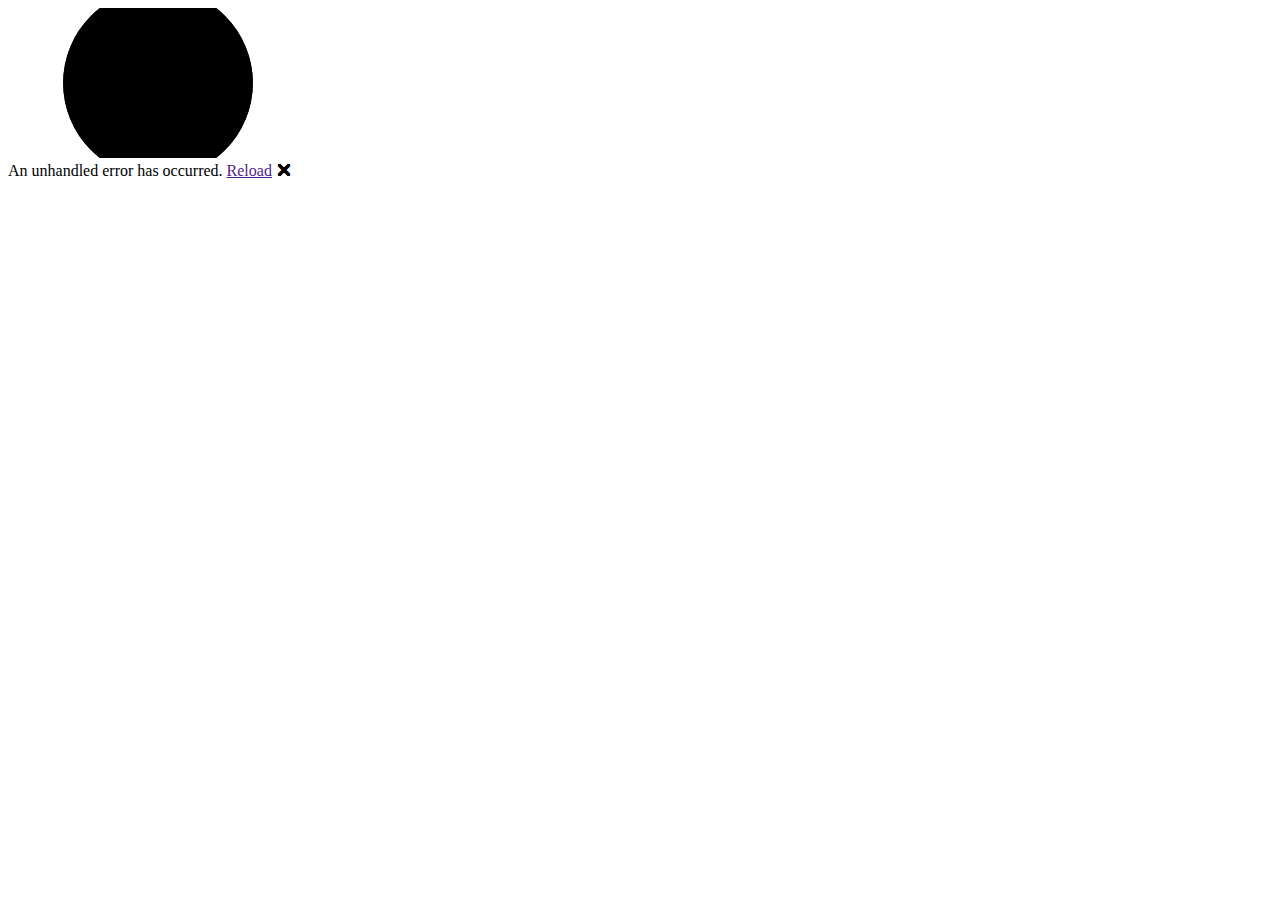
==== wwwroot/index.html @ 6e0ebe8b "..." ====
<!DOCTYPE html>
<html lang="en">

<head>
    <meta charset="utf-8" />
    <meta name="viewport" content="width=device-width, initial-scale=1.0" />
    <title>TelerikDemo</title>
    <base href="/" />
    <link rel="stylesheet" href="css/bootstrap/bootstrap.min.css" />
    <link rel="stylesheet" href="css/app.css" />
    <link rel="icon" type="image/png" href="favicon.png" />
    <link href="TelerikDemo.styles.css" rel="stylesheet" />
</head>

<body>
    <div id="app">
        <svg class="loading-progress">
            <circle r="40%" cx="50%" cy="50%" />
            <circle r="40%" cx="50%" cy="50%" />
        </svg>
        <div class="loading-progress-text"></div>
    </div>

    <div id="blazor-error-ui">
        An unhandled error has occurred.
        <a href="" class="reload">Reload</a>
        <a class="dismiss">🗙</a>
    </div>
    <script src="_framework/blazor.webassembly.js"></script>
</body>

</html>
---- wwwroot/css/app.css ----
html, body {
    font-family: 'Helvetica Neue', Helvetica, Arial, sans-serif;
}

h1:focus {
    outline: none;
}

a, .btn-link {
    color: #0071c1;
}

.btn-primary {
    color: #fff;
    background-color: #1b6ec2;
    border-color: #1861ac;
}

.btn:focus, .btn:active:focus, .btn-link.nav-link:focus, .form-control:focus, .form-check-input:focus {
  box-shadow: 0 0 0 0.1rem white, 0 0 0 0.25rem #258cfb;
}

.content {
    padding-top: 1.1rem;
}

.valid.modified:not([type=checkbox]) {
    outline: 1px solid #26b050;
}

.invalid {
    outline: 1px solid red;
}

.validation-message {
    color: red;
}

#blazor-error-ui {
    background: lightyellow;
    bottom: 0;
    box-shadow: 0 -1px 2px rgba(0, 0, 0, 0.2);
    display: none;
    left: 0;
    padding: 0.6rem 1.25rem 0.7rem 1.25rem;
    position: fixed;
    width: 100%;
    z-index: 1000;
}

    #blazor-error-ui .dismiss {
        cursor: pointer;
        position: absolute;
        right: 0.75rem;
        top: 0.5rem;
    }

.blazor-error-boundary {
    background: url([data-uri]) no-repeat 1rem/1.8rem, #b32121;
    padding: 1rem 1rem 1rem 3.7rem;
    color: white;
}

    .blazor-error-boundary::after {
        content: "An error has occurred."
    }

.loading-progress {
    position: relative;
    display: block;
    width: 8rem;
    height: 8rem;
    margin: 20vh auto 1rem auto;
}

    .loading-progress circle {
        fill: none;
        stroke: #e0e0e0;
        stroke-width: 0.6rem;
        transform-origin: 50% 50%;
        transform: rotate(-90deg);
    }

        .loading-progress circle:last-child {
            stroke: #1b6ec2;
            stroke-dasharray: calc(3.141 * var(--blazor-load-percentage, 0%) * 0.8), 500%;
            transition: stroke-dasharray 0.05s ease-in-out;
        }

.loading-progress-text {
    position: absolute;
    text-align: center;
    font-weight: bold;
    inset: calc(20vh + 3.25rem) 0 auto 0.2rem;
}

    .loading-progress-text:after {
        content: var(--blazor-load-percentage-text, "Loading");
    }

code {
    color: #c02d76;
}
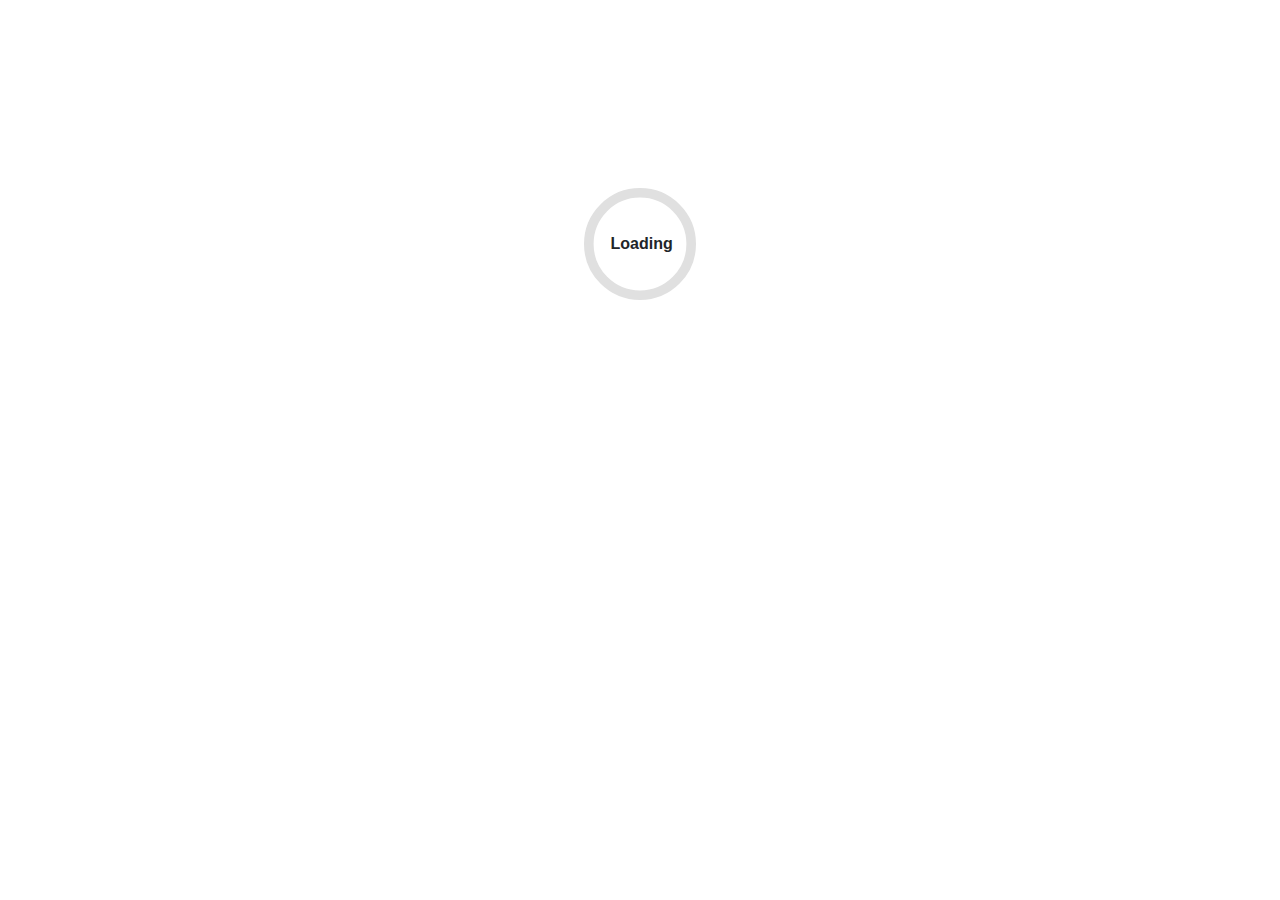
==== commit 8db277ae: "..." ====
--- a/wwwroot/index.html
+++ b/wwwroot/index.html
@@ -5,7 +5,6 @@
     <meta charset="utf-8" />
     <meta name="viewport" content="width=device-width, initial-scale=1.0" />
     <title>TelerikDemo</title>
-    <base href="/" />
     <link rel="stylesheet" href="css/bootstrap/bootstrap.min.css" />
     <link rel="stylesheet" href="css/app.css" />
     <link rel="icon" type="image/png" href="favicon.png" />
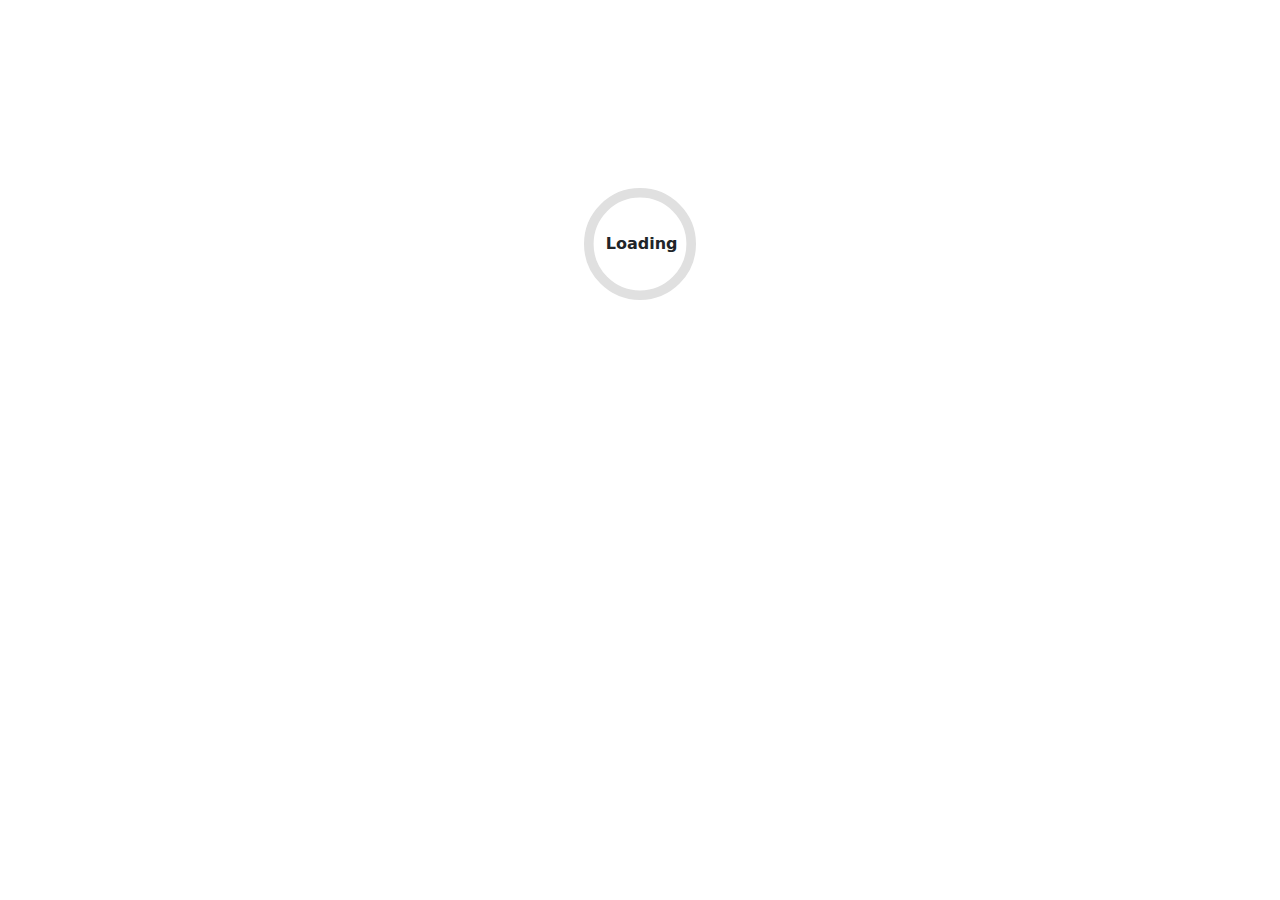
==== commit f99544fd: "Can toggle between aura and telerik default theme" ====
--- a/wwwroot/index.html
+++ b/wwwroot/index.html
@@ -9,6 +9,13 @@
     <link rel="stylesheet" href="css/app.css" />
     <link rel="icon" type="image/png" href="favicon.png" />
     <link href="TelerikDemo.styles.css" rel="stylesheet" />
+
+    <!-- Theme switching start -->
+    <link id="TelerikThemeLink" href="css/aura-portal.css?ver=1" rel="stylesheet" />
+    <script src="ThemeChanger.js"></script>
+    <!-- Theme switching end -->
+
+    <script src="https://blazor.cdn.telerik.com/blazor/7.0.0/telerik-blazor.min.js" defer></script>
 </head>
 
 <body>
--- a/wwwroot/css/app.css
+++ b/wwwroot/css/app.css
@@ -1,33 +1,3 @@
-html, body {
-    font-family: 'Helvetica Neue', Helvetica, Arial, sans-serif;
-}
-
-h1:focus {
-    outline: none;
-}
-
-a, .btn-link {
-    color: #0071c1;
-}
-
-.btn-primary {
-    color: #fff;
-    background-color: #1b6ec2;
-    border-color: #1861ac;
-}
-
-.btn:focus, .btn:active:focus, .btn-link.nav-link:focus, .form-control:focus, .form-check-input:focus {
-  box-shadow: 0 0 0 0.1rem white, 0 0 0 0.25rem #258cfb;
-}
-
-.content {
-    padding-top: 1.1rem;
-}
-
-.valid.modified:not([type=checkbox]) {
-    outline: 1px solid #26b050;
-}
-
 .invalid {
     outline: 1px solid red;
 }
@@ -96,8 +66,4 @@
 
     .loading-progress-text:after {
         content: var(--blazor-load-percentage-text, "Loading");
-    }
-
-code {
-    color: #c02d76;
-}
+    }--- a/wwwroot/css/aura-portal.css
+++ b/wwwroot/css/aura-portal.css
@@ -0,0 +1,57147 @@
+/* Compatible with @progress/kendo-theme-bootstrap v.8.0.0 */
+@font-face {
+    font-family: Inter-Black;
+    src: url("../fonts/Inter-Black.ttf") format("truetype");
+    font-style: normal;
+    font-weight: 700;
+    font-display: auto
+}
+
+@font-face {
+    font-family: Inter-Bold;
+    src: url("../fonts/Inter-Bold.ttf") format("truetype");
+    font-style: normal;
+    font-weight: 600;
+    font-display: auto
+}
+
+@font-face {
+    font-family: Inter-ExtraLight;
+    src: url("../fonts/Inter-ExtraLight.ttf") format("truetype");
+    font-style: normal;
+    font-weight: 100;
+    font-display: auto
+}
+
+@font-face {
+    font-family: Inter-Light;
+    src: url("../fonts/Inter-Light.ttf") format("truetype");
+    font-style: normal;
+    font-weight: 300;
+    font-display: auto
+}
+
+@font-face {
+    font-family: Inter-Medium;
+    src: url("../fonts/Inter-Medium.ttf") format("truetype");
+    font-style: normal;
+    font-weight: 500;
+    font-display: auto
+}
+
+@font-face {
+    font-family: Inter-Regular;
+    src: url("../fonts/Inter-Regular.ttf") format("truetype");
+    font-style: normal;
+    font-weight: 400;
+    font-display: auto
+}
+
+@font-face {
+    font-family: Inter-SemiBold;
+    src: url("../fonts/Inter-SemiBold.ttf") format("truetype");
+    font-style: normal;
+    font-weight: 600;
+    font-display: auto
+}
+
+@font-face {
+    font-family: Inter-Thin;
+    src: url("../fonts/Inter-Thin.ttf") format("truetype");
+    font-style: normal;
+    font-weight: 200;
+    font-display: auto
+}
+
+@font-face {
+    font-family: Roboto-Black;
+    src: url("../fonts/Roboto-Black.ttf") format("truetype");
+    font-weight: 700
+}
+
+@font-face {
+    font-family: Roboto-Thin;
+    src: url("../fonts/Roboto-Thin.ttf") format("truetype");
+    font-weight: 200
+}
+
+@font-face {
+    font-family: Roboto-Regular;
+    src: url("../fonts/Roboto-Regular.ttf") format("truetype");
+    font-weight: 300
+}
+
+@font-face {
+    font-family: Roboto-Bold;
+    src: url("../fonts/Roboto-Bold.ttf") format("truetype");
+    font-weight: 600
+}
+
+@font-face {
+    font-family: Roboto-Light;
+    src: url("../fonts/Roboto-Light.ttf") format("truetype");
+    font-weight: 200
+}
+
+@font-face {
+    font-family: Roboto-Medium;
+    src: url("../fonts/Roboto-Medium.ttf") format("truetype");
+    font-weight: 400
+}
+
+.k-scheduler .k-scheduler-layout.k-scheduler-layout-flex .k-scheduler-datecolumn.k-scheduler-cell .k-scheduler-agendaday {
+    font-family: Roboto-Bold;
+    font-size: 2.5rem;
+    font-weight: 600;
+    line-height: 2rem
+}
+
+h1 {
+    font-family: Roboto-Bold;
+    font-size: 1.75rem;
+    font-weight: 500;
+    line-height: 2rem;
+    letter-spacing: 0px
+}
+
+.k-tilelayout.k-pos-relative.k-grid-flow-col .k-tilelayout-item.k-card.k-cursor-grabbing .k-tilelayout-item-header.k-card-header, .k-tilelayout.k-grid-flow-col.k-relative .k-tilelayout-item.k-card.k-cursor-grabbing .k-tilelayout-item-header.k-card-header, .k-tilelayout.k-pos-relative.k-grid-flow-col .k-tilelayout-item.k-card.k-cursor-grab .k-tilelayout-item-header.k-card-header, .k-tilelayout.k-grid-flow-col.k-relative .k-tilelayout-item.k-card.k-cursor-grab .k-tilelayout-item-header.k-card-header, .k-card .k-card-header .k-card-title {
+    font-family: Roboto-Bold;
+    font-size: 1.5rem;
+    font-weight: 500;
+    line-height: 2rem;
+    letter-spacing: 0px
+}
+
+.k-appbar.k-appbar-dark .k-appbar-section {
+    font-family: Roboto-Bold;
+    font-size: 1.25rem;
+    font-weight: 500;
+    line-height: 1.5rem;
+    letter-spacing: 0px
+}
+
+.k-appbar.k-appbar-inherit .k-appbar-section {
+    font-family: Roboto-Bold;
+    font-size: 1.125rem;
+    font-weight: 500;
+    line-height: 1.5rem;
+    letter-spacing: 0px
+}
+
+.k-appbar.k-appbar-light .k-appbar-section {
+    font-family: Roboto-Medium;
+    font-size: 1.125rem;
+    font-weight: 400;
+    line-height: 1.5rem;
+    letter-spacing: 0px
+}
+
+a, .k-tilelayout.k-pos-relative.k-grid-flow-col .k-tilelayout-item.k-card.k-cursor-grab .k-tilelayout-item-body.k-card-body, .k-tilelayout.k-grid-flow-col.k-relative .k-tilelayout-item.k-card.k-cursor-grab .k-tilelayout-item-body.k-card-body, .k-datetimepicker.k-hover .k-input-inner, .k-datetimepicker.k-state-hover .k-input-inner, .k-datetimepicker.k-state-hovered .k-input-inner, .k-datetimepicker:hover .k-input-inner, .k-list.k-list-md .k-list-content .k-list-ul .k-list-item .k-list-item-text, .k-list.k-list-md .k-list-content .k-list-ul .k-list-optionlabel .k-list-item-text, .k-dateinput .k-input-inner, .k-dateinput.k-invalid .k-input-inner, .k-dateinput.ng-invalid.ng-touched .k-input-inner, .k-dateinput.ng-invalid.ng-dirty .k-input-inner, .k-dateinput.k-hover .k-input-inner, .k-dateinput.k-state-hover .k-input-inner, .k-dateinput.k-state-hovered .k-input-inner, .k-dateinput:hover .k-input-inner, .k-stepper .k-step-list .k-step, .k-numerictextbox .k-input-inner {
+    font-family: Roboto-Regular;
+    font-size: 1rem;
+    font-weight: 400;
+    line-height: 1.5rem;
+    letter-spacing: 0px
+}
+
+.k-window .k-window-titlebar.k-dialog-titlebar .k-window-title, .k-dialog-wrapper .k-window.k-dialog .k-window-titlebar.k-dialog-titlebar .k-window-title.k-dialog-title, .k-panelbar .k-panelbar-item.k-panelbar-header.k-level-0 .k-link .k-panelbar-item-text, .k-tabstrip .k-tabstrip-items-wrapper .k-tabstrip-items.k-reset .k-item.k-active.k-focus, .k-tabstrip .k-tabstrip-items-wrapper .k-tabstrip-items.k-reset .k-item.k-state-active.k-focus, .k-tabstrip .k-tabstrip-items-wrapper .k-tabstrip-items.k-reset .k-item:active.k-focus, .k-tabstrip .k-tabstrip-items-wrapper .k-tabstrip-items.k-reset .k-item.k-active.k-state-focus, .k-tabstrip .k-tabstrip-items-wrapper .k-tabstrip-items.k-reset .k-item.k-active.k-state-focused, .k-tabstrip .k-tabstrip-items-wrapper .k-tabstrip-items.k-reset .k-item.k-active:focus, .k-tabstrip .k-tabstrip-items-wrapper .k-tabstrip-items.k-reset .k-item.k-state-active.k-state-focus, .k-tabstrip .k-tabstrip-items-wrapper .k-tabstrip-items.k-reset .k-item.k-state-active.k-state-focused, .k-tabstrip .k-tabstrip-items-wrapper .k-tabstrip-items.k-reset .k-item.k-state-active:focus, .k-tabstrip .k-tabstrip-items-wrapper .k-tabstrip-items.k-reset .k-item:active.k-state-focus, .k-tabstrip .k-tabstrip-items-wrapper .k-tabstrip-items.k-reset .k-item:active.k-state-focused, .k-tabstrip .k-tabstrip-items-wrapper .k-tabstrip-items.k-reset .k-item:active:focus {
+    font-family: Roboto-Bold;
+    font-size: 1rem;
+    font-weight: 600;
+    line-height: 1.5rem;
+    letter-spacing: 0px
+}
+
+.k-textarea .k-input-inner::-moz-placeholder, .k-input::-moz-placeholder {
+    font-family: Roboto-Regular;
+    font-size: 0.875rem;
+    font-weight: 400;
+    line-height: 1.125rem;
+    letter-spacing: 0px
+}
+
+.k-tooltip .k-tooltip-content, .k-breadcrumb .k-breadcrumb-container .k-breadcrumb-item .k-breadcrumb-link, .k-scheduler .k-event .k-event-template, .k-maskedtextbox .k-input-inner, .k-textbox.k-input .k-input-inner, .k-textbox.k-input.k-hover, .k-textbox.k-input.k-state-hover, .k-textbox.k-input.k-state-hovered, .k-textbox.k-input:hover, .k-textbox.k-input.k-focus, .k-textbox.k-input.k-state-focus, .k-textbox.k-input.k-state-focused, .k-textbox.k-input:focus, .k-window .k-window-content, .k-splitter.k-splitter-flex.k-splitter-horizontal .k-pane.k-scrollable, .k-panelbar .k-group.k-panelbar-group.k-panel .k-panelbar-item.k-level-1 .k-link, .k-tabstrip .k-content.k-active, .k-tabstrip .k-content.k-state-active, .k-tabstrip .k-content:active, .k-tabstrip .k-tabstrip-items-wrapper .k-tabstrip-items.k-reset .k-item .k-link, .k-card .k-card-body > p, .k-card .k-card-header .k-card-subtitle, .k-stepper .k-step-list .k-step.k-step-done .k-step-link .k-step-indicator .k-step-indicator-text, .k-popup .k-grid-columnmenu-popup .k-columnmenu-item-wrapper .k-columnmenu-item, .k-grid .k-grid-container .k-grid-content .k-grid-table .k-master-row.k-selected.k-hover, .k-grid .k-grid-container .k-grid-content .k-grid-table .k-master-row.k-selected.k-state-hover, .k-grid .k-grid-container .k-grid-content .k-grid-table .k-master-row.k-selected.k-state-hovered, .k-grid .k-grid-container .k-grid-content .k-grid-table .k-master-row.k-selected:hover, .k-textarea .k-input-inner::placeholder, .k-input::placeholder, .k-form .k-form-field .k-form-field-wrap, .k-radio-label, .k-combobox .k-input-inner, .k-autocomplete.k-input, .k-autocomplete .k-input-inner, .k-grid .k-grid-container .k-grid-content .k-grid-table .k-master-row > td, .k-textarea .k-input-inner, .k-floating-label-container.k-empty, .k-treeview .k-treeview-item .k-treeview-group .k-treeview-item .k-treeview-leaf .k-treeview-leaf-text, .k-treeview .k-treeview-group .k-treeview-item .k-treeview-leaf, .k-dropdowntree .k-input-inner .k-input-value-text, .k-dropdowntree.k-picker, .k-dropdownlist .k-input-inner .k-input-value-text, .k-menu-popup .k-group.k-menu-group .k-item.k-menu-item .k-link.k-menu-link .k-menu-link-text, .k-list.k-list-md .k-list-content .k-list-ul .k-list-item, .k-list.k-list-md .k-list-content .k-list-ul .k-list-optionlabel, .k-checkbox-label, .k-input.k-input-md, .k-chip.k-chip-md {
+    font-family: Roboto-Regular;
+    font-size: 0.875rem;
+    font-weight: 400;
+    line-height: 1.125rem;
+    letter-spacing: 0px
+}
+
+    .k-grid.k-grid-md .k-table-thead .k-table-row .k-header.k-table-th .k-cell-inner .k-link .k-column-title, .k-grid.k-grid-md .k-grid-header .k-table-row .k-header.k-table-th .k-cell-inner .k-link .k-column-title, .k-notification .k-notification-content, .k-breadcrumb .k-breadcrumb-container .k-breadcrumb-item .k-breadcrumb-link .k-breadcrumb-item-text, .k-breadcrumb .k-breadcrumb-container .k-breadcrumb-item.k-breadcrumb-last-item .k-breadcrumb-link .k-breadcrumb-item-text, .k-breadcrumb .k-breadcrumb-root-item-container .k-breadcrumb-item.k-breadcrumb-root-item .k-breadcrumb-root-link .k-breadcrumb-item-text, .k-notification-group .k-notification, .k-dialog-wrapper .k-window.k-dialog .k-window-content.k-dialog-content, .k-drawer-container.k-drawer-expanded.k-drawer-push .k-drawer.k-drawer-start .k-drawer-wrapper .k-drawer-items .k-drawer-item, .k-tabstrip .k-tabstrip-items-wrapper .k-tabstrip-items.k-reset .k-item.k-active .k-link, .k-tabstrip .k-tabstrip-items-wrapper .k-tabstrip-items.k-reset .k-item.k-state-active .k-link, .k-tabstrip .k-tabstrip-items-wrapper .k-tabstrip-items.k-reset .k-item:active .k-link, .k-tabstrip .k-tabstrip-items-wrapper .k-tabstrip-items.k-reset .k-item.k-hover .k-link, .k-tabstrip .k-tabstrip-items-wrapper .k-tabstrip-items.k-reset .k-item.k-state-hover .k-link, .k-tabstrip .k-tabstrip-items-wrapper .k-tabstrip-items.k-reset .k-item.k-state-hovered .k-link, .k-tabstrip .k-tabstrip-items-wrapper .k-tabstrip-items.k-reset .k-item:hover .k-link, .k-stepper, .k-scheduler.k-floatwrap .k-toolbar.k-scheduler-toolbar, .k-scheduler.k-floatwrap, .k-grid .k-grid-container .k-grid-content .k-grid-table .k-master-row.k-alt.k-table-alt-row.k-hover > td, .k-grid .k-grid-container .k-grid-content .k-grid-table .k-master-row.k-alt.k-table-alt-row.k-state-hover > td, .k-grid .k-grid-container .k-grid-content .k-grid-table .k-master-row.k-alt.k-table-alt-row.k-state-hovered > td, .k-grid .k-grid-container .k-grid-content .k-grid-table .k-master-row.k-alt.k-table-alt-row:hover > td, .k-grid .k-grid-container .k-grid-content .k-grid-table .k-master-row.k-alt.k-table-alt-row.k-hover, .k-grid .k-grid-container .k-grid-content .k-grid-table .k-master-row.k-alt.k-table-alt-row.k-state-hover, .k-grid .k-grid-container .k-grid-content .k-grid-table .k-master-row.k-alt.k-table-alt-row.k-state-hovered, .k-grid .k-grid-container .k-grid-content .k-grid-table .k-master-row.k-alt.k-table-alt-row:hover, .k-grid .k-grid-container .k-grid-content .k-grid-table .k-master-row.k-selected.k-hover > td, .k-grid .k-grid-container .k-grid-content .k-grid-table .k-master-row.k-selected.k-state-hover > td, .k-grid .k-grid-container .k-grid-content .k-grid-table .k-master-row.k-selected.k-state-hovered > td, .k-grid .k-grid-container .k-grid-content .k-grid-table .k-master-row.k-selected:hover > td, .k-grid .k-grid-container .k-grid-content .k-grid-table .k-group-footer > td, .k-grid .k-grid-container .k-grid-content .k-grid-table .k-grouping-row .k-reset, .k-grid .k-grid-header .k-grid-header-wrap .k-filter-row .k-filtercell, .k-grid .k-grid-container .k-grid-content .k-grid-table .k-master-row td.k-focus, .k-grid .k-grid-container .k-grid-content .k-grid-table .k-master-row td.k-state-focus, .k-grid .k-grid-container .k-grid-content .k-grid-table .k-master-row td.k-state-focused, .k-grid .k-grid-container .k-grid-content .k-grid-table .k-master-row td:focus, .k-grid .k-grid-container .k-grid-content .k-grid-table .k-master-row.k-hover, .k-grid .k-grid-container .k-grid-content .k-grid-table .k-master-row.k-state-hover, .k-grid .k-grid-container .k-grid-content .k-grid-table .k-master-row.k-state-hovered, .k-grid .k-grid-container .k-grid-content .k-grid-table .k-master-row:hover, .k-treeview .k-treeview-group .k-treeview-item .k-treeview-leaf .k-treeview-leaf-text, .k-grid .k-grid-header .k-grid-header-wrap > table > thead > tr, .k-grid .k-grid-header .k-grid-header-wrap .k-header, .k-grid .k-grid-header .k-grid-header-wrap .k-header .k-cell-inner .k-link, .k-grid .k-grouping-header.k-grouping-header-flex .k-indicator-container .k-group-indicator .k-link, .k-floating-label-container .k-label, .k-grid .k-grid-header .k-grid-header-wrap .k-header .k-cell-inner .k-link .k-column-title, .k-label, .k-dropdownlist.k-picker, .k-list.k-list-md .k-list-content .k-list-ul .k-list-item.k-active, .k-list.k-list-md .k-list-content .k-list-ul .k-active.k-list-optionlabel, .k-list.k-list-md .k-list-content .k-list-ul .k-list-item.k-state-active, .k-list.k-list-md .k-list-content .k-list-ul .k-state-active.k-list-optionlabel, .k-list.k-list-md .k-list-content .k-list-ul .k-list-item:active, .k-list.k-list-md .k-list-content .k-list-ul .k-list-optionlabel:active {
+        font-family: Roboto-Medium;
+        font-size: 0.875rem;
+        font-weight: 500;
+        line-height: 1.125rem;
+        letter-spacing: 0px
+    }
+
+.k-grid.k-grid-md .k-table .k-table-tbody .k-table-row.k-master-row .k-command-cell .k-grid-edit-command .k-button-text, .k-calendar .k-calendar-header .k-button.k-button-md.k-button-flat.k-button-flat-primary.k-rounded-md.k-calendar-title.k-hover .k-button-text, .k-calendar .k-calendar-header .k-button.k-button-md.k-button-flat.k-button-flat-primary.k-rounded-md.k-calendar-title.k-state-hover .k-button-text, .k-calendar .k-calendar-header .k-button.k-button-md.k-button-flat.k-button-flat-primary.k-rounded-md.k-calendar-title.k-state-hovered .k-button-text, .k-calendar .k-calendar-header .k-button.k-button-md.k-button-flat.k-button-flat-primary.k-rounded-md.k-calendar-title:hover .k-button-text, .k-calendar .k-calendar-header .k-calendar-nav .k-button.k-button-md.k-button-flat.k-button-flat-base.k-rounded-md.k-calendar-nav-today .k-button-text, .k-button.k-button-outline.k-hover .k-button-text, .k-button.k-button-outline.k-state-hover .k-button-text, .k-button.k-button-outline.k-state-hovered .k-button-text, .k-button.k-button-outline:hover .k-button-text, .k-button.k-button-md {
+    font-family: Roboto-Medium;
+    font-size: 0.875rem;
+    font-weight: 500;
+    line-height: 1.125rem;
+    letter-spacing: 0px
+}
+
+.k-form-hint.k-text-start {
+    font-family: Roboto-Regular;
+    font-size: 0.75rem;
+    font-weight: 500;
+    line-height: 1rem;
+    letter-spacing: 0px
+}
+
+:root {
+    --kendo-color-app-surface: #ffffff;
+    --kendo-color-on-app-surface: #212529;
+    --kendo-color-subtle: #596169;
+    --kendo-color-surface: #f8f9fa;
+    --kendo-color-surface-alt: #ffffff;
+    --kendo-color-border: rgba(33, 37, 41, 0.13);
+    --kendo-color-border-alt: rgba(33, 37, 41, 0.2);
+    --kendo-color-base-subtle: #e9ecef;
+    --kendo-color-base-subtle-hover: #dee2e6;
+    --kendo-color-base-subtle-active: #ced4da;
+    --kendo-color-base: #dee2e6;
+    --kendo-color-base-hover: #ced4da;
+    --kendo-color-base-active: #bdc4cb;
+    --kendo-color-base-emphasis: rgba(33, 37, 41, 0.34);
+    --kendo-color-base-on-subtle: #212529;
+    --kendo-color-on-base: #212529;
+    --kendo-color-base-on-surface: #212529;
+    --kendo-color-primary-subtle: #cfe2ff;
+    --kendo-color-primary-subtle-hover: #b6d4fe;
+    --kendo-color-primary-subtle-active: #9ec5fe;
+    --kendo-color-primary: #0d6efd;
+    --kendo-color-primary-hover: #0a84c9;
+    --kendo-color-primary-active: #006CA5;
+    --kendo-color-primary-emphasis: rgba(13, 110, 253, 0.4);
+    --kendo-color-primary-on-subtle: #052c65;
+    --kendo-color-on-primary: #ffffff;
+    --kendo-color-primary-on-surface: #006CA5;
+    --kendo-color-secondary-subtle: #dee2e6;
+    --kendo-color-secondary-subtle-hover: #ced4da;
+    --kendo-color-secondary-subtle-active: #bdc4cb;
+    --kendo-color-secondary: #6c757d;
+    --kendo-color-secondary-hover: #596169;
+    --kendo-color-secondary-active: #495057;
+    --kendo-color-secondary-emphasis: rgba(108, 117, 125, 0.4);
+    --kendo-color-secondary-on-subtle: #2B2F32;
+    --kendo-color-on-secondary: #ffffff;
+    --kendo-color-secondary-on-surface: #6c757d;
+    --kendo-color-tertiary-subtle: #e2d9f3;
+    --kendo-color-tertiary-subtle-hover: #d3c5ec;
+    --kendo-color-tertiary-subtle-active: #c5b3e6;
+    --kendo-color-tertiary: #6f42c1;
+    --kendo-color-tertiary-hover: #59359a;
+    --kendo-color-tertiary-active: #4e2f89;
+    --kendo-color-tertiary-emphasis: rgba(111, 66, 193, 0.4);
+    --kendo-color-tertiary-on-subtle: #432874;
+    --kendo-color-on-tertiary: #ffffff;
+    --kendo-color-tertiary-on-surface: #6f42c1;
+    --kendo-color-info-subtle: #cff4fc;
+    --kendo-color-info-subtle-hover: #b7eefa;
+    --kendo-color-info-subtle-active: #9eeaf9;
+    --kendo-color-info: #0dcaf0;
+    --kendo-color-info-hover: #3dd5f3;
+    --kendo-color-info-active: #6edff6;
+    --kendo-color-info-emphasis: rgba(13, 202, 240, 0.4);
+    --kendo-color-info-on-subtle: #055160;
+    --kendo-color-on-info: #000000;
+    --kendo-color-info-on-surface: #0dcaf0;
+    --kendo-color-success-subtle: #d1e7dd;
+    --kendo-color-success-subtle-hover: #badbcc;
+    --kendo-color-success-subtle-active: #a3cfbb;
+    --kendo-color-success: #198754;
+    --kendo-color-success-hover: #146C43;
+    --kendo-color-success-active: #0F5132;
+    --kendo-color-success-emphasis: rgba(25, 135, 84, 0.4);
+    --kendo-color-success-on-subtle: #0A3622;
+    --kendo-color-on-success: #ffffff;
+    --kendo-color-success-on-surface: #198754;
+    --kendo-color-warning-subtle: #fff3cd;
+    --kendo-color-warning-subtle-hover: #ffecb5;
+    --kendo-color-warning-subtle-active: #ffe69c;
+    --kendo-color-warning: #ffc107;
+    --kendo-color-warning-hover: #ffcd39;
+    --kendo-color-warning-active: #ffda6a;
+    --kendo-color-warning-emphasis: rgba(255, 193, 7, 0.4);
+    --kendo-color-warning-on-subtle: #664d03;
+    --kendo-color-on-warning: #000000;
+    --kendo-color-warning-on-surface: #ffc107;
+    --kendo-color-error-subtle: #f8d7da;
+    --kendo-color-error-subtle-hover: #f5c2c7;
+    --kendo-color-error-subtle-active: #f1aeb5;
+    --kendo-color-error: #dc3545;
+    --kendo-color-error-hover: #b02a37;
+    --kendo-color-error-active: #9a2530;
+    --kendo-color-error-emphasis: rgba(220, 53, 69, 0.4);
+    --kendo-color-error-on-subtle: #58151c;
+    --kendo-color-on-error: #ffffff;
+    --kendo-color-error-on-surface: #dc3545;
+    --kendo-color-light-subtle: #ffffff;
+    --kendo-color-light-subtle-hover: #f8f9fa;
+    --kendo-color-light-subtle-active: #e9ecef;
+    --kendo-color-light: #f8f9fa;
+    --kendo-color-light-hover: #e9ecef;
+    --kendo-color-light-active: #dee2e6;
+    --kendo-color-light-emphasis: rgba(33, 37, 41, 0.1);
+    --kendo-color-light-on-subtle: #495057;
+    --kendo-color-on-light: #000000;
+    --kendo-color-light-on-surface: #f8f9fa;
+    --kendo-color-dark-subtle: #495057;
+    --kendo-color-dark-subtle-hover: #596169;
+    --kendo-color-dark-subtle-active: #6c757d;
+    --kendo-color-dark: #212529;
+    --kendo-color-dark-hover: #343a40;
+    --kendo-color-dark-active: #495057;
+    --kendo-color-dark-emphasis: rgba(33, 37, 41, 0.4);
+    --kendo-color-dark-on-subtle: #ffffff;
+    --kendo-color-on-dark: #ffffff;
+    --kendo-color-dark-on-surface: #212529;
+    --kendo-color-inverse-subtle: #495057;
+    --kendo-color-inverse-subtle-hover: #596169;
+    --kendo-color-inverse-subtle-active: #6c757d;
+    --kendo-color-inverse: #212529;
+    --kendo-color-inverse-hover: #343a40;
+    --kendo-color-inverse-active: #495057;
+    --kendo-color-inverse-emphasis: rgba(33, 37, 41, 0.4);
+    --kendo-color-inverse-on-subtle: #ffffff;
+    --kendo-color-on-inverse: #ffffff;
+    --kendo-color-inverse-on-surface: #212529;
+    --kendo-color-series-a: #0c64e4;
+    --kendo-color-series-a-bold: #084298;
+    --kendo-color-series-a-bolder: #052c65;
+    --kendo-color-series-a-subtle: #3d8bfd;
+    --kendo-color-series-a-subtler: #86b6fe;
+    --kendo-color-series-b: #6f42c1;
+    --kendo-color-series-b-bold: #4e2f89;
+    --kendo-color-series-b-bolder: #36215f;
+    --kendo-color-series-b-subtle: #8c68cd;
+    --kendo-color-series-b-subtler: #b9a3e1;
+    --kendo-color-series-c: #20c997;
+    --kendo-color-series-c-bold: #13795b;
+    --kendo-color-series-c-bolder: #0d503c;
+    --kendo-color-series-c-subtle: #79dfc1;
+    --kendo-color-series-c-subtler: #c1f0e2;
+    --kendo-color-series-d: #198754;
+    --kendo-color-series-d-bold: #0F5132;
+    --kendo-color-series-d-bolder: #0A3622;
+    --kendo-color-series-d-subtle: #479F76;
+    --kendo-color-series-d-subtler: #8cc3aa;
+    --kendo-color-series-e: #dc3545;
+    --kendo-color-series-e-bold: #9a2530;
+    --kendo-color-series-e-bolder: #6e1b23;
+    --kendo-color-series-e-subtle: #e35d6a;
+    --kendo-color-series-e-subtler: #f1aeb5;
+    --kendo-color-series-f: #ffc107;
+    --kendo-color-series-f-bold: #b38705;
+    --kendo-color-series-f-bolder: #806104;
+    --kendo-color-series-f-subtle: #ffcd39;
+    --kendo-color-series-f-subtler: #ffe083
+}
+
+.k-sr-only {
+    position: absolute;
+    left: -1px;
+    width: 1px;
+    height: 1px;
+    overflow: hidden
+}
+
+.k-theme-test-class, .k-common-test-class {
+    opacity: 0
+}
+
+.k-hstack, .k-hbox {
+    display: flex;
+    flex-flow: row nowrap
+}
+
+.k-vstack, .k-vbox {
+    display: flex;
+    flex-flow: column nowrap
+}
+
+.k-spacer, .k-flex {
+    flex: 1 1 auto
+}
+
+.k-spacer-sized {
+    flex: none
+}
+
+.k-float-wrap::after, .k-floatwrap::after {
+    content: "";
+    display: block;
+    clear: both
+}
+
+.k-flex-layout {
+    display: flex
+}
+
+.k-grid-layout {
+    display: grid
+}
+
+.k-separator {
+    width: auto;
+    height: 0;
+    border-width: 1px 0 0;
+    border-style: solid;
+    border-color: inherit;
+    display: block;
+    flex-grow: 0 !important;
+    flex-shrink: 0 !important;
+    align-self: stretch
+}
+
+.k-separator-horizontal, .k-vstack > .k-separator, .k-vbox > .k-separator {
+    width: auto;
+    height: 0;
+    border-width: 1px 0 0
+}
+
+.k-separator-vertical, .k-hstack > .k-separator, .k-hbox > .k-separator {
+    width: 0;
+    height: auto;
+    border-width: 0 0 0 1px
+}
+
+hr.k-separator {
+    margin: 0;
+    padding: 0
+}
+
+.k-hidden {
+    display: none !important
+}
+
+.k-rtl {
+    direction: rtl
+}
+
+[hidden] {
+    display: none !important
+}
+
+script {
+    display: none !important
+}
+
+.k-disabled, .k-widget[disabled], .k-disabled {
+    outline: none;
+    cursor: default;
+    color: var(--kendo-disabled-text, inherit);
+    border-color: var(--kendo-disabled-border, inherit);
+    pointer-events: none;
+    box-shadow: none
+}
+
+    .k-disabled .k-link, .k-widget[disabled] .k-link, .k-disabled .k-link {
+        cursor: default;
+        outline: 0
+    }
+
+.k-hr {
+    margin-block: var(--kendo-spacing-4, 1rem);
+    padding: 0;
+    height: 0;
+    border-width: 1px 0 0;
+    border-style: solid;
+    border-color: var(--kendo-component-border, inherit);
+    display: block;
+    float: none;
+    clear: both
+}
+
+.k-d-flex-row > .k-hr {
+    margin: 0;
+    width: 0;
+    height: auto;
+    border-width: 0 0 0 1px;
+    flex: 0 0 auto
+}
+
+.k-d-flex-col > .k-hr {
+    margin: 0;
+    flex: 0 0 auto
+}
+
+.k-sprite {
+    display: inline-block;
+    width: 1rem;
+    height: 1rem;
+    overflow: hidden;
+    background-repeat: no-repeat;
+    font-size: 0;
+    line-height: 0;
+    text-align: center
+}
+
+.k-image {
+    display: inline-block
+}
+
+.k-reset {
+    margin: 0;
+    padding: 0;
+    border-width: 0;
+    outline: 0;
+    text-decoration: none;
+    font: inherit;
+    list-style: none
+}
+
+kendo-sortable {
+    display: block
+}
+
+.k-link, .k-link:hover {
+    color: inherit;
+    text-decoration: none;
+    outline: 0;
+    cursor: pointer
+}
+
+.k-content {
+    outline: 0
+}
+
+.k-centered {
+    position: absolute;
+    top: 50%;
+    left: 50%;
+    transform: translate(-50%, -50%)
+}
+
+.k-no-click {
+    pointer-events: none
+}
+
+.k-pdf-export-shadow {
+    position: absolute;
+    overflow: hidden;
+    left: -15000px;
+    width: 14400px
+}
+
+.kendo-pdf-hide-pseudo-elements::before, .kendo-pdf-hide-pseudo-elements::after {
+    display: none !important
+}
+
+.k-dirty {
+    margin: 0;
+    padding: 0;
+    width: 0;
+    height: 0;
+    border-width: 3px;
+    border-style: solid;
+    border-block-start-color: currentColor;
+    border-block-end-color: rgba(0,0,0,0);
+    border-inline-start-color: rgba(0,0,0,0);
+    border-inline-end-color: currentColor;
+    position: absolute;
+    inset-block-start: 0;
+    inset-inline-end: 0
+}
+
+.k-loading-mask, .k-loading-image, .k-loading-color {
+    width: 100%;
+    height: 100%;
+    box-sizing: border-box;
+    position: absolute;
+    top: 0;
+    left: 0
+}
+
+    .k-loading-mask *, .k-loading-mask *::before, .k-loading-mask *::after, .k-loading-mask::before, .k-loading-mask::after, .k-loading-image *, .k-loading-image *::before, .k-loading-image *::after, .k-loading-image::before, .k-loading-image::after, .k-loading-color *, .k-loading-color *::before, .k-loading-color *::after, .k-loading-color::before, .k-loading-color::after {
+        box-sizing: border-box
+    }
+
+.k-loading-mask {
+    z-index: 100
+}
+
+    .k-loading-mask.k-opaque .k-loading-color {
+        opacity: 1
+    }
+
+.k-loading-text {
+    text-indent: -4000px;
+    text-align: center;
+    position: absolute
+}
+
+.k-loading-image {
+    z-index: 2
+}
+
+.k-loading-color {
+    background-color: #fff;
+    opacity: .3
+}
+
+.k-i-loading {
+    width: 1em;
+    height: 1em;
+    line-height: 1;
+    display: inline-flex;
+    flex-flow: row nowrap;
+    align-items: center;
+    justify-content: center;
+    vertical-align: middle;
+    position: relative;
+    background-color: rgba(0,0,0,0);
+    box-sizing: border-box
+}
+
+    .k-i-loading::before, .k-i-loading::after {
+        box-sizing: border-box
+    }
+
+    .k-i-loading::before, .k-i-loading::after, .k-loading-image::before, .k-loading-image::after {
+        position: absolute;
+        top: 50%;
+        left: 50%;
+        display: inline-block;
+        content: "";
+        box-sizing: inherit;
+        border-radius: 50%;
+        border-width: .05em;
+        border-style: solid;
+        border-color: currentColor;
+        border-top-color: rgba(0,0,0,0);
+        border-bottom-color: rgba(0,0,0,0);
+        background-color: rgba(0,0,0,0)
+    }
+
+.k-icon.k-i-loading::before, .k-icon.k-i-loading::after {
+    content: ""
+}
+
+.k-i-loading::before, .k-loading-image::before {
+    margin-top: -0.5em;
+    margin-left: -0.5em;
+    width: 1em;
+    height: 1em;
+    animation: k-loading-animation .7s linear infinite
+}
+
+.k-i-loading::after, .k-loading-image::after {
+    margin-top: -0.25em;
+    margin-left: -0.25em;
+    width: .5em;
+    height: .5em;
+    animation: k-loading-animation reverse 1.4s linear infinite
+}
+
+.k-loading-image::before, .k-loading-image::after {
+    content: "";
+    border-width: 1px;
+    border-width: clamp(.015em,1px,1px);
+    font-size: 4em
+}
+
+@keyframes k-loading-animation {
+    0% {
+        transform: rotate(0deg)
+    }
+
+    100% {
+        transform: rotate(360deg)
+    }
+}
+
+.k-marquee {
+    position: absolute;
+    z-index: 100000
+}
+
+.k-marquee-color, .k-marquee-text {
+    position: absolute;
+    top: 0;
+    left: 0;
+    width: 100%;
+    height: 100%
+}
+
+.k-marquee-color {
+    color: var(--kendo-color-on-primary, #ffffff);
+    background-color: var(--kendo-primary-60, var(--kendo-color-primary, #0d6efd));
+    border-color: var(--kendo-primary-100, var(--kendo-color-primary, #0d6efd));
+    opacity: .6
+}
+
+.k-marquee-text {
+    color: var(--kendo-color-on-primary, #ffffff)
+}
+
+:root {
+    --kendo-elevation-1: 0px 1px 2px rgba(0, 0, 0, 0.038);
+    --kendo-elevation-2: 0px 2px 7px rgba(0, 0, 0, 0.075);
+    --kendo-elevation-3: 0px 4px 10px rgba(0, 0, 0, 0.1);
+    --kendo-elevation-4: 0px 6px 13px rgba(0, 0, 0, 0.125);
+    --kendo-elevation-5: 0px 8px 16px 0px rgba(0, 0, 0, 0.15);
+    --kendo-elevation-6: 0px 11px 24px 0px rgba(0, 0, 0, 0.159);
+    --kendo-elevation-7: 0px 14px 36px 0px rgba(0, 0, 0, 0.168);
+    --kendo-elevation-8: 0px 16px 48px 0px rgba(0, 0, 0, 0.176);
+    --kendo-elevation-9: 0px 18px 60px 0px rgba(0, 0, 0, 0.185)
+}
+
+:root {
+    --kendo-font-family: system-ui, -apple-system, "Segoe UI", Roboto, "Helvetica Neue", "Noto Sans", "Liberation Sans", Arial, sans-serif, "Apple Color Emoji", "Segoe UI Emoji", "Segoe UI Symbol", "Noto Color Emoji";
+    --kendo-font-size: 1rem;
+    --kendo-line-height: 1.5;
+    --kendo-font-weight: 400;
+    --kendo-letter-spacing:;
+    --kendo-font-size-xs: 0.75rem;
+    --kendo-font-size-sm: 0.875rem;
+    --kendo-font-size-md: 1rem;
+    --kendo-font-size-lg: 1.25rem;
+    --kendo-font-size-xl: 1.5rem;
+    --kendo-line-height-xs: 1;
+    --kendo-line-height-sm: 1.25;
+    --kendo-line-height-md: 1.5;
+    --kendo-line-height-lg: 2;
+    --kendo-font-weight-light: 300;
+    --kendo-font-weight-normal: 400;
+    --kendo-font-weight-medium: 500;
+    --kendo-font-weight-semibold: 600;
+    --kendo-font-weight-bold: 700;
+    --kendo-letter-spacing-tightest: -0.15px;
+    --kendo-letter-spacing-tighter: -0.1px;
+    --kendo-letter-spacing-tight: -0.5px;
+    --kendo-letter-spacing-normal: 0px;
+    --kendo-letter-spacing-wide: 0.5px;
+    --kendo-letter-spacing-wider: 0.1px;
+    --kendo-letter-spacing-widest: 0.15px;
+    --kendo-font-family-sans-serif: system-ui, -apple-system, Segoe UI, Roboto, Helvetica Neue, Noto Sans, Liberation Sans, Arial, sans-serif, Apple Color Emoji, Segoe UI Emoji, Segoe UI Symbol, Noto Color Emoji;
+    --kendo-font-family-monospace: SFMono-Regular, Menlo, Monaco, Consolas, Liberation Mono, Courier New, monospace
+}
+
+:root {
+    --kendo-spacing-0: 0px;
+    --kendo-spacing-1px: 1px;
+    --kendo-spacing-0\.5: 0.125rem;
+    --kendo-spacing-1: 0.25rem;
+    --kendo-spacing-1\.5: 0.375rem;
+    --kendo-spacing-2: 0.5rem;
+    --kendo-spacing-2\.5: 0.625rem;
+    --kendo-spacing-3: 0.75rem;
+    --kendo-spacing-3\.5: 0.875rem;
+    --kendo-spacing-4: 1rem;
+    --kendo-spacing-4\.5: 1.125rem;
+    --kendo-spacing-5: 1.25rem;
+    --kendo-spacing-5\.5: 1.375rem;
+    --kendo-spacing-6: 1.5rem;
+    --kendo-spacing-6\.5: 1.625rem;
+    --kendo-spacing-7: 1.75rem;
+    --kendo-spacing-7\.5: 1.875rem;
+    --kendo-spacing-8: 2rem;
+    --kendo-spacing-9: 2.25rem;
+    --kendo-spacing-10: 2.5rem;
+    --kendo-spacing-11: 2.75rem;
+    --kendo-spacing-12: 3rem;
+    --kendo-spacing-13: 3.25rem;
+    --kendo-spacing-14: 3.5rem;
+    --kendo-spacing-15: 3.75rem;
+    --kendo-spacing-16: 4rem;
+    --kendo-spacing-17: 4.25rem;
+    --kendo-spacing-18: 4.5rem;
+    --kendo-spacing-19: 4.75rem;
+    --kendo-spacing-20: 5rem;
+    --kendo-spacing-21: 5.25rem;
+    --kendo-spacing-22: 5.5rem;
+    --kendo-spacing-23: 5.75rem;
+    --kendo-spacing-24: 6rem;
+    --kendo-spacing-25: 7rem;
+    --kendo-spacing-26: 8rem;
+    --kendo-spacing-27: 9rem;
+    --kendo-spacing-28: 10rem;
+    --kendo-spacing-29: 11rem;
+    --kendo-spacing-30: 12rem
+}
+
+:root {
+    --kendo-border-radius-none: 0px;
+    --kendo-border-radius-xs: 0.125rem;
+    --kendo-border-radius-sm: 0.25rem;
+    --kendo-border-radius-md: 0.375rem;
+    --kendo-border-radius-lg: 0.5rem;
+    --kendo-border-radius-xl: 0.75rem;
+    --kendo-border-radius-xxl: 1rem;
+    --kendo-border-radius-xxxl: 2rem;
+    --kendo-border-radius-full: 50rem
+}
+
+.k-reset {
+    margin: 0;
+    padding: 0;
+    border-width: 0;
+    outline: 0;
+    text-decoration: none;
+    font: inherit;
+    list-style: none
+}
+
+kendo-sortable {
+    display: block
+}
+
+.k-link, .k-link:hover {
+    color: inherit;
+    text-decoration: none;
+    outline: 0;
+    cursor: pointer
+}
+
+.k-content {
+    outline: 0
+}
+
+.k-centered {
+    position: absolute;
+    top: 50%;
+    left: 50%;
+    transform: translate(-50%, -50%)
+}
+
+.k-no-click {
+    pointer-events: none
+}
+
+.k-pdf-export-shadow {
+    position: absolute;
+    overflow: hidden;
+    left: -15000px;
+    width: 14400px
+}
+
+.kendo-pdf-hide-pseudo-elements::before, .kendo-pdf-hide-pseudo-elements::after {
+    display: none !important
+}
+
+.k-text-selection ::-moz-selection {
+    background-color: var(--kendo-color-primary, #0d6efd);
+    color: var(--kendo-color-on-primary, #ffffff)
+}
+
+.k-text-selection ::selection {
+    background-color: var(--kendo-color-primary, #0d6efd);
+    color: var(--kendo-color-on-primary, #ffffff)
+}
+
+.k-block, .k-panel {
+    border-radius: var(--kendo-border-radius-md, 0.375rem);
+    border-color: var(--kendo-color-border, rgba(33, 37, 41, 0.13));
+    color: var(--kendo-color-on-app-surface, #212529);
+    background-color: var(--kendo-color-surface-alt, #ffffff);
+    padding: 0;
+    border-width: 1px;
+    border-style: solid;
+    box-sizing: border-box
+}
+
+    .k-block > .k-header, .k-panel > .k-header {
+        border-top-left-radius: var(--kendo-border-radius-md, 0.375rem);
+        border-top-right-radius: var(--kendo-border-radius-md, 0.375rem);
+        border-color: var(--kendo-color-border, rgba(33, 37, 41, 0.13));
+        color: var(--kendo-color-on-app-surface, #212529);
+        background-color: var(--kendo-color-surface, #f8f9fa);
+        padding-inline: var(--kendo-spacing-2, 0.5rem);
+        padding-block: var(--kendo-spacing-1, 0.25rem)
+    }
+
+    .k-block > .k-content, .k-panel > .k-content {
+        padding-inline: var(--kendo-spacing-2, 0.5rem);
+        padding-block: var(--kendo-spacing-1, 0.25rem)
+    }
+
+.k-content {
+    border-color: var(--kendo-color-border, rgba(33, 37, 41, 0.13));
+    color: var(--kendo-color-on-app-surface, #212529);
+    background-color: var(--kendo-color-surface-alt, #ffffff)
+}
+
+.k-disabled, .k-widget[disabled] {
+    outline: none;
+    cursor: default;
+    opacity: .65;
+    filter: grayscale(0.1);
+    pointer-events: none;
+    box-shadow: none
+}
+
+    .k-disabled .k-link, .k-widget[disabled] .k-link {
+        cursor: default;
+        outline: 0
+    }
+
+    .k-disabled [disabled], .k-disabled .k-disabled, .k-widget[disabled] [disabled], .k-widget[disabled] .k-disabled {
+        opacity: 1;
+        filter: grayscale(0)
+    }
+
+.k-hr {
+    margin: var(--kendo-spacing-4, 1rem) auto;
+    padding: 0;
+    height: 0;
+    border-width: 1px 0 0;
+    border-style: solid;
+    border-color: var(--kendo-color-border, rgba(33, 37, 41, 0.13));
+    display: block;
+    float: none;
+    clear: both
+}
+
+.k-d-flex-row > .k-hr {
+    margin: 0;
+    width: 0;
+    height: auto;
+    border-width: 0 0 0 1px;
+    flex: 0 0 auto
+}
+
+.k-d-flex-col > .k-hr {
+    margin: 0;
+    flex: 0 0 auto
+}
+
+.k-dirty {
+    margin: 0;
+    padding: 0;
+    width: 0;
+    height: 0;
+    border-width: 3px;
+    border-style: solid;
+    border-color: var(--kendo-color-error, #dc3545) var(--kendo-color-error, #dc3545) rgba(0,0,0,0) rgba(0,0,0,0);
+    position: absolute;
+    top: 0;
+    right: 0
+}
+
+[dir=rtl] .k-dirty, .k-rtl .k-dirty {
+    border-color: rgba(0,0,0,0) rgba(0,0,0,0) var(--kendo-color-error, #dc3545) var(--kendo-color-error, #dc3545);
+    right: auto;
+    left: 0
+}
+
+.k-animation-container {
+    position: absolute;
+    overflow: hidden;
+    z-index: 100
+}
+
+.k-animation-container-fixed {
+    position: fixed
+}
+
+.k-animation-container-relative {
+    position: relative;
+    display: inline-block
+}
+
+.k-push-right-enter, .k-push-right-appear {
+    transform: translate(-100%, 0)
+}
+
+.k-push-right-enter-active, .k-push-right-appear-active {
+    transform: translate(0, 0);
+    transition: transform 300ms ease-in-out
+}
+
+.k-push-right-exit {
+    transform: translate(0, 0)
+}
+
+.k-push-right-exit-active {
+    transform: translate(100%, 0);
+    transition: transform 300ms ease-in-out
+}
+
+.k-push-left-enter, .k-push-left-appear {
+    transform: translate(100%, 0)
+}
+
+.k-push-left-enter-active, .k-push-left-appear-active {
+    transform: translate(0, 0);
+    transition: transform 300ms ease-in-out
+}
+
+.k-push-left-exit {
+    transform: translate(0, 0)
+}
+
+.k-push-left-exit-active {
+    transform: translate(-100%, 0);
+    transition: transform 300ms ease-in-out
+}
+
+.k-push-down-enter, .k-push-down-appear {
+    transform: translate(0, -100%)
+}
+
+.k-push-down-enter-active, .k-push-down-appear-active {
+    transform: translate(0, 0);
+    transition: transform 300ms ease-in-out
+}
+
+.k-push-down-exit {
+    transform: translate(0, 0)
+}
+
+.k-push-down-exit-active {
+    transform: translate(0, 100%);
+    transition: transform 300ms ease-in-out
+}
+
+.k-push-up-enter, .k-push-up-appear {
+    transform: translate(0, 100%)
+}
+
+.k-push-up-enter-active, .k-push-up-appear-active {
+    transform: translate(0, 0);
+    transition: transform 300ms ease-in-out
+}
+
+.k-push-up-exit {
+    transform: translate(0, 0)
+}
+
+.k-push-up-exit-active {
+    transform: translate(0, -100%);
+    transition: transform 300ms ease-in-out
+}
+
+.k-expand-vertical-enter, .k-expand-vertical-appear {
+    transform: scaleY(0)
+}
+
+.k-expand-vertical-enter-active, .k-expand-vertical-appear-active {
+    transform: scaleY(1);
+    transition: transform 300ms ease-in-out
+}
+
+.k-expand-vertical-exit {
+    transform: scaleY(1)
+}
+
+.k-expand-vertical-exit-active {
+    transform: scaleY(0);
+    transition: transform 300ms ease-in-out
+}
+
+.k-expand-horizontal-enter, .k-expand-horizontal-appear {
+    transform: scaleX(0)
+}
+
+.k-expand-horizontal-enter-active, .k-expand-horizontal-appear-active {
+    transform: scaleX(1);
+    transition: transform 300ms ease-in-out
+}
+
+.k-expand-horizontal-exit {
+    transform: scaleX(1)
+}
+
+.k-expand-horizontal-exit-active {
+    transform: scaleX(0);
+    transition: transform 300ms ease-in-out
+}
+
+.k-fade-enter, .k-fade-appear {
+    opacity: 0
+}
+
+.k-fade-enter-active, .k-fade-appear-active {
+    opacity: 1;
+    transition: opacity 500ms ease-in-out
+}
+
+.k-fade-exit {
+    opacity: 1
+}
+
+.k-fade-exit-active {
+    opacity: 0;
+    transition: opacity 500ms ease-in-out
+}
+
+    .k-fade-exit-active + .k-fade-exit-active, .k-fade-enter-active + .k-fade-enter-active {
+        display: none
+    }
+
+.k-zoom-in-enter, .k-zoom-in-appear {
+    opacity: 0;
+    transform: scale(0)
+}
+
+.k-zoom-in-enter-active, .k-zoom-in-appear-active {
+    opacity: 1;
+    transform: scale(1);
+    transition: transform,opacity 300ms ease-in-out
+}
+
+.k-zoom-in-exit {
+    opacity: 1;
+    transform: scale(1)
+}
+
+.k-zoom-in-exit-active {
+    opacity: 0;
+    transform: scale(2);
+    transition: transform,opacity 300ms ease-in-out
+}
+
+.k-zoom-out-enter, .k-zoom-out-appear {
+    opacity: 0;
+    transform: scale(2)
+}
+
+.k-zoom-out-enter-active, .k-zoom-out-appear-active {
+    opacity: 1;
+    transform: scale(1);
+    transition: transform,opacity 300ms ease-in-out
+}
+
+.k-zoom-out-exit {
+    opacity: 1;
+    transform: scale(1)
+}
+
+.k-zoom-out-exit-active {
+    opacity: 0;
+    transform: scale(0);
+    transition: transform,opacity 300ms ease-in-out
+}
+
+.k-slide-in-appear {
+    opacity: .1;
+    transform: translate(0, -3em)
+}
+
+    .k-slide-in-appear .k-centered {
+        transform: translate(-50%, -60%)
+    }
+
+.k-slide-in-appear-active {
+    opacity: 1;
+    transform: translate(0, 0);
+    transition: transform .3s cubic-bezier(0.2, 0.6, 0.4, 1),opacity .3s cubic-bezier(0.2, 1, 0.2, 1)
+}
+
+    .k-slide-in-appear-active .k-centered {
+        transform: translate(-50%, -50%)
+    }
+
+.k-slide-down-enter, .k-slide-down-appear {
+    transform: translateY(-100%)
+}
+
+.k-slide-down-enter-active, .k-slide-down-appear-active {
+    transform: translateY(0);
+    transition: transform 300ms ease-in-out
+}
+
+.k-slide-down-exit {
+    transform: translateY(0)
+}
+
+.k-slide-down-exit-active {
+    transform: translateY(-100%);
+    transition: transform 300ms ease-in-out
+}
+
+.k-slide-up-enter, .k-slide-up-appear {
+    transform: translateY(100%)
+}
+
+.k-slide-up-enter-active, .k-slide-up-appear-active {
+    transform: translateY(0);
+    transition: transform 300ms ease-in-out
+}
+
+.k-slide-up-exit {
+    transform: translateY(0)
+}
+
+.k-slide-up-exit-active {
+    transform: translateY(100%);
+    transition: transform 300ms ease-in-out
+}
+
+.k-slide-right-enter, .k-slide-right-appear {
+    transform: translateX(-100%)
+}
+
+.k-slide-right-enter-active, .k-slide-right-appear-active {
+    transform: translateX(0);
+    transition: transform 300ms ease-in-out
+}
+
+.k-slide-right-exit {
+    transform: translateX(0)
+}
+
+.k-slide-right-exit-active {
+    transform: translateX(-100%);
+    transition: transform 300ms ease-in-out
+}
+
+.k-slide-left-enter, .k-slide-left-appear {
+    transform: translateX(100%)
+}
+
+.k-slide-left-enter-active, .k-slide-left-appear-active {
+    transform: translateX(0);
+    transition: transform 300ms ease-in-out
+}
+
+.k-slide-left-exit {
+    transform: translateX(0)
+}
+
+.k-slide-left-exit-active {
+    transform: translateX(100%);
+    transition: transform 300ms ease-in-out
+}
+
+.k-reveal-vertical-enter, .k-reveal-vertical-appear {
+    max-height: 0
+}
+
+.k-reveal-vertical-enter-active, .k-reveal-vertical-appear-active {
+    transition: max-height 300ms ease-in-out
+}
+
+.k-reveal-vertical-exit-active {
+    max-height: 0 !important;
+    transition: max-height 300ms ease-in-out
+}
+
+.k-reveal-horizontal-enter, .k-reveal-horizontal-appear {
+    max-width: 0
+}
+
+.k-reveal-horizontal-enter-active, .k-reveal-horizontal-appear-active {
+    transition: max-width 300ms ease-in-out
+}
+
+.k-reveal-horizontal-exit-active {
+    max-width: 0 !important;
+    transition: max-width 300ms ease-in-out
+}
+
+.k-fx-end .k-fx-next, .k-fx-end .k-fx-current {
+    transition: all 350ms ease-out
+}
+
+.k-fx {
+    position: relative
+}
+
+    .k-fx .k-fx-current {
+        z-index: 0
+    }
+
+    .k-fx .k-fx-next {
+        z-index: 1
+    }
+
+.k-fx-hidden, .k-fx-hidden * {
+    visibility: hidden !important
+}
+
+.k-fx-reverse .k-fx-current {
+    z-index: 1
+}
+
+.k-fx-reverse .k-fx-next {
+    z-index: 0
+}
+
+.k-fx-zoom.k-fx-start .k-fx-next {
+    transform: scale(0) !important
+}
+
+.k-fx-zoom.k-fx-end .k-fx-next {
+    transform: scale(1) !important
+}
+
+.k-fx-zoom.k-fx-reverse.k-fx-start .k-fx-next, .k-fx-zoom.k-fx-reverse.k-fx-end .k-fx-next {
+    transform: scale(1) !important
+}
+
+.k-fx-zoom.k-fx-reverse.k-fx-start .k-fx-current {
+    transform: scale(1) !important
+}
+
+.k-fx-zoom.k-fx-reverse.k-fx-end .k-fx-current {
+    transform: scale(0) !important
+}
+
+.k-fx-fade.k-fx-start .k-fx-next {
+    will-change: opacity;
+    opacity: 0
+}
+
+.k-fx-fade.k-fx-end .k-fx-next {
+    opacity: 1
+}
+
+.k-fx-fade.k-fx-reverse.k-fx-start .k-fx-current {
+    will-change: opacity;
+    opacity: 1
+}
+
+.k-fx-fade.k-fx-reverse.k-fx-end .k-fx-current {
+    opacity: 0
+}
+
+.k-fx-slide.k-fx-end .k-fx-next .k-content, .k-fx-slide.k-fx-end .k-fx-next .k-header, .k-fx-slide.k-fx-end .k-fx-next .k-footer, .k-fx-slide.k-fx-end .k-fx-current .k-content, .k-fx-slide.k-fx-end .k-fx-current .k-header, .k-fx-slide.k-fx-end .k-fx-current .k-footer, .k-fx-slide.k-fx-end .k-fx-next .km-content, .k-fx-slide.k-fx-end .k-fx-next .km-header, .k-fx-slide.k-fx-end .k-fx-next .km-footer, .k-fx-slide.k-fx-end .k-fx-current .km-content, .k-fx-slide.k-fx-end .k-fx-current .km-header, .k-fx-slide.k-fx-end .k-fx-current .km-footer {
+    transition: all 350ms ease-out
+}
+
+.k-fx-slide.k-fx-start .k-fx-next .k-content, .k-fx-slide.k-fx-start .k-fx-next .km-content {
+    will-change: transform;
+    transform: translateX(100%)
+}
+
+.k-fx-slide.k-fx-start .k-fx-next .k-header, .k-fx-slide.k-fx-start .k-fx-next .k-footer, .k-fx-slide.k-fx-start .k-fx-next .km-header, .k-fx-slide.k-fx-start .k-fx-next .km-footer {
+    will-change: opacity;
+    opacity: 0
+}
+
+.k-fx-slide.k-fx-end .k-fx-current .k-content, .k-fx-slide.k-fx-end .k-fx-current .km-content {
+    transform: translateX(-100%)
+}
+
+.k-fx-slide.k-fx-end .k-fx-next .k-header, .k-fx-slide.k-fx-end .k-fx-next .k-footer, .k-fx-slide.k-fx-end .k-fx-next .km-header, .k-fx-slide.k-fx-end .k-fx-next .km-footer {
+    opacity: 1
+}
+
+.k-fx-slide.k-fx-reverse.k-fx-start .k-fx-current .k-content, .k-fx-slide.k-fx-reverse.k-fx-start .k-fx-current .km-content {
+    will-change: transform;
+    transform: translateX(0)
+}
+
+.k-fx-slide.k-fx-reverse.k-fx-end .k-fx-current .k-content, .k-fx-slide.k-fx-reverse.k-fx-end .k-fx-current .km-content {
+    transform: translateX(100%)
+}
+
+.k-fx-slide.k-fx-reverse.k-fx-start .k-fx-next .k-content, .k-fx-slide.k-fx-reverse.k-fx-start .k-fx-next .km-content {
+    transform: translateX(-100%)
+}
+
+.k-fx-slide.k-fx-reverse.k-fx-end .k-fx-next .k-content, .k-fx-slide.k-fx-reverse.k-fx-end .k-fx-next .km-content {
+    transform: translateX(0)
+}
+
+.k-fx-slide.k-fx-reverse.k-fx-start .k-fx-current .k-header, .k-fx-slide.k-fx-reverse.k-fx-start .k-fx-current .k-footer, .k-fx-slide.k-fx-reverse.k-fx-start .k-fx-current .km-header, .k-fx-slide.k-fx-reverse.k-fx-start .k-fx-current .km-footer {
+    will-change: opacity;
+    opacity: 1
+}
+
+.k-fx-slide.k-fx-reverse.k-fx-start .k-fx-next .k-header, .k-fx-slide.k-fx-reverse.k-fx-start .k-fx-next .k-footer, .k-fx-slide.k-fx-reverse.k-fx-start .k-fx-next .km-header, .k-fx-slide.k-fx-reverse.k-fx-start .k-fx-next .km-footer {
+    opacity: 1
+}
+
+.k-fx-slide.k-fx-reverse.k-fx-end .k-fx-current .k-header, .k-fx-slide.k-fx-reverse.k-fx-end .k-fx-current .k-footer, .k-fx-slide.k-fx-reverse.k-fx-end .k-fx-current .km-header, .k-fx-slide.k-fx-reverse.k-fx-end .k-fx-current .km-footer {
+    opacity: 0
+}
+
+.k-fx-slide.k-fx-reverse.k-fx-end .k-fx-next .k-header, .k-fx-slide.k-fx-reverse.k-fx-end .k-fx-next .k-footer, .k-fx-slide.k-fx-reverse.k-fx-end .k-fx-next .km-header, .k-fx-slide.k-fx-reverse.k-fx-end .k-fx-next .km-footer {
+    opacity: 1
+}
+
+.k-fx-slide.k-fx-right.k-fx-start .k-fx-next .k-content, .k-fx-slide.k-fx-right.k-fx-start .k-fx-next .km-content {
+    transform: translateX(-100%)
+}
+
+.k-fx-slide.k-fx-right.k-fx-end .k-fx-current .k-content, .k-fx-slide.k-fx-right.k-fx-end .k-fx-current .km-content {
+    transform: translateX(100%)
+}
+
+.k-fx-slide.k-fx-right.k-fx-reverse.k-fx-start .k-fx-current .k-content, .k-fx-slide.k-fx-right.k-fx-reverse.k-fx-start .k-fx-current .km-content {
+    transform: translateX(0)
+}
+
+.k-fx-slide.k-fx-right.k-fx-reverse.k-fx-end .k-fx-current .k-content, .k-fx-slide.k-fx-right.k-fx-reverse.k-fx-end .k-fx-current .km-content {
+    transform: translateX(-100%)
+}
+
+.k-fx-slide.k-fx-right.k-fx-reverse.k-fx-start .k-fx-next .k-content, .k-fx-slide.k-fx-right.k-fx-reverse.k-fx-start .k-fx-next .km-content {
+    transform: translateX(100%)
+}
+
+.k-fx-slide.k-fx-right.k-fx-reverse.k-fx-end .k-fx-next .k-content, .k-fx-slide.k-fx-right.k-fx-reverse.k-fx-end .k-fx-next .km-content {
+    transform: translateX(0%)
+}
+
+.k-fx-tile.k-fx-start .k-fx-next {
+    will-change: transform;
+    transform: translateX(100%)
+}
+
+.k-fx-tile.k-fx-end .k-fx-current {
+    transform: translateX(-100%)
+}
+
+.k-fx-tile.k-fx-reverse.k-fx-start .k-fx-current {
+    will-change: transform;
+    transform: translateX(0)
+}
+
+.k-fx-tile.k-fx-reverse.k-fx-end .k-fx-current {
+    transform: translateX(100%)
+}
+
+.k-fx-tile.k-fx-reverse.k-fx-start .k-fx-next {
+    transform: translateX(-100%)
+}
+
+.k-fx-tile.k-fx-reverse.k-fx-end .k-fx-next {
+    transform: translateX(0)
+}
+
+.k-fx-tile.k-fx-right.k-fx-start .k-fx-next {
+    transform: translateX(-100%)
+}
+
+.k-fx-tile.k-fx-right.k-fx-end .k-fx-current {
+    transform: translateX(100%)
+}
+
+.k-fx-tile.k-fx-right.k-fx-reverse.k-fx-start .k-fx-current {
+    transform: translateX(0)
+}
+
+.k-fx-tile.k-fx-right.k-fx-reverse.k-fx-end .k-fx-current {
+    transform: translateX(-100%)
+}
+
+.k-fx-tile.k-fx-right.k-fx-reverse.k-fx-start .k-fx-next {
+    transform: translateX(100%)
+}
+
+.k-fx-tile.k-fx-right.k-fx-reverse.k-fx-end .k-fx-next {
+    transform: translateX(0%)
+}
+
+.k-fx.k-fx-overlay.k-fx-start .k-fx-next, .k-fx.k-fx-overlay.k-fx-left.k-fx-start .k-fx-next {
+    will-change: transform;
+    transform: translateX(100%)
+}
+
+.k-fx.k-fx-overlay.k-fx-right.k-fx-start .k-fx-next {
+    transform: translateX(-100%)
+}
+
+.k-fx.k-fx-overlay.k-fx-up.k-fx-start .k-fx-next {
+    transform: translateY(100%)
+}
+
+.k-fx.k-fx-overlay.k-fx-down.k-fx-start .k-fx-next {
+    transform: translateY(-100%)
+}
+
+.k-fx.k-fx-overlay.k-fx-reverse.k-fx-start .k-fx-next {
+    transform: none
+}
+
+.k-fx.k-fx-overlay.k-fx-reverse.k-fx-start .k-fx-current {
+    will-change: transform;
+    transform: none
+}
+
+.k-fx.k-fx-overlay.k-fx-reverse.k-fx-end .k-fx-current, .k-fx.k-fx-overlay.k-fx-reverse.k-fx-left.k-fx-end .k-fx-current {
+    transform: translateX(100%)
+}
+
+.k-fx.k-fx-overlay.k-fx-reverse.k-fx-right.k-fx-end .k-fx-current {
+    transform: translateX(-100%)
+}
+
+.k-fx.k-fx-overlay.k-fx-reverse.k-fx-up.k-fx-end .k-fx-current {
+    transform: translateY(100%)
+}
+
+.k-fx.k-fx-overlay.k-fx-reverse.k-fx-down.k-fx-end .k-fx-current {
+    transform: translateY(-100%)
+}
+
+.k-current-time {
+    position: absolute
+}
+
+    .k-current-time.k-current-time-arrow-left, .k-current-time.k-current-time-arrow-right, .k-current-time.k-current-time-arrow-down {
+        width: 0;
+        height: 0;
+        background: rgba(0,0,0,0);
+        border: 4px solid rgba(0,0,0,0)
+    }
+
+.k-current-time {
+    background: red
+}
+
+    .k-current-time.k-current-time-arrow-left {
+        border-right-color: red
+    }
+
+    .k-current-time.k-current-time-arrow-right {
+        border-left-color: red
+    }
+
+    .k-current-time.k-current-time-arrow-down {
+        border-top-color: red
+    }
+
+.k-resize-handle, .k-resize-hint {
+    position: absolute;
+    border-color: inherit;
+    z-index: 200
+}
+
+.k-resize-handle {
+    display: flex;
+    align-items: center;
+    justify-content: center
+}
+
+    .k-resize-handle::before {
+        content: "";
+        border: 0 solid;
+        border-color: inherit
+    }
+
+.k-resize-n {
+    width: 100%;
+    height: 6px;
+    flex-direction: row;
+    left: 0;
+    top: -3px;
+    cursor: n-resize
+}
+
+.k-resize-s {
+    width: 100%;
+    height: 6px;
+    flex-direction: row;
+    left: 0;
+    bottom: -3px;
+    cursor: s-resize
+}
+
+.k-resize-w {
+    width: 6px;
+    height: 100%;
+    flex-direction: column;
+    top: 0;
+    left: -3px;
+    cursor: w-resize
+}
+
+.k-resize-e {
+    width: 6px;
+    height: 100%;
+    flex-direction: column;
+    top: 0;
+    right: -3px;
+    cursor: e-resize
+}
+
+.k-resize-sw, .k-resize-se, .k-resize-nw, .k-resize-ne {
+    width: 5px;
+    height: 5px
+}
+
+.k-resize-sw {
+    cursor: sw-resize;
+    bottom: 0;
+    left: 0
+}
+
+.k-resize-se {
+    cursor: se-resize;
+    bottom: 0;
+    right: 0
+}
+
+.k-resize-nw {
+    cursor: nw-resize;
+    top: 0;
+    left: 0
+}
+
+.k-resize-ne {
+    cursor: ne-resize;
+    top: 0;
+    right: 0
+}
+
+.k-vertical-resize {
+    cursor: row-resize
+}
+
+.k-horizontal-resize {
+    cursor: col-resize
+}
+
+.k-resize-hint {
+    display: flex;
+    flex-direction: column;
+    align-items: center
+}
+
+    .k-resize-hint .k-resize-hint-handle {
+        width: auto;
+        height: 20px;
+        align-self: stretch
+    }
+
+    .k-resize-hint .k-resize-hint-marker {
+        width: 2px;
+        height: auto;
+        flex: 1 1 auto
+    }
+
+.k-resize-hint-vertical {
+    display: flex;
+    flex-direction: row;
+    align-items: center
+}
+
+    .k-resize-hint-vertical .k-resize-hint-handle {
+        width: 20px;
+        height: auto;
+        align-self: stretch
+    }
+
+    .k-resize-hint-vertical .k-resize-hint-marker {
+        width: auto;
+        height: 2px;
+        flex: 1 1 auto
+    }
+
+.k-scrollbar {
+    position: absolute;
+    overflow: scroll
+}
+
+.k-scrollbar-vertical {
+    top: 0;
+    right: 0;
+    width: 17px;
+    height: 100%;
+    overflow-x: hidden
+}
+
+.k-touch-scrollbar {
+    display: none;
+    position: absolute;
+    z-index: 200000;
+    height: 8px;
+    width: 8px;
+    border: 1px solid #8a8a8a;
+    background-color: #858585
+}
+
+.k-ratio-auto {
+    aspect-ratio: auto
+}
+
+.\!k-ratio-auto {
+    aspect-ratio: auto !important
+}
+
+.k-ratio-1 {
+    aspect-ratio: 1
+}
+
+.\!k-ratio-1 {
+    aspect-ratio: 1 !important
+}
+
+.k-ratio-square {
+    aspect-ratio: 1 / 1
+}
+
+.\!k-ratio-square {
+    aspect-ratio: 1 / 1 !important
+}
+
+.k-ratio-video {
+    aspect-ratio: 16 / 9
+}
+
+.\!k-ratio-video {
+    aspect-ratio: 16 / 9 !important
+}
+
+.k-aspect-ratio-auto {
+    aspect-ratio: auto
+}
+
+.\!k-aspect-ratio-auto {
+    aspect-ratio: auto !important
+}
+
+.k-aspect-ratio-1 {
+    aspect-ratio: 1
+}
+
+.\!k-aspect-ratio-1 {
+    aspect-ratio: 1 !important
+}
+
+.k-aspect-ratio-square {
+    aspect-ratio: 1 / 1
+}
+
+.\!k-aspect-ratio-square {
+    aspect-ratio: 1 / 1 !important
+}
+
+.k-aspect-ratio-video {
+    aspect-ratio: 16 / 9
+}
+
+.\!k-aspect-ratio-video {
+    aspect-ratio: 16 / 9 !important
+}
+
+.k-box-sizing-border {
+    box-sizing: border-box
+}
+
+.\!k-box-sizing-border {
+    box-sizing: border-box !important
+}
+
+.k-box-sizing-content {
+    box-sizing: content-box
+}
+
+.\!k-box-sizing-content {
+    box-sizing: content-box !important
+}
+
+.k-clear-left {
+    clear: left
+}
+
+.\!k-clear-left {
+    clear: left !important
+}
+
+.k-clear-right {
+    clear: right
+}
+
+.\!k-clear-right {
+    clear: right !important
+}
+
+.k-clear-both {
+    clear: both
+}
+
+.\!k-clear-both {
+    clear: both !important
+}
+
+.k-clear-none {
+    clear: none
+}
+
+.\!k-clear-none {
+    clear: none !important
+}
+
+.k-columns-1 {
+    -moz-columns: 1;
+    columns: 1
+}
+
+.\!k-columns-1 {
+    -moz-columns: 1 !important;
+    columns: 1 !important
+}
+
+.k-columns-2 {
+    -moz-columns: 2;
+    columns: 2
+}
+
+.\!k-columns-2 {
+    -moz-columns: 2 !important;
+    columns: 2 !important
+}
+
+.k-columns-3 {
+    -moz-columns: 3;
+    columns: 3
+}
+
+.\!k-columns-3 {
+    -moz-columns: 3 !important;
+    columns: 3 !important
+}
+
+.k-columns-4 {
+    -moz-columns: 4;
+    columns: 4
+}
+
+.\!k-columns-4 {
+    -moz-columns: 4 !important;
+    columns: 4 !important
+}
+
+.k-columns-5 {
+    -moz-columns: 5;
+    columns: 5
+}
+
+.\!k-columns-5 {
+    -moz-columns: 5 !important;
+    columns: 5 !important
+}
+
+.k-columns-6 {
+    -moz-columns: 6;
+    columns: 6
+}
+
+.\!k-columns-6 {
+    -moz-columns: 6 !important;
+    columns: 6 !important
+}
+
+.k-columns-7 {
+    -moz-columns: 7;
+    columns: 7
+}
+
+.\!k-columns-7 {
+    -moz-columns: 7 !important;
+    columns: 7 !important
+}
+
+.k-columns-8 {
+    -moz-columns: 8;
+    columns: 8
+}
+
+.\!k-columns-8 {
+    -moz-columns: 8 !important;
+    columns: 8 !important
+}
+
+.k-columns-9 {
+    -moz-columns: 9;
+    columns: 9
+}
+
+.\!k-columns-9 {
+    -moz-columns: 9 !important;
+    columns: 9 !important
+}
+
+.k-columns-10 {
+    -moz-columns: 10;
+    columns: 10
+}
+
+.\!k-columns-10 {
+    -moz-columns: 10 !important;
+    columns: 10 !important
+}
+
+.k-columns-11 {
+    -moz-columns: 11;
+    columns: 11
+}
+
+.\!k-columns-11 {
+    -moz-columns: 11 !important;
+    columns: 11 !important
+}
+
+.k-columns-12 {
+    -moz-columns: 12;
+    columns: 12
+}
+
+.\!k-columns-12 {
+    -moz-columns: 12 !important;
+    columns: 12 !important
+}
+
+.k-columns-auto {
+    -moz-columns: auto;
+    columns: auto
+}
+
+.\!k-columns-auto {
+    -moz-columns: auto !important;
+    columns: auto !important
+}
+
+.k-d-none {
+    display: none
+}
+
+.\!k-d-none {
+    display: none !important
+}
+
+.k-d-contents {
+    display: contents
+}
+
+.\!k-d-contents {
+    display: contents !important
+}
+
+.k-d-block {
+    display: block
+}
+
+.\!k-d-block {
+    display: block !important
+}
+
+.k-d-inline {
+    display: inline
+}
+
+.\!k-d-inline {
+    display: inline !important
+}
+
+.k-d-inline-block {
+    display: inline-block
+}
+
+.\!k-d-inline-block {
+    display: inline-block !important
+}
+
+.k-d-flex, .k-d-flex-col, .k-d-flex-row {
+    display: flex
+}
+
+.\!k-d-flex, .\!k-d-flex-col, .\!k-d-flex-row {
+    display: flex !important
+}
+
+.k-d-inline-flex {
+    display: inline-flex
+}
+
+.\!k-d-inline-flex {
+    display: inline-flex !important
+}
+
+.k-d-grid {
+    display: grid
+}
+
+.\!k-d-grid {
+    display: grid !important
+}
+
+.k-d-inline-grid {
+    display: inline-grid
+}
+
+.\!k-d-inline-grid {
+    display: inline-grid !important
+}
+
+.k-d-table {
+    display: table
+}
+
+.\!k-d-table {
+    display: table !important
+}
+
+.k-d-inline-table {
+    display: inline-table
+}
+
+.\!k-d-inline-table {
+    display: inline-table !important
+}
+
+.k-d-table-row {
+    display: table-row
+}
+
+.\!k-d-table-row {
+    display: table-row !important
+}
+
+.k-d-table-cell {
+    display: table-cell
+}
+
+.\!k-d-table-cell {
+    display: table-cell !important
+}
+
+.k-d-list-item {
+    display: list-item
+}
+
+.\!k-d-list-item {
+    display: list-item !important
+}
+
+.k-display-none {
+    display: none
+}
+
+.\!k-display-none {
+    display: none !important
+}
+
+.k-display-contents {
+    display: contents
+}
+
+.\!k-display-contents {
+    display: contents !important
+}
+
+.k-display-block {
+    display: block
+}
+
+.\!k-display-block {
+    display: block !important
+}
+
+.k-display-inline {
+    display: inline
+}
+
+.\!k-display-inline {
+    display: inline !important
+}
+
+.k-display-inline-block {
+    display: inline-block
+}
+
+.\!k-display-inline-block {
+    display: inline-block !important
+}
+
+.k-display-flex {
+    display: flex
+}
+
+.\!k-display-flex {
+    display: flex !important
+}
+
+.k-display-inline-flex {
+    display: inline-flex
+}
+
+.\!k-display-inline-flex {
+    display: inline-flex !important
+}
+
+.k-display-grid {
+    display: grid
+}
+
+.\!k-display-grid {
+    display: grid !important
+}
+
+.k-display-inline-grid {
+    display: inline-grid
+}
+
+.\!k-display-inline-grid {
+    display: inline-grid !important
+}
+
+.k-display-table {
+    display: table
+}
+
+.\!k-display-table {
+    display: table !important
+}
+
+.k-display-inline-table {
+    display: inline-table
+}
+
+.\!k-display-inline-table {
+    display: inline-table !important
+}
+
+.k-display-table-row {
+    display: table-row
+}
+
+.\!k-display-table-row {
+    display: table-row !important
+}
+
+.k-display-table-cell {
+    display: table-cell
+}
+
+.\!k-display-table-cell {
+    display: table-cell !important
+}
+
+.k-display-list-item {
+    display: list-item
+}
+
+.\!k-display-list-item {
+    display: list-item !important
+}
+
+.k-float-left {
+    float: left
+}
+
+.\!k-float-left {
+    float: left !important
+}
+
+.k-float-right {
+    float: right
+}
+
+.\!k-float-right {
+    float: right !important
+}
+
+.k-float-none {
+    float: none
+}
+
+.\!k-float-none {
+    float: none !important
+}
+
+.k-object-fit-contain {
+    -o-object-fit: contain;
+    object-fit: contain
+}
+
+.\!k-object-fit-contain {
+    -o-object-fit: contain !important;
+    object-fit: contain !important
+}
+
+.k-object-fit-cover {
+    -o-object-fit: cover;
+    object-fit: cover
+}
+
+.\!k-object-fit-cover {
+    -o-object-fit: cover !important;
+    object-fit: cover !important
+}
+
+.k-object-fit-fill {
+    -o-object-fit: fill;
+    object-fit: fill
+}
+
+.\!k-object-fit-fill {
+    -o-object-fit: fill !important;
+    object-fit: fill !important
+}
+
+.k-object-fit-scale-down {
+    -o-object-fit: scale-down;
+    object-fit: scale-down
+}
+
+.\!k-object-fit-scale-down {
+    -o-object-fit: scale-down !important;
+    object-fit: scale-down !important
+}
+
+.k-object-fit-initial {
+    -o-object-fit: initial;
+    object-fit: initial
+}
+
+.\!k-object-fit-initial {
+    -o-object-fit: initial !important;
+    object-fit: initial !important
+}
+
+.k-object-fit-none {
+    -o-object-fit: none;
+    object-fit: none
+}
+
+.\!k-object-fit-none {
+    -o-object-fit: none !important;
+    object-fit: none !important
+}
+
+.k-object-position-center {
+    -o-object-position: center;
+    object-position: center
+}
+
+.\!k-object-position-center {
+    -o-object-position: center !important;
+    object-position: center !important
+}
+
+.k-object-position-top {
+    -o-object-position: top;
+    object-position: top
+}
+
+.\!k-object-position-top {
+    -o-object-position: top !important;
+    object-position: top !important
+}
+
+.k-object-position-right {
+    -o-object-position: right;
+    object-position: right
+}
+
+.\!k-object-position-right {
+    -o-object-position: right !important;
+    object-position: right !important
+}
+
+.k-object-position-bottom {
+    -o-object-position: bottom;
+    object-position: bottom
+}
+
+.\!k-object-position-bottom {
+    -o-object-position: bottom !important;
+    object-position: bottom !important
+}
+
+.k-object-position-left {
+    -o-object-position: left;
+    object-position: left
+}
+
+.\!k-object-position-left {
+    -o-object-position: left !important;
+    object-position: left !important
+}
+
+.k-object-position-top-left {
+    -o-object-position: top left;
+    object-position: top left
+}
+
+.\!k-object-position-top-left {
+    -o-object-position: top left !important;
+    object-position: top left !important
+}
+
+.k-object-position-top-right {
+    -o-object-position: top right;
+    object-position: top right
+}
+
+.\!k-object-position-top-right {
+    -o-object-position: top right !important;
+    object-position: top right !important
+}
+
+.k-object-position-bottom-left {
+    -o-object-position: bottom left;
+    object-position: bottom left
+}
+
+.\!k-object-position-bottom-left {
+    -o-object-position: bottom left !important;
+    object-position: bottom left !important
+}
+
+.k-object-position-bottom-right {
+    -o-object-position: bottom right;
+    object-position: bottom right
+}
+
+.\!k-object-position-bottom-right {
+    -o-object-position: bottom right !important;
+    object-position: bottom right !important
+}
+
+.k-overflow-auto {
+    overflow: auto
+}
+
+.\!k-overflow-auto {
+    overflow: auto !important
+}
+
+.k-overflow-hidden {
+    overflow: hidden
+}
+
+.\!k-overflow-hidden {
+    overflow: hidden !important
+}
+
+.k-overflow-visible {
+    overflow: visible
+}
+
+.\!k-overflow-visible {
+    overflow: visible !important
+}
+
+.k-overflow-scroll {
+    overflow: scroll
+}
+
+.\!k-overflow-scroll {
+    overflow: scroll !important
+}
+
+.k-overflow-clip {
+    overflow: clip
+}
+
+.\!k-overflow-clip {
+    overflow: clip !important
+}
+
+.k-overflow-x-auto {
+    overflow-x: auto
+}
+
+.\!k-overflow-x-auto {
+    overflow-x: auto !important
+}
+
+.k-overflow-x-hidden {
+    overflow-x: hidden
+}
+
+.\!k-overflow-x-hidden {
+    overflow-x: hidden !important
+}
+
+.k-overflow-x-visible {
+    overflow-x: visible
+}
+
+.\!k-overflow-x-visible {
+    overflow-x: visible !important
+}
+
+.k-overflow-x-scroll {
+    overflow-x: scroll
+}
+
+.\!k-overflow-x-scroll {
+    overflow-x: scroll !important
+}
+
+.k-overflow-x-clip {
+    overflow-x: clip
+}
+
+.\!k-overflow-x-clip {
+    overflow-x: clip !important
+}
+
+.k-overflow-y-auto {
+    overflow-y: auto
+}
+
+.\!k-overflow-y-auto {
+    overflow-y: auto !important
+}
+
+.k-overflow-y-hidden {
+    overflow-y: hidden
+}
+
+.\!k-overflow-y-hidden {
+    overflow-y: hidden !important
+}
+
+.k-overflow-y-visible {
+    overflow-y: visible
+}
+
+.\!k-overflow-y-visible {
+    overflow-y: visible !important
+}
+
+.k-overflow-y-scroll {
+    overflow-y: scroll
+}
+
+.\!k-overflow-y-scroll {
+    overflow-y: scroll !important
+}
+
+.k-overflow-y-clip {
+    overflow-y: clip
+}
+
+.\!k-overflow-y-clip {
+    overflow-y: clip !important
+}
+
+.k-top-0 {
+    top: 0px
+}
+
+.\!k-top-0 {
+    top: 0px !important
+}
+
+.k-top-1px {
+    top: 1px
+}
+
+.\!k-top-1px {
+    top: 1px !important
+}
+
+.k-top-0\.5 {
+    top: .125rem
+}
+
+.\!k-top-0\.5 {
+    top: .125rem !important
+}
+
+.k-top-1 {
+    top: .25rem
+}
+
+.\!k-top-1 {
+    top: .25rem !important
+}
+
+.k-top-1\.5 {
+    top: .375rem
+}
+
+.\!k-top-1\.5 {
+    top: .375rem !important
+}
+
+.k-top-2 {
+    top: .5rem
+}
+
+.\!k-top-2 {
+    top: .5rem !important
+}
+
+.k-top-2\.5 {
+    top: .625rem
+}
+
+.\!k-top-2\.5 {
+    top: .625rem !important
+}
+
+.k-top-3 {
+    top: .75rem
+}
+
+.\!k-top-3 {
+    top: .75rem !important
+}
+
+.k-top-3\.5 {
+    top: .875rem
+}
+
+.\!k-top-3\.5 {
+    top: .875rem !important
+}
+
+.k-top-4 {
+    top: 1rem
+}
+
+.\!k-top-4 {
+    top: 1rem !important
+}
+
+.k-top-4\.5 {
+    top: 1.125rem
+}
+
+.\!k-top-4\.5 {
+    top: 1.125rem !important
+}
+
+.k-top-5 {
+    top: 1.25rem
+}
+
+.\!k-top-5 {
+    top: 1.25rem !important
+}
+
+.k-top-5\.5 {
+    top: 1.375rem
+}
+
+.\!k-top-5\.5 {
+    top: 1.375rem !important
+}
+
+.k-top-6 {
+    top: 1.5rem
+}
+
+.\!k-top-6 {
+    top: 1.5rem !important
+}
+
+.k-top-6\.5 {
+    top: 1.625rem
+}
+
+.\!k-top-6\.5 {
+    top: 1.625rem !important
+}
+
+.k-top-7 {
+    top: 1.75rem
+}
+
+.\!k-top-7 {
+    top: 1.75rem !important
+}
+
+.k-top-7\.5 {
+    top: 1.875rem
+}
+
+.\!k-top-7\.5 {
+    top: 1.875rem !important
+}
+
+.k-top-8 {
+    top: 2rem
+}
+
+.\!k-top-8 {
+    top: 2rem !important
+}
+
+.k-top-9 {
+    top: 2.25rem
+}
+
+.\!k-top-9 {
+    top: 2.25rem !important
+}
+
+.k-top-10 {
+    top: 2.5rem
+}
+
+.\!k-top-10 {
+    top: 2.5rem !important
+}
+
+.k-top-11 {
+    top: 2.75rem
+}
+
+.\!k-top-11 {
+    top: 2.75rem !important
+}
+
+.k-top-12 {
+    top: 3rem
+}
+
+.\!k-top-12 {
+    top: 3rem !important
+}
+
+.k-top-13 {
+    top: 3.25rem
+}
+
+.\!k-top-13 {
+    top: 3.25rem !important
+}
+
+.k-top-14 {
+    top: 3.5rem
+}
+
+.\!k-top-14 {
+    top: 3.5rem !important
+}
+
+.k-top-15 {
+    top: 3.75rem
+}
+
+.\!k-top-15 {
+    top: 3.75rem !important
+}
+
+.k-top-16 {
+    top: 4rem
+}
+
+.\!k-top-16 {
+    top: 4rem !important
+}
+
+.k-top-17 {
+    top: 4.25rem
+}
+
+.\!k-top-17 {
+    top: 4.25rem !important
+}
+
+.k-top-18 {
+    top: 4.5rem
+}
+
+.\!k-top-18 {
+    top: 4.5rem !important
+}
+
+.k-top-19 {
+    top: 4.75rem
+}
+
+.\!k-top-19 {
+    top: 4.75rem !important
+}
+
+.k-top-20 {
+    top: 5rem
+}
+
+.\!k-top-20 {
+    top: 5rem !important
+}
+
+.k-top-21 {
+    top: 5.25rem
+}
+
+.\!k-top-21 {
+    top: 5.25rem !important
+}
+
+.k-top-22 {
+    top: 5.5rem
+}
+
+.\!k-top-22 {
+    top: 5.5rem !important
+}
+
+.k-top-23 {
+    top: 5.75rem
+}
+
+.\!k-top-23 {
+    top: 5.75rem !important
+}
+
+.k-top-24 {
+    top: 6rem
+}
+
+.\!k-top-24 {
+    top: 6rem !important
+}
+
+.k-top-25 {
+    top: 7rem
+}
+
+.\!k-top-25 {
+    top: 7rem !important
+}
+
+.k-top-26 {
+    top: 8rem
+}
+
+.\!k-top-26 {
+    top: 8rem !important
+}
+
+.k-top-27 {
+    top: 9rem
+}
+
+.\!k-top-27 {
+    top: 9rem !important
+}
+
+.k-top-28 {
+    top: 10rem
+}
+
+.\!k-top-28 {
+    top: 10rem !important
+}
+
+.k-top-29 {
+    top: 11rem
+}
+
+.\!k-top-29 {
+    top: 11rem !important
+}
+
+.k-top-30 {
+    top: 12rem
+}
+
+.\!k-top-30 {
+    top: 12rem !important
+}
+
+.k-top--1 {
+    top: -1px
+}
+
+.\!k-top--1 {
+    top: -1px !important
+}
+
+.k-right-0 {
+    right: 0px
+}
+
+.\!k-right-0 {
+    right: 0px !important
+}
+
+.k-right-1px {
+    right: 1px
+}
+
+.\!k-right-1px {
+    right: 1px !important
+}
+
+.k-right-0\.5 {
+    right: .125rem
+}
+
+.\!k-right-0\.5 {
+    right: .125rem !important
+}
+
+.k-right-1 {
+    right: .25rem
+}
+
+.\!k-right-1 {
+    right: .25rem !important
+}
+
+.k-right-1\.5 {
+    right: .375rem
+}
+
+.\!k-right-1\.5 {
+    right: .375rem !important
+}
+
+.k-right-2 {
+    right: .5rem
+}
+
+.\!k-right-2 {
+    right: .5rem !important
+}
+
+.k-right-2\.5 {
+    right: .625rem
+}
+
+.\!k-right-2\.5 {
+    right: .625rem !important
+}
+
+.k-right-3 {
+    right: .75rem
+}
+
+.\!k-right-3 {
+    right: .75rem !important
+}
+
+.k-right-3\.5 {
+    right: .875rem
+}
+
+.\!k-right-3\.5 {
+    right: .875rem !important
+}
+
+.k-right-4 {
+    right: 1rem
+}
+
+.\!k-right-4 {
+    right: 1rem !important
+}
+
+.k-right-4\.5 {
+    right: 1.125rem
+}
+
+.\!k-right-4\.5 {
+    right: 1.125rem !important
+}
+
+.k-right-5 {
+    right: 1.25rem
+}
+
+.\!k-right-5 {
+    right: 1.25rem !important
+}
+
+.k-right-5\.5 {
+    right: 1.375rem
+}
+
+.\!k-right-5\.5 {
+    right: 1.375rem !important
+}
+
+.k-right-6 {
+    right: 1.5rem
+}
+
+.\!k-right-6 {
+    right: 1.5rem !important
+}
+
+.k-right-6\.5 {
+    right: 1.625rem
+}
+
+.\!k-right-6\.5 {
+    right: 1.625rem !important
+}
+
+.k-right-7 {
+    right: 1.75rem
+}
+
+.\!k-right-7 {
+    right: 1.75rem !important
+}
+
+.k-right-7\.5 {
+    right: 1.875rem
+}
+
+.\!k-right-7\.5 {
+    right: 1.875rem !important
+}
+
+.k-right-8 {
+    right: 2rem
+}
+
+.\!k-right-8 {
+    right: 2rem !important
+}
+
+.k-right-9 {
+    right: 2.25rem
+}
+
+.\!k-right-9 {
+    right: 2.25rem !important
+}
+
+.k-right-10 {
+    right: 2.5rem
+}
+
+.\!k-right-10 {
+    right: 2.5rem !important
+}
+
+.k-right-11 {
+    right: 2.75rem
+}
+
+.\!k-right-11 {
+    right: 2.75rem !important
+}
+
+.k-right-12 {
+    right: 3rem
+}
+
+.\!k-right-12 {
+    right: 3rem !important
+}
+
+.k-right-13 {
+    right: 3.25rem
+}
+
+.\!k-right-13 {
+    right: 3.25rem !important
+}
+
+.k-right-14 {
+    right: 3.5rem
+}
+
+.\!k-right-14 {
+    right: 3.5rem !important
+}
+
+.k-right-15 {
+    right: 3.75rem
+}
+
+.\!k-right-15 {
+    right: 3.75rem !important
+}
+
+.k-right-16 {
+    right: 4rem
+}
+
+.\!k-right-16 {
+    right: 4rem !important
+}
+
+.k-right-17 {
+    right: 4.25rem
+}
+
+.\!k-right-17 {
+    right: 4.25rem !important
+}
+
+.k-right-18 {
+    right: 4.5rem
+}
+
+.\!k-right-18 {
+    right: 4.5rem !important
+}
+
+.k-right-19 {
+    right: 4.75rem
+}
+
+.\!k-right-19 {
+    right: 4.75rem !important
+}
+
+.k-right-20 {
+    right: 5rem
+}
+
+.\!k-right-20 {
+    right: 5rem !important
+}
+
+.k-right-21 {
+    right: 5.25rem
+}
+
+.\!k-right-21 {
+    right: 5.25rem !important
+}
+
+.k-right-22 {
+    right: 5.5rem
+}
+
+.\!k-right-22 {
+    right: 5.5rem !important
+}
+
+.k-right-23 {
+    right: 5.75rem
+}
+
+.\!k-right-23 {
+    right: 5.75rem !important
+}
+
+.k-right-24 {
+    right: 6rem
+}
+
+.\!k-right-24 {
+    right: 6rem !important
+}
+
+.k-right-25 {
+    right: 7rem
+}
+
+.\!k-right-25 {
+    right: 7rem !important
+}
+
+.k-right-26 {
+    right: 8rem
+}
+
+.\!k-right-26 {
+    right: 8rem !important
+}
+
+.k-right-27 {
+    right: 9rem
+}
+
+.\!k-right-27 {
+    right: 9rem !important
+}
+
+.k-right-28 {
+    right: 10rem
+}
+
+.\!k-right-28 {
+    right: 10rem !important
+}
+
+.k-right-29 {
+    right: 11rem
+}
+
+.\!k-right-29 {
+    right: 11rem !important
+}
+
+.k-right-30 {
+    right: 12rem
+}
+
+.\!k-right-30 {
+    right: 12rem !important
+}
+
+.k-right--1 {
+    right: -1px
+}
+
+.\!k-right--1 {
+    right: -1px !important
+}
+
+.k-bottom-0 {
+    bottom: 0px
+}
+
+.\!k-bottom-0 {
+    bottom: 0px !important
+}
+
+.k-bottom-1px {
+    bottom: 1px
+}
+
+.\!k-bottom-1px {
+    bottom: 1px !important
+}
+
+.k-bottom-0\.5 {
+    bottom: .125rem
+}
+
+.\!k-bottom-0\.5 {
+    bottom: .125rem !important
+}
+
+.k-bottom-1 {
+    bottom: .25rem
+}
+
+.\!k-bottom-1 {
+    bottom: .25rem !important
+}
+
+.k-bottom-1\.5 {
+    bottom: .375rem
+}
+
+.\!k-bottom-1\.5 {
+    bottom: .375rem !important
+}
+
+.k-bottom-2 {
+    bottom: .5rem
+}
+
+.\!k-bottom-2 {
+    bottom: .5rem !important
+}
+
+.k-bottom-2\.5 {
+    bottom: .625rem
+}
+
+.\!k-bottom-2\.5 {
+    bottom: .625rem !important
+}
+
+.k-bottom-3 {
+    bottom: .75rem
+}
+
+.\!k-bottom-3 {
+    bottom: .75rem !important
+}
+
+.k-bottom-3\.5 {
+    bottom: .875rem
+}
+
+.\!k-bottom-3\.5 {
+    bottom: .875rem !important
+}
+
+.k-bottom-4 {
+    bottom: 1rem
+}
+
+.\!k-bottom-4 {
+    bottom: 1rem !important
+}
+
+.k-bottom-4\.5 {
+    bottom: 1.125rem
+}
+
+.\!k-bottom-4\.5 {
+    bottom: 1.125rem !important
+}
+
+.k-bottom-5 {
+    bottom: 1.25rem
+}
+
+.\!k-bottom-5 {
+    bottom: 1.25rem !important
+}
+
+.k-bottom-5\.5 {
+    bottom: 1.375rem
+}
+
+.\!k-bottom-5\.5 {
+    bottom: 1.375rem !important
+}
+
+.k-bottom-6 {
+    bottom: 1.5rem
+}
+
+.\!k-bottom-6 {
+    bottom: 1.5rem !important
+}
+
+.k-bottom-6\.5 {
+    bottom: 1.625rem
+}
+
+.\!k-bottom-6\.5 {
+    bottom: 1.625rem !important
+}
+
+.k-bottom-7 {
+    bottom: 1.75rem
+}
+
+.\!k-bottom-7 {
+    bottom: 1.75rem !important
+}
+
+.k-bottom-7\.5 {
+    bottom: 1.875rem
+}
+
+.\!k-bottom-7\.5 {
+    bottom: 1.875rem !important
+}
+
+.k-bottom-8 {
+    bottom: 2rem
+}
+
+.\!k-bottom-8 {
+    bottom: 2rem !important
+}
+
+.k-bottom-9 {
+    bottom: 2.25rem
+}
+
+.\!k-bottom-9 {
+    bottom: 2.25rem !important
+}
+
+.k-bottom-10 {
+    bottom: 2.5rem
+}
+
+.\!k-bottom-10 {
+    bottom: 2.5rem !important
+}
+
+.k-bottom-11 {
+    bottom: 2.75rem
+}
+
+.\!k-bottom-11 {
+    bottom: 2.75rem !important
+}
+
+.k-bottom-12 {
+    bottom: 3rem
+}
+
+.\!k-bottom-12 {
+    bottom: 3rem !important
+}
+
+.k-bottom-13 {
+    bottom: 3.25rem
+}
+
+.\!k-bottom-13 {
+    bottom: 3.25rem !important
+}
+
+.k-bottom-14 {
+    bottom: 3.5rem
+}
+
+.\!k-bottom-14 {
+    bottom: 3.5rem !important
+}
+
+.k-bottom-15 {
+    bottom: 3.75rem
+}
+
+.\!k-bottom-15 {
+    bottom: 3.75rem !important
+}
+
+.k-bottom-16 {
+    bottom: 4rem
+}
+
+.\!k-bottom-16 {
+    bottom: 4rem !important
+}
+
+.k-bottom-17 {
+    bottom: 4.25rem
+}
+
+.\!k-bottom-17 {
+    bottom: 4.25rem !important
+}
+
+.k-bottom-18 {
+    bottom: 4.5rem
+}
+
+.\!k-bottom-18 {
+    bottom: 4.5rem !important
+}
+
+.k-bottom-19 {
+    bottom: 4.75rem
+}
+
+.\!k-bottom-19 {
+    bottom: 4.75rem !important
+}
+
+.k-bottom-20 {
+    bottom: 5rem
+}
+
+.\!k-bottom-20 {
+    bottom: 5rem !important
+}
+
+.k-bottom-21 {
+    bottom: 5.25rem
+}
+
+.\!k-bottom-21 {
+    bottom: 5.25rem !important
+}
+
+.k-bottom-22 {
+    bottom: 5.5rem
+}
+
+.\!k-bottom-22 {
+    bottom: 5.5rem !important
+}
+
+.k-bottom-23 {
+    bottom: 5.75rem
+}
+
+.\!k-bottom-23 {
+    bottom: 5.75rem !important
+}
+
+.k-bottom-24 {
+    bottom: 6rem
+}
+
+.\!k-bottom-24 {
+    bottom: 6rem !important
+}
+
+.k-bottom-25 {
+    bottom: 7rem
+}
+
+.\!k-bottom-25 {
+    bottom: 7rem !important
+}
+
+.k-bottom-26 {
+    bottom: 8rem
+}
+
+.\!k-bottom-26 {
+    bottom: 8rem !important
+}
+
+.k-bottom-27 {
+    bottom: 9rem
+}
+
+.\!k-bottom-27 {
+    bottom: 9rem !important
+}
+
+.k-bottom-28 {
+    bottom: 10rem
+}
+
+.\!k-bottom-28 {
+    bottom: 10rem !important
+}
+
+.k-bottom-29 {
+    bottom: 11rem
+}
+
+.\!k-bottom-29 {
+    bottom: 11rem !important
+}
+
+.k-bottom-30 {
+    bottom: 12rem
+}
+
+.\!k-bottom-30 {
+    bottom: 12rem !important
+}
+
+.k-bottom--1 {
+    bottom: -1px
+}
+
+.\!k-bottom--1 {
+    bottom: -1px !important
+}
+
+.k-left-0 {
+    left: 0px
+}
+
+.\!k-left-0 {
+    left: 0px !important
+}
+
+.k-left-1px {
+    left: 1px
+}
+
+.\!k-left-1px {
+    left: 1px !important
+}
+
+.k-left-0\.5 {
+    left: .125rem
+}
+
+.\!k-left-0\.5 {
+    left: .125rem !important
+}
+
+.k-left-1 {
+    left: .25rem
+}
+
+.\!k-left-1 {
+    left: .25rem !important
+}
+
+.k-left-1\.5 {
+    left: .375rem
+}
+
+.\!k-left-1\.5 {
+    left: .375rem !important
+}
+
+.k-left-2 {
+    left: .5rem
+}
+
+.\!k-left-2 {
+    left: .5rem !important
+}
+
+.k-left-2\.5 {
+    left: .625rem
+}
+
+.\!k-left-2\.5 {
+    left: .625rem !important
+}
+
+.k-left-3 {
+    left: .75rem
+}
+
+.\!k-left-3 {
+    left: .75rem !important
+}
+
+.k-left-3\.5 {
+    left: .875rem
+}
+
+.\!k-left-3\.5 {
+    left: .875rem !important
+}
+
+.k-left-4 {
+    left: 1rem
+}
+
+.\!k-left-4 {
+    left: 1rem !important
+}
+
+.k-left-4\.5 {
+    left: 1.125rem
+}
+
+.\!k-left-4\.5 {
+    left: 1.125rem !important
+}
+
+.k-left-5 {
+    left: 1.25rem
+}
+
+.\!k-left-5 {
+    left: 1.25rem !important
+}
+
+.k-left-5\.5 {
+    left: 1.375rem
+}
+
+.\!k-left-5\.5 {
+    left: 1.375rem !important
+}
+
+.k-left-6 {
+    left: 1.5rem
+}
+
+.\!k-left-6 {
+    left: 1.5rem !important
+}
+
+.k-left-6\.5 {
+    left: 1.625rem
+}
+
+.\!k-left-6\.5 {
+    left: 1.625rem !important
+}
+
+.k-left-7 {
+    left: 1.75rem
+}
+
+.\!k-left-7 {
+    left: 1.75rem !important
+}
+
+.k-left-7\.5 {
+    left: 1.875rem
+}
+
+.\!k-left-7\.5 {
+    left: 1.875rem !important
+}
+
+.k-left-8 {
+    left: 2rem
+}
+
+.\!k-left-8 {
+    left: 2rem !important
+}
+
+.k-left-9 {
+    left: 2.25rem
+}
+
+.\!k-left-9 {
+    left: 2.25rem !important
+}
+
+.k-left-10 {
+    left: 2.5rem
+}
+
+.\!k-left-10 {
+    left: 2.5rem !important
+}
+
+.k-left-11 {
+    left: 2.75rem
+}
+
+.\!k-left-11 {
+    left: 2.75rem !important
+}
+
+.k-left-12 {
+    left: 3rem
+}
+
+.\!k-left-12 {
+    left: 3rem !important
+}
+
+.k-left-13 {
+    left: 3.25rem
+}
+
+.\!k-left-13 {
+    left: 3.25rem !important
+}
+
+.k-left-14 {
+    left: 3.5rem
+}
+
+.\!k-left-14 {
+    left: 3.5rem !important
+}
+
+.k-left-15 {
+    left: 3.75rem
+}
+
+.\!k-left-15 {
+    left: 3.75rem !important
+}
+
+.k-left-16 {
+    left: 4rem
+}
+
+.\!k-left-16 {
+    left: 4rem !important
+}
+
+.k-left-17 {
+    left: 4.25rem
+}
+
+.\!k-left-17 {
+    left: 4.25rem !important
+}
+
+.k-left-18 {
+    left: 4.5rem
+}
+
+.\!k-left-18 {
+    left: 4.5rem !important
+}
+
+.k-left-19 {
+    left: 4.75rem
+}
+
+.\!k-left-19 {
+    left: 4.75rem !important
+}
+
+.k-left-20 {
+    left: 5rem
+}
+
+.\!k-left-20 {
+    left: 5rem !important
+}
+
+.k-left-21 {
+    left: 5.25rem
+}
+
+.\!k-left-21 {
+    left: 5.25rem !important
+}
+
+.k-left-22 {
+    left: 5.5rem
+}
+
+.\!k-left-22 {
+    left: 5.5rem !important
+}
+
+.k-left-23 {
+    left: 5.75rem
+}
+
+.\!k-left-23 {
+    left: 5.75rem !important
+}
+
+.k-left-24 {
+    left: 6rem
+}
+
+.\!k-left-24 {
+    left: 6rem !important
+}
+
+.k-left-25 {
+    left: 7rem
+}
+
+.\!k-left-25 {
+    left: 7rem !important
+}
+
+.k-left-26 {
+    left: 8rem
+}
+
+.\!k-left-26 {
+    left: 8rem !important
+}
+
+.k-left-27 {
+    left: 9rem
+}
+
+.\!k-left-27 {
+    left: 9rem !important
+}
+
+.k-left-28 {
+    left: 10rem
+}
+
+.\!k-left-28 {
+    left: 10rem !important
+}
+
+.k-left-29 {
+    left: 11rem
+}
+
+.\!k-left-29 {
+    left: 11rem !important
+}
+
+.k-left-30 {
+    left: 12rem
+}
+
+.\!k-left-30 {
+    left: 12rem !important
+}
+
+.k-left--1 {
+    left: -1px
+}
+
+.\!k-left--1 {
+    left: -1px !important
+}
+
+.k-top, .k-pos-top {
+    top: 0
+}
+
+.k-right, .k-pos-right {
+    right: 0
+}
+
+.k-bottom, .k-pos-bottom {
+    bottom: 0
+}
+
+.k-left, .k-pos-left {
+    left: 0
+}
+
+.k-inset-0 {
+    inset: 0
+}
+
+.\!k-inset-0 {
+    inset: 0 !important
+}
+
+.k-inset-1 {
+    inset: 1px
+}
+
+.\!k-inset-1 {
+    inset: 1px !important
+}
+
+.k-inset--1 {
+    inset: -1px
+}
+
+.\!k-inset--1 {
+    inset: -1px !important
+}
+
+.k-inset-x-0 {
+    inset-inline: 0
+}
+
+.\!k-inset-x-0 {
+    inset-inline: 0 !important
+}
+
+.k-inset-x-1 {
+    inset-inline: 1px
+}
+
+.\!k-inset-x-1 {
+    inset-inline: 1px !important
+}
+
+.k-inset-x--1 {
+    inset-inline: -1px
+}
+
+.\!k-inset-x--1 {
+    inset-inline: -1px !important
+}
+
+.k-inset-y-0 {
+    inset-block: 0
+}
+
+.\!k-inset-y-0 {
+    inset-block: 0 !important
+}
+
+.k-inset-y-1 {
+    inset-block: 1px
+}
+
+.\!k-inset-y-1 {
+    inset-block: 1px !important
+}
+
+.k-inset-y--1 {
+    inset-block: -1px
+}
+
+.\!k-inset-y--1 {
+    inset-block: -1px !important
+}
+
+.k-top-left-0 {
+    top: 0;
+    left: 0
+}
+
+.\!k-top-left-0 {
+    top: 0 !important;
+    left: 0 !important
+}
+
+.k-top-left-1 {
+    top: 1px;
+    left: 1px
+}
+
+.\!k-top-left-1 {
+    top: 1px !important;
+    left: 1px !important
+}
+
+.k-top-left--1 {
+    top: -1px;
+    left: -1px
+}
+
+.\!k-top-left--1 {
+    top: -1px !important;
+    left: -1px !important
+}
+
+.k-top-right-0 {
+    top: 0;
+    right: 0
+}
+
+.\!k-top-right-0 {
+    top: 0 !important;
+    right: 0 !important
+}
+
+.k-top-right-1 {
+    top: 1px;
+    right: 1px
+}
+
+.\!k-top-right-1 {
+    top: 1px !important;
+    right: 1px !important
+}
+
+.k-top-right--1 {
+    top: -1px;
+    right: -1px
+}
+
+.\!k-top-right--1 {
+    top: -1px !important;
+    right: -1px !important
+}
+
+.k-bottom-left-0 {
+    bottom: 0;
+    left: 0
+}
+
+.\!k-bottom-left-0 {
+    bottom: 0 !important;
+    left: 0 !important
+}
+
+.k-bottom-left-1 {
+    bottom: 1px;
+    left: 1px
+}
+
+.\!k-bottom-left-1 {
+    bottom: 1px !important;
+    left: 1px !important
+}
+
+.k-bottom-left--1 {
+    bottom: -1px;
+    left: -1px
+}
+
+.\!k-bottom-left--1 {
+    bottom: -1px !important;
+    left: -1px !important
+}
+
+.k-bottom-right-0 {
+    bottom: 0;
+    right: 0
+}
+
+.\!k-bottom-right-0 {
+    bottom: 0 !important;
+    right: 0 !important
+}
+
+.k-bottom-right-1 {
+    bottom: 1px;
+    right: 1px
+}
+
+.\!k-bottom-right-1 {
+    bottom: 1px !important;
+    right: 1px !important
+}
+
+.k-bottom-right--1 {
+    bottom: -1px;
+    right: -1px
+}
+
+.\!k-bottom-right--1 {
+    bottom: -1px !important;
+    right: -1px !important
+}
+
+.k-top-start, .k-pos-top-start {
+    top: 0;
+    inset-inline-start: 0
+}
+
+.k-top-end, .k-pos-top-end {
+    top: 0;
+    inset-inline-end: 0
+}
+
+.k-bottom-start, .k-pos-bottom-start {
+    bottom: 0;
+    inset-inline-start: 0
+}
+
+.k-bottom-end, .k-pos-bottom-end {
+    bottom: 0;
+    inset-inline-end: 0
+}
+
+.k-top-center, .k-pos-top-center {
+    top: 0;
+    left: 50%;
+    transform: translateX(-50%)
+}
+
+.k-middle-left, .k-middle-start, .k-pos-middle-start {
+    top: 50%;
+    left: 0;
+    transform: translateY(-50%)
+}
+
+.k-middle-center {
+    top: 50%;
+    left: 50%;
+    transform: translateY(-50%)
+}
+
+.k-middle-right, .k-middle-end, .k-pos-middle-end {
+    top: 50%;
+    right: 0;
+    transform: translateY(-50%)
+}
+
+.k-bottom-center, .k-pos-bottom-center {
+    bottom: 0;
+    left: 50%;
+    transform: translateX(-50%)
+}
+
+.k-pos-static, .k-static {
+    position: static
+}
+
+.\!k-pos-static, .\!k-static {
+    position: static !important
+}
+
+.k-pos-relative, .k-relative {
+    position: relative
+}
+
+.\!k-pos-relative, .\!k-relative {
+    position: relative !important
+}
+
+.k-pos-absolute, .k-absolute {
+    position: absolute
+}
+
+.\!k-pos-absolute, .\!k-absolute {
+    position: absolute !important
+}
+
+.k-pos-fixed, .k-fixed {
+    position: fixed
+}
+
+.\!k-pos-fixed, .\!k-fixed {
+    position: fixed !important
+}
+
+.k-pos-sticky, .k-sticky {
+    position: sticky
+}
+
+.\!k-pos-sticky, .\!k-sticky {
+    position: sticky !important
+}
+
+.k-visibility-visible, .k-visible {
+    visibility: visible
+}
+
+.\!k-visibility-visible, .\!k-visible {
+    visibility: visible !important
+}
+
+.k-visibility-invisible {
+    visibility: hidden
+}
+
+.\!k-visibility-invisible {
+    visibility: hidden !important
+}
+
+.k-visibility-collapse {
+    visibility: collapse
+}
+
+.\!k-visibility-collapse {
+    visibility: collapse !important
+}
+
+.k-z-0 {
+    z-index: 0
+}
+
+.\!k-z-0 {
+    z-index: 0 !important
+}
+
+.k-z-10 {
+    z-index: 10
+}
+
+.\!k-z-10 {
+    z-index: 10 !important
+}
+
+.k-z-20 {
+    z-index: 20
+}
+
+.\!k-z-20 {
+    z-index: 20 !important
+}
+
+.k-z-30 {
+    z-index: 30
+}
+
+.\!k-z-30 {
+    z-index: 30 !important
+}
+
+.k-z-40 {
+    z-index: 40
+}
+
+.\!k-z-40 {
+    z-index: 40 !important
+}
+
+.k-z-50 {
+    z-index: 50
+}
+
+.\!k-z-50 {
+    z-index: 50 !important
+}
+
+.k-z-auto {
+    z-index: auto
+}
+
+.\!k-z-auto {
+    z-index: auto !important
+}
+
+.k-align-content-normal {
+    align-content: normal
+}
+
+.\!k-align-content-normal {
+    align-content: normal !important
+}
+
+.k-align-content-stretch {
+    align-content: stretch
+}
+
+.\!k-align-content-stretch {
+    align-content: stretch !important
+}
+
+.k-align-content-center {
+    align-content: center
+}
+
+.\!k-align-content-center {
+    align-content: center !important
+}
+
+.k-align-content-start {
+    align-content: start
+}
+
+.\!k-align-content-start {
+    align-content: start !important
+}
+
+.k-align-content-end {
+    align-content: end
+}
+
+.\!k-align-content-end {
+    align-content: end !important
+}
+
+.k-align-content-flex-start {
+    align-content: flex-start
+}
+
+.\!k-align-content-flex-start {
+    align-content: flex-start !important
+}
+
+.k-align-content-flex-end {
+    align-content: flex-end
+}
+
+.\!k-align-content-flex-end {
+    align-content: flex-end !important
+}
+
+.k-align-content-baseline {
+    align-content: baseline
+}
+
+.\!k-align-content-baseline {
+    align-content: baseline !important
+}
+
+.k-align-content-first-baseline {
+    align-content: first baseline
+}
+
+.\!k-align-content-first-baseline {
+    align-content: first baseline !important
+}
+
+.k-align-content-last-baseline {
+    align-content: last baseline
+}
+
+.\!k-align-content-last-baseline {
+    align-content: last baseline !important
+}
+
+.k-align-content-between {
+    align-content: space-between
+}
+
+.\!k-align-content-between {
+    align-content: space-between !important
+}
+
+.k-align-content-around {
+    align-content: space-around
+}
+
+.\!k-align-content-around {
+    align-content: space-around !important
+}
+
+.k-align-content-evenly {
+    align-content: space-evenly
+}
+
+.\!k-align-content-evenly {
+    align-content: space-evenly !important
+}
+
+.k-align-items-normal {
+    align-items: normal
+}
+
+.\!k-align-items-normal {
+    align-items: normal !important
+}
+
+.k-align-items-stretch {
+    align-items: stretch
+}
+
+.\!k-align-items-stretch {
+    align-items: stretch !important
+}
+
+.k-align-items-center {
+    align-items: center
+}
+
+.\!k-align-items-center {
+    align-items: center !important
+}
+
+.k-align-items-start {
+    align-items: start
+}
+
+.\!k-align-items-start {
+    align-items: start !important
+}
+
+.k-align-items-end {
+    align-items: end
+}
+
+.\!k-align-items-end {
+    align-items: end !important
+}
+
+.k-align-items-flex-start {
+    align-items: flex-start
+}
+
+.\!k-align-items-flex-start {
+    align-items: flex-start !important
+}
+
+.k-align-items-flex-end {
+    align-items: flex-end
+}
+
+.\!k-align-items-flex-end {
+    align-items: flex-end !important
+}
+
+.k-align-items-baseline {
+    align-items: baseline
+}
+
+.\!k-align-items-baseline {
+    align-items: baseline !important
+}
+
+.k-align-items-first-baseline {
+    align-items: first baseline
+}
+
+.\!k-align-items-first-baseline {
+    align-items: first baseline !important
+}
+
+.k-align-items-last-baseline {
+    align-items: last baseline
+}
+
+.\!k-align-items-last-baseline {
+    align-items: last baseline !important
+}
+
+.k-align-items-self-start {
+    align-items: self-start
+}
+
+.\!k-align-items-self-start {
+    align-items: self-start !important
+}
+
+.k-align-items-self-end {
+    align-items: self-end
+}
+
+.\!k-align-items-self-end {
+    align-items: self-end !important
+}
+
+.k-align-self-auto {
+    align-self: auto
+}
+
+.\!k-align-self-auto {
+    align-self: auto !important
+}
+
+.k-align-self-normal {
+    align-self: normal
+}
+
+.\!k-align-self-normal {
+    align-self: normal !important
+}
+
+.k-align-self-stretch {
+    align-self: stretch
+}
+
+.\!k-align-self-stretch {
+    align-self: stretch !important
+}
+
+.k-align-self-center {
+    align-self: center
+}
+
+.\!k-align-self-center {
+    align-self: center !important
+}
+
+.k-align-self-start {
+    align-self: start
+}
+
+.\!k-align-self-start {
+    align-self: start !important
+}
+
+.k-align-self-end {
+    align-self: end
+}
+
+.\!k-align-self-end {
+    align-self: end !important
+}
+
+.k-align-self-flex-start {
+    align-self: flex-start
+}
+
+.\!k-align-self-flex-start {
+    align-self: flex-start !important
+}
+
+.k-align-self-flex-end {
+    align-self: flex-end
+}
+
+.\!k-align-self-flex-end {
+    align-self: flex-end !important
+}
+
+.k-align-self-baseline {
+    align-self: baseline
+}
+
+.\!k-align-self-baseline {
+    align-self: baseline !important
+}
+
+.k-align-self-first-baseline {
+    align-self: first baseline
+}
+
+.\!k-align-self-first-baseline {
+    align-self: first baseline !important
+}
+
+.k-align-self-last-baseline {
+    align-self: last baseline
+}
+
+.\!k-align-self-last-baseline {
+    align-self: last baseline !important
+}
+
+.k-align-self-self-start {
+    align-self: self-start
+}
+
+.\!k-align-self-self-start {
+    align-self: self-start !important
+}
+
+.k-align-self-self-end {
+    align-self: self-end
+}
+
+.\!k-align-self-self-end {
+    align-self: self-end !important
+}
+
+.k-basis-0 {
+    flex-basis: 0px
+}
+
+.\!k-basis-0 {
+    flex-basis: 0px !important
+}
+
+.k-basis-1px {
+    flex-basis: 1px
+}
+
+.\!k-basis-1px {
+    flex-basis: 1px !important
+}
+
+.k-basis-0\.5 {
+    flex-basis: .125rem
+}
+
+.\!k-basis-0\.5 {
+    flex-basis: .125rem !important
+}
+
+.k-basis-1 {
+    flex-basis: .25rem
+}
+
+.\!k-basis-1 {
+    flex-basis: .25rem !important
+}
+
+.k-basis-1\.5 {
+    flex-basis: .375rem
+}
+
+.\!k-basis-1\.5 {
+    flex-basis: .375rem !important
+}
+
+.k-basis-2 {
+    flex-basis: .5rem
+}
+
+.\!k-basis-2 {
+    flex-basis: .5rem !important
+}
+
+.k-basis-2\.5 {
+    flex-basis: .625rem
+}
+
+.\!k-basis-2\.5 {
+    flex-basis: .625rem !important
+}
+
+.k-basis-3 {
+    flex-basis: .75rem
+}
+
+.\!k-basis-3 {
+    flex-basis: .75rem !important
+}
+
+.k-basis-3\.5 {
+    flex-basis: .875rem
+}
+
+.\!k-basis-3\.5 {
+    flex-basis: .875rem !important
+}
+
+.k-basis-4 {
+    flex-basis: 1rem
+}
+
+.\!k-basis-4 {
+    flex-basis: 1rem !important
+}
+
+.k-basis-4\.5 {
+    flex-basis: 1.125rem
+}
+
+.\!k-basis-4\.5 {
+    flex-basis: 1.125rem !important
+}
+
+.k-basis-5 {
+    flex-basis: 1.25rem
+}
+
+.\!k-basis-5 {
+    flex-basis: 1.25rem !important
+}
+
+.k-basis-5\.5 {
+    flex-basis: 1.375rem
+}
+
+.\!k-basis-5\.5 {
+    flex-basis: 1.375rem !important
+}
+
+.k-basis-6 {
+    flex-basis: 1.5rem
+}
+
+.\!k-basis-6 {
+    flex-basis: 1.5rem !important
+}
+
+.k-basis-6\.5 {
+    flex-basis: 1.625rem
+}
+
+.\!k-basis-6\.5 {
+    flex-basis: 1.625rem !important
+}
+
+.k-basis-7 {
+    flex-basis: 1.75rem
+}
+
+.\!k-basis-7 {
+    flex-basis: 1.75rem !important
+}
+
+.k-basis-7\.5 {
+    flex-basis: 1.875rem
+}
+
+.\!k-basis-7\.5 {
+    flex-basis: 1.875rem !important
+}
+
+.k-basis-8 {
+    flex-basis: 2rem
+}
+
+.\!k-basis-8 {
+    flex-basis: 2rem !important
+}
+
+.k-basis-9 {
+    flex-basis: 2.25rem
+}
+
+.\!k-basis-9 {
+    flex-basis: 2.25rem !important
+}
+
+.k-basis-10 {
+    flex-basis: 2.5rem
+}
+
+.\!k-basis-10 {
+    flex-basis: 2.5rem !important
+}
+
+.k-basis-11 {
+    flex-basis: 2.75rem
+}
+
+.\!k-basis-11 {
+    flex-basis: 2.75rem !important
+}
+
+.k-basis-12 {
+    flex-basis: 3rem
+}
+
+.\!k-basis-12 {
+    flex-basis: 3rem !important
+}
+
+.k-basis-13 {
+    flex-basis: 3.25rem
+}
+
+.\!k-basis-13 {
+    flex-basis: 3.25rem !important
+}
+
+.k-basis-14 {
+    flex-basis: 3.5rem
+}
+
+.\!k-basis-14 {
+    flex-basis: 3.5rem !important
+}
+
+.k-basis-15 {
+    flex-basis: 3.75rem
+}
+
+.\!k-basis-15 {
+    flex-basis: 3.75rem !important
+}
+
+.k-basis-16 {
+    flex-basis: 4rem
+}
+
+.\!k-basis-16 {
+    flex-basis: 4rem !important
+}
+
+.k-basis-17 {
+    flex-basis: 4.25rem
+}
+
+.\!k-basis-17 {
+    flex-basis: 4.25rem !important
+}
+
+.k-basis-18 {
+    flex-basis: 4.5rem
+}
+
+.\!k-basis-18 {
+    flex-basis: 4.5rem !important
+}
+
+.k-basis-19 {
+    flex-basis: 4.75rem
+}
+
+.\!k-basis-19 {
+    flex-basis: 4.75rem !important
+}
+
+.k-basis-20 {
+    flex-basis: 5rem
+}
+
+.\!k-basis-20 {
+    flex-basis: 5rem !important
+}
+
+.k-basis-21 {
+    flex-basis: 5.25rem
+}
+
+.\!k-basis-21 {
+    flex-basis: 5.25rem !important
+}
+
+.k-basis-22 {
+    flex-basis: 5.5rem
+}
+
+.\!k-basis-22 {
+    flex-basis: 5.5rem !important
+}
+
+.k-basis-23 {
+    flex-basis: 5.75rem
+}
+
+.\!k-basis-23 {
+    flex-basis: 5.75rem !important
+}
+
+.k-basis-24 {
+    flex-basis: 6rem
+}
+
+.\!k-basis-24 {
+    flex-basis: 6rem !important
+}
+
+.k-basis-25 {
+    flex-basis: 7rem
+}
+
+.\!k-basis-25 {
+    flex-basis: 7rem !important
+}
+
+.k-basis-26 {
+    flex-basis: 8rem
+}
+
+.\!k-basis-26 {
+    flex-basis: 8rem !important
+}
+
+.k-basis-27 {
+    flex-basis: 9rem
+}
+
+.\!k-basis-27 {
+    flex-basis: 9rem !important
+}
+
+.k-basis-28 {
+    flex-basis: 10rem
+}
+
+.\!k-basis-28 {
+    flex-basis: 10rem !important
+}
+
+.k-basis-29 {
+    flex-basis: 11rem
+}
+
+.\!k-basis-29 {
+    flex-basis: 11rem !important
+}
+
+.k-basis-30 {
+    flex-basis: 12rem
+}
+
+.\!k-basis-30 {
+    flex-basis: 12rem !important
+}
+
+.k-basis-auto {
+    flex-basis: auto
+}
+
+.\!k-basis-auto {
+    flex-basis: auto !important
+}
+
+.k-basis-1\/2 {
+    flex-basis: 50%
+}
+
+.\!k-basis-1\/2 {
+    flex-basis: 50% !important
+}
+
+.k-basis-1\/3 {
+    flex-basis: 33.333333%
+}
+
+.\!k-basis-1\/3 {
+    flex-basis: 33.333333% !important
+}
+
+.k-basis-2\/3 {
+    flex-basis: 66.666667%
+}
+
+.\!k-basis-2\/3 {
+    flex-basis: 66.666667% !important
+}
+
+.k-basis-1\/4 {
+    flex-basis: 25%
+}
+
+.\!k-basis-1\/4 {
+    flex-basis: 25% !important
+}
+
+.k-basis-2\/4 {
+    flex-basis: 50%
+}
+
+.\!k-basis-2\/4 {
+    flex-basis: 50% !important
+}
+
+.k-basis-3\/4 {
+    flex-basis: 75%
+}
+
+.\!k-basis-3\/4 {
+    flex-basis: 75% !important
+}
+
+.k-basis-1\/5 {
+    flex-basis: 20%
+}
+
+.\!k-basis-1\/5 {
+    flex-basis: 20% !important
+}
+
+.k-basis-2\/5 {
+    flex-basis: 40%
+}
+
+.\!k-basis-2\/5 {
+    flex-basis: 40% !important
+}
+
+.k-basis-3\/5 {
+    flex-basis: 60%
+}
+
+.\!k-basis-3\/5 {
+    flex-basis: 60% !important
+}
+
+.k-basis-4\/5 {
+    flex-basis: 80%
+}
+
+.\!k-basis-4\/5 {
+    flex-basis: 80% !important
+}
+
+.k-basis-1\/6 {
+    flex-basis: 16.666667%
+}
+
+.\!k-basis-1\/6 {
+    flex-basis: 16.666667% !important
+}
+
+.k-basis-2\/6 {
+    flex-basis: 33.333333%
+}
+
+.\!k-basis-2\/6 {
+    flex-basis: 33.333333% !important
+}
+
+.k-basis-3\/6 {
+    flex-basis: 50%
+}
+
+.\!k-basis-3\/6 {
+    flex-basis: 50% !important
+}
+
+.k-basis-4\/6 {
+    flex-basis: 66.666667%
+}
+
+.\!k-basis-4\/6 {
+    flex-basis: 66.666667% !important
+}
+
+.k-basis-5\/6 {
+    flex-basis: 83.333333%
+}
+
+.\!k-basis-5\/6 {
+    flex-basis: 83.333333% !important
+}
+
+.k-basis-1\/12 {
+    flex-basis: 8.333333%
+}
+
+.\!k-basis-1\/12 {
+    flex-basis: 8.333333% !important
+}
+
+.k-basis-2\/12 {
+    flex-basis: 16.666667%
+}
+
+.\!k-basis-2\/12 {
+    flex-basis: 16.666667% !important
+}
+
+.k-basis-3\/12 {
+    flex-basis: 25%
+}
+
+.\!k-basis-3\/12 {
+    flex-basis: 25% !important
+}
+
+.k-basis-4\/12 {
+    flex-basis: 33.333333%
+}
+
+.\!k-basis-4\/12 {
+    flex-basis: 33.333333% !important
+}
+
+.k-basis-5\/12 {
+    flex-basis: 41.666667%
+}
+
+.\!k-basis-5\/12 {
+    flex-basis: 41.666667% !important
+}
+
+.k-basis-6\/12 {
+    flex-basis: 50%
+}
+
+.\!k-basis-6\/12 {
+    flex-basis: 50% !important
+}
+
+.k-basis-7\/12 {
+    flex-basis: 58.333333%
+}
+
+.\!k-basis-7\/12 {
+    flex-basis: 58.333333% !important
+}
+
+.k-basis-8\/12 {
+    flex-basis: 66.666667%
+}
+
+.\!k-basis-8\/12 {
+    flex-basis: 66.666667% !important
+}
+
+.k-basis-9\/12 {
+    flex-basis: 75%
+}
+
+.\!k-basis-9\/12 {
+    flex-basis: 75% !important
+}
+
+.k-basis-10\/12 {
+    flex-basis: 83.333333%
+}
+
+.\!k-basis-10\/12 {
+    flex-basis: 83.333333% !important
+}
+
+.k-basis-11\/12 {
+    flex-basis: 91.666667%
+}
+
+.\!k-basis-11\/12 {
+    flex-basis: 91.666667% !important
+}
+
+.k-basis-full {
+    flex-basis: 100%
+}
+
+.\!k-basis-full {
+    flex-basis: 100% !important
+}
+
+.k-basis-min {
+    flex-basis: min-content
+}
+
+.\!k-basis-min {
+    flex-basis: min-content !important
+}
+
+.k-basis-max {
+    flex-basis: max-content
+}
+
+.\!k-basis-max {
+    flex-basis: max-content !important
+}
+
+.k-basis-fit {
+    flex-basis: fit-content
+}
+
+.\!k-basis-fit {
+    flex-basis: fit-content !important
+}
+
+.k-flex-basis-0 {
+    flex-basis: 0px
+}
+
+.\!k-flex-basis-0 {
+    flex-basis: 0px !important
+}
+
+.k-flex-basis-1px {
+    flex-basis: 1px
+}
+
+.\!k-flex-basis-1px {
+    flex-basis: 1px !important
+}
+
+.k-flex-basis-0\.5 {
+    flex-basis: .125rem
+}
+
+.\!k-flex-basis-0\.5 {
+    flex-basis: .125rem !important
+}
+
+.k-flex-basis-1 {
+    flex-basis: .25rem
+}
+
+.\!k-flex-basis-1 {
+    flex-basis: .25rem !important
+}
+
+.k-flex-basis-1\.5 {
+    flex-basis: .375rem
+}
+
+.\!k-flex-basis-1\.5 {
+    flex-basis: .375rem !important
+}
+
+.k-flex-basis-2 {
+    flex-basis: .5rem
+}
+
+.\!k-flex-basis-2 {
+    flex-basis: .5rem !important
+}
+
+.k-flex-basis-2\.5 {
+    flex-basis: .625rem
+}
+
+.\!k-flex-basis-2\.5 {
+    flex-basis: .625rem !important
+}
+
+.k-flex-basis-3 {
+    flex-basis: .75rem
+}
+
+.\!k-flex-basis-3 {
+    flex-basis: .75rem !important
+}
+
+.k-flex-basis-3\.5 {
+    flex-basis: .875rem
+}
+
+.\!k-flex-basis-3\.5 {
+    flex-basis: .875rem !important
+}
+
+.k-flex-basis-4 {
+    flex-basis: 1rem
+}
+
+.\!k-flex-basis-4 {
+    flex-basis: 1rem !important
+}
+
+.k-flex-basis-4\.5 {
+    flex-basis: 1.125rem
+}
+
+.\!k-flex-basis-4\.5 {
+    flex-basis: 1.125rem !important
+}
+
+.k-flex-basis-5 {
+    flex-basis: 1.25rem
+}
+
+.\!k-flex-basis-5 {
+    flex-basis: 1.25rem !important
+}
+
+.k-flex-basis-5\.5 {
+    flex-basis: 1.375rem
+}
+
+.\!k-flex-basis-5\.5 {
+    flex-basis: 1.375rem !important
+}
+
+.k-flex-basis-6 {
+    flex-basis: 1.5rem
+}
+
+.\!k-flex-basis-6 {
+    flex-basis: 1.5rem !important
+}
+
+.k-flex-basis-6\.5 {
+    flex-basis: 1.625rem
+}
+
+.\!k-flex-basis-6\.5 {
+    flex-basis: 1.625rem !important
+}
+
+.k-flex-basis-7 {
+    flex-basis: 1.75rem
+}
+
+.\!k-flex-basis-7 {
+    flex-basis: 1.75rem !important
+}
+
+.k-flex-basis-7\.5 {
+    flex-basis: 1.875rem
+}
+
+.\!k-flex-basis-7\.5 {
+    flex-basis: 1.875rem !important
+}
+
+.k-flex-basis-8 {
+    flex-basis: 2rem
+}
+
+.\!k-flex-basis-8 {
+    flex-basis: 2rem !important
+}
+
+.k-flex-basis-9 {
+    flex-basis: 2.25rem
+}
+
+.\!k-flex-basis-9 {
+    flex-basis: 2.25rem !important
+}
+
+.k-flex-basis-10 {
+    flex-basis: 2.5rem
+}
+
+.\!k-flex-basis-10 {
+    flex-basis: 2.5rem !important
+}
+
+.k-flex-basis-11 {
+    flex-basis: 2.75rem
+}
+
+.\!k-flex-basis-11 {
+    flex-basis: 2.75rem !important
+}
+
+.k-flex-basis-12 {
+    flex-basis: 3rem
+}
+
+.\!k-flex-basis-12 {
+    flex-basis: 3rem !important
+}
+
+.k-flex-basis-13 {
+    flex-basis: 3.25rem
+}
+
+.\!k-flex-basis-13 {
+    flex-basis: 3.25rem !important
+}
+
+.k-flex-basis-14 {
+    flex-basis: 3.5rem
+}
+
+.\!k-flex-basis-14 {
+    flex-basis: 3.5rem !important
+}
+
+.k-flex-basis-15 {
+    flex-basis: 3.75rem
+}
+
+.\!k-flex-basis-15 {
+    flex-basis: 3.75rem !important
+}
+
+.k-flex-basis-16 {
+    flex-basis: 4rem
+}
+
+.\!k-flex-basis-16 {
+    flex-basis: 4rem !important
+}
+
+.k-flex-basis-17 {
+    flex-basis: 4.25rem
+}
+
+.\!k-flex-basis-17 {
+    flex-basis: 4.25rem !important
+}
+
+.k-flex-basis-18 {
+    flex-basis: 4.5rem
+}
+
+.\!k-flex-basis-18 {
+    flex-basis: 4.5rem !important
+}
+
+.k-flex-basis-19 {
+    flex-basis: 4.75rem
+}
+
+.\!k-flex-basis-19 {
+    flex-basis: 4.75rem !important
+}
+
+.k-flex-basis-20 {
+    flex-basis: 5rem
+}
+
+.\!k-flex-basis-20 {
+    flex-basis: 5rem !important
+}
+
+.k-flex-basis-21 {
+    flex-basis: 5.25rem
+}
+
+.\!k-flex-basis-21 {
+    flex-basis: 5.25rem !important
+}
+
+.k-flex-basis-22 {
+    flex-basis: 5.5rem
+}
+
+.\!k-flex-basis-22 {
+    flex-basis: 5.5rem !important
+}
+
+.k-flex-basis-23 {
+    flex-basis: 5.75rem
+}
+
+.\!k-flex-basis-23 {
+    flex-basis: 5.75rem !important
+}
+
+.k-flex-basis-24 {
+    flex-basis: 6rem
+}
+
+.\!k-flex-basis-24 {
+    flex-basis: 6rem !important
+}
+
+.k-flex-basis-25 {
+    flex-basis: 7rem
+}
+
+.\!k-flex-basis-25 {
+    flex-basis: 7rem !important
+}
+
+.k-flex-basis-26 {
+    flex-basis: 8rem
+}
+
+.\!k-flex-basis-26 {
+    flex-basis: 8rem !important
+}
+
+.k-flex-basis-27 {
+    flex-basis: 9rem
+}
+
+.\!k-flex-basis-27 {
+    flex-basis: 9rem !important
+}
+
+.k-flex-basis-28 {
+    flex-basis: 10rem
+}
+
+.\!k-flex-basis-28 {
+    flex-basis: 10rem !important
+}
+
+.k-flex-basis-29 {
+    flex-basis: 11rem
+}
+
+.\!k-flex-basis-29 {
+    flex-basis: 11rem !important
+}
+
+.k-flex-basis-30 {
+    flex-basis: 12rem
+}
+
+.\!k-flex-basis-30 {
+    flex-basis: 12rem !important
+}
+
+.k-flex-basis-auto {
+    flex-basis: auto
+}
+
+.\!k-flex-basis-auto {
+    flex-basis: auto !important
+}
+
+.k-flex-basis-1\/2 {
+    flex-basis: 50%
+}
+
+.\!k-flex-basis-1\/2 {
+    flex-basis: 50% !important
+}
+
+.k-flex-basis-1\/3 {
+    flex-basis: 33.333333%
+}
+
+.\!k-flex-basis-1\/3 {
+    flex-basis: 33.333333% !important
+}
+
+.k-flex-basis-2\/3 {
+    flex-basis: 66.666667%
+}
+
+.\!k-flex-basis-2\/3 {
+    flex-basis: 66.666667% !important
+}
+
+.k-flex-basis-1\/4 {
+    flex-basis: 25%
+}
+
+.\!k-flex-basis-1\/4 {
+    flex-basis: 25% !important
+}
+
+.k-flex-basis-2\/4 {
+    flex-basis: 50%
+}
+
+.\!k-flex-basis-2\/4 {
+    flex-basis: 50% !important
+}
+
+.k-flex-basis-3\/4 {
+    flex-basis: 75%
+}
+
+.\!k-flex-basis-3\/4 {
+    flex-basis: 75% !important
+}
+
+.k-flex-basis-1\/5 {
+    flex-basis: 20%
+}
+
+.\!k-flex-basis-1\/5 {
+    flex-basis: 20% !important
+}
+
+.k-flex-basis-2\/5 {
+    flex-basis: 40%
+}
+
+.\!k-flex-basis-2\/5 {
+    flex-basis: 40% !important
+}
+
+.k-flex-basis-3\/5 {
+    flex-basis: 60%
+}
+
+.\!k-flex-basis-3\/5 {
+    flex-basis: 60% !important
+}
+
+.k-flex-basis-4\/5 {
+    flex-basis: 80%
+}
+
+.\!k-flex-basis-4\/5 {
+    flex-basis: 80% !important
+}
+
+.k-flex-basis-1\/6 {
+    flex-basis: 16.666667%
+}
+
+.\!k-flex-basis-1\/6 {
+    flex-basis: 16.666667% !important
+}
+
+.k-flex-basis-2\/6 {
+    flex-basis: 33.333333%
+}
+
+.\!k-flex-basis-2\/6 {
+    flex-basis: 33.333333% !important
+}
+
+.k-flex-basis-3\/6 {
+    flex-basis: 50%
+}
+
+.\!k-flex-basis-3\/6 {
+    flex-basis: 50% !important
+}
+
+.k-flex-basis-4\/6 {
+    flex-basis: 66.666667%
+}
+
+.\!k-flex-basis-4\/6 {
+    flex-basis: 66.666667% !important
+}
+
+.k-flex-basis-5\/6 {
+    flex-basis: 83.333333%
+}
+
+.\!k-flex-basis-5\/6 {
+    flex-basis: 83.333333% !important
+}
+
+.k-flex-basis-1\/12 {
+    flex-basis: 8.333333%
+}
+
+.\!k-flex-basis-1\/12 {
+    flex-basis: 8.333333% !important
+}
+
+.k-flex-basis-2\/12 {
+    flex-basis: 16.666667%
+}
+
+.\!k-flex-basis-2\/12 {
+    flex-basis: 16.666667% !important
+}
+
+.k-flex-basis-3\/12 {
+    flex-basis: 25%
+}
+
+.\!k-flex-basis-3\/12 {
+    flex-basis: 25% !important
+}
+
+.k-flex-basis-4\/12 {
+    flex-basis: 33.333333%
+}
+
+.\!k-flex-basis-4\/12 {
+    flex-basis: 33.333333% !important
+}
+
+.k-flex-basis-5\/12 {
+    flex-basis: 41.666667%
+}
+
+.\!k-flex-basis-5\/12 {
+    flex-basis: 41.666667% !important
+}
+
+.k-flex-basis-6\/12 {
+    flex-basis: 50%
+}
+
+.\!k-flex-basis-6\/12 {
+    flex-basis: 50% !important
+}
+
+.k-flex-basis-7\/12 {
+    flex-basis: 58.333333%
+}
+
+.\!k-flex-basis-7\/12 {
+    flex-basis: 58.333333% !important
+}
+
+.k-flex-basis-8\/12 {
+    flex-basis: 66.666667%
+}
+
+.\!k-flex-basis-8\/12 {
+    flex-basis: 66.666667% !important
+}
+
+.k-flex-basis-9\/12 {
+    flex-basis: 75%
+}
+
+.\!k-flex-basis-9\/12 {
+    flex-basis: 75% !important
+}
+
+.k-flex-basis-10\/12 {
+    flex-basis: 83.333333%
+}
+
+.\!k-flex-basis-10\/12 {
+    flex-basis: 83.333333% !important
+}
+
+.k-flex-basis-11\/12 {
+    flex-basis: 91.666667%
+}
+
+.\!k-flex-basis-11\/12 {
+    flex-basis: 91.666667% !important
+}
+
+.k-flex-basis-full {
+    flex-basis: 100%
+}
+
+.\!k-flex-basis-full {
+    flex-basis: 100% !important
+}
+
+.k-flex-basis-min {
+    flex-basis: min-content
+}
+
+.\!k-flex-basis-min {
+    flex-basis: min-content !important
+}
+
+.k-flex-basis-max {
+    flex-basis: max-content
+}
+
+.\!k-flex-basis-max {
+    flex-basis: max-content !important
+}
+
+.k-flex-basis-fit {
+    flex-basis: fit-content
+}
+
+.\!k-flex-basis-fit {
+    flex-basis: fit-content !important
+}
+
+.k-flex-row, .k-d-flex-row {
+    flex-direction: row
+}
+
+.\!k-flex-row, .\!k-d-flex-row, .\!k-d-flex-col {
+    flex-direction: row !important
+}
+
+.k-flex-row-reverse {
+    flex-direction: row-reverse
+}
+
+.\!k-flex-row-reverse {
+    flex-direction: row-reverse !important
+}
+
+.k-flex-col, .k-flex-column, .k-d-flex-col {
+    flex-direction: column
+}
+
+.\!k-flex-col {
+    flex-direction: column !important
+}
+
+.k-flex-col-reverse, .k-flex-column-reverse {
+    flex-direction: column-reverse
+}
+
+.\!k-flex-col-reverse {
+    flex-direction: column-reverse !important
+}
+
+.k-grow {
+    flex-grow: 1
+}
+
+.\!k-grow {
+    flex-grow: 1 !important
+}
+
+.k-grow-0 {
+    flex-grow: 0
+}
+
+.\!k-grow-0 {
+    flex-grow: 0 !important
+}
+
+.k-flex-grow {
+    flex-grow: 1
+}
+
+.\!k-flex-grow {
+    flex-grow: 1 !important
+}
+
+.k-flex-grow-0 {
+    flex-grow: 0
+}
+
+.\!k-flex-grow-0 {
+    flex-grow: 0 !important
+}
+
+.k-shrink {
+    flex-shrink: 1
+}
+
+.\!k-shrink {
+    flex-shrink: 1 !important
+}
+
+.k-shrink-0 {
+    flex-shrink: 0
+}
+
+.\!k-shrink-0 {
+    flex-shrink: 0 !important
+}
+
+.k-flex-shrink {
+    flex-shrink: 1
+}
+
+.\!k-flex-shrink {
+    flex-shrink: 1 !important
+}
+
+.k-flex-shrink-0 {
+    flex-shrink: 0
+}
+
+.\!k-flex-shrink-0 {
+    flex-shrink: 0 !important
+}
+
+.k-flex-wrap {
+    flex-wrap: wrap
+}
+
+.\!k-flex-wrap {
+    flex-wrap: wrap !important
+}
+
+.k-flex-wrap-reverse {
+    flex-wrap: wrap-reverse
+}
+
+.\!k-flex-wrap-reverse {
+    flex-wrap: wrap-reverse !important
+}
+
+.k-flex-nowrap {
+    flex-wrap: nowrap
+}
+
+.\!k-flex-nowrap {
+    flex-wrap: nowrap !important
+}
+
+.k-flex-1 {
+    flex: 1 1 0%
+}
+
+.\!k-flex-1 {
+    flex: 1 1 0% !important
+}
+
+.k-flex-auto {
+    flex: 1 1 auto
+}
+
+.\!k-flex-auto {
+    flex: 1 1 auto !important
+}
+
+.k-flex-initial {
+    flex: 0 1 auto
+}
+
+.\!k-flex-initial {
+    flex: 0 1 auto !important
+}
+
+.k-flex-none {
+    flex: none
+}
+
+.\!k-flex-none {
+    flex: none !important
+}
+
+.k-gap-0 {
+    gap: var(--kendo-spacing-0, 0px)
+}
+
+.\!k-gap-0 {
+    gap: var(--kendo-spacing-0, 0px) !important
+}
+
+.k-gap-1px {
+    gap: var(--kendo-spacing-1px, 1px)
+}
+
+.\!k-gap-1px {
+    gap: var(--kendo-spacing-1px, 1px) !important
+}
+
+.k-gap-0\.5 {
+    gap: var(--kendo-spacing-0\.5, 0.125rem)
+}
+
+.\!k-gap-0\.5 {
+    gap: var(--kendo-spacing-0\.5, 0.125rem) !important
+}
+
+.k-gap-1 {
+    gap: var(--kendo-spacing-1, 0.25rem)
+}
+
+.\!k-gap-1 {
+    gap: var(--kendo-spacing-1, 0.25rem) !important
+}
+
+.k-gap-1\.5 {
+    gap: var(--kendo-spacing-1\.5, 0.375rem)
+}
+
+.\!k-gap-1\.5 {
+    gap: var(--kendo-spacing-1\.5, 0.375rem) !important
+}
+
+.k-gap-2 {
+    gap: var(--kendo-spacing-2, 0.5rem)
+}
+
+.\!k-gap-2 {
+    gap: var(--kendo-spacing-2, 0.5rem) !important
+}
+
+.k-gap-2\.5 {
+    gap: var(--kendo-spacing-2\.5, 0.625rem)
+}
+
+.\!k-gap-2\.5 {
+    gap: var(--kendo-spacing-2\.5, 0.625rem) !important
+}
+
+.k-gap-3 {
+    gap: var(--kendo-spacing-3, 0.75rem)
+}
+
+.\!k-gap-3 {
+    gap: var(--kendo-spacing-3, 0.75rem) !important
+}
+
+.k-gap-3\.5 {
+    gap: var(--kendo-spacing-3\.5, 0.875rem)
+}
+
+.\!k-gap-3\.5 {
+    gap: var(--kendo-spacing-3\.5, 0.875rem) !important
+}
+
+.k-gap-4 {
+    gap: var(--kendo-spacing-4, 1rem)
+}
+
+.\!k-gap-4 {
+    gap: var(--kendo-spacing-4, 1rem) !important
+}
+
+.k-gap-4\.5 {
+    gap: var(--kendo-spacing-4\.5, 1.125rem)
+}
+
+.\!k-gap-4\.5 {
+    gap: var(--kendo-spacing-4\.5, 1.125rem) !important
+}
+
+.k-gap-5 {
+    gap: var(--kendo-spacing-5, 1.25rem)
+}
+
+.\!k-gap-5 {
+    gap: var(--kendo-spacing-5, 1.25rem) !important
+}
+
+.k-gap-5\.5 {
+    gap: var(--kendo-spacing-5\.5, 1.375rem)
+}
+
+.\!k-gap-5\.5 {
+    gap: var(--kendo-spacing-5\.5, 1.375rem) !important
+}
+
+.k-gap-6 {
+    gap: var(--kendo-spacing-6, 1.5rem)
+}
+
+.\!k-gap-6 {
+    gap: var(--kendo-spacing-6, 1.5rem) !important
+}
+
+.k-gap-6\.5 {
+    gap: var(--kendo-spacing-6\.5, 1.625rem)
+}
+
+.\!k-gap-6\.5 {
+    gap: var(--kendo-spacing-6\.5, 1.625rem) !important
+}
+
+.k-gap-7 {
+    gap: var(--kendo-spacing-7, 1.75rem)
+}
+
+.\!k-gap-7 {
+    gap: var(--kendo-spacing-7, 1.75rem) !important
+}
+
+.k-gap-7\.5 {
+    gap: var(--kendo-spacing-7\.5, 1.875rem)
+}
+
+.\!k-gap-7\.5 {
+    gap: var(--kendo-spacing-7\.5, 1.875rem) !important
+}
+
+.k-gap-8 {
+    gap: var(--kendo-spacing-8, 2rem)
+}
+
+.\!k-gap-8 {
+    gap: var(--kendo-spacing-8, 2rem) !important
+}
+
+.k-gap-9 {
+    gap: var(--kendo-spacing-9, 2.25rem)
+}
+
+.\!k-gap-9 {
+    gap: var(--kendo-spacing-9, 2.25rem) !important
+}
+
+.k-gap-10 {
+    gap: var(--kendo-spacing-10, 2.5rem)
+}
+
+.\!k-gap-10 {
+    gap: var(--kendo-spacing-10, 2.5rem) !important
+}
+
+.k-gap-11 {
+    gap: var(--kendo-spacing-11, 2.75rem)
+}
+
+.\!k-gap-11 {
+    gap: var(--kendo-spacing-11, 2.75rem) !important
+}
+
+.k-gap-12 {
+    gap: var(--kendo-spacing-12, 3rem)
+}
+
+.\!k-gap-12 {
+    gap: var(--kendo-spacing-12, 3rem) !important
+}
+
+.k-gap-13 {
+    gap: var(--kendo-spacing-13, 3.25rem)
+}
+
+.\!k-gap-13 {
+    gap: var(--kendo-spacing-13, 3.25rem) !important
+}
+
+.k-gap-14 {
+    gap: var(--kendo-spacing-14, 3.5rem)
+}
+
+.\!k-gap-14 {
+    gap: var(--kendo-spacing-14, 3.5rem) !important
+}
+
+.k-gap-15 {
+    gap: var(--kendo-spacing-15, 3.75rem)
+}
+
+.\!k-gap-15 {
+    gap: var(--kendo-spacing-15, 3.75rem) !important
+}
+
+.k-gap-16 {
+    gap: var(--kendo-spacing-16, 4rem)
+}
+
+.\!k-gap-16 {
+    gap: var(--kendo-spacing-16, 4rem) !important
+}
+
+.k-gap-17 {
+    gap: var(--kendo-spacing-17, 4.25rem)
+}
+
+.\!k-gap-17 {
+    gap: var(--kendo-spacing-17, 4.25rem) !important
+}
+
+.k-gap-18 {
+    gap: var(--kendo-spacing-18, 4.5rem)
+}
+
+.\!k-gap-18 {
+    gap: var(--kendo-spacing-18, 4.5rem) !important
+}
+
+.k-gap-19 {
+    gap: var(--kendo-spacing-19, 4.75rem)
+}
+
+.\!k-gap-19 {
+    gap: var(--kendo-spacing-19, 4.75rem) !important
+}
+
+.k-gap-20 {
+    gap: var(--kendo-spacing-20, 5rem)
+}
+
+.\!k-gap-20 {
+    gap: var(--kendo-spacing-20, 5rem) !important
+}
+
+.k-gap-21 {
+    gap: var(--kendo-spacing-21, 5.25rem)
+}
+
+.\!k-gap-21 {
+    gap: var(--kendo-spacing-21, 5.25rem) !important
+}
+
+.k-gap-22 {
+    gap: var(--kendo-spacing-22, 5.5rem)
+}
+
+.\!k-gap-22 {
+    gap: var(--kendo-spacing-22, 5.5rem) !important
+}
+
+.k-gap-23 {
+    gap: var(--kendo-spacing-23, 5.75rem)
+}
+
+.\!k-gap-23 {
+    gap: var(--kendo-spacing-23, 5.75rem) !important
+}
+
+.k-gap-24 {
+    gap: var(--kendo-spacing-24, 6rem)
+}
+
+.\!k-gap-24 {
+    gap: var(--kendo-spacing-24, 6rem) !important
+}
+
+.k-gap-25 {
+    gap: var(--kendo-spacing-25, 7rem)
+}
+
+.\!k-gap-25 {
+    gap: var(--kendo-spacing-25, 7rem) !important
+}
+
+.k-gap-26 {
+    gap: var(--kendo-spacing-26, 8rem)
+}
+
+.\!k-gap-26 {
+    gap: var(--kendo-spacing-26, 8rem) !important
+}
+
+.k-gap-27 {
+    gap: var(--kendo-spacing-27, 9rem)
+}
+
+.\!k-gap-27 {
+    gap: var(--kendo-spacing-27, 9rem) !important
+}
+
+.k-gap-28 {
+    gap: var(--kendo-spacing-28, 10rem)
+}
+
+.\!k-gap-28 {
+    gap: var(--kendo-spacing-28, 10rem) !important
+}
+
+.k-gap-29 {
+    gap: var(--kendo-spacing-29, 11rem)
+}
+
+.\!k-gap-29 {
+    gap: var(--kendo-spacing-29, 11rem) !important
+}
+
+.k-gap-30 {
+    gap: var(--kendo-spacing-30, 12rem)
+}
+
+.\!k-gap-30 {
+    gap: var(--kendo-spacing-30, 12rem) !important
+}
+
+.k-gap-xs {
+    gap: var(--kendo-spacing-xs, var(--kendo-spacing-1, 0.25rem))
+}
+
+.\!k-gap-xs {
+    gap: var(--kendo-spacing-xs, var(--kendo-spacing-1, 0.25rem)) !important
+}
+
+.k-gap-sm {
+    gap: var(--kendo-spacing-sm, var(--kendo-spacing-2, 0.5rem))
+}
+
+.\!k-gap-sm {
+    gap: var(--kendo-spacing-sm, var(--kendo-spacing-2, 0.5rem)) !important
+}
+
+.k-gap-md {
+    gap: var(--kendo-spacing-md, var(--kendo-spacing-3, 0.75rem))
+}
+
+.\!k-gap-md {
+    gap: var(--kendo-spacing-md, var(--kendo-spacing-3, 0.75rem)) !important
+}
+
+.k-gap-lg {
+    gap: var(--kendo-spacing-lg, var(--kendo-spacing-4, 1rem))
+}
+
+.\!k-gap-lg {
+    gap: var(--kendo-spacing-lg, var(--kendo-spacing-4, 1rem)) !important
+}
+
+.k-gap-xl {
+    gap: var(--kendo-spacing-xl, var(--kendo-spacing-6, 1.5rem))
+}
+
+.\!k-gap-xl {
+    gap: var(--kendo-spacing-xl, var(--kendo-spacing-6, 1.5rem)) !important
+}
+
+.k-gap-thin {
+    gap: var(--kendo-spacing-thin, var(--kendo-spacing-0\.5, 0.125rem))
+}
+
+.\!k-gap-thin {
+    gap: var(--kendo-spacing-thin, var(--kendo-spacing-0\.5, 0.125rem)) !important
+}
+
+.k-gap-hair {
+    gap: var(--kendo-spacing-hair, var(--kendo-spacing-1px, 1px))
+}
+
+.\!k-gap-hair {
+    gap: var(--kendo-spacing-hair, var(--kendo-spacing-1px, 1px)) !important
+}
+
+.k-gap-x-0 {
+    -moz-column-gap: var(--kendo-spacing-0, 0px);
+    column-gap: var(--kendo-spacing-0, 0px)
+}
+
+.\!k-gap-x-0 {
+    -moz-column-gap: var(--kendo-spacing-0, 0px) !important;
+    column-gap: var(--kendo-spacing-0, 0px) !important
+}
+
+.k-gap-x-1px {
+    -moz-column-gap: var(--kendo-spacing-1px, 1px);
+    column-gap: var(--kendo-spacing-1px, 1px)
+}
+
+.\!k-gap-x-1px {
+    -moz-column-gap: var(--kendo-spacing-1px, 1px) !important;
+    column-gap: var(--kendo-spacing-1px, 1px) !important
+}
+
+.k-gap-x-0\.5 {
+    -moz-column-gap: var(--kendo-spacing-0\.5, 0.125rem);
+    column-gap: var(--kendo-spacing-0\.5, 0.125rem)
+}
+
+.\!k-gap-x-0\.5 {
+    -moz-column-gap: var(--kendo-spacing-0\.5, 0.125rem) !important;
+    column-gap: var(--kendo-spacing-0\.5, 0.125rem) !important
+}
+
+.k-gap-x-1 {
+    -moz-column-gap: var(--kendo-spacing-1, 0.25rem);
+    column-gap: var(--kendo-spacing-1, 0.25rem)
+}
+
+.\!k-gap-x-1 {
+    -moz-column-gap: var(--kendo-spacing-1, 0.25rem) !important;
+    column-gap: var(--kendo-spacing-1, 0.25rem) !important
+}
+
+.k-gap-x-1\.5 {
+    -moz-column-gap: var(--kendo-spacing-1\.5, 0.375rem);
+    column-gap: var(--kendo-spacing-1\.5, 0.375rem)
+}
+
+.\!k-gap-x-1\.5 {
+    -moz-column-gap: var(--kendo-spacing-1\.5, 0.375rem) !important;
+    column-gap: var(--kendo-spacing-1\.5, 0.375rem) !important
+}
+
+.k-gap-x-2 {
+    -moz-column-gap: var(--kendo-spacing-2, 0.5rem);
+    column-gap: var(--kendo-spacing-2, 0.5rem)
+}
+
+.\!k-gap-x-2 {
+    -moz-column-gap: var(--kendo-spacing-2, 0.5rem) !important;
+    column-gap: var(--kendo-spacing-2, 0.5rem) !important
+}
+
+.k-gap-x-2\.5 {
+    -moz-column-gap: var(--kendo-spacing-2\.5, 0.625rem);
+    column-gap: var(--kendo-spacing-2\.5, 0.625rem)
+}
+
+.\!k-gap-x-2\.5 {
+    -moz-column-gap: var(--kendo-spacing-2\.5, 0.625rem) !important;
+    column-gap: var(--kendo-spacing-2\.5, 0.625rem) !important
+}
+
+.k-gap-x-3 {
+    -moz-column-gap: var(--kendo-spacing-3, 0.75rem);
+    column-gap: var(--kendo-spacing-3, 0.75rem)
+}
+
+.\!k-gap-x-3 {
+    -moz-column-gap: var(--kendo-spacing-3, 0.75rem) !important;
+    column-gap: var(--kendo-spacing-3, 0.75rem) !important
+}
+
+.k-gap-x-3\.5 {
+    -moz-column-gap: var(--kendo-spacing-3\.5, 0.875rem);
+    column-gap: var(--kendo-spacing-3\.5, 0.875rem)
+}
+
+.\!k-gap-x-3\.5 {
+    -moz-column-gap: var(--kendo-spacing-3\.5, 0.875rem) !important;
+    column-gap: var(--kendo-spacing-3\.5, 0.875rem) !important
+}
+
+.k-gap-x-4 {
+    -moz-column-gap: var(--kendo-spacing-4, 1rem);
+    column-gap: var(--kendo-spacing-4, 1rem)
+}
+
+.\!k-gap-x-4 {
+    -moz-column-gap: var(--kendo-spacing-4, 1rem) !important;
+    column-gap: var(--kendo-spacing-4, 1rem) !important
+}
+
+.k-gap-x-4\.5 {
+    -moz-column-gap: var(--kendo-spacing-4\.5, 1.125rem);
+    column-gap: var(--kendo-spacing-4\.5, 1.125rem)
+}
+
+.\!k-gap-x-4\.5 {
+    -moz-column-gap: var(--kendo-spacing-4\.5, 1.125rem) !important;
+    column-gap: var(--kendo-spacing-4\.5, 1.125rem) !important
+}
+
+.k-gap-x-5 {
+    -moz-column-gap: var(--kendo-spacing-5, 1.25rem);
+    column-gap: var(--kendo-spacing-5, 1.25rem)
+}
+
+.\!k-gap-x-5 {
+    -moz-column-gap: var(--kendo-spacing-5, 1.25rem) !important;
+    column-gap: var(--kendo-spacing-5, 1.25rem) !important
+}
+
+.k-gap-x-5\.5 {
+    -moz-column-gap: var(--kendo-spacing-5\.5, 1.375rem);
+    column-gap: var(--kendo-spacing-5\.5, 1.375rem)
+}
+
+.\!k-gap-x-5\.5 {
+    -moz-column-gap: var(--kendo-spacing-5\.5, 1.375rem) !important;
+    column-gap: var(--kendo-spacing-5\.5, 1.375rem) !important
+}
+
+.k-gap-x-6 {
+    -moz-column-gap: var(--kendo-spacing-6, 1.5rem);
+    column-gap: var(--kendo-spacing-6, 1.5rem)
+}
+
+.\!k-gap-x-6 {
+    -moz-column-gap: var(--kendo-spacing-6, 1.5rem) !important;
+    column-gap: var(--kendo-spacing-6, 1.5rem) !important
+}
+
+.k-gap-x-6\.5 {
+    -moz-column-gap: var(--kendo-spacing-6\.5, 1.625rem);
+    column-gap: var(--kendo-spacing-6\.5, 1.625rem)
+}
+
+.\!k-gap-x-6\.5 {
+    -moz-column-gap: var(--kendo-spacing-6\.5, 1.625rem) !important;
+    column-gap: var(--kendo-spacing-6\.5, 1.625rem) !important
+}
+
+.k-gap-x-7 {
+    -moz-column-gap: var(--kendo-spacing-7, 1.75rem);
+    column-gap: var(--kendo-spacing-7, 1.75rem)
+}
+
+.\!k-gap-x-7 {
+    -moz-column-gap: var(--kendo-spacing-7, 1.75rem) !important;
+    column-gap: var(--kendo-spacing-7, 1.75rem) !important
+}
+
+.k-gap-x-7\.5 {
+    -moz-column-gap: var(--kendo-spacing-7\.5, 1.875rem);
+    column-gap: var(--kendo-spacing-7\.5, 1.875rem)
+}
+
+.\!k-gap-x-7\.5 {
+    -moz-column-gap: var(--kendo-spacing-7\.5, 1.875rem) !important;
+    column-gap: var(--kendo-spacing-7\.5, 1.875rem) !important
+}
+
+.k-gap-x-8 {
+    -moz-column-gap: var(--kendo-spacing-8, 2rem);
+    column-gap: var(--kendo-spacing-8, 2rem)
+}
+
+.\!k-gap-x-8 {
+    -moz-column-gap: var(--kendo-spacing-8, 2rem) !important;
+    column-gap: var(--kendo-spacing-8, 2rem) !important
+}
+
+.k-gap-x-9 {
+    -moz-column-gap: var(--kendo-spacing-9, 2.25rem);
+    column-gap: var(--kendo-spacing-9, 2.25rem)
+}
+
+.\!k-gap-x-9 {
+    -moz-column-gap: var(--kendo-spacing-9, 2.25rem) !important;
+    column-gap: var(--kendo-spacing-9, 2.25rem) !important
+}
+
+.k-gap-x-10 {
+    -moz-column-gap: var(--kendo-spacing-10, 2.5rem);
+    column-gap: var(--kendo-spacing-10, 2.5rem)
+}
+
+.\!k-gap-x-10 {
+    -moz-column-gap: var(--kendo-spacing-10, 2.5rem) !important;
+    column-gap: var(--kendo-spacing-10, 2.5rem) !important
+}
+
+.k-gap-x-11 {
+    -moz-column-gap: var(--kendo-spacing-11, 2.75rem);
+    column-gap: var(--kendo-spacing-11, 2.75rem)
+}
+
+.\!k-gap-x-11 {
+    -moz-column-gap: var(--kendo-spacing-11, 2.75rem) !important;
+    column-gap: var(--kendo-spacing-11, 2.75rem) !important
+}
+
+.k-gap-x-12 {
+    -moz-column-gap: var(--kendo-spacing-12, 3rem);
+    column-gap: var(--kendo-spacing-12, 3rem)
+}
+
+.\!k-gap-x-12 {
+    -moz-column-gap: var(--kendo-spacing-12, 3rem) !important;
+    column-gap: var(--kendo-spacing-12, 3rem) !important
+}
+
+.k-gap-x-13 {
+    -moz-column-gap: var(--kendo-spacing-13, 3.25rem);
+    column-gap: var(--kendo-spacing-13, 3.25rem)
+}
+
+.\!k-gap-x-13 {
+    -moz-column-gap: var(--kendo-spacing-13, 3.25rem) !important;
+    column-gap: var(--kendo-spacing-13, 3.25rem) !important
+}
+
+.k-gap-x-14 {
+    -moz-column-gap: var(--kendo-spacing-14, 3.5rem);
+    column-gap: var(--kendo-spacing-14, 3.5rem)
+}
+
+.\!k-gap-x-14 {
+    -moz-column-gap: var(--kendo-spacing-14, 3.5rem) !important;
+    column-gap: var(--kendo-spacing-14, 3.5rem) !important
+}
+
+.k-gap-x-15 {
+    -moz-column-gap: var(--kendo-spacing-15, 3.75rem);
+    column-gap: var(--kendo-spacing-15, 3.75rem)
+}
+
+.\!k-gap-x-15 {
+    -moz-column-gap: var(--kendo-spacing-15, 3.75rem) !important;
+    column-gap: var(--kendo-spacing-15, 3.75rem) !important
+}
+
+.k-gap-x-16 {
+    -moz-column-gap: var(--kendo-spacing-16, 4rem);
+    column-gap: var(--kendo-spacing-16, 4rem)
+}
+
+.\!k-gap-x-16 {
+    -moz-column-gap: var(--kendo-spacing-16, 4rem) !important;
+    column-gap: var(--kendo-spacing-16, 4rem) !important
+}
+
+.k-gap-x-17 {
+    -moz-column-gap: var(--kendo-spacing-17, 4.25rem);
+    column-gap: var(--kendo-spacing-17, 4.25rem)
+}
+
+.\!k-gap-x-17 {
+    -moz-column-gap: var(--kendo-spacing-17, 4.25rem) !important;
+    column-gap: var(--kendo-spacing-17, 4.25rem) !important
+}
+
+.k-gap-x-18 {
+    -moz-column-gap: var(--kendo-spacing-18, 4.5rem);
+    column-gap: var(--kendo-spacing-18, 4.5rem)
+}
+
+.\!k-gap-x-18 {
+    -moz-column-gap: var(--kendo-spacing-18, 4.5rem) !important;
+    column-gap: var(--kendo-spacing-18, 4.5rem) !important
+}
+
+.k-gap-x-19 {
+    -moz-column-gap: var(--kendo-spacing-19, 4.75rem);
+    column-gap: var(--kendo-spacing-19, 4.75rem)
+}
+
+.\!k-gap-x-19 {
+    -moz-column-gap: var(--kendo-spacing-19, 4.75rem) !important;
+    column-gap: var(--kendo-spacing-19, 4.75rem) !important
+}
+
+.k-gap-x-20 {
+    -moz-column-gap: var(--kendo-spacing-20, 5rem);
+    column-gap: var(--kendo-spacing-20, 5rem)
+}
+
+.\!k-gap-x-20 {
+    -moz-column-gap: var(--kendo-spacing-20, 5rem) !important;
+    column-gap: var(--kendo-spacing-20, 5rem) !important
+}
+
+.k-gap-x-21 {
+    -moz-column-gap: var(--kendo-spacing-21, 5.25rem);
+    column-gap: var(--kendo-spacing-21, 5.25rem)
+}
+
+.\!k-gap-x-21 {
+    -moz-column-gap: var(--kendo-spacing-21, 5.25rem) !important;
+    column-gap: var(--kendo-spacing-21, 5.25rem) !important
+}
+
+.k-gap-x-22 {
+    -moz-column-gap: var(--kendo-spacing-22, 5.5rem);
+    column-gap: var(--kendo-spacing-22, 5.5rem)
+}
+
+.\!k-gap-x-22 {
+    -moz-column-gap: var(--kendo-spacing-22, 5.5rem) !important;
+    column-gap: var(--kendo-spacing-22, 5.5rem) !important
+}
+
+.k-gap-x-23 {
+    -moz-column-gap: var(--kendo-spacing-23, 5.75rem);
+    column-gap: var(--kendo-spacing-23, 5.75rem)
+}
+
+.\!k-gap-x-23 {
+    -moz-column-gap: var(--kendo-spacing-23, 5.75rem) !important;
+    column-gap: var(--kendo-spacing-23, 5.75rem) !important
+}
+
+.k-gap-x-24 {
+    -moz-column-gap: var(--kendo-spacing-24, 6rem);
+    column-gap: var(--kendo-spacing-24, 6rem)
+}
+
+.\!k-gap-x-24 {
+    -moz-column-gap: var(--kendo-spacing-24, 6rem) !important;
+    column-gap: var(--kendo-spacing-24, 6rem) !important
+}
+
+.k-gap-x-25 {
+    -moz-column-gap: var(--kendo-spacing-25, 7rem);
+    column-gap: var(--kendo-spacing-25, 7rem)
+}
+
+.\!k-gap-x-25 {
+    -moz-column-gap: var(--kendo-spacing-25, 7rem) !important;
+    column-gap: var(--kendo-spacing-25, 7rem) !important
+}
+
+.k-gap-x-26 {
+    -moz-column-gap: var(--kendo-spacing-26, 8rem);
+    column-gap: var(--kendo-spacing-26, 8rem)
+}
+
+.\!k-gap-x-26 {
+    -moz-column-gap: var(--kendo-spacing-26, 8rem) !important;
+    column-gap: var(--kendo-spacing-26, 8rem) !important
+}
+
+.k-gap-x-27 {
+    -moz-column-gap: var(--kendo-spacing-27, 9rem);
+    column-gap: var(--kendo-spacing-27, 9rem)
+}
+
+.\!k-gap-x-27 {
+    -moz-column-gap: var(--kendo-spacing-27, 9rem) !important;
+    column-gap: var(--kendo-spacing-27, 9rem) !important
+}
+
+.k-gap-x-28 {
+    -moz-column-gap: var(--kendo-spacing-28, 10rem);
+    column-gap: var(--kendo-spacing-28, 10rem)
+}
+
+.\!k-gap-x-28 {
+    -moz-column-gap: var(--kendo-spacing-28, 10rem) !important;
+    column-gap: var(--kendo-spacing-28, 10rem) !important
+}
+
+.k-gap-x-29 {
+    -moz-column-gap: var(--kendo-spacing-29, 11rem);
+    column-gap: var(--kendo-spacing-29, 11rem)
+}
+
+.\!k-gap-x-29 {
+    -moz-column-gap: var(--kendo-spacing-29, 11rem) !important;
+    column-gap: var(--kendo-spacing-29, 11rem) !important
+}
+
+.k-gap-x-30 {
+    -moz-column-gap: var(--kendo-spacing-30, 12rem);
+    column-gap: var(--kendo-spacing-30, 12rem)
+}
+
+.\!k-gap-x-30 {
+    -moz-column-gap: var(--kendo-spacing-30, 12rem) !important;
+    column-gap: var(--kendo-spacing-30, 12rem) !important
+}
+
+.k-gap-x-xs {
+    -moz-column-gap: var(--kendo-spacing-xs, var(--kendo-spacing-1, 0.25rem));
+    column-gap: var(--kendo-spacing-xs, var(--kendo-spacing-1, 0.25rem))
+}
+
+.\!k-gap-x-xs {
+    -moz-column-gap: var(--kendo-spacing-xs, var(--kendo-spacing-1, 0.25rem)) !important;
+    column-gap: var(--kendo-spacing-xs, var(--kendo-spacing-1, 0.25rem)) !important
+}
+
+.k-gap-x-sm {
+    -moz-column-gap: var(--kendo-spacing-sm, var(--kendo-spacing-2, 0.5rem));
+    column-gap: var(--kendo-spacing-sm, var(--kendo-spacing-2, 0.5rem))
+}
+
+.\!k-gap-x-sm {
+    -moz-column-gap: var(--kendo-spacing-sm, var(--kendo-spacing-2, 0.5rem)) !important;
+    column-gap: var(--kendo-spacing-sm, var(--kendo-spacing-2, 0.5rem)) !important
+}
+
+.k-gap-x-md {
+    -moz-column-gap: var(--kendo-spacing-md, var(--kendo-spacing-3, 0.75rem));
+    column-gap: var(--kendo-spacing-md, var(--kendo-spacing-3, 0.75rem))
+}
+
+.\!k-gap-x-md {
+    -moz-column-gap: var(--kendo-spacing-md, var(--kendo-spacing-3, 0.75rem)) !important;
+    column-gap: var(--kendo-spacing-md, var(--kendo-spacing-3, 0.75rem)) !important
+}
+
+.k-gap-x-lg {
+    -moz-column-gap: var(--kendo-spacing-lg, var(--kendo-spacing-4, 1rem));
+    column-gap: var(--kendo-spacing-lg, var(--kendo-spacing-4, 1rem))
+}
+
+.\!k-gap-x-lg {
+    -moz-column-gap: var(--kendo-spacing-lg, var(--kendo-spacing-4, 1rem)) !important;
+    column-gap: var(--kendo-spacing-lg, var(--kendo-spacing-4, 1rem)) !important
+}
+
+.k-gap-x-xl {
+    -moz-column-gap: var(--kendo-spacing-xl, var(--kendo-spacing-6, 1.5rem));
+    column-gap: var(--kendo-spacing-xl, var(--kendo-spacing-6, 1.5rem))
+}
+
+.\!k-gap-x-xl {
+    -moz-column-gap: var(--kendo-spacing-xl, var(--kendo-spacing-6, 1.5rem)) !important;
+    column-gap: var(--kendo-spacing-xl, var(--kendo-spacing-6, 1.5rem)) !important
+}
+
+.k-gap-x-thin {
+    -moz-column-gap: var(--kendo-spacing-thin, var(--kendo-spacing-0\.5, 0.125rem));
+    column-gap: var(--kendo-spacing-thin, var(--kendo-spacing-0\.5, 0.125rem))
+}
+
+.\!k-gap-x-thin {
+    -moz-column-gap: var(--kendo-spacing-thin, var(--kendo-spacing-0\.5, 0.125rem)) !important;
+    column-gap: var(--kendo-spacing-thin, var(--kendo-spacing-0\.5, 0.125rem)) !important
+}
+
+.k-gap-x-hair {
+    -moz-column-gap: var(--kendo-spacing-hair, var(--kendo-spacing-1px, 1px));
+    column-gap: var(--kendo-spacing-hair, var(--kendo-spacing-1px, 1px))
+}
+
+.\!k-gap-x-hair {
+    -moz-column-gap: var(--kendo-spacing-hair, var(--kendo-spacing-1px, 1px)) !important;
+    column-gap: var(--kendo-spacing-hair, var(--kendo-spacing-1px, 1px)) !important
+}
+
+.k-gap-y-0 {
+    row-gap: var(--kendo-spacing-0, 0px)
+}
+
+.\!k-gap-y-0 {
+    row-gap: var(--kendo-spacing-0, 0px) !important
+}
+
+.k-gap-y-1px {
+    row-gap: var(--kendo-spacing-1px, 1px)
+}
+
+.\!k-gap-y-1px {
+    row-gap: var(--kendo-spacing-1px, 1px) !important
+}
+
+.k-gap-y-0\.5 {
+    row-gap: var(--kendo-spacing-0\.5, 0.125rem)
+}
+
+.\!k-gap-y-0\.5 {
+    row-gap: var(--kendo-spacing-0\.5, 0.125rem) !important
+}
+
+.k-gap-y-1 {
+    row-gap: var(--kendo-spacing-1, 0.25rem)
+}
+
+.\!k-gap-y-1 {
+    row-gap: var(--kendo-spacing-1, 0.25rem) !important
+}
+
+.k-gap-y-1\.5 {
+    row-gap: var(--kendo-spacing-1\.5, 0.375rem)
+}
+
+.\!k-gap-y-1\.5 {
+    row-gap: var(--kendo-spacing-1\.5, 0.375rem) !important
+}
+
+.k-gap-y-2 {
+    row-gap: var(--kendo-spacing-2, 0.5rem)
+}
+
+.\!k-gap-y-2 {
+    row-gap: var(--kendo-spacing-2, 0.5rem) !important
+}
+
+.k-gap-y-2\.5 {
+    row-gap: var(--kendo-spacing-2\.5, 0.625rem)
+}
+
+.\!k-gap-y-2\.5 {
+    row-gap: var(--kendo-spacing-2\.5, 0.625rem) !important
+}
+
+.k-gap-y-3 {
+    row-gap: var(--kendo-spacing-3, 0.75rem)
+}
+
+.\!k-gap-y-3 {
+    row-gap: var(--kendo-spacing-3, 0.75rem) !important
+}
+
+.k-gap-y-3\.5 {
+    row-gap: var(--kendo-spacing-3\.5, 0.875rem)
+}
+
+.\!k-gap-y-3\.5 {
+    row-gap: var(--kendo-spacing-3\.5, 0.875rem) !important
+}
+
+.k-gap-y-4 {
+    row-gap: var(--kendo-spacing-4, 1rem)
+}
+
+.\!k-gap-y-4 {
+    row-gap: var(--kendo-spacing-4, 1rem) !important
+}
+
+.k-gap-y-4\.5 {
+    row-gap: var(--kendo-spacing-4\.5, 1.125rem)
+}
+
+.\!k-gap-y-4\.5 {
+    row-gap: var(--kendo-spacing-4\.5, 1.125rem) !important
+}
+
+.k-gap-y-5 {
+    row-gap: var(--kendo-spacing-5, 1.25rem)
+}
+
+.\!k-gap-y-5 {
+    row-gap: var(--kendo-spacing-5, 1.25rem) !important
+}
+
+.k-gap-y-5\.5 {
+    row-gap: var(--kendo-spacing-5\.5, 1.375rem)
+}
+
+.\!k-gap-y-5\.5 {
+    row-gap: var(--kendo-spacing-5\.5, 1.375rem) !important
+}
+
+.k-gap-y-6 {
+    row-gap: var(--kendo-spacing-6, 1.5rem)
+}
+
+.\!k-gap-y-6 {
+    row-gap: var(--kendo-spacing-6, 1.5rem) !important
+}
+
+.k-gap-y-6\.5 {
+    row-gap: var(--kendo-spacing-6\.5, 1.625rem)
+}
+
+.\!k-gap-y-6\.5 {
+    row-gap: var(--kendo-spacing-6\.5, 1.625rem) !important
+}
+
+.k-gap-y-7 {
+    row-gap: var(--kendo-spacing-7, 1.75rem)
+}
+
+.\!k-gap-y-7 {
+    row-gap: var(--kendo-spacing-7, 1.75rem) !important
+}
+
+.k-gap-y-7\.5 {
+    row-gap: var(--kendo-spacing-7\.5, 1.875rem)
+}
+
+.\!k-gap-y-7\.5 {
+    row-gap: var(--kendo-spacing-7\.5, 1.875rem) !important
+}
+
+.k-gap-y-8 {
+    row-gap: var(--kendo-spacing-8, 2rem)
+}
+
+.\!k-gap-y-8 {
+    row-gap: var(--kendo-spacing-8, 2rem) !important
+}
+
+.k-gap-y-9 {
+    row-gap: var(--kendo-spacing-9, 2.25rem)
+}
+
+.\!k-gap-y-9 {
+    row-gap: var(--kendo-spacing-9, 2.25rem) !important
+}
+
+.k-gap-y-10 {
+    row-gap: var(--kendo-spacing-10, 2.5rem)
+}
+
+.\!k-gap-y-10 {
+    row-gap: var(--kendo-spacing-10, 2.5rem) !important
+}
+
+.k-gap-y-11 {
+    row-gap: var(--kendo-spacing-11, 2.75rem)
+}
+
+.\!k-gap-y-11 {
+    row-gap: var(--kendo-spacing-11, 2.75rem) !important
+}
+
+.k-gap-y-12 {
+    row-gap: var(--kendo-spacing-12, 3rem)
+}
+
+.\!k-gap-y-12 {
+    row-gap: var(--kendo-spacing-12, 3rem) !important
+}
+
+.k-gap-y-13 {
+    row-gap: var(--kendo-spacing-13, 3.25rem)
+}
+
+.\!k-gap-y-13 {
+    row-gap: var(--kendo-spacing-13, 3.25rem) !important
+}
+
+.k-gap-y-14 {
+    row-gap: var(--kendo-spacing-14, 3.5rem)
+}
+
+.\!k-gap-y-14 {
+    row-gap: var(--kendo-spacing-14, 3.5rem) !important
+}
+
+.k-gap-y-15 {
+    row-gap: var(--kendo-spacing-15, 3.75rem)
+}
+
+.\!k-gap-y-15 {
+    row-gap: var(--kendo-spacing-15, 3.75rem) !important
+}
+
+.k-gap-y-16 {
+    row-gap: var(--kendo-spacing-16, 4rem)
+}
+
+.\!k-gap-y-16 {
+    row-gap: var(--kendo-spacing-16, 4rem) !important
+}
+
+.k-gap-y-17 {
+    row-gap: var(--kendo-spacing-17, 4.25rem)
+}
+
+.\!k-gap-y-17 {
+    row-gap: var(--kendo-spacing-17, 4.25rem) !important
+}
+
+.k-gap-y-18 {
+    row-gap: var(--kendo-spacing-18, 4.5rem)
+}
+
+.\!k-gap-y-18 {
+    row-gap: var(--kendo-spacing-18, 4.5rem) !important
+}
+
+.k-gap-y-19 {
+    row-gap: var(--kendo-spacing-19, 4.75rem)
+}
+
+.\!k-gap-y-19 {
+    row-gap: var(--kendo-spacing-19, 4.75rem) !important
+}
+
+.k-gap-y-20 {
+    row-gap: var(--kendo-spacing-20, 5rem)
+}
+
+.\!k-gap-y-20 {
+    row-gap: var(--kendo-spacing-20, 5rem) !important
+}
+
+.k-gap-y-21 {
+    row-gap: var(--kendo-spacing-21, 5.25rem)
+}
+
+.\!k-gap-y-21 {
+    row-gap: var(--kendo-spacing-21, 5.25rem) !important
+}
+
+.k-gap-y-22 {
+    row-gap: var(--kendo-spacing-22, 5.5rem)
+}
+
+.\!k-gap-y-22 {
+    row-gap: var(--kendo-spacing-22, 5.5rem) !important
+}
+
+.k-gap-y-23 {
+    row-gap: var(--kendo-spacing-23, 5.75rem)
+}
+
+.\!k-gap-y-23 {
+    row-gap: var(--kendo-spacing-23, 5.75rem) !important
+}
+
+.k-gap-y-24 {
+    row-gap: var(--kendo-spacing-24, 6rem)
+}
+
+.\!k-gap-y-24 {
+    row-gap: var(--kendo-spacing-24, 6rem) !important
+}
+
+.k-gap-y-25 {
+    row-gap: var(--kendo-spacing-25, 7rem)
+}
+
+.\!k-gap-y-25 {
+    row-gap: var(--kendo-spacing-25, 7rem) !important
+}
+
+.k-gap-y-26 {
+    row-gap: var(--kendo-spacing-26, 8rem)
+}
+
+.\!k-gap-y-26 {
+    row-gap: var(--kendo-spacing-26, 8rem) !important
+}
+
+.k-gap-y-27 {
+    row-gap: var(--kendo-spacing-27, 9rem)
+}
+
+.\!k-gap-y-27 {
+    row-gap: var(--kendo-spacing-27, 9rem) !important
+}
+
+.k-gap-y-28 {
+    row-gap: var(--kendo-spacing-28, 10rem)
+}
+
+.\!k-gap-y-28 {
+    row-gap: var(--kendo-spacing-28, 10rem) !important
+}
+
+.k-gap-y-29 {
+    row-gap: var(--kendo-spacing-29, 11rem)
+}
+
+.\!k-gap-y-29 {
+    row-gap: var(--kendo-spacing-29, 11rem) !important
+}
+
+.k-gap-y-30 {
+    row-gap: var(--kendo-spacing-30, 12rem)
+}
+
+.\!k-gap-y-30 {
+    row-gap: var(--kendo-spacing-30, 12rem) !important
+}
+
+.k-gap-y-xs {
+    row-gap: var(--kendo-spacing-xs, var(--kendo-spacing-1, 0.25rem))
+}
+
+.\!k-gap-y-xs {
+    row-gap: var(--kendo-spacing-xs, var(--kendo-spacing-1, 0.25rem)) !important
+}
+
+.k-gap-y-sm {
+    row-gap: var(--kendo-spacing-sm, var(--kendo-spacing-2, 0.5rem))
+}
+
+.\!k-gap-y-sm {
+    row-gap: var(--kendo-spacing-sm, var(--kendo-spacing-2, 0.5rem)) !important
+}
+
+.k-gap-y-md {
+    row-gap: var(--kendo-spacing-md, var(--kendo-spacing-3, 0.75rem))
+}
+
+.\!k-gap-y-md {
+    row-gap: var(--kendo-spacing-md, var(--kendo-spacing-3, 0.75rem)) !important
+}
+
+.k-gap-y-lg {
+    row-gap: var(--kendo-spacing-lg, var(--kendo-spacing-4, 1rem))
+}
+
+.\!k-gap-y-lg {
+    row-gap: var(--kendo-spacing-lg, var(--kendo-spacing-4, 1rem)) !important
+}
+
+.k-gap-y-xl {
+    row-gap: var(--kendo-spacing-xl, var(--kendo-spacing-6, 1.5rem))
+}
+
+.\!k-gap-y-xl {
+    row-gap: var(--kendo-spacing-xl, var(--kendo-spacing-6, 1.5rem)) !important
+}
+
+.k-gap-y-thin {
+    row-gap: var(--kendo-spacing-thin, var(--kendo-spacing-0\.5, 0.125rem))
+}
+
+.\!k-gap-y-thin {
+    row-gap: var(--kendo-spacing-thin, var(--kendo-spacing-0\.5, 0.125rem)) !important
+}
+
+.k-gap-y-hair {
+    row-gap: var(--kendo-spacing-hair, var(--kendo-spacing-1px, 1px))
+}
+
+.\!k-gap-y-hair {
+    row-gap: var(--kendo-spacing-hair, var(--kendo-spacing-1px, 1px)) !important
+}
+
+.k-grid-auto-cols-auto {
+    grid-auto-columns: auto
+}
+
+.\!k-grid-auto-cols-auto {
+    grid-auto-columns: auto !important
+}
+
+.k-grid-auto-cols-min {
+    grid-auto-columns: min-content
+}
+
+.\!k-grid-auto-cols-min {
+    grid-auto-columns: min-content !important
+}
+
+.k-grid-auto-cols-max {
+    grid-auto-columns: max-content
+}
+
+.\!k-grid-auto-cols-max {
+    grid-auto-columns: max-content !important
+}
+
+.k-grid-auto-cols-fr {
+    grid-auto-columns: minmax(0, 1fr)
+}
+
+.\!k-grid-auto-cols-fr {
+    grid-auto-columns: minmax(0, 1fr) !important
+}
+
+.k-grid-flow-row {
+    grid-auto-flow: row
+}
+
+.\!k-grid-flow-row {
+    grid-auto-flow: row !important
+}
+
+.k-grid-flow-col {
+    grid-auto-flow: column
+}
+
+.\!k-grid-flow-col {
+    grid-auto-flow: column !important
+}
+
+.k-grid-flow-dense {
+    grid-auto-flow: dense
+}
+
+.\!k-grid-flow-dense {
+    grid-auto-flow: dense !important
+}
+
+.k-grid-flow-row-dense {
+    grid-auto-flow: row dense
+}
+
+.\!k-grid-flow-row-dense {
+    grid-auto-flow: row dense !important
+}
+
+.k-grid-flow-col-dense {
+    grid-auto-flow: column dense
+}
+
+.\!k-grid-flow-col-dense {
+    grid-auto-flow: column dense !important
+}
+
+.k-grid-flow-unset {
+    grid-auto-flow: unset
+}
+
+.\!k-grid-flow-unset {
+    grid-auto-flow: unset !important
+}
+
+.k-grid-auto-rows-auto {
+    grid-auto-rows: auto
+}
+
+.\!k-grid-auto-rows-auto {
+    grid-auto-rows: auto !important
+}
+
+.k-grid-auto-rows-min {
+    grid-auto-rows: min-content
+}
+
+.\!k-grid-auto-rows-min {
+    grid-auto-rows: min-content !important
+}
+
+.k-grid-auto-rows-max {
+    grid-auto-rows: max-content
+}
+
+.\!k-grid-auto-rows-max {
+    grid-auto-rows: max-content !important
+}
+
+.k-grid-auto-rows-fr {
+    grid-auto-rows: minmax(0, 1fr)
+}
+
+.\!k-grid-auto-rows-fr {
+    grid-auto-rows: minmax(0, 1fr) !important
+}
+
+.k-col-start-1 {
+    grid-column-start: 1
+}
+
+.\!k-col-start-1 {
+    grid-column-start: 1 !important
+}
+
+.k-col-start-2 {
+    grid-column-start: 2
+}
+
+.\!k-col-start-2 {
+    grid-column-start: 2 !important
+}
+
+.k-col-start-3 {
+    grid-column-start: 3
+}
+
+.\!k-col-start-3 {
+    grid-column-start: 3 !important
+}
+
+.k-col-start-4 {
+    grid-column-start: 4
+}
+
+.\!k-col-start-4 {
+    grid-column-start: 4 !important
+}
+
+.k-col-start-5 {
+    grid-column-start: 5
+}
+
+.\!k-col-start-5 {
+    grid-column-start: 5 !important
+}
+
+.k-col-start-6 {
+    grid-column-start: 6
+}
+
+.\!k-col-start-6 {
+    grid-column-start: 6 !important
+}
+
+.k-col-start-7 {
+    grid-column-start: 7
+}
+
+.\!k-col-start-7 {
+    grid-column-start: 7 !important
+}
+
+.k-col-start-8 {
+    grid-column-start: 8
+}
+
+.\!k-col-start-8 {
+    grid-column-start: 8 !important
+}
+
+.k-col-start-9 {
+    grid-column-start: 9
+}
+
+.\!k-col-start-9 {
+    grid-column-start: 9 !important
+}
+
+.k-col-start-10 {
+    grid-column-start: 10
+}
+
+.\!k-col-start-10 {
+    grid-column-start: 10 !important
+}
+
+.k-col-start-11 {
+    grid-column-start: 11
+}
+
+.\!k-col-start-11 {
+    grid-column-start: 11 !important
+}
+
+.k-col-start-12 {
+    grid-column-start: 12
+}
+
+.\!k-col-start-12 {
+    grid-column-start: 12 !important
+}
+
+.k-col-start-13 {
+    grid-column-start: 13
+}
+
+.\!k-col-start-13 {
+    grid-column-start: 13 !important
+}
+
+.k-col-start--1 {
+    grid-column-start: -1
+}
+
+.\!k-col-start--1 {
+    grid-column-start: -1 !important
+}
+
+.k-col-start--2 {
+    grid-column-start: -2
+}
+
+.\!k-col-start--2 {
+    grid-column-start: -2 !important
+}
+
+.k-col-start--3 {
+    grid-column-start: -3
+}
+
+.\!k-col-start--3 {
+    grid-column-start: -3 !important
+}
+
+.k-col-start--4 {
+    grid-column-start: -4
+}
+
+.\!k-col-start--4 {
+    grid-column-start: -4 !important
+}
+
+.k-col-start--5 {
+    grid-column-start: -5
+}
+
+.\!k-col-start--5 {
+    grid-column-start: -5 !important
+}
+
+.k-col-start--6 {
+    grid-column-start: -6
+}
+
+.\!k-col-start--6 {
+    grid-column-start: -6 !important
+}
+
+.k-col-start--7 {
+    grid-column-start: -7
+}
+
+.\!k-col-start--7 {
+    grid-column-start: -7 !important
+}
+
+.k-col-start--8 {
+    grid-column-start: -8
+}
+
+.\!k-col-start--8 {
+    grid-column-start: -8 !important
+}
+
+.k-col-start--9 {
+    grid-column-start: -9
+}
+
+.\!k-col-start--9 {
+    grid-column-start: -9 !important
+}
+
+.k-col-start--10 {
+    grid-column-start: -10
+}
+
+.\!k-col-start--10 {
+    grid-column-start: -10 !important
+}
+
+.k-col-start--11 {
+    grid-column-start: -11
+}
+
+.\!k-col-start--11 {
+    grid-column-start: -11 !important
+}
+
+.k-col-start--12 {
+    grid-column-start: -12
+}
+
+.\!k-col-start--12 {
+    grid-column-start: -12 !important
+}
+
+.k-col-start--13 {
+    grid-column-start: -13
+}
+
+.\!k-col-start--13 {
+    grid-column-start: -13 !important
+}
+
+.k-col-start-auto {
+    grid-column-start: auto
+}
+
+.\!k-col-start-auto {
+    grid-column-start: auto !important
+}
+
+.k-col-end-1 {
+    grid-column-end: 1
+}
+
+.\!k-col-end-1 {
+    grid-column-end: 1 !important
+}
+
+.k-col-end-2 {
+    grid-column-end: 2
+}
+
+.\!k-col-end-2 {
+    grid-column-end: 2 !important
+}
+
+.k-col-end-3 {
+    grid-column-end: 3
+}
+
+.\!k-col-end-3 {
+    grid-column-end: 3 !important
+}
+
+.k-col-end-4 {
+    grid-column-end: 4
+}
+
+.\!k-col-end-4 {
+    grid-column-end: 4 !important
+}
+
+.k-col-end-5 {
+    grid-column-end: 5
+}
+
+.\!k-col-end-5 {
+    grid-column-end: 5 !important
+}
+
+.k-col-end-6 {
+    grid-column-end: 6
+}
+
+.\!k-col-end-6 {
+    grid-column-end: 6 !important
+}
+
+.k-col-end-7 {
+    grid-column-end: 7
+}
+
+.\!k-col-end-7 {
+    grid-column-end: 7 !important
+}
+
+.k-col-end-8 {
+    grid-column-end: 8
+}
+
+.\!k-col-end-8 {
+    grid-column-end: 8 !important
+}
+
+.k-col-end-9 {
+    grid-column-end: 9
+}
+
+.\!k-col-end-9 {
+    grid-column-end: 9 !important
+}
+
+.k-col-end-10 {
+    grid-column-end: 10
+}
+
+.\!k-col-end-10 {
+    grid-column-end: 10 !important
+}
+
+.k-col-end-11 {
+    grid-column-end: 11
+}
+
+.\!k-col-end-11 {
+    grid-column-end: 11 !important
+}
+
+.k-col-end-12 {
+    grid-column-end: 12
+}
+
+.\!k-col-end-12 {
+    grid-column-end: 12 !important
+}
+
+.k-col-end-13 {
+    grid-column-end: 13
+}
+
+.\!k-col-end-13 {
+    grid-column-end: 13 !important
+}
+
+.k-col-end--1 {
+    grid-column-end: -1
+}
+
+.\!k-col-end--1 {
+    grid-column-end: -1 !important
+}
+
+.k-col-end--2 {
+    grid-column-end: -2
+}
+
+.\!k-col-end--2 {
+    grid-column-end: -2 !important
+}
+
+.k-col-end--3 {
+    grid-column-end: -3
+}
+
+.\!k-col-end--3 {
+    grid-column-end: -3 !important
+}
+
+.k-col-end--4 {
+    grid-column-end: -4
+}
+
+.\!k-col-end--4 {
+    grid-column-end: -4 !important
+}
+
+.k-col-end--5 {
+    grid-column-end: -5
+}
+
+.\!k-col-end--5 {
+    grid-column-end: -5 !important
+}
+
+.k-col-end--6 {
+    grid-column-end: -6
+}
+
+.\!k-col-end--6 {
+    grid-column-end: -6 !important
+}
+
+.k-col-end--7 {
+    grid-column-end: -7
+}
+
+.\!k-col-end--7 {
+    grid-column-end: -7 !important
+}
+
+.k-col-end--8 {
+    grid-column-end: -8
+}
+
+.\!k-col-end--8 {
+    grid-column-end: -8 !important
+}
+
+.k-col-end--9 {
+    grid-column-end: -9
+}
+
+.\!k-col-end--9 {
+    grid-column-end: -9 !important
+}
+
+.k-col-end--10 {
+    grid-column-end: -10
+}
+
+.\!k-col-end--10 {
+    grid-column-end: -10 !important
+}
+
+.k-col-end--11 {
+    grid-column-end: -11
+}
+
+.\!k-col-end--11 {
+    grid-column-end: -11 !important
+}
+
+.k-col-end--12 {
+    grid-column-end: -12
+}
+
+.\!k-col-end--12 {
+    grid-column-end: -12 !important
+}
+
+.k-col-end--13 {
+    grid-column-end: -13
+}
+
+.\!k-col-end--13 {
+    grid-column-end: -13 !important
+}
+
+.k-col-end-auto {
+    grid-column-end: auto
+}
+
+.\!k-col-end-auto {
+    grid-column-end: auto !important
+}
+
+.k-col-span-1 {
+    grid-column: span 1/span 1
+}
+
+.\!k-col-span-1 {
+    grid-column: span 1/span 1 !important
+}
+
+.k-col-span-2 {
+    grid-column: span 2/span 2
+}
+
+.\!k-col-span-2 {
+    grid-column: span 2/span 2 !important
+}
+
+.k-col-span-3 {
+    grid-column: span 3/span 3
+}
+
+.\!k-col-span-3 {
+    grid-column: span 3/span 3 !important
+}
+
+.k-col-span-4 {
+    grid-column: span 4/span 4
+}
+
+.\!k-col-span-4 {
+    grid-column: span 4/span 4 !important
+}
+
+.k-col-span-5 {
+    grid-column: span 5/span 5
+}
+
+.\!k-col-span-5 {
+    grid-column: span 5/span 5 !important
+}
+
+.k-col-span-6 {
+    grid-column: span 6/span 6
+}
+
+.\!k-col-span-6 {
+    grid-column: span 6/span 6 !important
+}
+
+.k-col-span-7 {
+    grid-column: span 7/span 7
+}
+
+.\!k-col-span-7 {
+    grid-column: span 7/span 7 !important
+}
+
+.k-col-span-8 {
+    grid-column: span 8/span 8
+}
+
+.\!k-col-span-8 {
+    grid-column: span 8/span 8 !important
+}
+
+.k-col-span-9 {
+    grid-column: span 9/span 9
+}
+
+.\!k-col-span-9 {
+    grid-column: span 9/span 9 !important
+}
+
+.k-col-span-10 {
+    grid-column: span 10/span 10
+}
+
+.\!k-col-span-10 {
+    grid-column: span 10/span 10 !important
+}
+
+.k-col-span-11 {
+    grid-column: span 11/span 11
+}
+
+.\!k-col-span-11 {
+    grid-column: span 11/span 11 !important
+}
+
+.k-col-span-12 {
+    grid-column: span 12/span 12
+}
+
+.\!k-col-span-12 {
+    grid-column: span 12/span 12 !important
+}
+
+.k-col-span-full {
+    grid-column: 1 / -1
+}
+
+.\!k-col-span-full {
+    grid-column: 1 / -1 !important
+}
+
+.k-col-span-auto {
+    grid-column: auto
+}
+
+.\!k-col-span-auto {
+    grid-column: auto !important
+}
+
+.k-colspan-1 {
+    grid-column: span 1/span 1
+}
+
+.\!k-colspan-1 {
+    grid-column: span 1/span 1 !important
+}
+
+.k-colspan-2 {
+    grid-column: span 2/span 2
+}
+
+.\!k-colspan-2 {
+    grid-column: span 2/span 2 !important
+}
+
+.k-colspan-3 {
+    grid-column: span 3/span 3
+}
+
+.\!k-colspan-3 {
+    grid-column: span 3/span 3 !important
+}
+
+.k-colspan-4 {
+    grid-column: span 4/span 4
+}
+
+.\!k-colspan-4 {
+    grid-column: span 4/span 4 !important
+}
+
+.k-colspan-5 {
+    grid-column: span 5/span 5
+}
+
+.\!k-colspan-5 {
+    grid-column: span 5/span 5 !important
+}
+
+.k-colspan-6 {
+    grid-column: span 6/span 6
+}
+
+.\!k-colspan-6 {
+    grid-column: span 6/span 6 !important
+}
+
+.k-colspan-7 {
+    grid-column: span 7/span 7
+}
+
+.\!k-colspan-7 {
+    grid-column: span 7/span 7 !important
+}
+
+.k-colspan-8 {
+    grid-column: span 8/span 8
+}
+
+.\!k-colspan-8 {
+    grid-column: span 8/span 8 !important
+}
+
+.k-colspan-9 {
+    grid-column: span 9/span 9
+}
+
+.\!k-colspan-9 {
+    grid-column: span 9/span 9 !important
+}
+
+.k-colspan-10 {
+    grid-column: span 10/span 10
+}
+
+.\!k-colspan-10 {
+    grid-column: span 10/span 10 !important
+}
+
+.k-colspan-11 {
+    grid-column: span 11/span 11
+}
+
+.\!k-colspan-11 {
+    grid-column: span 11/span 11 !important
+}
+
+.k-colspan-12 {
+    grid-column: span 12/span 12
+}
+
+.\!k-colspan-12 {
+    grid-column: span 12/span 12 !important
+}
+
+.k-colspan-full, .k-colspan-all {
+    grid-column: 1 / -1
+}
+
+.\!k-colspan-full, .\!k-colspan-all {
+    grid-column: 1 / -1 !important
+}
+
+.k-colspan-auto {
+    grid-column: auto
+}
+
+.\!k-colspan-auto {
+    grid-column: auto !important
+}
+
+.k-row-start-1 {
+    grid-row-start: 1
+}
+
+.\!k-row-start-1 {
+    grid-row-start: 1 !important
+}
+
+.k-row-start-2 {
+    grid-row-start: 2
+}
+
+.\!k-row-start-2 {
+    grid-row-start: 2 !important
+}
+
+.k-row-start-3 {
+    grid-row-start: 3
+}
+
+.\!k-row-start-3 {
+    grid-row-start: 3 !important
+}
+
+.k-row-start-4 {
+    grid-row-start: 4
+}
+
+.\!k-row-start-4 {
+    grid-row-start: 4 !important
+}
+
+.k-row-start-5 {
+    grid-row-start: 5
+}
+
+.\!k-row-start-5 {
+    grid-row-start: 5 !important
+}
+
+.k-row-start-6 {
+    grid-row-start: 6
+}
+
+.\!k-row-start-6 {
+    grid-row-start: 6 !important
+}
+
+.k-row-start-7 {
+    grid-row-start: 7
+}
+
+.\!k-row-start-7 {
+    grid-row-start: 7 !important
+}
+
+.k-row-start-8 {
+    grid-row-start: 8
+}
+
+.\!k-row-start-8 {
+    grid-row-start: 8 !important
+}
+
+.k-row-start-9 {
+    grid-row-start: 9
+}
+
+.\!k-row-start-9 {
+    grid-row-start: 9 !important
+}
+
+.k-row-start-10 {
+    grid-row-start: 10
+}
+
+.\!k-row-start-10 {
+    grid-row-start: 10 !important
+}
+
+.k-row-start-11 {
+    grid-row-start: 11
+}
+
+.\!k-row-start-11 {
+    grid-row-start: 11 !important
+}
+
+.k-row-start-12 {
+    grid-row-start: 12
+}
+
+.\!k-row-start-12 {
+    grid-row-start: 12 !important
+}
+
+.k-row-start-13 {
+    grid-row-start: 13
+}
+
+.\!k-row-start-13 {
+    grid-row-start: 13 !important
+}
+
+.k-row-start--1 {
+    grid-row-start: -1
+}
+
+.\!k-row-start--1 {
+    grid-row-start: -1 !important
+}
+
+.k-row-start--2 {
+    grid-row-start: -2
+}
+
+.\!k-row-start--2 {
+    grid-row-start: -2 !important
+}
+
+.k-row-start--3 {
+    grid-row-start: -3
+}
+
+.\!k-row-start--3 {
+    grid-row-start: -3 !important
+}
+
+.k-row-start--4 {
+    grid-row-start: -4
+}
+
+.\!k-row-start--4 {
+    grid-row-start: -4 !important
+}
+
+.k-row-start--5 {
+    grid-row-start: -5
+}
+
+.\!k-row-start--5 {
+    grid-row-start: -5 !important
+}
+
+.k-row-start--6 {
+    grid-row-start: -6
+}
+
+.\!k-row-start--6 {
+    grid-row-start: -6 !important
+}
+
+.k-row-start--7 {
+    grid-row-start: -7
+}
+
+.\!k-row-start--7 {
+    grid-row-start: -7 !important
+}
+
+.k-row-start--8 {
+    grid-row-start: -8
+}
+
+.\!k-row-start--8 {
+    grid-row-start: -8 !important
+}
+
+.k-row-start--9 {
+    grid-row-start: -9
+}
+
+.\!k-row-start--9 {
+    grid-row-start: -9 !important
+}
+
+.k-row-start--10 {
+    grid-row-start: -10
+}
+
+.\!k-row-start--10 {
+    grid-row-start: -10 !important
+}
+
+.k-row-start--11 {
+    grid-row-start: -11
+}
+
+.\!k-row-start--11 {
+    grid-row-start: -11 !important
+}
+
+.k-row-start--12 {
+    grid-row-start: -12
+}
+
+.\!k-row-start--12 {
+    grid-row-start: -12 !important
+}
+
+.k-row-start--13 {
+    grid-row-start: -13
+}
+
+.\!k-row-start--13 {
+    grid-row-start: -13 !important
+}
+
+.k-row-start-auto {
+    grid-row-start: auto
+}
+
+.\!k-row-start-auto {
+    grid-row-start: auto !important
+}
+
+.k-row-end-1 {
+    grid-row-end: 1
+}
+
+.\!k-row-end-1 {
+    grid-row-end: 1 !important
+}
+
+.k-row-end-2 {
+    grid-row-end: 2
+}
+
+.\!k-row-end-2 {
+    grid-row-end: 2 !important
+}
+
+.k-row-end-3 {
+    grid-row-end: 3
+}
+
+.\!k-row-end-3 {
+    grid-row-end: 3 !important
+}
+
+.k-row-end-4 {
+    grid-row-end: 4
+}
+
+.\!k-row-end-4 {
+    grid-row-end: 4 !important
+}
+
+.k-row-end-5 {
+    grid-row-end: 5
+}
+
+.\!k-row-end-5 {
+    grid-row-end: 5 !important
+}
+
+.k-row-end-6 {
+    grid-row-end: 6
+}
+
+.\!k-row-end-6 {
+    grid-row-end: 6 !important
+}
+
+.k-row-end-7 {
+    grid-row-end: 7
+}
+
+.\!k-row-end-7 {
+    grid-row-end: 7 !important
+}
+
+.k-row-end-8 {
+    grid-row-end: 8
+}
+
+.\!k-row-end-8 {
+    grid-row-end: 8 !important
+}
+
+.k-row-end-9 {
+    grid-row-end: 9
+}
+
+.\!k-row-end-9 {
+    grid-row-end: 9 !important
+}
+
+.k-row-end-10 {
+    grid-row-end: 10
+}
+
+.\!k-row-end-10 {
+    grid-row-end: 10 !important
+}
+
+.k-row-end-11 {
+    grid-row-end: 11
+}
+
+.\!k-row-end-11 {
+    grid-row-end: 11 !important
+}
+
+.k-row-end-12 {
+    grid-row-end: 12
+}
+
+.\!k-row-end-12 {
+    grid-row-end: 12 !important
+}
+
+.k-row-end-13 {
+    grid-row-end: 13
+}
+
+.\!k-row-end-13 {
+    grid-row-end: 13 !important
+}
+
+.k-row-end--1 {
+    grid-row-end: -1
+}
+
+.\!k-row-end--1 {
+    grid-row-end: -1 !important
+}
+
+.k-row-end--2 {
+    grid-row-end: -2
+}
+
+.\!k-row-end--2 {
+    grid-row-end: -2 !important
+}
+
+.k-row-end--3 {
+    grid-row-end: -3
+}
+
+.\!k-row-end--3 {
+    grid-row-end: -3 !important
+}
+
+.k-row-end--4 {
+    grid-row-end: -4
+}
+
+.\!k-row-end--4 {
+    grid-row-end: -4 !important
+}
+
+.k-row-end--5 {
+    grid-row-end: -5
+}
+
+.\!k-row-end--5 {
+    grid-row-end: -5 !important
+}
+
+.k-row-end--6 {
+    grid-row-end: -6
+}
+
+.\!k-row-end--6 {
+    grid-row-end: -6 !important
+}
+
+.k-row-end--7 {
+    grid-row-end: -7
+}
+
+.\!k-row-end--7 {
+    grid-row-end: -7 !important
+}
+
+.k-row-end--8 {
+    grid-row-end: -8
+}
+
+.\!k-row-end--8 {
+    grid-row-end: -8 !important
+}
+
+.k-row-end--9 {
+    grid-row-end: -9
+}
+
+.\!k-row-end--9 {
+    grid-row-end: -9 !important
+}
+
+.k-row-end--10 {
+    grid-row-end: -10
+}
+
+.\!k-row-end--10 {
+    grid-row-end: -10 !important
+}
+
+.k-row-end--11 {
+    grid-row-end: -11
+}
+
+.\!k-row-end--11 {
+    grid-row-end: -11 !important
+}
+
+.k-row-end--12 {
+    grid-row-end: -12
+}
+
+.\!k-row-end--12 {
+    grid-row-end: -12 !important
+}
+
+.k-row-end--13 {
+    grid-row-end: -13
+}
+
+.\!k-row-end--13 {
+    grid-row-end: -13 !important
+}
+
+.k-row-end-auto {
+    grid-row-end: auto
+}
+
+.\!k-row-end-auto {
+    grid-row-end: auto !important
+}
+
+.k-row-span-1 {
+    grid-row: span 1/span 1
+}
+
+.\!k-row-span-1 {
+    grid-row: span 1/span 1 !important
+}
+
+.k-row-span-2 {
+    grid-row: span 2/span 2
+}
+
+.\!k-row-span-2 {
+    grid-row: span 2/span 2 !important
+}
+
+.k-row-span-3 {
+    grid-row: span 3/span 3
+}
+
+.\!k-row-span-3 {
+    grid-row: span 3/span 3 !important
+}
+
+.k-row-span-4 {
+    grid-row: span 4/span 4
+}
+
+.\!k-row-span-4 {
+    grid-row: span 4/span 4 !important
+}
+
+.k-row-span-5 {
+    grid-row: span 5/span 5
+}
+
+.\!k-row-span-5 {
+    grid-row: span 5/span 5 !important
+}
+
+.k-row-span-6 {
+    grid-row: span 6/span 6
+}
+
+.\!k-row-span-6 {
+    grid-row: span 6/span 6 !important
+}
+
+.k-row-span-7 {
+    grid-row: span 7/span 7
+}
+
+.\!k-row-span-7 {
+    grid-row: span 7/span 7 !important
+}
+
+.k-row-span-8 {
+    grid-row: span 8/span 8
+}
+
+.\!k-row-span-8 {
+    grid-row: span 8/span 8 !important
+}
+
+.k-row-span-9 {
+    grid-row: span 9/span 9
+}
+
+.\!k-row-span-9 {
+    grid-row: span 9/span 9 !important
+}
+
+.k-row-span-10 {
+    grid-row: span 10/span 10
+}
+
+.\!k-row-span-10 {
+    grid-row: span 10/span 10 !important
+}
+
+.k-row-span-11 {
+    grid-row: span 11/span 11
+}
+
+.\!k-row-span-11 {
+    grid-row: span 11/span 11 !important
+}
+
+.k-row-span-12 {
+    grid-row: span 12/span 12
+}
+
+.\!k-row-span-12 {
+    grid-row: span 12/span 12 !important
+}
+
+.k-row-span-full {
+    grid-row: span 1/span -1
+}
+
+.\!k-row-span-full {
+    grid-row: span 1/span -1 !important
+}
+
+.k-row-span-auto {
+    grid-row: auto
+}
+
+.\!k-row-span-auto {
+    grid-row: auto !important
+}
+
+.k-rowspan-1 {
+    grid-row: span 1/span 1
+}
+
+.\!k-rowspan-1 {
+    grid-row: span 1/span 1 !important
+}
+
+.k-rowspan-2 {
+    grid-row: span 2/span 2
+}
+
+.\!k-rowspan-2 {
+    grid-row: span 2/span 2 !important
+}
+
+.k-rowspan-3 {
+    grid-row: span 3/span 3
+}
+
+.\!k-rowspan-3 {
+    grid-row: span 3/span 3 !important
+}
+
+.k-rowspan-4 {
+    grid-row: span 4/span 4
+}
+
+.\!k-rowspan-4 {
+    grid-row: span 4/span 4 !important
+}
+
+.k-rowspan-5 {
+    grid-row: span 5/span 5
+}
+
+.\!k-rowspan-5 {
+    grid-row: span 5/span 5 !important
+}
+
+.k-rowspan-6 {
+    grid-row: span 6/span 6
+}
+
+.\!k-rowspan-6 {
+    grid-row: span 6/span 6 !important
+}
+
+.k-rowspan-7 {
+    grid-row: span 7/span 7
+}
+
+.\!k-rowspan-7 {
+    grid-row: span 7/span 7 !important
+}
+
+.k-rowspan-8 {
+    grid-row: span 8/span 8
+}
+
+.\!k-rowspan-8 {
+    grid-row: span 8/span 8 !important
+}
+
+.k-rowspan-9 {
+    grid-row: span 9/span 9
+}
+
+.\!k-rowspan-9 {
+    grid-row: span 9/span 9 !important
+}
+
+.k-rowspan-10 {
+    grid-row: span 10/span 10
+}
+
+.\!k-rowspan-10 {
+    grid-row: span 10/span 10 !important
+}
+
+.k-rowspan-11 {
+    grid-row: span 11/span 11
+}
+
+.\!k-rowspan-11 {
+    grid-row: span 11/span 11 !important
+}
+
+.k-rowspan-12 {
+    grid-row: span 12/span 12
+}
+
+.\!k-rowspan-12 {
+    grid-row: span 12/span 12 !important
+}
+
+.k-rowspan-full, .k-rowspan-all {
+    grid-row: span 1/span -1
+}
+
+.\!k-rowspan-full, .\!k-rowspan-all {
+    grid-row: span 1/span -1 !important
+}
+
+.k-rowspan-auto {
+    grid-row: auto
+}
+
+.\!k-rowspan-auto {
+    grid-row: auto !important
+}
+
+.k-grid-cols-1 {
+    grid-template-columns: repeat(1, minmax(0, 1fr))
+}
+
+.\!k-grid-cols-1 {
+    grid-template-columns: repeat(1, minmax(0, 1fr)) !important
+}
+
+.k-grid-cols-2 {
+    grid-template-columns: repeat(2, minmax(0, 1fr))
+}
+
+.\!k-grid-cols-2 {
+    grid-template-columns: repeat(2, minmax(0, 1fr)) !important
+}
+
+.k-grid-cols-3 {
+    grid-template-columns: repeat(3, minmax(0, 1fr))
+}
+
+.\!k-grid-cols-3 {
+    grid-template-columns: repeat(3, minmax(0, 1fr)) !important
+}
+
+.k-grid-cols-4 {
+    grid-template-columns: repeat(4, minmax(0, 1fr))
+}
+
+.\!k-grid-cols-4 {
+    grid-template-columns: repeat(4, minmax(0, 1fr)) !important
+}
+
+.k-grid-cols-5 {
+    grid-template-columns: repeat(5, minmax(0, 1fr))
+}
+
+.\!k-grid-cols-5 {
+    grid-template-columns: repeat(5, minmax(0, 1fr)) !important
+}
+
+.k-grid-cols-6 {
+    grid-template-columns: repeat(6, minmax(0, 1fr))
+}
+
+.\!k-grid-cols-6 {
+    grid-template-columns: repeat(6, minmax(0, 1fr)) !important
+}
+
+.k-grid-cols-7 {
+    grid-template-columns: repeat(7, minmax(0, 1fr))
+}
+
+.\!k-grid-cols-7 {
+    grid-template-columns: repeat(7, minmax(0, 1fr)) !important
+}
+
+.k-grid-cols-8 {
+    grid-template-columns: repeat(8, minmax(0, 1fr))
+}
+
+.\!k-grid-cols-8 {
+    grid-template-columns: repeat(8, minmax(0, 1fr)) !important
+}
+
+.k-grid-cols-9 {
+    grid-template-columns: repeat(9, minmax(0, 1fr))
+}
+
+.\!k-grid-cols-9 {
+    grid-template-columns: repeat(9, minmax(0, 1fr)) !important
+}
+
+.k-grid-cols-10 {
+    grid-template-columns: repeat(10, minmax(0, 1fr))
+}
+
+.\!k-grid-cols-10 {
+    grid-template-columns: repeat(10, minmax(0, 1fr)) !important
+}
+
+.k-grid-cols-11 {
+    grid-template-columns: repeat(11, minmax(0, 1fr))
+}
+
+.\!k-grid-cols-11 {
+    grid-template-columns: repeat(11, minmax(0, 1fr)) !important
+}
+
+.k-grid-cols-12 {
+    grid-template-columns: repeat(12, minmax(0, 1fr))
+}
+
+.\!k-grid-cols-12 {
+    grid-template-columns: repeat(12, minmax(0, 1fr)) !important
+}
+
+.k-grid-cols-none {
+    grid-template-columns: none
+}
+
+.\!k-grid-cols-none {
+    grid-template-columns: none !important
+}
+
+.k-grid-rows-1 {
+    grid-template-rows: repeat(1, minmax(0, 1fr))
+}
+
+.\!k-grid-rows-1 {
+    grid-template-rows: repeat(1, minmax(0, 1fr)) !important
+}
+
+.k-grid-rows-2 {
+    grid-template-rows: repeat(2, minmax(0, 1fr))
+}
+
+.\!k-grid-rows-2 {
+    grid-template-rows: repeat(2, minmax(0, 1fr)) !important
+}
+
+.k-grid-rows-3 {
+    grid-template-rows: repeat(3, minmax(0, 1fr))
+}
+
+.\!k-grid-rows-3 {
+    grid-template-rows: repeat(3, minmax(0, 1fr)) !important
+}
+
+.k-grid-rows-4 {
+    grid-template-rows: repeat(4, minmax(0, 1fr))
+}
+
+.\!k-grid-rows-4 {
+    grid-template-rows: repeat(4, minmax(0, 1fr)) !important
+}
+
+.k-grid-rows-5 {
+    grid-template-rows: repeat(5, minmax(0, 1fr))
+}
+
+.\!k-grid-rows-5 {
+    grid-template-rows: repeat(5, minmax(0, 1fr)) !important
+}
+
+.k-grid-rows-6 {
+    grid-template-rows: repeat(6, minmax(0, 1fr))
+}
+
+.\!k-grid-rows-6 {
+    grid-template-rows: repeat(6, minmax(0, 1fr)) !important
+}
+
+.k-grid-rows-7 {
+    grid-template-rows: repeat(7, minmax(0, 1fr))
+}
+
+.\!k-grid-rows-7 {
+    grid-template-rows: repeat(7, minmax(0, 1fr)) !important
+}
+
+.k-grid-rows-8 {
+    grid-template-rows: repeat(8, minmax(0, 1fr))
+}
+
+.\!k-grid-rows-8 {
+    grid-template-rows: repeat(8, minmax(0, 1fr)) !important
+}
+
+.k-grid-rows-9 {
+    grid-template-rows: repeat(9, minmax(0, 1fr))
+}
+
+.\!k-grid-rows-9 {
+    grid-template-rows: repeat(9, minmax(0, 1fr)) !important
+}
+
+.k-grid-rows-10 {
+    grid-template-rows: repeat(10, minmax(0, 1fr))
+}
+
+.\!k-grid-rows-10 {
+    grid-template-rows: repeat(10, minmax(0, 1fr)) !important
+}
+
+.k-grid-rows-11 {
+    grid-template-rows: repeat(11, minmax(0, 1fr))
+}
+
+.\!k-grid-rows-11 {
+    grid-template-rows: repeat(11, minmax(0, 1fr)) !important
+}
+
+.k-grid-rows-12 {
+    grid-template-rows: repeat(12, minmax(0, 1fr))
+}
+
+.\!k-grid-rows-12 {
+    grid-template-rows: repeat(12, minmax(0, 1fr)) !important
+}
+
+.k-grid-rows-none {
+    grid-template-rows: none
+}
+
+.\!k-grid-rows-none {
+    grid-template-rows: none !important
+}
+
+.k-justify-content-normal {
+    justify-content: normal
+}
+
+.\!k-justify-content-normal {
+    justify-content: normal !important
+}
+
+.k-justify-content-stretch {
+    justify-content: stretch
+}
+
+.\!k-justify-content-stretch {
+    justify-content: stretch !important
+}
+
+.k-justify-content-center {
+    justify-content: center
+}
+
+.\!k-justify-content-center {
+    justify-content: center !important
+}
+
+.k-justify-content-start {
+    justify-content: start
+}
+
+.\!k-justify-content-start {
+    justify-content: start !important
+}
+
+.k-justify-content-end {
+    justify-content: end
+}
+
+.\!k-justify-content-end {
+    justify-content: end !important
+}
+
+.k-justify-content-flex-start {
+    justify-content: flex-start
+}
+
+.\!k-justify-content-flex-start {
+    justify-content: flex-start !important
+}
+
+.k-justify-content-flex-end {
+    justify-content: flex-end
+}
+
+.\!k-justify-content-flex-end {
+    justify-content: flex-end !important
+}
+
+.k-justify-content-left {
+    justify-content: left
+}
+
+.\!k-justify-content-left {
+    justify-content: left !important
+}
+
+.k-justify-content-right {
+    justify-content: right
+}
+
+.\!k-justify-content-right {
+    justify-content: right !important
+}
+
+.k-justify-content-baseline {
+    justify-content: baseline
+}
+
+.\!k-justify-content-baseline {
+    justify-content: baseline !important
+}
+
+.k-justify-content-first-baseline {
+    justify-content: first baseline
+}
+
+.\!k-justify-content-first-baseline {
+    justify-content: first baseline !important
+}
+
+.k-justify-content-last-baseline {
+    justify-content: last baseline
+}
+
+.\!k-justify-content-last-baseline {
+    justify-content: last baseline !important
+}
+
+.k-justify-content-between {
+    justify-content: space-between
+}
+
+.\!k-justify-content-between {
+    justify-content: space-between !important
+}
+
+.k-justify-content-around {
+    justify-content: space-around
+}
+
+.\!k-justify-content-around {
+    justify-content: space-around !important
+}
+
+.k-justify-content-evenly {
+    justify-content: space-evenly
+}
+
+.\!k-justify-content-evenly {
+    justify-content: space-evenly !important
+}
+
+.k-justify-content-stretch > * {
+    flex: 1 0 0%
+}
+
+.\!.k-justify-content-stretch > * {
+    flex: 1 0 0% !important
+}
+
+.k-justify-items-normal {
+    justify-items: normal
+}
+
+.\!k-justify-items-normal {
+    justify-items: normal !important
+}
+
+.k-justify-items-stretch {
+    justify-items: stretch
+}
+
+.\!k-justify-items-stretch {
+    justify-items: stretch !important
+}
+
+.k-justify-items-center {
+    justify-items: center
+}
+
+.\!k-justify-items-center {
+    justify-items: center !important
+}
+
+.k-justify-items-start {
+    justify-items: start
+}
+
+.\!k-justify-items-start {
+    justify-items: start !important
+}
+
+.k-justify-items-end {
+    justify-items: end
+}
+
+.\!k-justify-items-end {
+    justify-items: end !important
+}
+
+.k-justify-items-flex-start {
+    justify-items: flex-start
+}
+
+.\!k-justify-items-flex-start {
+    justify-items: flex-start !important
+}
+
+.k-justify-items-flex-end {
+    justify-items: flex-end
+}
+
+.\!k-justify-items-flex-end {
+    justify-items: flex-end !important
+}
+
+.k-justify-items-self-start {
+    justify-items: self-start
+}
+
+.\!k-justify-items-self-start {
+    justify-items: self-start !important
+}
+
+.k-justify-items-self-end {
+    justify-items: self-end
+}
+
+.\!k-justify-items-self-end {
+    justify-items: self-end !important
+}
+
+.k-justify-items-left {
+    justify-items: left
+}
+
+.\!k-justify-items-left {
+    justify-items: left !important
+}
+
+.k-justify-items-right {
+    justify-items: right
+}
+
+.\!k-justify-items-right {
+    justify-items: right !important
+}
+
+.k-justify-items-baseline {
+    justify-items: baseline
+}
+
+.\!k-justify-items-baseline {
+    justify-items: baseline !important
+}
+
+.k-justify-items-first-baseline {
+    justify-items: first baseline
+}
+
+.\!k-justify-items-first-baseline {
+    justify-items: first baseline !important
+}
+
+.k-justify-items-last-baseline {
+    justify-items: last baseline
+}
+
+.\!k-justify-items-last-baseline {
+    justify-items: last baseline !important
+}
+
+.k-justify-self-auto {
+    justify-self: auto
+}
+
+.\!k-justify-self-auto {
+    justify-self: auto !important
+}
+
+.k-justify-self-normal {
+    justify-self: normal
+}
+
+.\!k-justify-self-normal {
+    justify-self: normal !important
+}
+
+.k-justify-self-stretch {
+    justify-self: stretch
+}
+
+.\!k-justify-self-stretch {
+    justify-self: stretch !important
+}
+
+.k-justify-self-center {
+    justify-self: center
+}
+
+.\!k-justify-self-center {
+    justify-self: center !important
+}
+
+.k-justify-self-start {
+    justify-self: start
+}
+
+.\!k-justify-self-start {
+    justify-self: start !important
+}
+
+.k-justify-self-end {
+    justify-self: end
+}
+
+.\!k-justify-self-end {
+    justify-self: end !important
+}
+
+.k-justify-self-flex-start {
+    justify-self: flex-start
+}
+
+.\!k-justify-self-flex-start {
+    justify-self: flex-start !important
+}
+
+.k-justify-self-flex-end {
+    justify-self: flex-end
+}
+
+.\!k-justify-self-flex-end {
+    justify-self: flex-end !important
+}
+
+.k-justify-self-self-start {
+    justify-self: self-start
+}
+
+.\!k-justify-self-self-start {
+    justify-self: self-start !important
+}
+
+.k-justify-self-self-end {
+    justify-self: self-end
+}
+
+.\!k-justify-self-self-end {
+    justify-self: self-end !important
+}
+
+.k-justify-self-baseline {
+    justify-self: baseline
+}
+
+.\!k-justify-self-baseline {
+    justify-self: baseline !important
+}
+
+.k-justify-self-first-baseline {
+    justify-self: first baseline
+}
+
+.\!k-justify-self-first-baseline {
+    justify-self: first baseline !important
+}
+
+.k-justify-self-last-baseline {
+    justify-self: last baseline
+}
+
+.\!k-justify-self-last-baseline {
+    justify-self: last baseline !important
+}
+
+.k-order-1 {
+    order: 1
+}
+
+.\!k-order-1 {
+    order: 1 !important
+}
+
+.k-order-2 {
+    order: 2
+}
+
+.\!k-order-2 {
+    order: 2 !important
+}
+
+.k-order-3 {
+    order: 3
+}
+
+.\!k-order-3 {
+    order: 3 !important
+}
+
+.k-order-4 {
+    order: 4
+}
+
+.\!k-order-4 {
+    order: 4 !important
+}
+
+.k-order-5 {
+    order: 5
+}
+
+.\!k-order-5 {
+    order: 5 !important
+}
+
+.k-order-6 {
+    order: 6
+}
+
+.\!k-order-6 {
+    order: 6 !important
+}
+
+.k-order-7 {
+    order: 7
+}
+
+.\!k-order-7 {
+    order: 7 !important
+}
+
+.k-order-8 {
+    order: 8
+}
+
+.\!k-order-8 {
+    order: 8 !important
+}
+
+.k-order-9 {
+    order: 9
+}
+
+.\!k-order-9 {
+    order: 9 !important
+}
+
+.k-order-10 {
+    order: 10
+}
+
+.\!k-order-10 {
+    order: 10 !important
+}
+
+.k-order-11 {
+    order: 11
+}
+
+.\!k-order-11 {
+    order: 11 !important
+}
+
+.k-order-12 {
+    order: 12
+}
+
+.\!k-order-12 {
+    order: 12 !important
+}
+
+.k-order-first {
+    order: -9999
+}
+
+.\!k-order-first {
+    order: -9999 !important
+}
+
+.k-order-last {
+    order: 9999
+}
+
+.\!k-order-last {
+    order: 9999 !important
+}
+
+.k-order-none {
+    order: 0
+}
+
+.\!k-order-none {
+    order: 0 !important
+}
+
+.k-place-content-normal {
+    place-content: normal
+}
+
+.\!k-place-content-normal {
+    place-content: normal !important
+}
+
+.k-place-content-stretch {
+    place-content: stretch
+}
+
+.\!k-place-content-stretch {
+    place-content: stretch !important
+}
+
+.k-place-content-center {
+    place-content: center
+}
+
+.\!k-place-content-center {
+    place-content: center !important
+}
+
+.k-place-content-start {
+    place-content: start
+}
+
+.\!k-place-content-start {
+    place-content: start !important
+}
+
+.k-place-content-end {
+    place-content: end
+}
+
+.\!k-place-content-end {
+    place-content: end !important
+}
+
+.k-place-content-flex-start {
+    place-content: flex-start
+}
+
+.\!k-place-content-flex-start {
+    place-content: flex-start !important
+}
+
+.k-place-content-flex-end {
+    place-content: flex-end
+}
+
+.\!k-place-content-flex-end {
+    place-content: flex-end !important
+}
+
+.k-place-content-baseline {
+    place-content: baseline
+}
+
+.\!k-place-content-baseline {
+    place-content: baseline !important
+}
+
+.k-place-content-between {
+    place-content: space-between
+}
+
+.\!k-place-content-between {
+    place-content: space-between !important
+}
+
+.k-place-content-around {
+    place-content: space-around
+}
+
+.\!k-place-content-around {
+    place-content: space-around !important
+}
+
+.k-place-content-evenly {
+    place-content: space-evenly
+}
+
+.\!k-place-content-evenly {
+    place-content: space-evenly !important
+}
+
+.k-place-items-normal {
+    place-items: normal
+}
+
+.\!k-place-items-normal {
+    place-items: normal !important
+}
+
+.k-place-items-stretch {
+    place-items: stretch
+}
+
+.\!k-place-items-stretch {
+    place-items: stretch !important
+}
+
+.k-place-items-center {
+    place-items: center
+}
+
+.\!k-place-items-center {
+    place-items: center !important
+}
+
+.k-place-items-start {
+    place-items: start
+}
+
+.\!k-place-items-start {
+    place-items: start !important
+}
+
+.k-place-items-end {
+    place-items: end
+}
+
+.\!k-place-items-end {
+    place-items: end !important
+}
+
+.k-place-items-flex-start {
+    place-items: flex-start
+}
+
+.\!k-place-items-flex-start {
+    place-items: flex-start !important
+}
+
+.k-place-items-flex-end {
+    place-items: flex-end
+}
+
+.\!k-place-items-flex-end {
+    place-items: flex-end !important
+}
+
+.k-place-items-self-start {
+    place-items: self-start
+}
+
+.\!k-place-items-self-start {
+    place-items: self-start !important
+}
+
+.k-place-items-self-end {
+    place-items: self-end
+}
+
+.\!k-place-items-self-end {
+    place-items: self-end !important
+}
+
+.k-place-items-baseline {
+    place-items: baseline
+}
+
+.\!k-place-items-baseline {
+    place-items: baseline !important
+}
+
+.k-place-self-auto {
+    place-self: auto
+}
+
+.\!k-place-self-auto {
+    place-self: auto !important
+}
+
+.k-place-self-normal {
+    place-self: normal
+}
+
+.\!k-place-self-normal {
+    place-self: normal !important
+}
+
+.k-place-self-stretch {
+    place-self: stretch
+}
+
+.\!k-place-self-stretch {
+    place-self: stretch !important
+}
+
+.k-place-self-center {
+    place-self: center
+}
+
+.\!k-place-self-center {
+    place-self: center !important
+}
+
+.k-place-self-start {
+    place-self: start
+}
+
+.\!k-place-self-start {
+    place-self: start !important
+}
+
+.k-place-self-end {
+    place-self: end
+}
+
+.\!k-place-self-end {
+    place-self: end !important
+}
+
+.k-place-self-flex-start {
+    place-self: flex-start
+}
+
+.\!k-place-self-flex-start {
+    place-self: flex-start !important
+}
+
+.k-place-self-flex-end {
+    place-self: flex-end
+}
+
+.\!k-place-self-flex-end {
+    place-self: flex-end !important
+}
+
+.k-place-self-self-start {
+    place-self: self-start
+}
+
+.\!k-place-self-self-start {
+    place-self: self-start !important
+}
+
+.k-place-self-self-end {
+    place-self: self-end
+}
+
+.\!k-place-self-self-end {
+    place-self: self-end !important
+}
+
+.k-place-self-baseline {
+    place-self: baseline
+}
+
+.\!k-place-self-baseline {
+    place-self: baseline !important
+}
+
+.k-m-0 {
+    margin: var(--kendo-spacing-0, 0px)
+}
+
+.\!k-m-0 {
+    margin: var(--kendo-spacing-0, 0px) !important
+}
+
+.k-m-1px {
+    margin: var(--kendo-spacing-1px, 1px)
+}
+
+.\!k-m-1px {
+    margin: var(--kendo-spacing-1px, 1px) !important
+}
+
+.k-m-0\.5 {
+    margin: var(--kendo-spacing-0\.5, 0.125rem)
+}
+
+.\!k-m-0\.5 {
+    margin: var(--kendo-spacing-0\.5, 0.125rem) !important
+}
+
+.k-m-1 {
+    margin: var(--kendo-spacing-1, 0.25rem)
+}
+
+.\!k-m-1 {
+    margin: var(--kendo-spacing-1, 0.25rem) !important
+}
+
+.k-m-1\.5 {
+    margin: var(--kendo-spacing-1\.5, 0.375rem)
+}
+
+.\!k-m-1\.5 {
+    margin: var(--kendo-spacing-1\.5, 0.375rem) !important
+}
+
+.k-m-2 {
+    margin: var(--kendo-spacing-2, 0.5rem)
+}
+
+.\!k-m-2 {
+    margin: var(--kendo-spacing-2, 0.5rem) !important
+}
+
+.k-m-2\.5 {
+    margin: var(--kendo-spacing-2\.5, 0.625rem)
+}
+
+.\!k-m-2\.5 {
+    margin: var(--kendo-spacing-2\.5, 0.625rem) !important
+}
+
+.k-m-3 {
+    margin: var(--kendo-spacing-3, 0.75rem)
+}
+
+.\!k-m-3 {
+    margin: var(--kendo-spacing-3, 0.75rem) !important
+}
+
+.k-m-3\.5 {
+    margin: var(--kendo-spacing-3\.5, 0.875rem)
+}
+
+.\!k-m-3\.5 {
+    margin: var(--kendo-spacing-3\.5, 0.875rem) !important
+}
+
+.k-m-4 {
+    margin: var(--kendo-spacing-4, 1rem)
+}
+
+.\!k-m-4 {
+    margin: var(--kendo-spacing-4, 1rem) !important
+}
+
+.k-m-4\.5 {
+    margin: var(--kendo-spacing-4\.5, 1.125rem)
+}
+
+.\!k-m-4\.5 {
+    margin: var(--kendo-spacing-4\.5, 1.125rem) !important
+}
+
+.k-m-5 {
+    margin: var(--kendo-spacing-5, 1.25rem)
+}
+
+.\!k-m-5 {
+    margin: var(--kendo-spacing-5, 1.25rem) !important
+}
+
+.k-m-5\.5 {
+    margin: var(--kendo-spacing-5\.5, 1.375rem)
+}
+
+.\!k-m-5\.5 {
+    margin: var(--kendo-spacing-5\.5, 1.375rem) !important
+}
+
+.k-m-6 {
+    margin: var(--kendo-spacing-6, 1.5rem)
+}
+
+.\!k-m-6 {
+    margin: var(--kendo-spacing-6, 1.5rem) !important
+}
+
+.k-m-6\.5 {
+    margin: var(--kendo-spacing-6\.5, 1.625rem)
+}
+
+.\!k-m-6\.5 {
+    margin: var(--kendo-spacing-6\.5, 1.625rem) !important
+}
+
+.k-m-7 {
+    margin: var(--kendo-spacing-7, 1.75rem)
+}
+
+.\!k-m-7 {
+    margin: var(--kendo-spacing-7, 1.75rem) !important
+}
+
+.k-m-7\.5 {
+    margin: var(--kendo-spacing-7\.5, 1.875rem)
+}
+
+.\!k-m-7\.5 {
+    margin: var(--kendo-spacing-7\.5, 1.875rem) !important
+}
+
+.k-m-8 {
+    margin: var(--kendo-spacing-8, 2rem)
+}
+
+.\!k-m-8 {
+    margin: var(--kendo-spacing-8, 2rem) !important
+}
+
+.k-m-9 {
+    margin: var(--kendo-spacing-9, 2.25rem)
+}
+
+.\!k-m-9 {
+    margin: var(--kendo-spacing-9, 2.25rem) !important
+}
+
+.k-m-10 {
+    margin: var(--kendo-spacing-10, 2.5rem)
+}
+
+.\!k-m-10 {
+    margin: var(--kendo-spacing-10, 2.5rem) !important
+}
+
+.k-m-11 {
+    margin: var(--kendo-spacing-11, 2.75rem)
+}
+
+.\!k-m-11 {
+    margin: var(--kendo-spacing-11, 2.75rem) !important
+}
+
+.k-m-12 {
+    margin: var(--kendo-spacing-12, 3rem)
+}
+
+.\!k-m-12 {
+    margin: var(--kendo-spacing-12, 3rem) !important
+}
+
+.k-m-13 {
+    margin: var(--kendo-spacing-13, 3.25rem)
+}
+
+.\!k-m-13 {
+    margin: var(--kendo-spacing-13, 3.25rem) !important
+}
+
+.k-m-14 {
+    margin: var(--kendo-spacing-14, 3.5rem)
+}
+
+.\!k-m-14 {
+    margin: var(--kendo-spacing-14, 3.5rem) !important
+}
+
+.k-m-15 {
+    margin: var(--kendo-spacing-15, 3.75rem)
+}
+
+.\!k-m-15 {
+    margin: var(--kendo-spacing-15, 3.75rem) !important
+}
+
+.k-m-16 {
+    margin: var(--kendo-spacing-16, 4rem)
+}
+
+.\!k-m-16 {
+    margin: var(--kendo-spacing-16, 4rem) !important
+}
+
+.k-m-17 {
+    margin: var(--kendo-spacing-17, 4.25rem)
+}
+
+.\!k-m-17 {
+    margin: var(--kendo-spacing-17, 4.25rem) !important
+}
+
+.k-m-18 {
+    margin: var(--kendo-spacing-18, 4.5rem)
+}
+
+.\!k-m-18 {
+    margin: var(--kendo-spacing-18, 4.5rem) !important
+}
+
+.k-m-19 {
+    margin: var(--kendo-spacing-19, 4.75rem)
+}
+
+.\!k-m-19 {
+    margin: var(--kendo-spacing-19, 4.75rem) !important
+}
+
+.k-m-20 {
+    margin: var(--kendo-spacing-20, 5rem)
+}
+
+.\!k-m-20 {
+    margin: var(--kendo-spacing-20, 5rem) !important
+}
+
+.k-m-21 {
+    margin: var(--kendo-spacing-21, 5.25rem)
+}
+
+.\!k-m-21 {
+    margin: var(--kendo-spacing-21, 5.25rem) !important
+}
+
+.k-m-22 {
+    margin: var(--kendo-spacing-22, 5.5rem)
+}
+
+.\!k-m-22 {
+    margin: var(--kendo-spacing-22, 5.5rem) !important
+}
+
+.k-m-23 {
+    margin: var(--kendo-spacing-23, 5.75rem)
+}
+
+.\!k-m-23 {
+    margin: var(--kendo-spacing-23, 5.75rem) !important
+}
+
+.k-m-24 {
+    margin: var(--kendo-spacing-24, 6rem)
+}
+
+.\!k-m-24 {
+    margin: var(--kendo-spacing-24, 6rem) !important
+}
+
+.k-m-25 {
+    margin: var(--kendo-spacing-25, 7rem)
+}
+
+.\!k-m-25 {
+    margin: var(--kendo-spacing-25, 7rem) !important
+}
+
+.k-m-26 {
+    margin: var(--kendo-spacing-26, 8rem)
+}
+
+.\!k-m-26 {
+    margin: var(--kendo-spacing-26, 8rem) !important
+}
+
+.k-m-27 {
+    margin: var(--kendo-spacing-27, 9rem)
+}
+
+.\!k-m-27 {
+    margin: var(--kendo-spacing-27, 9rem) !important
+}
+
+.k-m-28 {
+    margin: var(--kendo-spacing-28, 10rem)
+}
+
+.\!k-m-28 {
+    margin: var(--kendo-spacing-28, 10rem) !important
+}
+
+.k-m-29 {
+    margin: var(--kendo-spacing-29, 11rem)
+}
+
+.\!k-m-29 {
+    margin: var(--kendo-spacing-29, 11rem) !important
+}
+
+.k-m-30 {
+    margin: var(--kendo-spacing-30, 12rem)
+}
+
+.\!k-m-30 {
+    margin: var(--kendo-spacing-30, 12rem) !important
+}
+
+.k-m--0 {
+    margin: var(--kendo-spacing--0, 0px)
+}
+
+.\!k-m--0 {
+    margin: var(--kendo-spacing--0, 0px) !important
+}
+
+.k-m--1px {
+    margin: var(--kendo-spacing--1px, -1px)
+}
+
+.\!k-m--1px {
+    margin: var(--kendo-spacing--1px, -1px) !important
+}
+
+.k-m--0\.5 {
+    margin: var(--kendo-spacing--0\.5, -0.125rem)
+}
+
+.\!k-m--0\.5 {
+    margin: var(--kendo-spacing--0\.5, -0.125rem) !important
+}
+
+.k-m--1 {
+    margin: var(--kendo-spacing--1, -0.25rem)
+}
+
+.\!k-m--1 {
+    margin: var(--kendo-spacing--1, -0.25rem) !important
+}
+
+.k-m--1\.5 {
+    margin: var(--kendo-spacing--1\.5, -0.375rem)
+}
+
+.\!k-m--1\.5 {
+    margin: var(--kendo-spacing--1\.5, -0.375rem) !important
+}
+
+.k-m--2 {
+    margin: var(--kendo-spacing--2, -0.5rem)
+}
+
+.\!k-m--2 {
+    margin: var(--kendo-spacing--2, -0.5rem) !important
+}
+
+.k-m--2\.5 {
+    margin: var(--kendo-spacing--2\.5, -0.625rem)
+}
+
+.\!k-m--2\.5 {
+    margin: var(--kendo-spacing--2\.5, -0.625rem) !important
+}
+
+.k-m--3 {
+    margin: var(--kendo-spacing--3, -0.75rem)
+}
+
+.\!k-m--3 {
+    margin: var(--kendo-spacing--3, -0.75rem) !important
+}
+
+.k-m--3\.5 {
+    margin: var(--kendo-spacing--3\.5, -0.875rem)
+}
+
+.\!k-m--3\.5 {
+    margin: var(--kendo-spacing--3\.5, -0.875rem) !important
+}
+
+.k-m--4 {
+    margin: var(--kendo-spacing--4, -1rem)
+}
+
+.\!k-m--4 {
+    margin: var(--kendo-spacing--4, -1rem) !important
+}
+
+.k-m--4\.5 {
+    margin: var(--kendo-spacing--4\.5, -1.125rem)
+}
+
+.\!k-m--4\.5 {
+    margin: var(--kendo-spacing--4\.5, -1.125rem) !important
+}
+
+.k-m--5 {
+    margin: var(--kendo-spacing--5, -1.25rem)
+}
+
+.\!k-m--5 {
+    margin: var(--kendo-spacing--5, -1.25rem) !important
+}
+
+.k-m--5\.5 {
+    margin: var(--kendo-spacing--5\.5, -1.375rem)
+}
+
+.\!k-m--5\.5 {
+    margin: var(--kendo-spacing--5\.5, -1.375rem) !important
+}
+
+.k-m--6 {
+    margin: var(--kendo-spacing--6, -1.5rem)
+}
+
+.\!k-m--6 {
+    margin: var(--kendo-spacing--6, -1.5rem) !important
+}
+
+.k-m--6\.5 {
+    margin: var(--kendo-spacing--6\.5, -1.625rem)
+}
+
+.\!k-m--6\.5 {
+    margin: var(--kendo-spacing--6\.5, -1.625rem) !important
+}
+
+.k-m--7 {
+    margin: var(--kendo-spacing--7, -1.75rem)
+}
+
+.\!k-m--7 {
+    margin: var(--kendo-spacing--7, -1.75rem) !important
+}
+
+.k-m--7\.5 {
+    margin: var(--kendo-spacing--7\.5, -1.875rem)
+}
+
+.\!k-m--7\.5 {
+    margin: var(--kendo-spacing--7\.5, -1.875rem) !important
+}
+
+.k-m--8 {
+    margin: var(--kendo-spacing--8, -2rem)
+}
+
+.\!k-m--8 {
+    margin: var(--kendo-spacing--8, -2rem) !important
+}
+
+.k-m--9 {
+    margin: var(--kendo-spacing--9, -2.25rem)
+}
+
+.\!k-m--9 {
+    margin: var(--kendo-spacing--9, -2.25rem) !important
+}
+
+.k-m--10 {
+    margin: var(--kendo-spacing--10, -2.5rem)
+}
+
+.\!k-m--10 {
+    margin: var(--kendo-spacing--10, -2.5rem) !important
+}
+
+.k-m--11 {
+    margin: var(--kendo-spacing--11, -2.75rem)
+}
+
+.\!k-m--11 {
+    margin: var(--kendo-spacing--11, -2.75rem) !important
+}
+
+.k-m--12 {
+    margin: var(--kendo-spacing--12, -3rem)
+}
+
+.\!k-m--12 {
+    margin: var(--kendo-spacing--12, -3rem) !important
+}
+
+.k-m--13 {
+    margin: var(--kendo-spacing--13, -3.25rem)
+}
+
+.\!k-m--13 {
+    margin: var(--kendo-spacing--13, -3.25rem) !important
+}
+
+.k-m--14 {
+    margin: var(--kendo-spacing--14, -3.5rem)
+}
+
+.\!k-m--14 {
+    margin: var(--kendo-spacing--14, -3.5rem) !important
+}
+
+.k-m--15 {
+    margin: var(--kendo-spacing--15, -3.75rem)
+}
+
+.\!k-m--15 {
+    margin: var(--kendo-spacing--15, -3.75rem) !important
+}
+
+.k-m--16 {
+    margin: var(--kendo-spacing--16, -4rem)
+}
+
+.\!k-m--16 {
+    margin: var(--kendo-spacing--16, -4rem) !important
+}
+
+.k-m--17 {
+    margin: var(--kendo-spacing--17, -4.25rem)
+}
+
+.\!k-m--17 {
+    margin: var(--kendo-spacing--17, -4.25rem) !important
+}
+
+.k-m--18 {
+    margin: var(--kendo-spacing--18, -4.5rem)
+}
+
+.\!k-m--18 {
+    margin: var(--kendo-spacing--18, -4.5rem) !important
+}
+
+.k-m--19 {
+    margin: var(--kendo-spacing--19, -4.75rem)
+}
+
+.\!k-m--19 {
+    margin: var(--kendo-spacing--19, -4.75rem) !important
+}
+
+.k-m--20 {
+    margin: var(--kendo-spacing--20, -5rem)
+}
+
+.\!k-m--20 {
+    margin: var(--kendo-spacing--20, -5rem) !important
+}
+
+.k-m--21 {
+    margin: var(--kendo-spacing--21, -5.25rem)
+}
+
+.\!k-m--21 {
+    margin: var(--kendo-spacing--21, -5.25rem) !important
+}
+
+.k-m--22 {
+    margin: var(--kendo-spacing--22, -5.5rem)
+}
+
+.\!k-m--22 {
+    margin: var(--kendo-spacing--22, -5.5rem) !important
+}
+
+.k-m--23 {
+    margin: var(--kendo-spacing--23, -5.75rem)
+}
+
+.\!k-m--23 {
+    margin: var(--kendo-spacing--23, -5.75rem) !important
+}
+
+.k-m--24 {
+    margin: var(--kendo-spacing--24, -6rem)
+}
+
+.\!k-m--24 {
+    margin: var(--kendo-spacing--24, -6rem) !important
+}
+
+.k-m--25 {
+    margin: var(--kendo-spacing--25, -7rem)
+}
+
+.\!k-m--25 {
+    margin: var(--kendo-spacing--25, -7rem) !important
+}
+
+.k-m--26 {
+    margin: var(--kendo-spacing--26, -8rem)
+}
+
+.\!k-m--26 {
+    margin: var(--kendo-spacing--26, -8rem) !important
+}
+
+.k-m--27 {
+    margin: var(--kendo-spacing--27, -9rem)
+}
+
+.\!k-m--27 {
+    margin: var(--kendo-spacing--27, -9rem) !important
+}
+
+.k-m--28 {
+    margin: var(--kendo-spacing--28, -10rem)
+}
+
+.\!k-m--28 {
+    margin: var(--kendo-spacing--28, -10rem) !important
+}
+
+.k-m--29 {
+    margin: var(--kendo-spacing--29, -11rem)
+}
+
+.\!k-m--29 {
+    margin: var(--kendo-spacing--29, -11rem) !important
+}
+
+.k-m--30 {
+    margin: var(--kendo-spacing--30, -12rem)
+}
+
+.\!k-m--30 {
+    margin: var(--kendo-spacing--30, -12rem) !important
+}
+
+.k-m-xs {
+    margin: var(--kendo-spacing-xs, var(--kendo-spacing-1, 0.25rem))
+}
+
+.\!k-m-xs {
+    margin: var(--kendo-spacing-xs, var(--kendo-spacing-1, 0.25rem)) !important
+}
+
+.k-m-sm {
+    margin: var(--kendo-spacing-sm, var(--kendo-spacing-2, 0.5rem))
+}
+
+.\!k-m-sm {
+    margin: var(--kendo-spacing-sm, var(--kendo-spacing-2, 0.5rem)) !important
+}
+
+.k-m-md {
+    margin: var(--kendo-spacing-md, var(--kendo-spacing-3, 0.75rem))
+}
+
+.\!k-m-md {
+    margin: var(--kendo-spacing-md, var(--kendo-spacing-3, 0.75rem)) !important
+}
+
+.k-m-lg {
+    margin: var(--kendo-spacing-lg, var(--kendo-spacing-4, 1rem))
+}
+
+.\!k-m-lg {
+    margin: var(--kendo-spacing-lg, var(--kendo-spacing-4, 1rem)) !important
+}
+
+.k-m-xl {
+    margin: var(--kendo-spacing-xl, var(--kendo-spacing-6, 1.5rem))
+}
+
+.\!k-m-xl {
+    margin: var(--kendo-spacing-xl, var(--kendo-spacing-6, 1.5rem)) !important
+}
+
+.k-m-thin {
+    margin: var(--kendo-spacing-thin, var(--kendo-spacing-0\.5, 0.125rem))
+}
+
+.\!k-m-thin {
+    margin: var(--kendo-spacing-thin, var(--kendo-spacing-0\.5, 0.125rem)) !important
+}
+
+.k-m-hair {
+    margin: var(--kendo-spacing-hair, var(--kendo-spacing-1px, 1px))
+}
+
+.\!k-m-hair {
+    margin: var(--kendo-spacing-hair, var(--kendo-spacing-1px, 1px)) !important
+}
+
+.k-m-auto {
+    margin: var(--kendo-spacing-auto, auto)
+}
+
+.\!k-m-auto {
+    margin: var(--kendo-spacing-auto, auto) !important
+}
+
+.k-mt-0 {
+    margin-top: var(--kendo-spacing-0, 0px)
+}
+
+.\!k-mt-0 {
+    margin-top: var(--kendo-spacing-0, 0px) !important
+}
+
+.k-mt-1px {
+    margin-top: var(--kendo-spacing-1px, 1px)
+}
+
+.\!k-mt-1px {
+    margin-top: var(--kendo-spacing-1px, 1px) !important
+}
+
+.k-mt-0\.5 {
+    margin-top: var(--kendo-spacing-0\.5, 0.125rem)
+}
+
+.\!k-mt-0\.5 {
+    margin-top: var(--kendo-spacing-0\.5, 0.125rem) !important
+}
+
+.k-mt-1 {
+    margin-top: var(--kendo-spacing-1, 0.25rem)
+}
+
+.\!k-mt-1 {
+    margin-top: var(--kendo-spacing-1, 0.25rem) !important
+}
+
+.k-mt-1\.5 {
+    margin-top: var(--kendo-spacing-1\.5, 0.375rem)
+}
+
+.\!k-mt-1\.5 {
+    margin-top: var(--kendo-spacing-1\.5, 0.375rem) !important
+}
+
+.k-mt-2 {
+    margin-top: var(--kendo-spacing-2, 0.5rem)
+}
+
+.\!k-mt-2 {
+    margin-top: var(--kendo-spacing-2, 0.5rem) !important
+}
+
+.k-mt-2\.5 {
+    margin-top: var(--kendo-spacing-2\.5, 0.625rem)
+}
+
+.\!k-mt-2\.5 {
+    margin-top: var(--kendo-spacing-2\.5, 0.625rem) !important
+}
+
+.k-mt-3 {
+    margin-top: var(--kendo-spacing-3, 0.75rem)
+}
+
+.\!k-mt-3 {
+    margin-top: var(--kendo-spacing-3, 0.75rem) !important
+}
+
+.k-mt-3\.5 {
+    margin-top: var(--kendo-spacing-3\.5, 0.875rem)
+}
+
+.\!k-mt-3\.5 {
+    margin-top: var(--kendo-spacing-3\.5, 0.875rem) !important
+}
+
+.k-mt-4 {
+    margin-top: var(--kendo-spacing-4, 1rem)
+}
+
+.\!k-mt-4 {
+    margin-top: var(--kendo-spacing-4, 1rem) !important
+}
+
+.k-mt-4\.5 {
+    margin-top: var(--kendo-spacing-4\.5, 1.125rem)
+}
+
+.\!k-mt-4\.5 {
+    margin-top: var(--kendo-spacing-4\.5, 1.125rem) !important
+}
+
+.k-mt-5 {
+    margin-top: var(--kendo-spacing-5, 1.25rem)
+}
+
+.\!k-mt-5 {
+    margin-top: var(--kendo-spacing-5, 1.25rem) !important
+}
+
+.k-mt-5\.5 {
+    margin-top: var(--kendo-spacing-5\.5, 1.375rem)
+}
+
+.\!k-mt-5\.5 {
+    margin-top: var(--kendo-spacing-5\.5, 1.375rem) !important
+}
+
+.k-mt-6 {
+    margin-top: var(--kendo-spacing-6, 1.5rem)
+}
+
+.\!k-mt-6 {
+    margin-top: var(--kendo-spacing-6, 1.5rem) !important
+}
+
+.k-mt-6\.5 {
+    margin-top: var(--kendo-spacing-6\.5, 1.625rem)
+}
+
+.\!k-mt-6\.5 {
+    margin-top: var(--kendo-spacing-6\.5, 1.625rem) !important
+}
+
+.k-mt-7 {
+    margin-top: var(--kendo-spacing-7, 1.75rem)
+}
+
+.\!k-mt-7 {
+    margin-top: var(--kendo-spacing-7, 1.75rem) !important
+}
+
+.k-mt-7\.5 {
+    margin-top: var(--kendo-spacing-7\.5, 1.875rem)
+}
+
+.\!k-mt-7\.5 {
+    margin-top: var(--kendo-spacing-7\.5, 1.875rem) !important
+}
+
+.k-mt-8 {
+    margin-top: var(--kendo-spacing-8, 2rem)
+}
+
+.\!k-mt-8 {
+    margin-top: var(--kendo-spacing-8, 2rem) !important
+}
+
+.k-mt-9 {
+    margin-top: var(--kendo-spacing-9, 2.25rem)
+}
+
+.\!k-mt-9 {
+    margin-top: var(--kendo-spacing-9, 2.25rem) !important
+}
+
+.k-mt-10 {
+    margin-top: var(--kendo-spacing-10, 2.5rem)
+}
+
+.\!k-mt-10 {
+    margin-top: var(--kendo-spacing-10, 2.5rem) !important
+}
+
+.k-mt-11 {
+    margin-top: var(--kendo-spacing-11, 2.75rem)
+}
+
+.\!k-mt-11 {
+    margin-top: var(--kendo-spacing-11, 2.75rem) !important
+}
+
+.k-mt-12 {
+    margin-top: var(--kendo-spacing-12, 3rem)
+}
+
+.\!k-mt-12 {
+    margin-top: var(--kendo-spacing-12, 3rem) !important
+}
+
+.k-mt-13 {
+    margin-top: var(--kendo-spacing-13, 3.25rem)
+}
+
+.\!k-mt-13 {
+    margin-top: var(--kendo-spacing-13, 3.25rem) !important
+}
+
+.k-mt-14 {
+    margin-top: var(--kendo-spacing-14, 3.5rem)
+}
+
+.\!k-mt-14 {
+    margin-top: var(--kendo-spacing-14, 3.5rem) !important
+}
+
+.k-mt-15 {
+    margin-top: var(--kendo-spacing-15, 3.75rem)
+}
+
+.\!k-mt-15 {
+    margin-top: var(--kendo-spacing-15, 3.75rem) !important
+}
+
+.k-mt-16 {
+    margin-top: var(--kendo-spacing-16, 4rem)
+}
+
+.\!k-mt-16 {
+    margin-top: var(--kendo-spacing-16, 4rem) !important
+}
+
+.k-mt-17 {
+    margin-top: var(--kendo-spacing-17, 4.25rem)
+}
+
+.\!k-mt-17 {
+    margin-top: var(--kendo-spacing-17, 4.25rem) !important
+}
+
+.k-mt-18 {
+    margin-top: var(--kendo-spacing-18, 4.5rem)
+}
+
+.\!k-mt-18 {
+    margin-top: var(--kendo-spacing-18, 4.5rem) !important
+}
+
+.k-mt-19 {
+    margin-top: var(--kendo-spacing-19, 4.75rem)
+}
+
+.\!k-mt-19 {
+    margin-top: var(--kendo-spacing-19, 4.75rem) !important
+}
+
+.k-mt-20 {
+    margin-top: var(--kendo-spacing-20, 5rem)
+}
+
+.\!k-mt-20 {
+    margin-top: var(--kendo-spacing-20, 5rem) !important
+}
+
+.k-mt-21 {
+    margin-top: var(--kendo-spacing-21, 5.25rem)
+}
+
+.\!k-mt-21 {
+    margin-top: var(--kendo-spacing-21, 5.25rem) !important
+}
+
+.k-mt-22 {
+    margin-top: var(--kendo-spacing-22, 5.5rem)
+}
+
+.\!k-mt-22 {
+    margin-top: var(--kendo-spacing-22, 5.5rem) !important
+}
+
+.k-mt-23 {
+    margin-top: var(--kendo-spacing-23, 5.75rem)
+}
+
+.\!k-mt-23 {
+    margin-top: var(--kendo-spacing-23, 5.75rem) !important
+}
+
+.k-mt-24 {
+    margin-top: var(--kendo-spacing-24, 6rem)
+}
+
+.\!k-mt-24 {
+    margin-top: var(--kendo-spacing-24, 6rem) !important
+}
+
+.k-mt-25 {
+    margin-top: var(--kendo-spacing-25, 7rem)
+}
+
+.\!k-mt-25 {
+    margin-top: var(--kendo-spacing-25, 7rem) !important
+}
+
+.k-mt-26 {
+    margin-top: var(--kendo-spacing-26, 8rem)
+}
+
+.\!k-mt-26 {
+    margin-top: var(--kendo-spacing-26, 8rem) !important
+}
+
+.k-mt-27 {
+    margin-top: var(--kendo-spacing-27, 9rem)
+}
+
+.\!k-mt-27 {
+    margin-top: var(--kendo-spacing-27, 9rem) !important
+}
+
+.k-mt-28 {
+    margin-top: var(--kendo-spacing-28, 10rem)
+}
+
+.\!k-mt-28 {
+    margin-top: var(--kendo-spacing-28, 10rem) !important
+}
+
+.k-mt-29 {
+    margin-top: var(--kendo-spacing-29, 11rem)
+}
+
+.\!k-mt-29 {
+    margin-top: var(--kendo-spacing-29, 11rem) !important
+}
+
+.k-mt-30 {
+    margin-top: var(--kendo-spacing-30, 12rem)
+}
+
+.\!k-mt-30 {
+    margin-top: var(--kendo-spacing-30, 12rem) !important
+}
+
+.k-mt--0 {
+    margin-top: var(--kendo-spacing--0, 0px)
+}
+
+.\!k-mt--0 {
+    margin-top: var(--kendo-spacing--0, 0px) !important
+}
+
+.k-mt--1px {
+    margin-top: var(--kendo-spacing--1px, -1px)
+}
+
+.\!k-mt--1px {
+    margin-top: var(--kendo-spacing--1px, -1px) !important
+}
+
+.k-mt--0\.5 {
+    margin-top: var(--kendo-spacing--0\.5, -0.125rem)
+}
+
+.\!k-mt--0\.5 {
+    margin-top: var(--kendo-spacing--0\.5, -0.125rem) !important
+}
+
+.k-mt--1 {
+    margin-top: var(--kendo-spacing--1, -0.25rem)
+}
+
+.\!k-mt--1 {
+    margin-top: var(--kendo-spacing--1, -0.25rem) !important
+}
+
+.k-mt--1\.5 {
+    margin-top: var(--kendo-spacing--1\.5, -0.375rem)
+}
+
+.\!k-mt--1\.5 {
+    margin-top: var(--kendo-spacing--1\.5, -0.375rem) !important
+}
+
+.k-mt--2 {
+    margin-top: var(--kendo-spacing--2, -0.5rem)
+}
+
+.\!k-mt--2 {
+    margin-top: var(--kendo-spacing--2, -0.5rem) !important
+}
+
+.k-mt--2\.5 {
+    margin-top: var(--kendo-spacing--2\.5, -0.625rem)
+}
+
+.\!k-mt--2\.5 {
+    margin-top: var(--kendo-spacing--2\.5, -0.625rem) !important
+}
+
+.k-mt--3 {
+    margin-top: var(--kendo-spacing--3, -0.75rem)
+}
+
+.\!k-mt--3 {
+    margin-top: var(--kendo-spacing--3, -0.75rem) !important
+}
+
+.k-mt--3\.5 {
+    margin-top: var(--kendo-spacing--3\.5, -0.875rem)
+}
+
+.\!k-mt--3\.5 {
+    margin-top: var(--kendo-spacing--3\.5, -0.875rem) !important
+}
+
+.k-mt--4 {
+    margin-top: var(--kendo-spacing--4, -1rem)
+}
+
+.\!k-mt--4 {
+    margin-top: var(--kendo-spacing--4, -1rem) !important
+}
+
+.k-mt--4\.5 {
+    margin-top: var(--kendo-spacing--4\.5, -1.125rem)
+}
+
+.\!k-mt--4\.5 {
+    margin-top: var(--kendo-spacing--4\.5, -1.125rem) !important
+}
+
+.k-mt--5 {
+    margin-top: var(--kendo-spacing--5, -1.25rem)
+}
+
+.\!k-mt--5 {
+    margin-top: var(--kendo-spacing--5, -1.25rem) !important
+}
+
+.k-mt--5\.5 {
+    margin-top: var(--kendo-spacing--5\.5, -1.375rem)
+}
+
+.\!k-mt--5\.5 {
+    margin-top: var(--kendo-spacing--5\.5, -1.375rem) !important
+}
+
+.k-mt--6 {
+    margin-top: var(--kendo-spacing--6, -1.5rem)
+}
+
+.\!k-mt--6 {
+    margin-top: var(--kendo-spacing--6, -1.5rem) !important
+}
+
+.k-mt--6\.5 {
+    margin-top: var(--kendo-spacing--6\.5, -1.625rem)
+}
+
+.\!k-mt--6\.5 {
+    margin-top: var(--kendo-spacing--6\.5, -1.625rem) !important
+}
+
+.k-mt--7 {
+    margin-top: var(--kendo-spacing--7, -1.75rem)
+}
+
+.\!k-mt--7 {
+    margin-top: var(--kendo-spacing--7, -1.75rem) !important
+}
+
+.k-mt--7\.5 {
+    margin-top: var(--kendo-spacing--7\.5, -1.875rem)
+}
+
+.\!k-mt--7\.5 {
+    margin-top: var(--kendo-spacing--7\.5, -1.875rem) !important
+}
+
+.k-mt--8 {
+    margin-top: var(--kendo-spacing--8, -2rem)
+}
+
+.\!k-mt--8 {
+    margin-top: var(--kendo-spacing--8, -2rem) !important
+}
+
+.k-mt--9 {
+    margin-top: var(--kendo-spacing--9, -2.25rem)
+}
+
+.\!k-mt--9 {
+    margin-top: var(--kendo-spacing--9, -2.25rem) !important
+}
+
+.k-mt--10 {
+    margin-top: var(--kendo-spacing--10, -2.5rem)
+}
+
+.\!k-mt--10 {
+    margin-top: var(--kendo-spacing--10, -2.5rem) !important
+}
+
+.k-mt--11 {
+    margin-top: var(--kendo-spacing--11, -2.75rem)
+}
+
+.\!k-mt--11 {
+    margin-top: var(--kendo-spacing--11, -2.75rem) !important
+}
+
+.k-mt--12 {
+    margin-top: var(--kendo-spacing--12, -3rem)
+}
+
+.\!k-mt--12 {
+    margin-top: var(--kendo-spacing--12, -3rem) !important
+}
+
+.k-mt--13 {
+    margin-top: var(--kendo-spacing--13, -3.25rem)
+}
+
+.\!k-mt--13 {
+    margin-top: var(--kendo-spacing--13, -3.25rem) !important
+}
+
+.k-mt--14 {
+    margin-top: var(--kendo-spacing--14, -3.5rem)
+}
+
+.\!k-mt--14 {
+    margin-top: var(--kendo-spacing--14, -3.5rem) !important
+}
+
+.k-mt--15 {
+    margin-top: var(--kendo-spacing--15, -3.75rem)
+}
+
+.\!k-mt--15 {
+    margin-top: var(--kendo-spacing--15, -3.75rem) !important
+}
+
+.k-mt--16 {
+    margin-top: var(--kendo-spacing--16, -4rem)
+}
+
+.\!k-mt--16 {
+    margin-top: var(--kendo-spacing--16, -4rem) !important
+}
+
+.k-mt--17 {
+    margin-top: var(--kendo-spacing--17, -4.25rem)
+}
+
+.\!k-mt--17 {
+    margin-top: var(--kendo-spacing--17, -4.25rem) !important
+}
+
+.k-mt--18 {
+    margin-top: var(--kendo-spacing--18, -4.5rem)
+}
+
+.\!k-mt--18 {
+    margin-top: var(--kendo-spacing--18, -4.5rem) !important
+}
+
+.k-mt--19 {
+    margin-top: var(--kendo-spacing--19, -4.75rem)
+}
+
+.\!k-mt--19 {
+    margin-top: var(--kendo-spacing--19, -4.75rem) !important
+}
+
+.k-mt--20 {
+    margin-top: var(--kendo-spacing--20, -5rem)
+}
+
+.\!k-mt--20 {
+    margin-top: var(--kendo-spacing--20, -5rem) !important
+}
+
+.k-mt--21 {
+    margin-top: var(--kendo-spacing--21, -5.25rem)
+}
+
+.\!k-mt--21 {
+    margin-top: var(--kendo-spacing--21, -5.25rem) !important
+}
+
+.k-mt--22 {
+    margin-top: var(--kendo-spacing--22, -5.5rem)
+}
+
+.\!k-mt--22 {
+    margin-top: var(--kendo-spacing--22, -5.5rem) !important
+}
+
+.k-mt--23 {
+    margin-top: var(--kendo-spacing--23, -5.75rem)
+}
+
+.\!k-mt--23 {
+    margin-top: var(--kendo-spacing--23, -5.75rem) !important
+}
+
+.k-mt--24 {
+    margin-top: var(--kendo-spacing--24, -6rem)
+}
+
+.\!k-mt--24 {
+    margin-top: var(--kendo-spacing--24, -6rem) !important
+}
+
+.k-mt--25 {
+    margin-top: var(--kendo-spacing--25, -7rem)
+}
+
+.\!k-mt--25 {
+    margin-top: var(--kendo-spacing--25, -7rem) !important
+}
+
+.k-mt--26 {
+    margin-top: var(--kendo-spacing--26, -8rem)
+}
+
+.\!k-mt--26 {
+    margin-top: var(--kendo-spacing--26, -8rem) !important
+}
+
+.k-mt--27 {
+    margin-top: var(--kendo-spacing--27, -9rem)
+}
+
+.\!k-mt--27 {
+    margin-top: var(--kendo-spacing--27, -9rem) !important
+}
+
+.k-mt--28 {
+    margin-top: var(--kendo-spacing--28, -10rem)
+}
+
+.\!k-mt--28 {
+    margin-top: var(--kendo-spacing--28, -10rem) !important
+}
+
+.k-mt--29 {
+    margin-top: var(--kendo-spacing--29, -11rem)
+}
+
+.\!k-mt--29 {
+    margin-top: var(--kendo-spacing--29, -11rem) !important
+}
+
+.k-mt--30 {
+    margin-top: var(--kendo-spacing--30, -12rem)
+}
+
+.\!k-mt--30 {
+    margin-top: var(--kendo-spacing--30, -12rem) !important
+}
+
+.k-mt-xs {
+    margin-top: var(--kendo-spacing-xs, var(--kendo-spacing-1, 0.25rem))
+}
+
+.\!k-mt-xs {
+    margin-top: var(--kendo-spacing-xs, var(--kendo-spacing-1, 0.25rem)) !important
+}
+
+.k-mt-sm {
+    margin-top: var(--kendo-spacing-sm, var(--kendo-spacing-2, 0.5rem))
+}
+
+.\!k-mt-sm {
+    margin-top: var(--kendo-spacing-sm, var(--kendo-spacing-2, 0.5rem)) !important
+}
+
+.k-mt-md {
+    margin-top: var(--kendo-spacing-md, var(--kendo-spacing-3, 0.75rem))
+}
+
+.\!k-mt-md {
+    margin-top: var(--kendo-spacing-md, var(--kendo-spacing-3, 0.75rem)) !important
+}
+
+.k-mt-lg {
+    margin-top: var(--kendo-spacing-lg, var(--kendo-spacing-4, 1rem))
+}
+
+.\!k-mt-lg {
+    margin-top: var(--kendo-spacing-lg, var(--kendo-spacing-4, 1rem)) !important
+}
+
+.k-mt-xl {
+    margin-top: var(--kendo-spacing-xl, var(--kendo-spacing-6, 1.5rem))
+}
+
+.\!k-mt-xl {
+    margin-top: var(--kendo-spacing-xl, var(--kendo-spacing-6, 1.5rem)) !important
+}
+
+.k-mt-thin {
+    margin-top: var(--kendo-spacing-thin, var(--kendo-spacing-0\.5, 0.125rem))
+}
+
+.\!k-mt-thin {
+    margin-top: var(--kendo-spacing-thin, var(--kendo-spacing-0\.5, 0.125rem)) !important
+}
+
+.k-mt-hair {
+    margin-top: var(--kendo-spacing-hair, var(--kendo-spacing-1px, 1px))
+}
+
+.\!k-mt-hair {
+    margin-top: var(--kendo-spacing-hair, var(--kendo-spacing-1px, 1px)) !important
+}
+
+.k-mt-auto {
+    margin-top: var(--kendo-spacing-auto, auto)
+}
+
+.\!k-mt-auto {
+    margin-top: var(--kendo-spacing-auto, auto) !important
+}
+
+.k-mr-0 {
+    margin-right: var(--kendo-spacing-0, 0px)
+}
+
+.\!k-mr-0 {
+    margin-right: var(--kendo-spacing-0, 0px) !important
+}
+
+.k-mr-1px {
+    margin-right: var(--kendo-spacing-1px, 1px)
+}
+
+.\!k-mr-1px {
+    margin-right: var(--kendo-spacing-1px, 1px) !important
+}
+
+.k-mr-0\.5 {
+    margin-right: var(--kendo-spacing-0\.5, 0.125rem)
+}
+
+.\!k-mr-0\.5 {
+    margin-right: var(--kendo-spacing-0\.5, 0.125rem) !important
+}
+
+.k-mr-1 {
+    margin-right: var(--kendo-spacing-1, 0.25rem)
+}
+
+.\!k-mr-1 {
+    margin-right: var(--kendo-spacing-1, 0.25rem) !important
+}
+
+.k-mr-1\.5 {
+    margin-right: var(--kendo-spacing-1\.5, 0.375rem)
+}
+
+.\!k-mr-1\.5 {
+    margin-right: var(--kendo-spacing-1\.5, 0.375rem) !important
+}
+
+.k-mr-2 {
+    margin-right: var(--kendo-spacing-2, 0.5rem)
+}
+
+.\!k-mr-2 {
+    margin-right: var(--kendo-spacing-2, 0.5rem) !important
+}
+
+.k-mr-2\.5 {
+    margin-right: var(--kendo-spacing-2\.5, 0.625rem)
+}
+
+.\!k-mr-2\.5 {
+    margin-right: var(--kendo-spacing-2\.5, 0.625rem) !important
+}
+
+.k-mr-3 {
+    margin-right: var(--kendo-spacing-3, 0.75rem)
+}
+
+.\!k-mr-3 {
+    margin-right: var(--kendo-spacing-3, 0.75rem) !important
+}
+
+.k-mr-3\.5 {
+    margin-right: var(--kendo-spacing-3\.5, 0.875rem)
+}
+
+.\!k-mr-3\.5 {
+    margin-right: var(--kendo-spacing-3\.5, 0.875rem) !important
+}
+
+.k-mr-4 {
+    margin-right: var(--kendo-spacing-4, 1rem)
+}
+
+.\!k-mr-4 {
+    margin-right: var(--kendo-spacing-4, 1rem) !important
+}
+
+.k-mr-4\.5 {
+    margin-right: var(--kendo-spacing-4\.5, 1.125rem)
+}
+
+.\!k-mr-4\.5 {
+    margin-right: var(--kendo-spacing-4\.5, 1.125rem) !important
+}
+
+.k-mr-5 {
+    margin-right: var(--kendo-spacing-5, 1.25rem)
+}
+
+.\!k-mr-5 {
+    margin-right: var(--kendo-spacing-5, 1.25rem) !important
+}
+
+.k-mr-5\.5 {
+    margin-right: var(--kendo-spacing-5\.5, 1.375rem)
+}
+
+.\!k-mr-5\.5 {
+    margin-right: var(--kendo-spacing-5\.5, 1.375rem) !important
+}
+
+.k-mr-6 {
+    margin-right: var(--kendo-spacing-6, 1.5rem)
+}
+
+.\!k-mr-6 {
+    margin-right: var(--kendo-spacing-6, 1.5rem) !important
+}
+
+.k-mr-6\.5 {
+    margin-right: var(--kendo-spacing-6\.5, 1.625rem)
+}
+
+.\!k-mr-6\.5 {
+    margin-right: var(--kendo-spacing-6\.5, 1.625rem) !important
+}
+
+.k-mr-7 {
+    margin-right: var(--kendo-spacing-7, 1.75rem)
+}
+
+.\!k-mr-7 {
+    margin-right: var(--kendo-spacing-7, 1.75rem) !important
+}
+
+.k-mr-7\.5 {
+    margin-right: var(--kendo-spacing-7\.5, 1.875rem)
+}
+
+.\!k-mr-7\.5 {
+    margin-right: var(--kendo-spacing-7\.5, 1.875rem) !important
+}
+
+.k-mr-8 {
+    margin-right: var(--kendo-spacing-8, 2rem)
+}
+
+.\!k-mr-8 {
+    margin-right: var(--kendo-spacing-8, 2rem) !important
+}
+
+.k-mr-9 {
+    margin-right: var(--kendo-spacing-9, 2.25rem)
+}
+
+.\!k-mr-9 {
+    margin-right: var(--kendo-spacing-9, 2.25rem) !important
+}
+
+.k-mr-10 {
+    margin-right: var(--kendo-spacing-10, 2.5rem)
+}
+
+.\!k-mr-10 {
+    margin-right: var(--kendo-spacing-10, 2.5rem) !important
+}
+
+.k-mr-11 {
+    margin-right: var(--kendo-spacing-11, 2.75rem)
+}
+
+.\!k-mr-11 {
+    margin-right: var(--kendo-spacing-11, 2.75rem) !important
+}
+
+.k-mr-12 {
+    margin-right: var(--kendo-spacing-12, 3rem)
+}
+
+.\!k-mr-12 {
+    margin-right: var(--kendo-spacing-12, 3rem) !important
+}
+
+.k-mr-13 {
+    margin-right: var(--kendo-spacing-13, 3.25rem)
+}
+
+.\!k-mr-13 {
+    margin-right: var(--kendo-spacing-13, 3.25rem) !important
+}
+
+.k-mr-14 {
+    margin-right: var(--kendo-spacing-14, 3.5rem)
+}
+
+.\!k-mr-14 {
+    margin-right: var(--kendo-spacing-14, 3.5rem) !important
+}
+
+.k-mr-15 {
+    margin-right: var(--kendo-spacing-15, 3.75rem)
+}
+
+.\!k-mr-15 {
+    margin-right: var(--kendo-spacing-15, 3.75rem) !important
+}
+
+.k-mr-16 {
+    margin-right: var(--kendo-spacing-16, 4rem)
+}
+
+.\!k-mr-16 {
+    margin-right: var(--kendo-spacing-16, 4rem) !important
+}
+
+.k-mr-17 {
+    margin-right: var(--kendo-spacing-17, 4.25rem)
+}
+
+.\!k-mr-17 {
+    margin-right: var(--kendo-spacing-17, 4.25rem) !important
+}
+
+.k-mr-18 {
+    margin-right: var(--kendo-spacing-18, 4.5rem)
+}
+
+.\!k-mr-18 {
+    margin-right: var(--kendo-spacing-18, 4.5rem) !important
+}
+
+.k-mr-19 {
+    margin-right: var(--kendo-spacing-19, 4.75rem)
+}
+
+.\!k-mr-19 {
+    margin-right: var(--kendo-spacing-19, 4.75rem) !important
+}
+
+.k-mr-20 {
+    margin-right: var(--kendo-spacing-20, 5rem)
+}
+
+.\!k-mr-20 {
+    margin-right: var(--kendo-spacing-20, 5rem) !important
+}
+
+.k-mr-21 {
+    margin-right: var(--kendo-spacing-21, 5.25rem)
+}
+
+.\!k-mr-21 {
+    margin-right: var(--kendo-spacing-21, 5.25rem) !important
+}
+
+.k-mr-22 {
+    margin-right: var(--kendo-spacing-22, 5.5rem)
+}
+
+.\!k-mr-22 {
+    margin-right: var(--kendo-spacing-22, 5.5rem) !important
+}
+
+.k-mr-23 {
+    margin-right: var(--kendo-spacing-23, 5.75rem)
+}
+
+.\!k-mr-23 {
+    margin-right: var(--kendo-spacing-23, 5.75rem) !important
+}
+
+.k-mr-24 {
+    margin-right: var(--kendo-spacing-24, 6rem)
+}
+
+.\!k-mr-24 {
+    margin-right: var(--kendo-spacing-24, 6rem) !important
+}
+
+.k-mr-25 {
+    margin-right: var(--kendo-spacing-25, 7rem)
+}
+
+.\!k-mr-25 {
+    margin-right: var(--kendo-spacing-25, 7rem) !important
+}
+
+.k-mr-26 {
+    margin-right: var(--kendo-spacing-26, 8rem)
+}
+
+.\!k-mr-26 {
+    margin-right: var(--kendo-spacing-26, 8rem) !important
+}
+
+.k-mr-27 {
+    margin-right: var(--kendo-spacing-27, 9rem)
+}
+
+.\!k-mr-27 {
+    margin-right: var(--kendo-spacing-27, 9rem) !important
+}
+
+.k-mr-28 {
+    margin-right: var(--kendo-spacing-28, 10rem)
+}
+
+.\!k-mr-28 {
+    margin-right: var(--kendo-spacing-28, 10rem) !important
+}
+
+.k-mr-29 {
+    margin-right: var(--kendo-spacing-29, 11rem)
+}
+
+.\!k-mr-29 {
+    margin-right: var(--kendo-spacing-29, 11rem) !important
+}
+
+.k-mr-30 {
+    margin-right: var(--kendo-spacing-30, 12rem)
+}
+
+.\!k-mr-30 {
+    margin-right: var(--kendo-spacing-30, 12rem) !important
+}
+
+.k-mr--0 {
+    margin-right: var(--kendo-spacing--0, 0px)
+}
+
+.\!k-mr--0 {
+    margin-right: var(--kendo-spacing--0, 0px) !important
+}
+
+.k-mr--1px {
+    margin-right: var(--kendo-spacing--1px, -1px)
+}
+
+.\!k-mr--1px {
+    margin-right: var(--kendo-spacing--1px, -1px) !important
+}
+
+.k-mr--0\.5 {
+    margin-right: var(--kendo-spacing--0\.5, -0.125rem)
+}
+
+.\!k-mr--0\.5 {
+    margin-right: var(--kendo-spacing--0\.5, -0.125rem) !important
+}
+
+.k-mr--1 {
+    margin-right: var(--kendo-spacing--1, -0.25rem)
+}
+
+.\!k-mr--1 {
+    margin-right: var(--kendo-spacing--1, -0.25rem) !important
+}
+
+.k-mr--1\.5 {
+    margin-right: var(--kendo-spacing--1\.5, -0.375rem)
+}
+
+.\!k-mr--1\.5 {
+    margin-right: var(--kendo-spacing--1\.5, -0.375rem) !important
+}
+
+.k-mr--2 {
+    margin-right: var(--kendo-spacing--2, -0.5rem)
+}
+
+.\!k-mr--2 {
+    margin-right: var(--kendo-spacing--2, -0.5rem) !important
+}
+
+.k-mr--2\.5 {
+    margin-right: var(--kendo-spacing--2\.5, -0.625rem)
+}
+
+.\!k-mr--2\.5 {
+    margin-right: var(--kendo-spacing--2\.5, -0.625rem) !important
+}
+
+.k-mr--3 {
+    margin-right: var(--kendo-spacing--3, -0.75rem)
+}
+
+.\!k-mr--3 {
+    margin-right: var(--kendo-spacing--3, -0.75rem) !important
+}
+
+.k-mr--3\.5 {
+    margin-right: var(--kendo-spacing--3\.5, -0.875rem)
+}
+
+.\!k-mr--3\.5 {
+    margin-right: var(--kendo-spacing--3\.5, -0.875rem) !important
+}
+
+.k-mr--4 {
+    margin-right: var(--kendo-spacing--4, -1rem)
+}
+
+.\!k-mr--4 {
+    margin-right: var(--kendo-spacing--4, -1rem) !important
+}
+
+.k-mr--4\.5 {
+    margin-right: var(--kendo-spacing--4\.5, -1.125rem)
+}
+
+.\!k-mr--4\.5 {
+    margin-right: var(--kendo-spacing--4\.5, -1.125rem) !important
+}
+
+.k-mr--5 {
+    margin-right: var(--kendo-spacing--5, -1.25rem)
+}
+
+.\!k-mr--5 {
+    margin-right: var(--kendo-spacing--5, -1.25rem) !important
+}
+
+.k-mr--5\.5 {
+    margin-right: var(--kendo-spacing--5\.5, -1.375rem)
+}
+
+.\!k-mr--5\.5 {
+    margin-right: var(--kendo-spacing--5\.5, -1.375rem) !important
+}
+
+.k-mr--6 {
+    margin-right: var(--kendo-spacing--6, -1.5rem)
+}
+
+.\!k-mr--6 {
+    margin-right: var(--kendo-spacing--6, -1.5rem) !important
+}
+
+.k-mr--6\.5 {
+    margin-right: var(--kendo-spacing--6\.5, -1.625rem)
+}
+
+.\!k-mr--6\.5 {
+    margin-right: var(--kendo-spacing--6\.5, -1.625rem) !important
+}
+
+.k-mr--7 {
+    margin-right: var(--kendo-spacing--7, -1.75rem)
+}
+
+.\!k-mr--7 {
+    margin-right: var(--kendo-spacing--7, -1.75rem) !important
+}
+
+.k-mr--7\.5 {
+    margin-right: var(--kendo-spacing--7\.5, -1.875rem)
+}
+
+.\!k-mr--7\.5 {
+    margin-right: var(--kendo-spacing--7\.5, -1.875rem) !important
+}
+
+.k-mr--8 {
+    margin-right: var(--kendo-spacing--8, -2rem)
+}
+
+.\!k-mr--8 {
+    margin-right: var(--kendo-spacing--8, -2rem) !important
+}
+
+.k-mr--9 {
+    margin-right: var(--kendo-spacing--9, -2.25rem)
+}
+
+.\!k-mr--9 {
+    margin-right: var(--kendo-spacing--9, -2.25rem) !important
+}
+
+.k-mr--10 {
+    margin-right: var(--kendo-spacing--10, -2.5rem)
+}
+
+.\!k-mr--10 {
+    margin-right: var(--kendo-spacing--10, -2.5rem) !important
+}
+
+.k-mr--11 {
+    margin-right: var(--kendo-spacing--11, -2.75rem)
+}
+
+.\!k-mr--11 {
+    margin-right: var(--kendo-spacing--11, -2.75rem) !important
+}
+
+.k-mr--12 {
+    margin-right: var(--kendo-spacing--12, -3rem)
+}
+
+.\!k-mr--12 {
+    margin-right: var(--kendo-spacing--12, -3rem) !important
+}
+
+.k-mr--13 {
+    margin-right: var(--kendo-spacing--13, -3.25rem)
+}
+
+.\!k-mr--13 {
+    margin-right: var(--kendo-spacing--13, -3.25rem) !important
+}
+
+.k-mr--14 {
+    margin-right: var(--kendo-spacing--14, -3.5rem)
+}
+
+.\!k-mr--14 {
+    margin-right: var(--kendo-spacing--14, -3.5rem) !important
+}
+
+.k-mr--15 {
+    margin-right: var(--kendo-spacing--15, -3.75rem)
+}
+
+.\!k-mr--15 {
+    margin-right: var(--kendo-spacing--15, -3.75rem) !important
+}
+
+.k-mr--16 {
+    margin-right: var(--kendo-spacing--16, -4rem)
+}
+
+.\!k-mr--16 {
+    margin-right: var(--kendo-spacing--16, -4rem) !important
+}
+
+.k-mr--17 {
+    margin-right: var(--kendo-spacing--17, -4.25rem)
+}
+
+.\!k-mr--17 {
+    margin-right: var(--kendo-spacing--17, -4.25rem) !important
+}
+
+.k-mr--18 {
+    margin-right: var(--kendo-spacing--18, -4.5rem)
+}
+
+.\!k-mr--18 {
+    margin-right: var(--kendo-spacing--18, -4.5rem) !important
+}
+
+.k-mr--19 {
+    margin-right: var(--kendo-spacing--19, -4.75rem)
+}
+
+.\!k-mr--19 {
+    margin-right: var(--kendo-spacing--19, -4.75rem) !important
+}
+
+.k-mr--20 {
+    margin-right: var(--kendo-spacing--20, -5rem)
+}
+
+.\!k-mr--20 {
+    margin-right: var(--kendo-spacing--20, -5rem) !important
+}
+
+.k-mr--21 {
+    margin-right: var(--kendo-spacing--21, -5.25rem)
+}
+
+.\!k-mr--21 {
+    margin-right: var(--kendo-spacing--21, -5.25rem) !important
+}
+
+.k-mr--22 {
+    margin-right: var(--kendo-spacing--22, -5.5rem)
+}
+
+.\!k-mr--22 {
+    margin-right: var(--kendo-spacing--22, -5.5rem) !important
+}
+
+.k-mr--23 {
+    margin-right: var(--kendo-spacing--23, -5.75rem)
+}
+
+.\!k-mr--23 {
+    margin-right: var(--kendo-spacing--23, -5.75rem) !important
+}
+
+.k-mr--24 {
+    margin-right: var(--kendo-spacing--24, -6rem)
+}
+
+.\!k-mr--24 {
+    margin-right: var(--kendo-spacing--24, -6rem) !important
+}
+
+.k-mr--25 {
+    margin-right: var(--kendo-spacing--25, -7rem)
+}
+
+.\!k-mr--25 {
+    margin-right: var(--kendo-spacing--25, -7rem) !important
+}
+
+.k-mr--26 {
+    margin-right: var(--kendo-spacing--26, -8rem)
+}
+
+.\!k-mr--26 {
+    margin-right: var(--kendo-spacing--26, -8rem) !important
+}
+
+.k-mr--27 {
+    margin-right: var(--kendo-spacing--27, -9rem)
+}
+
+.\!k-mr--27 {
+    margin-right: var(--kendo-spacing--27, -9rem) !important
+}
+
+.k-mr--28 {
+    margin-right: var(--kendo-spacing--28, -10rem)
+}
+
+.\!k-mr--28 {
+    margin-right: var(--kendo-spacing--28, -10rem) !important
+}
+
+.k-mr--29 {
+    margin-right: var(--kendo-spacing--29, -11rem)
+}
+
+.\!k-mr--29 {
+    margin-right: var(--kendo-spacing--29, -11rem) !important
+}
+
+.k-mr--30 {
+    margin-right: var(--kendo-spacing--30, -12rem)
+}
+
+.\!k-mr--30 {
+    margin-right: var(--kendo-spacing--30, -12rem) !important
+}
+
+.k-mr-xs {
+    margin-right: var(--kendo-spacing-xs, var(--kendo-spacing-1, 0.25rem))
+}
+
+.\!k-mr-xs {
+    margin-right: var(--kendo-spacing-xs, var(--kendo-spacing-1, 0.25rem)) !important
+}
+
+.k-mr-sm {
+    margin-right: var(--kendo-spacing-sm, var(--kendo-spacing-2, 0.5rem))
+}
+
+.\!k-mr-sm {
+    margin-right: var(--kendo-spacing-sm, var(--kendo-spacing-2, 0.5rem)) !important
+}
+
+.k-mr-md {
+    margin-right: var(--kendo-spacing-md, var(--kendo-spacing-3, 0.75rem))
+}
+
+.\!k-mr-md {
+    margin-right: var(--kendo-spacing-md, var(--kendo-spacing-3, 0.75rem)) !important
+}
+
+.k-mr-lg {
+    margin-right: var(--kendo-spacing-lg, var(--kendo-spacing-4, 1rem))
+}
+
+.\!k-mr-lg {
+    margin-right: var(--kendo-spacing-lg, var(--kendo-spacing-4, 1rem)) !important
+}
+
+.k-mr-xl {
+    margin-right: var(--kendo-spacing-xl, var(--kendo-spacing-6, 1.5rem))
+}
+
+.\!k-mr-xl {
+    margin-right: var(--kendo-spacing-xl, var(--kendo-spacing-6, 1.5rem)) !important
+}
+
+.k-mr-thin {
+    margin-right: var(--kendo-spacing-thin, var(--kendo-spacing-0\.5, 0.125rem))
+}
+
+.\!k-mr-thin {
+    margin-right: var(--kendo-spacing-thin, var(--kendo-spacing-0\.5, 0.125rem)) !important
+}
+
+.k-mr-hair {
+    margin-right: var(--kendo-spacing-hair, var(--kendo-spacing-1px, 1px))
+}
+
+.\!k-mr-hair {
+    margin-right: var(--kendo-spacing-hair, var(--kendo-spacing-1px, 1px)) !important
+}
+
+.k-mr-auto {
+    margin-right: var(--kendo-spacing-auto, auto)
+}
+
+.\!k-mr-auto {
+    margin-right: var(--kendo-spacing-auto, auto) !important
+}
+
+.k-mb-0 {
+    margin-bottom: var(--kendo-spacing-0, 0px)
+}
+
+.\!k-mb-0 {
+    margin-bottom: var(--kendo-spacing-0, 0px) !important
+}
+
+.k-mb-1px {
+    margin-bottom: var(--kendo-spacing-1px, 1px)
+}
+
+.\!k-mb-1px {
+    margin-bottom: var(--kendo-spacing-1px, 1px) !important
+}
+
+.k-mb-0\.5 {
+    margin-bottom: var(--kendo-spacing-0\.5, 0.125rem)
+}
+
+.\!k-mb-0\.5 {
+    margin-bottom: var(--kendo-spacing-0\.5, 0.125rem) !important
+}
+
+.k-mb-1 {
+    margin-bottom: var(--kendo-spacing-1, 0.25rem)
+}
+
+.\!k-mb-1 {
+    margin-bottom: var(--kendo-spacing-1, 0.25rem) !important
+}
+
+.k-mb-1\.5 {
+    margin-bottom: var(--kendo-spacing-1\.5, 0.375rem)
+}
+
+.\!k-mb-1\.5 {
+    margin-bottom: var(--kendo-spacing-1\.5, 0.375rem) !important
+}
+
+.k-mb-2 {
+    margin-bottom: var(--kendo-spacing-2, 0.5rem)
+}
+
+.\!k-mb-2 {
+    margin-bottom: var(--kendo-spacing-2, 0.5rem) !important
+}
+
+.k-mb-2\.5 {
+    margin-bottom: var(--kendo-spacing-2\.5, 0.625rem)
+}
+
+.\!k-mb-2\.5 {
+    margin-bottom: var(--kendo-spacing-2\.5, 0.625rem) !important
+}
+
+.k-mb-3 {
+    margin-bottom: var(--kendo-spacing-3, 0.75rem)
+}
+
+.\!k-mb-3 {
+    margin-bottom: var(--kendo-spacing-3, 0.75rem) !important
+}
+
+.k-mb-3\.5 {
+    margin-bottom: var(--kendo-spacing-3\.5, 0.875rem)
+}
+
+.\!k-mb-3\.5 {
+    margin-bottom: var(--kendo-spacing-3\.5, 0.875rem) !important
+}
+
+.k-mb-4 {
+    margin-bottom: var(--kendo-spacing-4, 1rem)
+}
+
+.\!k-mb-4 {
+    margin-bottom: var(--kendo-spacing-4, 1rem) !important
+}
+
+.k-mb-4\.5 {
+    margin-bottom: var(--kendo-spacing-4\.5, 1.125rem)
+}
+
+.\!k-mb-4\.5 {
+    margin-bottom: var(--kendo-spacing-4\.5, 1.125rem) !important
+}
+
+.k-mb-5 {
+    margin-bottom: var(--kendo-spacing-5, 1.25rem)
+}
+
+.\!k-mb-5 {
+    margin-bottom: var(--kendo-spacing-5, 1.25rem) !important
+}
+
+.k-mb-5\.5 {
+    margin-bottom: var(--kendo-spacing-5\.5, 1.375rem)
+}
+
+.\!k-mb-5\.5 {
+    margin-bottom: var(--kendo-spacing-5\.5, 1.375rem) !important
+}
+
+.k-mb-6 {
+    margin-bottom: var(--kendo-spacing-6, 1.5rem)
+}
+
+.\!k-mb-6 {
+    margin-bottom: var(--kendo-spacing-6, 1.5rem) !important
+}
+
+.k-mb-6\.5 {
+    margin-bottom: var(--kendo-spacing-6\.5, 1.625rem)
+}
+
+.\!k-mb-6\.5 {
+    margin-bottom: var(--kendo-spacing-6\.5, 1.625rem) !important
+}
+
+.k-mb-7 {
+    margin-bottom: var(--kendo-spacing-7, 1.75rem)
+}
+
+.\!k-mb-7 {
+    margin-bottom: var(--kendo-spacing-7, 1.75rem) !important
+}
+
+.k-mb-7\.5 {
+    margin-bottom: var(--kendo-spacing-7\.5, 1.875rem)
+}
+
+.\!k-mb-7\.5 {
+    margin-bottom: var(--kendo-spacing-7\.5, 1.875rem) !important
+}
+
+.k-mb-8 {
+    margin-bottom: var(--kendo-spacing-8, 2rem)
+}
+
+.\!k-mb-8 {
+    margin-bottom: var(--kendo-spacing-8, 2rem) !important
+}
+
+.k-mb-9 {
+    margin-bottom: var(--kendo-spacing-9, 2.25rem)
+}
+
+.\!k-mb-9 {
+    margin-bottom: var(--kendo-spacing-9, 2.25rem) !important
+}
+
+.k-mb-10 {
+    margin-bottom: var(--kendo-spacing-10, 2.5rem)
+}
+
+.\!k-mb-10 {
+    margin-bottom: var(--kendo-spacing-10, 2.5rem) !important
+}
+
+.k-mb-11 {
+    margin-bottom: var(--kendo-spacing-11, 2.75rem)
+}
+
+.\!k-mb-11 {
+    margin-bottom: var(--kendo-spacing-11, 2.75rem) !important
+}
+
+.k-mb-12 {
+    margin-bottom: var(--kendo-spacing-12, 3rem)
+}
+
+.\!k-mb-12 {
+    margin-bottom: var(--kendo-spacing-12, 3rem) !important
+}
+
+.k-mb-13 {
+    margin-bottom: var(--kendo-spacing-13, 3.25rem)
+}
+
+.\!k-mb-13 {
+    margin-bottom: var(--kendo-spacing-13, 3.25rem) !important
+}
+
+.k-mb-14 {
+    margin-bottom: var(--kendo-spacing-14, 3.5rem)
+}
+
+.\!k-mb-14 {
+    margin-bottom: var(--kendo-spacing-14, 3.5rem) !important
+}
+
+.k-mb-15 {
+    margin-bottom: var(--kendo-spacing-15, 3.75rem)
+}
+
+.\!k-mb-15 {
+    margin-bottom: var(--kendo-spacing-15, 3.75rem) !important
+}
+
+.k-mb-16 {
+    margin-bottom: var(--kendo-spacing-16, 4rem)
+}
+
+.\!k-mb-16 {
+    margin-bottom: var(--kendo-spacing-16, 4rem) !important
+}
+
+.k-mb-17 {
+    margin-bottom: var(--kendo-spacing-17, 4.25rem)
+}
+
+.\!k-mb-17 {
+    margin-bottom: var(--kendo-spacing-17, 4.25rem) !important
+}
+
+.k-mb-18 {
+    margin-bottom: var(--kendo-spacing-18, 4.5rem)
+}
+
+.\!k-mb-18 {
+    margin-bottom: var(--kendo-spacing-18, 4.5rem) !important
+}
+
+.k-mb-19 {
+    margin-bottom: var(--kendo-spacing-19, 4.75rem)
+}
+
+.\!k-mb-19 {
+    margin-bottom: var(--kendo-spacing-19, 4.75rem) !important
+}
+
+.k-mb-20 {
+    margin-bottom: var(--kendo-spacing-20, 5rem)
+}
+
+.\!k-mb-20 {
+    margin-bottom: var(--kendo-spacing-20, 5rem) !important
+}
+
+.k-mb-21 {
+    margin-bottom: var(--kendo-spacing-21, 5.25rem)
+}
+
+.\!k-mb-21 {
+    margin-bottom: var(--kendo-spacing-21, 5.25rem) !important
+}
+
+.k-mb-22 {
+    margin-bottom: var(--kendo-spacing-22, 5.5rem)
+}
+
+.\!k-mb-22 {
+    margin-bottom: var(--kendo-spacing-22, 5.5rem) !important
+}
+
+.k-mb-23 {
+    margin-bottom: var(--kendo-spacing-23, 5.75rem)
+}
+
+.\!k-mb-23 {
+    margin-bottom: var(--kendo-spacing-23, 5.75rem) !important
+}
+
+.k-mb-24 {
+    margin-bottom: var(--kendo-spacing-24, 6rem)
+}
+
+.\!k-mb-24 {
+    margin-bottom: var(--kendo-spacing-24, 6rem) !important
+}
+
+.k-mb-25 {
+    margin-bottom: var(--kendo-spacing-25, 7rem)
+}
+
+.\!k-mb-25 {
+    margin-bottom: var(--kendo-spacing-25, 7rem) !important
+}
+
+.k-mb-26 {
+    margin-bottom: var(--kendo-spacing-26, 8rem)
+}
+
+.\!k-mb-26 {
+    margin-bottom: var(--kendo-spacing-26, 8rem) !important
+}
+
+.k-mb-27 {
+    margin-bottom: var(--kendo-spacing-27, 9rem)
+}
+
+.\!k-mb-27 {
+    margin-bottom: var(--kendo-spacing-27, 9rem) !important
+}
+
+.k-mb-28 {
+    margin-bottom: var(--kendo-spacing-28, 10rem)
+}
+
+.\!k-mb-28 {
+    margin-bottom: var(--kendo-spacing-28, 10rem) !important
+}
+
+.k-mb-29 {
+    margin-bottom: var(--kendo-spacing-29, 11rem)
+}
+
+.\!k-mb-29 {
+    margin-bottom: var(--kendo-spacing-29, 11rem) !important
+}
+
+.k-mb-30 {
+    margin-bottom: var(--kendo-spacing-30, 12rem)
+}
+
+.\!k-mb-30 {
+    margin-bottom: var(--kendo-spacing-30, 12rem) !important
+}
+
+.k-mb--0 {
+    margin-bottom: var(--kendo-spacing--0, 0px)
+}
+
+.\!k-mb--0 {
+    margin-bottom: var(--kendo-spacing--0, 0px) !important
+}
+
+.k-mb--1px {
+    margin-bottom: var(--kendo-spacing--1px, -1px)
+}
+
+.\!k-mb--1px {
+    margin-bottom: var(--kendo-spacing--1px, -1px) !important
+}
+
+.k-mb--0\.5 {
+    margin-bottom: var(--kendo-spacing--0\.5, -0.125rem)
+}
+
+.\!k-mb--0\.5 {
+    margin-bottom: var(--kendo-spacing--0\.5, -0.125rem) !important
+}
+
+.k-mb--1 {
+    margin-bottom: var(--kendo-spacing--1, -0.25rem)
+}
+
+.\!k-mb--1 {
+    margin-bottom: var(--kendo-spacing--1, -0.25rem) !important
+}
+
+.k-mb--1\.5 {
+    margin-bottom: var(--kendo-spacing--1\.5, -0.375rem)
+}
+
+.\!k-mb--1\.5 {
+    margin-bottom: var(--kendo-spacing--1\.5, -0.375rem) !important
+}
+
+.k-mb--2 {
+    margin-bottom: var(--kendo-spacing--2, -0.5rem)
+}
+
+.\!k-mb--2 {
+    margin-bottom: var(--kendo-spacing--2, -0.5rem) !important
+}
+
+.k-mb--2\.5 {
+    margin-bottom: var(--kendo-spacing--2\.5, -0.625rem)
+}
+
+.\!k-mb--2\.5 {
+    margin-bottom: var(--kendo-spacing--2\.5, -0.625rem) !important
+}
+
+.k-mb--3 {
+    margin-bottom: var(--kendo-spacing--3, -0.75rem)
+}
+
+.\!k-mb--3 {
+    margin-bottom: var(--kendo-spacing--3, -0.75rem) !important
+}
+
+.k-mb--3\.5 {
+    margin-bottom: var(--kendo-spacing--3\.5, -0.875rem)
+}
+
+.\!k-mb--3\.5 {
+    margin-bottom: var(--kendo-spacing--3\.5, -0.875rem) !important
+}
+
+.k-mb--4 {
+    margin-bottom: var(--kendo-spacing--4, -1rem)
+}
+
+.\!k-mb--4 {
+    margin-bottom: var(--kendo-spacing--4, -1rem) !important
+}
+
+.k-mb--4\.5 {
+    margin-bottom: var(--kendo-spacing--4\.5, -1.125rem)
+}
+
+.\!k-mb--4\.5 {
+    margin-bottom: var(--kendo-spacing--4\.5, -1.125rem) !important
+}
+
+.k-mb--5 {
+    margin-bottom: var(--kendo-spacing--5, -1.25rem)
+}
+
+.\!k-mb--5 {
+    margin-bottom: var(--kendo-spacing--5, -1.25rem) !important
+}
+
+.k-mb--5\.5 {
+    margin-bottom: var(--kendo-spacing--5\.5, -1.375rem)
+}
+
+.\!k-mb--5\.5 {
+    margin-bottom: var(--kendo-spacing--5\.5, -1.375rem) !important
+}
+
+.k-mb--6 {
+    margin-bottom: var(--kendo-spacing--6, -1.5rem)
+}
+
+.\!k-mb--6 {
+    margin-bottom: var(--kendo-spacing--6, -1.5rem) !important
+}
+
+.k-mb--6\.5 {
+    margin-bottom: var(--kendo-spacing--6\.5, -1.625rem)
+}
+
+.\!k-mb--6\.5 {
+    margin-bottom: var(--kendo-spacing--6\.5, -1.625rem) !important
+}
+
+.k-mb--7 {
+    margin-bottom: var(--kendo-spacing--7, -1.75rem)
+}
+
+.\!k-mb--7 {
+    margin-bottom: var(--kendo-spacing--7, -1.75rem) !important
+}
+
+.k-mb--7\.5 {
+    margin-bottom: var(--kendo-spacing--7\.5, -1.875rem)
+}
+
+.\!k-mb--7\.5 {
+    margin-bottom: var(--kendo-spacing--7\.5, -1.875rem) !important
+}
+
+.k-mb--8 {
+    margin-bottom: var(--kendo-spacing--8, -2rem)
+}
+
+.\!k-mb--8 {
+    margin-bottom: var(--kendo-spacing--8, -2rem) !important
+}
+
+.k-mb--9 {
+    margin-bottom: var(--kendo-spacing--9, -2.25rem)
+}
+
+.\!k-mb--9 {
+    margin-bottom: var(--kendo-spacing--9, -2.25rem) !important
+}
+
+.k-mb--10 {
+    margin-bottom: var(--kendo-spacing--10, -2.5rem)
+}
+
+.\!k-mb--10 {
+    margin-bottom: var(--kendo-spacing--10, -2.5rem) !important
+}
+
+.k-mb--11 {
+    margin-bottom: var(--kendo-spacing--11, -2.75rem)
+}
+
+.\!k-mb--11 {
+    margin-bottom: var(--kendo-spacing--11, -2.75rem) !important
+}
+
+.k-mb--12 {
+    margin-bottom: var(--kendo-spacing--12, -3rem)
+}
+
+.\!k-mb--12 {
+    margin-bottom: var(--kendo-spacing--12, -3rem) !important
+}
+
+.k-mb--13 {
+    margin-bottom: var(--kendo-spacing--13, -3.25rem)
+}
+
+.\!k-mb--13 {
+    margin-bottom: var(--kendo-spacing--13, -3.25rem) !important
+}
+
+.k-mb--14 {
+    margin-bottom: var(--kendo-spacing--14, -3.5rem)
+}
+
+.\!k-mb--14 {
+    margin-bottom: var(--kendo-spacing--14, -3.5rem) !important
+}
+
+.k-mb--15 {
+    margin-bottom: var(--kendo-spacing--15, -3.75rem)
+}
+
+.\!k-mb--15 {
+    margin-bottom: var(--kendo-spacing--15, -3.75rem) !important
+}
+
+.k-mb--16 {
+    margin-bottom: var(--kendo-spacing--16, -4rem)
+}
+
+.\!k-mb--16 {
+    margin-bottom: var(--kendo-spacing--16, -4rem) !important
+}
+
+.k-mb--17 {
+    margin-bottom: var(--kendo-spacing--17, -4.25rem)
+}
+
+.\!k-mb--17 {
+    margin-bottom: var(--kendo-spacing--17, -4.25rem) !important
+}
+
+.k-mb--18 {
+    margin-bottom: var(--kendo-spacing--18, -4.5rem)
+}
+
+.\!k-mb--18 {
+    margin-bottom: var(--kendo-spacing--18, -4.5rem) !important
+}
+
+.k-mb--19 {
+    margin-bottom: var(--kendo-spacing--19, -4.75rem)
+}
+
+.\!k-mb--19 {
+    margin-bottom: var(--kendo-spacing--19, -4.75rem) !important
+}
+
+.k-mb--20 {
+    margin-bottom: var(--kendo-spacing--20, -5rem)
+}
+
+.\!k-mb--20 {
+    margin-bottom: var(--kendo-spacing--20, -5rem) !important
+}
+
+.k-mb--21 {
+    margin-bottom: var(--kendo-spacing--21, -5.25rem)
+}
+
+.\!k-mb--21 {
+    margin-bottom: var(--kendo-spacing--21, -5.25rem) !important
+}
+
+.k-mb--22 {
+    margin-bottom: var(--kendo-spacing--22, -5.5rem)
+}
+
+.\!k-mb--22 {
+    margin-bottom: var(--kendo-spacing--22, -5.5rem) !important
+}
+
+.k-mb--23 {
+    margin-bottom: var(--kendo-spacing--23, -5.75rem)
+}
+
+.\!k-mb--23 {
+    margin-bottom: var(--kendo-spacing--23, -5.75rem) !important
+}
+
+.k-mb--24 {
+    margin-bottom: var(--kendo-spacing--24, -6rem)
+}
+
+.\!k-mb--24 {
+    margin-bottom: var(--kendo-spacing--24, -6rem) !important
+}
+
+.k-mb--25 {
+    margin-bottom: var(--kendo-spacing--25, -7rem)
+}
+
+.\!k-mb--25 {
+    margin-bottom: var(--kendo-spacing--25, -7rem) !important
+}
+
+.k-mb--26 {
+    margin-bottom: var(--kendo-spacing--26, -8rem)
+}
+
+.\!k-mb--26 {
+    margin-bottom: var(--kendo-spacing--26, -8rem) !important
+}
+
+.k-mb--27 {
+    margin-bottom: var(--kendo-spacing--27, -9rem)
+}
+
+.\!k-mb--27 {
+    margin-bottom: var(--kendo-spacing--27, -9rem) !important
+}
+
+.k-mb--28 {
+    margin-bottom: var(--kendo-spacing--28, -10rem)
+}
+
+.\!k-mb--28 {
+    margin-bottom: var(--kendo-spacing--28, -10rem) !important
+}
+
+.k-mb--29 {
+    margin-bottom: var(--kendo-spacing--29, -11rem)
+}
+
+.\!k-mb--29 {
+    margin-bottom: var(--kendo-spacing--29, -11rem) !important
+}
+
+.k-mb--30 {
+    margin-bottom: var(--kendo-spacing--30, -12rem)
+}
+
+.\!k-mb--30 {
+    margin-bottom: var(--kendo-spacing--30, -12rem) !important
+}
+
+.k-mb-xs {
+    margin-bottom: var(--kendo-spacing-xs, var(--kendo-spacing-1, 0.25rem))
+}
+
+.\!k-mb-xs {
+    margin-bottom: var(--kendo-spacing-xs, var(--kendo-spacing-1, 0.25rem)) !important
+}
+
+.k-mb-sm {
+    margin-bottom: var(--kendo-spacing-sm, var(--kendo-spacing-2, 0.5rem))
+}
+
+.\!k-mb-sm {
+    margin-bottom: var(--kendo-spacing-sm, var(--kendo-spacing-2, 0.5rem)) !important
+}
+
+.k-mb-md {
+    margin-bottom: var(--kendo-spacing-md, var(--kendo-spacing-3, 0.75rem))
+}
+
+.\!k-mb-md {
+    margin-bottom: var(--kendo-spacing-md, var(--kendo-spacing-3, 0.75rem)) !important
+}
+
+.k-mb-lg {
+    margin-bottom: var(--kendo-spacing-lg, var(--kendo-spacing-4, 1rem))
+}
+
+.\!k-mb-lg {
+    margin-bottom: var(--kendo-spacing-lg, var(--kendo-spacing-4, 1rem)) !important
+}
+
+.k-mb-xl {
+    margin-bottom: var(--kendo-spacing-xl, var(--kendo-spacing-6, 1.5rem))
+}
+
+.\!k-mb-xl {
+    margin-bottom: var(--kendo-spacing-xl, var(--kendo-spacing-6, 1.5rem)) !important
+}
+
+.k-mb-thin {
+    margin-bottom: var(--kendo-spacing-thin, var(--kendo-spacing-0\.5, 0.125rem))
+}
+
+.\!k-mb-thin {
+    margin-bottom: var(--kendo-spacing-thin, var(--kendo-spacing-0\.5, 0.125rem)) !important
+}
+
+.k-mb-hair {
+    margin-bottom: var(--kendo-spacing-hair, var(--kendo-spacing-1px, 1px))
+}
+
+.\!k-mb-hair {
+    margin-bottom: var(--kendo-spacing-hair, var(--kendo-spacing-1px, 1px)) !important
+}
+
+.k-mb-auto {
+    margin-bottom: var(--kendo-spacing-auto, auto)
+}
+
+.\!k-mb-auto {
+    margin-bottom: var(--kendo-spacing-auto, auto) !important
+}
+
+.k-ml-0 {
+    margin-left: var(--kendo-spacing-0, 0px)
+}
+
+.\!k-ml-0 {
+    margin-left: var(--kendo-spacing-0, 0px) !important
+}
+
+.k-ml-1px {
+    margin-left: var(--kendo-spacing-1px, 1px)
+}
+
+.\!k-ml-1px {
+    margin-left: var(--kendo-spacing-1px, 1px) !important
+}
+
+.k-ml-0\.5 {
+    margin-left: var(--kendo-spacing-0\.5, 0.125rem)
+}
+
+.\!k-ml-0\.5 {
+    margin-left: var(--kendo-spacing-0\.5, 0.125rem) !important
+}
+
+.k-ml-1 {
+    margin-left: var(--kendo-spacing-1, 0.25rem)
+}
+
+.\!k-ml-1 {
+    margin-left: var(--kendo-spacing-1, 0.25rem) !important
+}
+
+.k-ml-1\.5 {
+    margin-left: var(--kendo-spacing-1\.5, 0.375rem)
+}
+
+.\!k-ml-1\.5 {
+    margin-left: var(--kendo-spacing-1\.5, 0.375rem) !important
+}
+
+.k-ml-2 {
+    margin-left: var(--kendo-spacing-2, 0.5rem)
+}
+
+.\!k-ml-2 {
+    margin-left: var(--kendo-spacing-2, 0.5rem) !important
+}
+
+.k-ml-2\.5 {
+    margin-left: var(--kendo-spacing-2\.5, 0.625rem)
+}
+
+.\!k-ml-2\.5 {
+    margin-left: var(--kendo-spacing-2\.5, 0.625rem) !important
+}
+
+.k-ml-3 {
+    margin-left: var(--kendo-spacing-3, 0.75rem)
+}
+
+.\!k-ml-3 {
+    margin-left: var(--kendo-spacing-3, 0.75rem) !important
+}
+
+.k-ml-3\.5 {
+    margin-left: var(--kendo-spacing-3\.5, 0.875rem)
+}
+
+.\!k-ml-3\.5 {
+    margin-left: var(--kendo-spacing-3\.5, 0.875rem) !important
+}
+
+.k-ml-4 {
+    margin-left: var(--kendo-spacing-4, 1rem)
+}
+
+.\!k-ml-4 {
+    margin-left: var(--kendo-spacing-4, 1rem) !important
+}
+
+.k-ml-4\.5 {
+    margin-left: var(--kendo-spacing-4\.5, 1.125rem)
+}
+
+.\!k-ml-4\.5 {
+    margin-left: var(--kendo-spacing-4\.5, 1.125rem) !important
+}
+
+.k-ml-5 {
+    margin-left: var(--kendo-spacing-5, 1.25rem)
+}
+
+.\!k-ml-5 {
+    margin-left: var(--kendo-spacing-5, 1.25rem) !important
+}
+
+.k-ml-5\.5 {
+    margin-left: var(--kendo-spacing-5\.5, 1.375rem)
+}
+
+.\!k-ml-5\.5 {
+    margin-left: var(--kendo-spacing-5\.5, 1.375rem) !important
+}
+
+.k-ml-6 {
+    margin-left: var(--kendo-spacing-6, 1.5rem)
+}
+
+.\!k-ml-6 {
+    margin-left: var(--kendo-spacing-6, 1.5rem) !important
+}
+
+.k-ml-6\.5 {
+    margin-left: var(--kendo-spacing-6\.5, 1.625rem)
+}
+
+.\!k-ml-6\.5 {
+    margin-left: var(--kendo-spacing-6\.5, 1.625rem) !important
+}
+
+.k-ml-7 {
+    margin-left: var(--kendo-spacing-7, 1.75rem)
+}
+
+.\!k-ml-7 {
+    margin-left: var(--kendo-spacing-7, 1.75rem) !important
+}
+
+.k-ml-7\.5 {
+    margin-left: var(--kendo-spacing-7\.5, 1.875rem)
+}
+
+.\!k-ml-7\.5 {
+    margin-left: var(--kendo-spacing-7\.5, 1.875rem) !important
+}
+
+.k-ml-8 {
+    margin-left: var(--kendo-spacing-8, 2rem)
+}
+
+.\!k-ml-8 {
+    margin-left: var(--kendo-spacing-8, 2rem) !important
+}
+
+.k-ml-9 {
+    margin-left: var(--kendo-spacing-9, 2.25rem)
+}
+
+.\!k-ml-9 {
+    margin-left: var(--kendo-spacing-9, 2.25rem) !important
+}
+
+.k-ml-10 {
+    margin-left: var(--kendo-spacing-10, 2.5rem)
+}
+
+.\!k-ml-10 {
+    margin-left: var(--kendo-spacing-10, 2.5rem) !important
+}
+
+.k-ml-11 {
+    margin-left: var(--kendo-spacing-11, 2.75rem)
+}
+
+.\!k-ml-11 {
+    margin-left: var(--kendo-spacing-11, 2.75rem) !important
+}
+
+.k-ml-12 {
+    margin-left: var(--kendo-spacing-12, 3rem)
+}
+
+.\!k-ml-12 {
+    margin-left: var(--kendo-spacing-12, 3rem) !important
+}
+
+.k-ml-13 {
+    margin-left: var(--kendo-spacing-13, 3.25rem)
+}
+
+.\!k-ml-13 {
+    margin-left: var(--kendo-spacing-13, 3.25rem) !important
+}
+
+.k-ml-14 {
+    margin-left: var(--kendo-spacing-14, 3.5rem)
+}
+
+.\!k-ml-14 {
+    margin-left: var(--kendo-spacing-14, 3.5rem) !important
+}
+
+.k-ml-15 {
+    margin-left: var(--kendo-spacing-15, 3.75rem)
+}
+
+.\!k-ml-15 {
+    margin-left: var(--kendo-spacing-15, 3.75rem) !important
+}
+
+.k-ml-16 {
+    margin-left: var(--kendo-spacing-16, 4rem)
+}
+
+.\!k-ml-16 {
+    margin-left: var(--kendo-spacing-16, 4rem) !important
+}
+
+.k-ml-17 {
+    margin-left: var(--kendo-spacing-17, 4.25rem)
+}
+
+.\!k-ml-17 {
+    margin-left: var(--kendo-spacing-17, 4.25rem) !important
+}
+
+.k-ml-18 {
+    margin-left: var(--kendo-spacing-18, 4.5rem)
+}
+
+.\!k-ml-18 {
+    margin-left: var(--kendo-spacing-18, 4.5rem) !important
+}
+
+.k-ml-19 {
+    margin-left: var(--kendo-spacing-19, 4.75rem)
+}
+
+.\!k-ml-19 {
+    margin-left: var(--kendo-spacing-19, 4.75rem) !important
+}
+
+.k-ml-20 {
+    margin-left: var(--kendo-spacing-20, 5rem)
+}
+
+.\!k-ml-20 {
+    margin-left: var(--kendo-spacing-20, 5rem) !important
+}
+
+.k-ml-21 {
+    margin-left: var(--kendo-spacing-21, 5.25rem)
+}
+
+.\!k-ml-21 {
+    margin-left: var(--kendo-spacing-21, 5.25rem) !important
+}
+
+.k-ml-22 {
+    margin-left: var(--kendo-spacing-22, 5.5rem)
+}
+
+.\!k-ml-22 {
+    margin-left: var(--kendo-spacing-22, 5.5rem) !important
+}
+
+.k-ml-23 {
+    margin-left: var(--kendo-spacing-23, 5.75rem)
+}
+
+.\!k-ml-23 {
+    margin-left: var(--kendo-spacing-23, 5.75rem) !important
+}
+
+.k-ml-24 {
+    margin-left: var(--kendo-spacing-24, 6rem)
+}
+
+.\!k-ml-24 {
+    margin-left: var(--kendo-spacing-24, 6rem) !important
+}
+
+.k-ml-25 {
+    margin-left: var(--kendo-spacing-25, 7rem)
+}
+
+.\!k-ml-25 {
+    margin-left: var(--kendo-spacing-25, 7rem) !important
+}
+
+.k-ml-26 {
+    margin-left: var(--kendo-spacing-26, 8rem)
+}
+
+.\!k-ml-26 {
+    margin-left: var(--kendo-spacing-26, 8rem) !important
+}
+
+.k-ml-27 {
+    margin-left: var(--kendo-spacing-27, 9rem)
+}
+
+.\!k-ml-27 {
+    margin-left: var(--kendo-spacing-27, 9rem) !important
+}
+
+.k-ml-28 {
+    margin-left: var(--kendo-spacing-28, 10rem)
+}
+
+.\!k-ml-28 {
+    margin-left: var(--kendo-spacing-28, 10rem) !important
+}
+
+.k-ml-29 {
+    margin-left: var(--kendo-spacing-29, 11rem)
+}
+
+.\!k-ml-29 {
+    margin-left: var(--kendo-spacing-29, 11rem) !important
+}
+
+.k-ml-30 {
+    margin-left: var(--kendo-spacing-30, 12rem)
+}
+
+.\!k-ml-30 {
+    margin-left: var(--kendo-spacing-30, 12rem) !important
+}
+
+.k-ml--0 {
+    margin-left: var(--kendo-spacing--0, 0px)
+}
+
+.\!k-ml--0 {
+    margin-left: var(--kendo-spacing--0, 0px) !important
+}
+
+.k-ml--1px {
+    margin-left: var(--kendo-spacing--1px, -1px)
+}
+
+.\!k-ml--1px {
+    margin-left: var(--kendo-spacing--1px, -1px) !important
+}
+
+.k-ml--0\.5 {
+    margin-left: var(--kendo-spacing--0\.5, -0.125rem)
+}
+
+.\!k-ml--0\.5 {
+    margin-left: var(--kendo-spacing--0\.5, -0.125rem) !important
+}
+
+.k-ml--1 {
+    margin-left: var(--kendo-spacing--1, -0.25rem)
+}
+
+.\!k-ml--1 {
+    margin-left: var(--kendo-spacing--1, -0.25rem) !important
+}
+
+.k-ml--1\.5 {
+    margin-left: var(--kendo-spacing--1\.5, -0.375rem)
+}
+
+.\!k-ml--1\.5 {
+    margin-left: var(--kendo-spacing--1\.5, -0.375rem) !important
+}
+
+.k-ml--2 {
+    margin-left: var(--kendo-spacing--2, -0.5rem)
+}
+
+.\!k-ml--2 {
+    margin-left: var(--kendo-spacing--2, -0.5rem) !important
+}
+
+.k-ml--2\.5 {
+    margin-left: var(--kendo-spacing--2\.5, -0.625rem)
+}
+
+.\!k-ml--2\.5 {
+    margin-left: var(--kendo-spacing--2\.5, -0.625rem) !important
+}
+
+.k-ml--3 {
+    margin-left: var(--kendo-spacing--3, -0.75rem)
+}
+
+.\!k-ml--3 {
+    margin-left: var(--kendo-spacing--3, -0.75rem) !important
+}
+
+.k-ml--3\.5 {
+    margin-left: var(--kendo-spacing--3\.5, -0.875rem)
+}
+
+.\!k-ml--3\.5 {
+    margin-left: var(--kendo-spacing--3\.5, -0.875rem) !important
+}
+
+.k-ml--4 {
+    margin-left: var(--kendo-spacing--4, -1rem)
+}
+
+.\!k-ml--4 {
+    margin-left: var(--kendo-spacing--4, -1rem) !important
+}
+
+.k-ml--4\.5 {
+    margin-left: var(--kendo-spacing--4\.5, -1.125rem)
+}
+
+.\!k-ml--4\.5 {
+    margin-left: var(--kendo-spacing--4\.5, -1.125rem) !important
+}
+
+.k-ml--5 {
+    margin-left: var(--kendo-spacing--5, -1.25rem)
+}
+
+.\!k-ml--5 {
+    margin-left: var(--kendo-spacing--5, -1.25rem) !important
+}
+
+.k-ml--5\.5 {
+    margin-left: var(--kendo-spacing--5\.5, -1.375rem)
+}
+
+.\!k-ml--5\.5 {
+    margin-left: var(--kendo-spacing--5\.5, -1.375rem) !important
+}
+
+.k-ml--6 {
+    margin-left: var(--kendo-spacing--6, -1.5rem)
+}
+
+.\!k-ml--6 {
+    margin-left: var(--kendo-spacing--6, -1.5rem) !important
+}
+
+.k-ml--6\.5 {
+    margin-left: var(--kendo-spacing--6\.5, -1.625rem)
+}
+
+.\!k-ml--6\.5 {
+    margin-left: var(--kendo-spacing--6\.5, -1.625rem) !important
+}
+
+.k-ml--7 {
+    margin-left: var(--kendo-spacing--7, -1.75rem)
+}
+
+.\!k-ml--7 {
+    margin-left: var(--kendo-spacing--7, -1.75rem) !important
+}
+
+.k-ml--7\.5 {
+    margin-left: var(--kendo-spacing--7\.5, -1.875rem)
+}
+
+.\!k-ml--7\.5 {
+    margin-left: var(--kendo-spacing--7\.5, -1.875rem) !important
+}
+
+.k-ml--8 {
+    margin-left: var(--kendo-spacing--8, -2rem)
+}
+
+.\!k-ml--8 {
+    margin-left: var(--kendo-spacing--8, -2rem) !important
+}
+
+.k-ml--9 {
+    margin-left: var(--kendo-spacing--9, -2.25rem)
+}
+
+.\!k-ml--9 {
+    margin-left: var(--kendo-spacing--9, -2.25rem) !important
+}
+
+.k-ml--10 {
+    margin-left: var(--kendo-spacing--10, -2.5rem)
+}
+
+.\!k-ml--10 {
+    margin-left: var(--kendo-spacing--10, -2.5rem) !important
+}
+
+.k-ml--11 {
+    margin-left: var(--kendo-spacing--11, -2.75rem)
+}
+
+.\!k-ml--11 {
+    margin-left: var(--kendo-spacing--11, -2.75rem) !important
+}
+
+.k-ml--12 {
+    margin-left: var(--kendo-spacing--12, -3rem)
+}
+
+.\!k-ml--12 {
+    margin-left: var(--kendo-spacing--12, -3rem) !important
+}
+
+.k-ml--13 {
+    margin-left: var(--kendo-spacing--13, -3.25rem)
+}
+
+.\!k-ml--13 {
+    margin-left: var(--kendo-spacing--13, -3.25rem) !important
+}
+
+.k-ml--14 {
+    margin-left: var(--kendo-spacing--14, -3.5rem)
+}
+
+.\!k-ml--14 {
+    margin-left: var(--kendo-spacing--14, -3.5rem) !important
+}
+
+.k-ml--15 {
+    margin-left: var(--kendo-spacing--15, -3.75rem)
+}
+
+.\!k-ml--15 {
+    margin-left: var(--kendo-spacing--15, -3.75rem) !important
+}
+
+.k-ml--16 {
+    margin-left: var(--kendo-spacing--16, -4rem)
+}
+
+.\!k-ml--16 {
+    margin-left: var(--kendo-spacing--16, -4rem) !important
+}
+
+.k-ml--17 {
+    margin-left: var(--kendo-spacing--17, -4.25rem)
+}
+
+.\!k-ml--17 {
+    margin-left: var(--kendo-spacing--17, -4.25rem) !important
+}
+
+.k-ml--18 {
+    margin-left: var(--kendo-spacing--18, -4.5rem)
+}
+
+.\!k-ml--18 {
+    margin-left: var(--kendo-spacing--18, -4.5rem) !important
+}
+
+.k-ml--19 {
+    margin-left: var(--kendo-spacing--19, -4.75rem)
+}
+
+.\!k-ml--19 {
+    margin-left: var(--kendo-spacing--19, -4.75rem) !important
+}
+
+.k-ml--20 {
+    margin-left: var(--kendo-spacing--20, -5rem)
+}
+
+.\!k-ml--20 {
+    margin-left: var(--kendo-spacing--20, -5rem) !important
+}
+
+.k-ml--21 {
+    margin-left: var(--kendo-spacing--21, -5.25rem)
+}
+
+.\!k-ml--21 {
+    margin-left: var(--kendo-spacing--21, -5.25rem) !important
+}
+
+.k-ml--22 {
+    margin-left: var(--kendo-spacing--22, -5.5rem)
+}
+
+.\!k-ml--22 {
+    margin-left: var(--kendo-spacing--22, -5.5rem) !important
+}
+
+.k-ml--23 {
+    margin-left: var(--kendo-spacing--23, -5.75rem)
+}
+
+.\!k-ml--23 {
+    margin-left: var(--kendo-spacing--23, -5.75rem) !important
+}
+
+.k-ml--24 {
+    margin-left: var(--kendo-spacing--24, -6rem)
+}
+
+.\!k-ml--24 {
+    margin-left: var(--kendo-spacing--24, -6rem) !important
+}
+
+.k-ml--25 {
+    margin-left: var(--kendo-spacing--25, -7rem)
+}
+
+.\!k-ml--25 {
+    margin-left: var(--kendo-spacing--25, -7rem) !important
+}
+
+.k-ml--26 {
+    margin-left: var(--kendo-spacing--26, -8rem)
+}
+
+.\!k-ml--26 {
+    margin-left: var(--kendo-spacing--26, -8rem) !important
+}
+
+.k-ml--27 {
+    margin-left: var(--kendo-spacing--27, -9rem)
+}
+
+.\!k-ml--27 {
+    margin-left: var(--kendo-spacing--27, -9rem) !important
+}
+
+.k-ml--28 {
+    margin-left: var(--kendo-spacing--28, -10rem)
+}
+
+.\!k-ml--28 {
+    margin-left: var(--kendo-spacing--28, -10rem) !important
+}
+
+.k-ml--29 {
+    margin-left: var(--kendo-spacing--29, -11rem)
+}
+
+.\!k-ml--29 {
+    margin-left: var(--kendo-spacing--29, -11rem) !important
+}
+
+.k-ml--30 {
+    margin-left: var(--kendo-spacing--30, -12rem)
+}
+
+.\!k-ml--30 {
+    margin-left: var(--kendo-spacing--30, -12rem) !important
+}
+
+.k-ml-xs {
+    margin-left: var(--kendo-spacing-xs, var(--kendo-spacing-1, 0.25rem))
+}
+
+.\!k-ml-xs {
+    margin-left: var(--kendo-spacing-xs, var(--kendo-spacing-1, 0.25rem)) !important
+}
+
+.k-ml-sm {
+    margin-left: var(--kendo-spacing-sm, var(--kendo-spacing-2, 0.5rem))
+}
+
+.\!k-ml-sm {
+    margin-left: var(--kendo-spacing-sm, var(--kendo-spacing-2, 0.5rem)) !important
+}
+
+.k-ml-md {
+    margin-left: var(--kendo-spacing-md, var(--kendo-spacing-3, 0.75rem))
+}
+
+.\!k-ml-md {
+    margin-left: var(--kendo-spacing-md, var(--kendo-spacing-3, 0.75rem)) !important
+}
+
+.k-ml-lg {
+    margin-left: var(--kendo-spacing-lg, var(--kendo-spacing-4, 1rem))
+}
+
+.\!k-ml-lg {
+    margin-left: var(--kendo-spacing-lg, var(--kendo-spacing-4, 1rem)) !important
+}
+
+.k-ml-xl {
+    margin-left: var(--kendo-spacing-xl, var(--kendo-spacing-6, 1.5rem))
+}
+
+.\!k-ml-xl {
+    margin-left: var(--kendo-spacing-xl, var(--kendo-spacing-6, 1.5rem)) !important
+}
+
+.k-ml-thin {
+    margin-left: var(--kendo-spacing-thin, var(--kendo-spacing-0\.5, 0.125rem))
+}
+
+.\!k-ml-thin {
+    margin-left: var(--kendo-spacing-thin, var(--kendo-spacing-0\.5, 0.125rem)) !important
+}
+
+.k-ml-hair {
+    margin-left: var(--kendo-spacing-hair, var(--kendo-spacing-1px, 1px))
+}
+
+.\!k-ml-hair {
+    margin-left: var(--kendo-spacing-hair, var(--kendo-spacing-1px, 1px)) !important
+}
+
+.k-ml-auto {
+    margin-left: var(--kendo-spacing-auto, auto)
+}
+
+.\!k-ml-auto {
+    margin-left: var(--kendo-spacing-auto, auto) !important
+}
+
+.k-mx-0 {
+    margin-inline: var(--kendo-spacing-0, 0px)
+}
+
+.\!k-mx-0 {
+    margin-inline: var(--kendo-spacing-0, 0px) !important
+}
+
+.k-mx-1px {
+    margin-inline: var(--kendo-spacing-1px, 1px)
+}
+
+.\!k-mx-1px {
+    margin-inline: var(--kendo-spacing-1px, 1px) !important
+}
+
+.k-mx-0\.5 {
+    margin-inline: var(--kendo-spacing-0\.5, 0.125rem)
+}
+
+.\!k-mx-0\.5 {
+    margin-inline: var(--kendo-spacing-0\.5, 0.125rem) !important
+}
+
+.k-mx-1 {
+    margin-inline: var(--kendo-spacing-1, 0.25rem)
+}
+
+.\!k-mx-1 {
+    margin-inline: var(--kendo-spacing-1, 0.25rem) !important
+}
+
+.k-mx-1\.5 {
+    margin-inline: var(--kendo-spacing-1\.5, 0.375rem)
+}
+
+.\!k-mx-1\.5 {
+    margin-inline: var(--kendo-spacing-1\.5, 0.375rem) !important
+}
+
+.k-mx-2 {
+    margin-inline: var(--kendo-spacing-2, 0.5rem)
+}
+
+.\!k-mx-2 {
+    margin-inline: var(--kendo-spacing-2, 0.5rem) !important
+}
+
+.k-mx-2\.5 {
+    margin-inline: var(--kendo-spacing-2\.5, 0.625rem)
+}
+
+.\!k-mx-2\.5 {
+    margin-inline: var(--kendo-spacing-2\.5, 0.625rem) !important
+}
+
+.k-mx-3 {
+    margin-inline: var(--kendo-spacing-3, 0.75rem)
+}
+
+.\!k-mx-3 {
+    margin-inline: var(--kendo-spacing-3, 0.75rem) !important
+}
+
+.k-mx-3\.5 {
+    margin-inline: var(--kendo-spacing-3\.5, 0.875rem)
+}
+
+.\!k-mx-3\.5 {
+    margin-inline: var(--kendo-spacing-3\.5, 0.875rem) !important
+}
+
+.k-mx-4 {
+    margin-inline: var(--kendo-spacing-4, 1rem)
+}
+
+.\!k-mx-4 {
+    margin-inline: var(--kendo-spacing-4, 1rem) !important
+}
+
+.k-mx-4\.5 {
+    margin-inline: var(--kendo-spacing-4\.5, 1.125rem)
+}
+
+.\!k-mx-4\.5 {
+    margin-inline: var(--kendo-spacing-4\.5, 1.125rem) !important
+}
+
+.k-mx-5 {
+    margin-inline: var(--kendo-spacing-5, 1.25rem)
+}
+
+.\!k-mx-5 {
+    margin-inline: var(--kendo-spacing-5, 1.25rem) !important
+}
+
+.k-mx-5\.5 {
+    margin-inline: var(--kendo-spacing-5\.5, 1.375rem)
+}
+
+.\!k-mx-5\.5 {
+    margin-inline: var(--kendo-spacing-5\.5, 1.375rem) !important
+}
+
+.k-mx-6 {
+    margin-inline: var(--kendo-spacing-6, 1.5rem)
+}
+
+.\!k-mx-6 {
+    margin-inline: var(--kendo-spacing-6, 1.5rem) !important
+}
+
+.k-mx-6\.5 {
+    margin-inline: var(--kendo-spacing-6\.5, 1.625rem)
+}
+
+.\!k-mx-6\.5 {
+    margin-inline: var(--kendo-spacing-6\.5, 1.625rem) !important
+}
+
+.k-mx-7 {
+    margin-inline: var(--kendo-spacing-7, 1.75rem)
+}
+
+.\!k-mx-7 {
+    margin-inline: var(--kendo-spacing-7, 1.75rem) !important
+}
+
+.k-mx-7\.5 {
+    margin-inline: var(--kendo-spacing-7\.5, 1.875rem)
+}
+
+.\!k-mx-7\.5 {
+    margin-inline: var(--kendo-spacing-7\.5, 1.875rem) !important
+}
+
+.k-mx-8 {
+    margin-inline: var(--kendo-spacing-8, 2rem)
+}
+
+.\!k-mx-8 {
+    margin-inline: var(--kendo-spacing-8, 2rem) !important
+}
+
+.k-mx-9 {
+    margin-inline: var(--kendo-spacing-9, 2.25rem)
+}
+
+.\!k-mx-9 {
+    margin-inline: var(--kendo-spacing-9, 2.25rem) !important
+}
+
+.k-mx-10 {
+    margin-inline: var(--kendo-spacing-10, 2.5rem)
+}
+
+.\!k-mx-10 {
+    margin-inline: var(--kendo-spacing-10, 2.5rem) !important
+}
+
+.k-mx-11 {
+    margin-inline: var(--kendo-spacing-11, 2.75rem)
+}
+
+.\!k-mx-11 {
+    margin-inline: var(--kendo-spacing-11, 2.75rem) !important
+}
+
+.k-mx-12 {
+    margin-inline: var(--kendo-spacing-12, 3rem)
+}
+
+.\!k-mx-12 {
+    margin-inline: var(--kendo-spacing-12, 3rem) !important
+}
+
+.k-mx-13 {
+    margin-inline: var(--kendo-spacing-13, 3.25rem)
+}
+
+.\!k-mx-13 {
+    margin-inline: var(--kendo-spacing-13, 3.25rem) !important
+}
+
+.k-mx-14 {
+    margin-inline: var(--kendo-spacing-14, 3.5rem)
+}
+
+.\!k-mx-14 {
+    margin-inline: var(--kendo-spacing-14, 3.5rem) !important
+}
+
+.k-mx-15 {
+    margin-inline: var(--kendo-spacing-15, 3.75rem)
+}
+
+.\!k-mx-15 {
+    margin-inline: var(--kendo-spacing-15, 3.75rem) !important
+}
+
+.k-mx-16 {
+    margin-inline: var(--kendo-spacing-16, 4rem)
+}
+
+.\!k-mx-16 {
+    margin-inline: var(--kendo-spacing-16, 4rem) !important
+}
+
+.k-mx-17 {
+    margin-inline: var(--kendo-spacing-17, 4.25rem)
+}
+
+.\!k-mx-17 {
+    margin-inline: var(--kendo-spacing-17, 4.25rem) !important
+}
+
+.k-mx-18 {
+    margin-inline: var(--kendo-spacing-18, 4.5rem)
+}
+
+.\!k-mx-18 {
+    margin-inline: var(--kendo-spacing-18, 4.5rem) !important
+}
+
+.k-mx-19 {
+    margin-inline: var(--kendo-spacing-19, 4.75rem)
+}
+
+.\!k-mx-19 {
+    margin-inline: var(--kendo-spacing-19, 4.75rem) !important
+}
+
+.k-mx-20 {
+    margin-inline: var(--kendo-spacing-20, 5rem)
+}
+
+.\!k-mx-20 {
+    margin-inline: var(--kendo-spacing-20, 5rem) !important
+}
+
+.k-mx-21 {
+    margin-inline: var(--kendo-spacing-21, 5.25rem)
+}
+
+.\!k-mx-21 {
+    margin-inline: var(--kendo-spacing-21, 5.25rem) !important
+}
+
+.k-mx-22 {
+    margin-inline: var(--kendo-spacing-22, 5.5rem)
+}
+
+.\!k-mx-22 {
+    margin-inline: var(--kendo-spacing-22, 5.5rem) !important
+}
+
+.k-mx-23 {
+    margin-inline: var(--kendo-spacing-23, 5.75rem)
+}
+
+.\!k-mx-23 {
+    margin-inline: var(--kendo-spacing-23, 5.75rem) !important
+}
+
+.k-mx-24 {
+    margin-inline: var(--kendo-spacing-24, 6rem)
+}
+
+.\!k-mx-24 {
+    margin-inline: var(--kendo-spacing-24, 6rem) !important
+}
+
+.k-mx-25 {
+    margin-inline: var(--kendo-spacing-25, 7rem)
+}
+
+.\!k-mx-25 {
+    margin-inline: var(--kendo-spacing-25, 7rem) !important
+}
+
+.k-mx-26 {
+    margin-inline: var(--kendo-spacing-26, 8rem)
+}
+
+.\!k-mx-26 {
+    margin-inline: var(--kendo-spacing-26, 8rem) !important
+}
+
+.k-mx-27 {
+    margin-inline: var(--kendo-spacing-27, 9rem)
+}
+
+.\!k-mx-27 {
+    margin-inline: var(--kendo-spacing-27, 9rem) !important
+}
+
+.k-mx-28 {
+    margin-inline: var(--kendo-spacing-28, 10rem)
+}
+
+.\!k-mx-28 {
+    margin-inline: var(--kendo-spacing-28, 10rem) !important
+}
+
+.k-mx-29 {
+    margin-inline: var(--kendo-spacing-29, 11rem)
+}
+
+.\!k-mx-29 {
+    margin-inline: var(--kendo-spacing-29, 11rem) !important
+}
+
+.k-mx-30 {
+    margin-inline: var(--kendo-spacing-30, 12rem)
+}
+
+.\!k-mx-30 {
+    margin-inline: var(--kendo-spacing-30, 12rem) !important
+}
+
+.k-mx--0 {
+    margin-inline: var(--kendo-spacing--0, 0px)
+}
+
+.\!k-mx--0 {
+    margin-inline: var(--kendo-spacing--0, 0px) !important
+}
+
+.k-mx--1px {
+    margin-inline: var(--kendo-spacing--1px, -1px)
+}
+
+.\!k-mx--1px {
+    margin-inline: var(--kendo-spacing--1px, -1px) !important
+}
+
+.k-mx--0\.5 {
+    margin-inline: var(--kendo-spacing--0\.5, -0.125rem)
+}
+
+.\!k-mx--0\.5 {
+    margin-inline: var(--kendo-spacing--0\.5, -0.125rem) !important
+}
+
+.k-mx--1 {
+    margin-inline: var(--kendo-spacing--1, -0.25rem)
+}
+
+.\!k-mx--1 {
+    margin-inline: var(--kendo-spacing--1, -0.25rem) !important
+}
+
+.k-mx--1\.5 {
+    margin-inline: var(--kendo-spacing--1\.5, -0.375rem)
+}
+
+.\!k-mx--1\.5 {
+    margin-inline: var(--kendo-spacing--1\.5, -0.375rem) !important
+}
+
+.k-mx--2 {
+    margin-inline: var(--kendo-spacing--2, -0.5rem)
+}
+
+.\!k-mx--2 {
+    margin-inline: var(--kendo-spacing--2, -0.5rem) !important
+}
+
+.k-mx--2\.5 {
+    margin-inline: var(--kendo-spacing--2\.5, -0.625rem)
+}
+
+.\!k-mx--2\.5 {
+    margin-inline: var(--kendo-spacing--2\.5, -0.625rem) !important
+}
+
+.k-mx--3 {
+    margin-inline: var(--kendo-spacing--3, -0.75rem)
+}
+
+.\!k-mx--3 {
+    margin-inline: var(--kendo-spacing--3, -0.75rem) !important
+}
+
+.k-mx--3\.5 {
+    margin-inline: var(--kendo-spacing--3\.5, -0.875rem)
+}
+
+.\!k-mx--3\.5 {
+    margin-inline: var(--kendo-spacing--3\.5, -0.875rem) !important
+}
+
+.k-mx--4 {
+    margin-inline: var(--kendo-spacing--4, -1rem)
+}
+
+.\!k-mx--4 {
+    margin-inline: var(--kendo-spacing--4, -1rem) !important
+}
+
+.k-mx--4\.5 {
+    margin-inline: var(--kendo-spacing--4\.5, -1.125rem)
+}
+
+.\!k-mx--4\.5 {
+    margin-inline: var(--kendo-spacing--4\.5, -1.125rem) !important
+}
+
+.k-mx--5 {
+    margin-inline: var(--kendo-spacing--5, -1.25rem)
+}
+
+.\!k-mx--5 {
+    margin-inline: var(--kendo-spacing--5, -1.25rem) !important
+}
+
+.k-mx--5\.5 {
+    margin-inline: var(--kendo-spacing--5\.5, -1.375rem)
+}
+
+.\!k-mx--5\.5 {
+    margin-inline: var(--kendo-spacing--5\.5, -1.375rem) !important
+}
+
+.k-mx--6 {
+    margin-inline: var(--kendo-spacing--6, -1.5rem)
+}
+
+.\!k-mx--6 {
+    margin-inline: var(--kendo-spacing--6, -1.5rem) !important
+}
+
+.k-mx--6\.5 {
+    margin-inline: var(--kendo-spacing--6\.5, -1.625rem)
+}
+
+.\!k-mx--6\.5 {
+    margin-inline: var(--kendo-spacing--6\.5, -1.625rem) !important
+}
+
+.k-mx--7 {
+    margin-inline: var(--kendo-spacing--7, -1.75rem)
+}
+
+.\!k-mx--7 {
+    margin-inline: var(--kendo-spacing--7, -1.75rem) !important
+}
+
+.k-mx--7\.5 {
+    margin-inline: var(--kendo-spacing--7\.5, -1.875rem)
+}
+
+.\!k-mx--7\.5 {
+    margin-inline: var(--kendo-spacing--7\.5, -1.875rem) !important
+}
+
+.k-mx--8 {
+    margin-inline: var(--kendo-spacing--8, -2rem)
+}
+
+.\!k-mx--8 {
+    margin-inline: var(--kendo-spacing--8, -2rem) !important
+}
+
+.k-mx--9 {
+    margin-inline: var(--kendo-spacing--9, -2.25rem)
+}
+
+.\!k-mx--9 {
+    margin-inline: var(--kendo-spacing--9, -2.25rem) !important
+}
+
+.k-mx--10 {
+    margin-inline: var(--kendo-spacing--10, -2.5rem)
+}
+
+.\!k-mx--10 {
+    margin-inline: var(--kendo-spacing--10, -2.5rem) !important
+}
+
+.k-mx--11 {
+    margin-inline: var(--kendo-spacing--11, -2.75rem)
+}
+
+.\!k-mx--11 {
+    margin-inline: var(--kendo-spacing--11, -2.75rem) !important
+}
+
+.k-mx--12 {
+    margin-inline: var(--kendo-spacing--12, -3rem)
+}
+
+.\!k-mx--12 {
+    margin-inline: var(--kendo-spacing--12, -3rem) !important
+}
+
+.k-mx--13 {
+    margin-inline: var(--kendo-spacing--13, -3.25rem)
+}
+
+.\!k-mx--13 {
+    margin-inline: var(--kendo-spacing--13, -3.25rem) !important
+}
+
+.k-mx--14 {
+    margin-inline: var(--kendo-spacing--14, -3.5rem)
+}
+
+.\!k-mx--14 {
+    margin-inline: var(--kendo-spacing--14, -3.5rem) !important
+}
+
+.k-mx--15 {
+    margin-inline: var(--kendo-spacing--15, -3.75rem)
+}
+
+.\!k-mx--15 {
+    margin-inline: var(--kendo-spacing--15, -3.75rem) !important
+}
+
+.k-mx--16 {
+    margin-inline: var(--kendo-spacing--16, -4rem)
+}
+
+.\!k-mx--16 {
+    margin-inline: var(--kendo-spacing--16, -4rem) !important
+}
+
+.k-mx--17 {
+    margin-inline: var(--kendo-spacing--17, -4.25rem)
+}
+
+.\!k-mx--17 {
+    margin-inline: var(--kendo-spacing--17, -4.25rem) !important
+}
+
+.k-mx--18 {
+    margin-inline: var(--kendo-spacing--18, -4.5rem)
+}
+
+.\!k-mx--18 {
+    margin-inline: var(--kendo-spacing--18, -4.5rem) !important
+}
+
+.k-mx--19 {
+    margin-inline: var(--kendo-spacing--19, -4.75rem)
+}
+
+.\!k-mx--19 {
+    margin-inline: var(--kendo-spacing--19, -4.75rem) !important
+}
+
+.k-mx--20 {
+    margin-inline: var(--kendo-spacing--20, -5rem)
+}
+
+.\!k-mx--20 {
+    margin-inline: var(--kendo-spacing--20, -5rem) !important
+}
+
+.k-mx--21 {
+    margin-inline: var(--kendo-spacing--21, -5.25rem)
+}
+
+.\!k-mx--21 {
+    margin-inline: var(--kendo-spacing--21, -5.25rem) !important
+}
+
+.k-mx--22 {
+    margin-inline: var(--kendo-spacing--22, -5.5rem)
+}
+
+.\!k-mx--22 {
+    margin-inline: var(--kendo-spacing--22, -5.5rem) !important
+}
+
+.k-mx--23 {
+    margin-inline: var(--kendo-spacing--23, -5.75rem)
+}
+
+.\!k-mx--23 {
+    margin-inline: var(--kendo-spacing--23, -5.75rem) !important
+}
+
+.k-mx--24 {
+    margin-inline: var(--kendo-spacing--24, -6rem)
+}
+
+.\!k-mx--24 {
+    margin-inline: var(--kendo-spacing--24, -6rem) !important
+}
+
+.k-mx--25 {
+    margin-inline: var(--kendo-spacing--25, -7rem)
+}
+
+.\!k-mx--25 {
+    margin-inline: var(--kendo-spacing--25, -7rem) !important
+}
+
+.k-mx--26 {
+    margin-inline: var(--kendo-spacing--26, -8rem)
+}
+
+.\!k-mx--26 {
+    margin-inline: var(--kendo-spacing--26, -8rem) !important
+}
+
+.k-mx--27 {
+    margin-inline: var(--kendo-spacing--27, -9rem)
+}
+
+.\!k-mx--27 {
+    margin-inline: var(--kendo-spacing--27, -9rem) !important
+}
+
+.k-mx--28 {
+    margin-inline: var(--kendo-spacing--28, -10rem)
+}
+
+.\!k-mx--28 {
+    margin-inline: var(--kendo-spacing--28, -10rem) !important
+}
+
+.k-mx--29 {
+    margin-inline: var(--kendo-spacing--29, -11rem)
+}
+
+.\!k-mx--29 {
+    margin-inline: var(--kendo-spacing--29, -11rem) !important
+}
+
+.k-mx--30 {
+    margin-inline: var(--kendo-spacing--30, -12rem)
+}
+
+.\!k-mx--30 {
+    margin-inline: var(--kendo-spacing--30, -12rem) !important
+}
+
+.k-mx-xs {
+    margin-inline: var(--kendo-spacing-xs, var(--kendo-spacing-1, 0.25rem))
+}
+
+.\!k-mx-xs {
+    margin-inline: var(--kendo-spacing-xs, var(--kendo-spacing-1, 0.25rem)) !important
+}
+
+.k-mx-sm {
+    margin-inline: var(--kendo-spacing-sm, var(--kendo-spacing-2, 0.5rem))
+}
+
+.\!k-mx-sm {
+    margin-inline: var(--kendo-spacing-sm, var(--kendo-spacing-2, 0.5rem)) !important
+}
+
+.k-mx-md {
+    margin-inline: var(--kendo-spacing-md, var(--kendo-spacing-3, 0.75rem))
+}
+
+.\!k-mx-md {
+    margin-inline: var(--kendo-spacing-md, var(--kendo-spacing-3, 0.75rem)) !important
+}
+
+.k-mx-lg {
+    margin-inline: var(--kendo-spacing-lg, var(--kendo-spacing-4, 1rem))
+}
+
+.\!k-mx-lg {
+    margin-inline: var(--kendo-spacing-lg, var(--kendo-spacing-4, 1rem)) !important
+}
+
+.k-mx-xl {
+    margin-inline: var(--kendo-spacing-xl, var(--kendo-spacing-6, 1.5rem))
+}
+
+.\!k-mx-xl {
+    margin-inline: var(--kendo-spacing-xl, var(--kendo-spacing-6, 1.5rem)) !important
+}
+
+.k-mx-thin {
+    margin-inline: var(--kendo-spacing-thin, var(--kendo-spacing-0\.5, 0.125rem))
+}
+
+.\!k-mx-thin {
+    margin-inline: var(--kendo-spacing-thin, var(--kendo-spacing-0\.5, 0.125rem)) !important
+}
+
+.k-mx-hair {
+    margin-inline: var(--kendo-spacing-hair, var(--kendo-spacing-1px, 1px))
+}
+
+.\!k-mx-hair {
+    margin-inline: var(--kendo-spacing-hair, var(--kendo-spacing-1px, 1px)) !important
+}
+
+.k-mx-auto {
+    margin-inline: var(--kendo-spacing-auto, auto)
+}
+
+.\!k-mx-auto {
+    margin-inline: var(--kendo-spacing-auto, auto) !important
+}
+
+.k-my-0 {
+    margin-block: var(--kendo-spacing-0, 0px)
+}
+
+.\!k-my-0 {
+    margin-block: var(--kendo-spacing-0, 0px) !important
+}
+
+.k-my-1px {
+    margin-block: var(--kendo-spacing-1px, 1px)
+}
+
+.\!k-my-1px {
+    margin-block: var(--kendo-spacing-1px, 1px) !important
+}
+
+.k-my-0\.5 {
+    margin-block: var(--kendo-spacing-0\.5, 0.125rem)
+}
+
+.\!k-my-0\.5 {
+    margin-block: var(--kendo-spacing-0\.5, 0.125rem) !important
+}
+
+.k-my-1 {
+    margin-block: var(--kendo-spacing-1, 0.25rem)
+}
+
+.\!k-my-1 {
+    margin-block: var(--kendo-spacing-1, 0.25rem) !important
+}
+
+.k-my-1\.5 {
+    margin-block: var(--kendo-spacing-1\.5, 0.375rem)
+}
+
+.\!k-my-1\.5 {
+    margin-block: var(--kendo-spacing-1\.5, 0.375rem) !important
+}
+
+.k-my-2 {
+    margin-block: var(--kendo-spacing-2, 0.5rem)
+}
+
+.\!k-my-2 {
+    margin-block: var(--kendo-spacing-2, 0.5rem) !important
+}
+
+.k-my-2\.5 {
+    margin-block: var(--kendo-spacing-2\.5, 0.625rem)
+}
+
+.\!k-my-2\.5 {
+    margin-block: var(--kendo-spacing-2\.5, 0.625rem) !important
+}
+
+.k-my-3 {
+    margin-block: var(--kendo-spacing-3, 0.75rem)
+}
+
+.\!k-my-3 {
+    margin-block: var(--kendo-spacing-3, 0.75rem) !important
+}
+
+.k-my-3\.5 {
+    margin-block: var(--kendo-spacing-3\.5, 0.875rem)
+}
+
+.\!k-my-3\.5 {
+    margin-block: var(--kendo-spacing-3\.5, 0.875rem) !important
+}
+
+.k-my-4 {
+    margin-block: var(--kendo-spacing-4, 1rem)
+}
+
+.\!k-my-4 {
+    margin-block: var(--kendo-spacing-4, 1rem) !important
+}
+
+.k-my-4\.5 {
+    margin-block: var(--kendo-spacing-4\.5, 1.125rem)
+}
+
+.\!k-my-4\.5 {
+    margin-block: var(--kendo-spacing-4\.5, 1.125rem) !important
+}
+
+.k-my-5 {
+    margin-block: var(--kendo-spacing-5, 1.25rem)
+}
+
+.\!k-my-5 {
+    margin-block: var(--kendo-spacing-5, 1.25rem) !important
+}
+
+.k-my-5\.5 {
+    margin-block: var(--kendo-spacing-5\.5, 1.375rem)
+}
+
+.\!k-my-5\.5 {
+    margin-block: var(--kendo-spacing-5\.5, 1.375rem) !important
+}
+
+.k-my-6 {
+    margin-block: var(--kendo-spacing-6, 1.5rem)
+}
+
+.\!k-my-6 {
+    margin-block: var(--kendo-spacing-6, 1.5rem) !important
+}
+
+.k-my-6\.5 {
+    margin-block: var(--kendo-spacing-6\.5, 1.625rem)
+}
+
+.\!k-my-6\.5 {
+    margin-block: var(--kendo-spacing-6\.5, 1.625rem) !important
+}
+
+.k-my-7 {
+    margin-block: var(--kendo-spacing-7, 1.75rem)
+}
+
+.\!k-my-7 {
+    margin-block: var(--kendo-spacing-7, 1.75rem) !important
+}
+
+.k-my-7\.5 {
+    margin-block: var(--kendo-spacing-7\.5, 1.875rem)
+}
+
+.\!k-my-7\.5 {
+    margin-block: var(--kendo-spacing-7\.5, 1.875rem) !important
+}
+
+.k-my-8 {
+    margin-block: var(--kendo-spacing-8, 2rem)
+}
+
+.\!k-my-8 {
+    margin-block: var(--kendo-spacing-8, 2rem) !important
+}
+
+.k-my-9 {
+    margin-block: var(--kendo-spacing-9, 2.25rem)
+}
+
+.\!k-my-9 {
+    margin-block: var(--kendo-spacing-9, 2.25rem) !important
+}
+
+.k-my-10 {
+    margin-block: var(--kendo-spacing-10, 2.5rem)
+}
+
+.\!k-my-10 {
+    margin-block: var(--kendo-spacing-10, 2.5rem) !important
+}
+
+.k-my-11 {
+    margin-block: var(--kendo-spacing-11, 2.75rem)
+}
+
+.\!k-my-11 {
+    margin-block: var(--kendo-spacing-11, 2.75rem) !important
+}
+
+.k-my-12 {
+    margin-block: var(--kendo-spacing-12, 3rem)
+}
+
+.\!k-my-12 {
+    margin-block: var(--kendo-spacing-12, 3rem) !important
+}
+
+.k-my-13 {
+    margin-block: var(--kendo-spacing-13, 3.25rem)
+}
+
+.\!k-my-13 {
+    margin-block: var(--kendo-spacing-13, 3.25rem) !important
+}
+
+.k-my-14 {
+    margin-block: var(--kendo-spacing-14, 3.5rem)
+}
+
+.\!k-my-14 {
+    margin-block: var(--kendo-spacing-14, 3.5rem) !important
+}
+
+.k-my-15 {
+    margin-block: var(--kendo-spacing-15, 3.75rem)
+}
+
+.\!k-my-15 {
+    margin-block: var(--kendo-spacing-15, 3.75rem) !important
+}
+
+.k-my-16 {
+    margin-block: var(--kendo-spacing-16, 4rem)
+}
+
+.\!k-my-16 {
+    margin-block: var(--kendo-spacing-16, 4rem) !important
+}
+
+.k-my-17 {
+    margin-block: var(--kendo-spacing-17, 4.25rem)
+}
+
+.\!k-my-17 {
+    margin-block: var(--kendo-spacing-17, 4.25rem) !important
+}
+
+.k-my-18 {
+    margin-block: var(--kendo-spacing-18, 4.5rem)
+}
+
+.\!k-my-18 {
+    margin-block: var(--kendo-spacing-18, 4.5rem) !important
+}
+
+.k-my-19 {
+    margin-block: var(--kendo-spacing-19, 4.75rem)
+}
+
+.\!k-my-19 {
+    margin-block: var(--kendo-spacing-19, 4.75rem) !important
+}
+
+.k-my-20 {
+    margin-block: var(--kendo-spacing-20, 5rem)
+}
+
+.\!k-my-20 {
+    margin-block: var(--kendo-spacing-20, 5rem) !important
+}
+
+.k-my-21 {
+    margin-block: var(--kendo-spacing-21, 5.25rem)
+}
+
+.\!k-my-21 {
+    margin-block: var(--kendo-spacing-21, 5.25rem) !important
+}
+
+.k-my-22 {
+    margin-block: var(--kendo-spacing-22, 5.5rem)
+}
+
+.\!k-my-22 {
+    margin-block: var(--kendo-spacing-22, 5.5rem) !important
+}
+
+.k-my-23 {
+    margin-block: var(--kendo-spacing-23, 5.75rem)
+}
+
+.\!k-my-23 {
+    margin-block: var(--kendo-spacing-23, 5.75rem) !important
+}
+
+.k-my-24 {
+    margin-block: var(--kendo-spacing-24, 6rem)
+}
+
+.\!k-my-24 {
+    margin-block: var(--kendo-spacing-24, 6rem) !important
+}
+
+.k-my-25 {
+    margin-block: var(--kendo-spacing-25, 7rem)
+}
+
+.\!k-my-25 {
+    margin-block: var(--kendo-spacing-25, 7rem) !important
+}
+
+.k-my-26 {
+    margin-block: var(--kendo-spacing-26, 8rem)
+}
+
+.\!k-my-26 {
+    margin-block: var(--kendo-spacing-26, 8rem) !important
+}
+
+.k-my-27 {
+    margin-block: var(--kendo-spacing-27, 9rem)
+}
+
+.\!k-my-27 {
+    margin-block: var(--kendo-spacing-27, 9rem) !important
+}
+
+.k-my-28 {
+    margin-block: var(--kendo-spacing-28, 10rem)
+}
+
+.\!k-my-28 {
+    margin-block: var(--kendo-spacing-28, 10rem) !important
+}
+
+.k-my-29 {
+    margin-block: var(--kendo-spacing-29, 11rem)
+}
+
+.\!k-my-29 {
+    margin-block: var(--kendo-spacing-29, 11rem) !important
+}
+
+.k-my-30 {
+    margin-block: var(--kendo-spacing-30, 12rem)
+}
+
+.\!k-my-30 {
+    margin-block: var(--kendo-spacing-30, 12rem) !important
+}
+
+.k-my--0 {
+    margin-block: var(--kendo-spacing--0, 0px)
+}
+
+.\!k-my--0 {
+    margin-block: var(--kendo-spacing--0, 0px) !important
+}
+
+.k-my--1px {
+    margin-block: var(--kendo-spacing--1px, -1px)
+}
+
+.\!k-my--1px {
+    margin-block: var(--kendo-spacing--1px, -1px) !important
+}
+
+.k-my--0\.5 {
+    margin-block: var(--kendo-spacing--0\.5, -0.125rem)
+}
+
+.\!k-my--0\.5 {
+    margin-block: var(--kendo-spacing--0\.5, -0.125rem) !important
+}
+
+.k-my--1 {
+    margin-block: var(--kendo-spacing--1, -0.25rem)
+}
+
+.\!k-my--1 {
+    margin-block: var(--kendo-spacing--1, -0.25rem) !important
+}
+
+.k-my--1\.5 {
+    margin-block: var(--kendo-spacing--1\.5, -0.375rem)
+}
+
+.\!k-my--1\.5 {
+    margin-block: var(--kendo-spacing--1\.5, -0.375rem) !important
+}
+
+.k-my--2 {
+    margin-block: var(--kendo-spacing--2, -0.5rem)
+}
+
+.\!k-my--2 {
+    margin-block: var(--kendo-spacing--2, -0.5rem) !important
+}
+
+.k-my--2\.5 {
+    margin-block: var(--kendo-spacing--2\.5, -0.625rem)
+}
+
+.\!k-my--2\.5 {
+    margin-block: var(--kendo-spacing--2\.5, -0.625rem) !important
+}
+
+.k-my--3 {
+    margin-block: var(--kendo-spacing--3, -0.75rem)
+}
+
+.\!k-my--3 {
+    margin-block: var(--kendo-spacing--3, -0.75rem) !important
+}
+
+.k-my--3\.5 {
+    margin-block: var(--kendo-spacing--3\.5, -0.875rem)
+}
+
+.\!k-my--3\.5 {
+    margin-block: var(--kendo-spacing--3\.5, -0.875rem) !important
+}
+
+.k-my--4 {
+    margin-block: var(--kendo-spacing--4, -1rem)
+}
+
+.\!k-my--4 {
+    margin-block: var(--kendo-spacing--4, -1rem) !important
+}
+
+.k-my--4\.5 {
+    margin-block: var(--kendo-spacing--4\.5, -1.125rem)
+}
+
+.\!k-my--4\.5 {
+    margin-block: var(--kendo-spacing--4\.5, -1.125rem) !important
+}
+
+.k-my--5 {
+    margin-block: var(--kendo-spacing--5, -1.25rem)
+}
+
+.\!k-my--5 {
+    margin-block: var(--kendo-spacing--5, -1.25rem) !important
+}
+
+.k-my--5\.5 {
+    margin-block: var(--kendo-spacing--5\.5, -1.375rem)
+}
+
+.\!k-my--5\.5 {
+    margin-block: var(--kendo-spacing--5\.5, -1.375rem) !important
+}
+
+.k-my--6 {
+    margin-block: var(--kendo-spacing--6, -1.5rem)
+}
+
+.\!k-my--6 {
+    margin-block: var(--kendo-spacing--6, -1.5rem) !important
+}
+
+.k-my--6\.5 {
+    margin-block: var(--kendo-spacing--6\.5, -1.625rem)
+}
+
+.\!k-my--6\.5 {
+    margin-block: var(--kendo-spacing--6\.5, -1.625rem) !important
+}
+
+.k-my--7 {
+    margin-block: var(--kendo-spacing--7, -1.75rem)
+}
+
+.\!k-my--7 {
+    margin-block: var(--kendo-spacing--7, -1.75rem) !important
+}
+
+.k-my--7\.5 {
+    margin-block: var(--kendo-spacing--7\.5, -1.875rem)
+}
+
+.\!k-my--7\.5 {
+    margin-block: var(--kendo-spacing--7\.5, -1.875rem) !important
+}
+
+.k-my--8 {
+    margin-block: var(--kendo-spacing--8, -2rem)
+}
+
+.\!k-my--8 {
+    margin-block: var(--kendo-spacing--8, -2rem) !important
+}
+
+.k-my--9 {
+    margin-block: var(--kendo-spacing--9, -2.25rem)
+}
+
+.\!k-my--9 {
+    margin-block: var(--kendo-spacing--9, -2.25rem) !important
+}
+
+.k-my--10 {
+    margin-block: var(--kendo-spacing--10, -2.5rem)
+}
+
+.\!k-my--10 {
+    margin-block: var(--kendo-spacing--10, -2.5rem) !important
+}
+
+.k-my--11 {
+    margin-block: var(--kendo-spacing--11, -2.75rem)
+}
+
+.\!k-my--11 {
+    margin-block: var(--kendo-spacing--11, -2.75rem) !important
+}
+
+.k-my--12 {
+    margin-block: var(--kendo-spacing--12, -3rem)
+}
+
+.\!k-my--12 {
+    margin-block: var(--kendo-spacing--12, -3rem) !important
+}
+
+.k-my--13 {
+    margin-block: var(--kendo-spacing--13, -3.25rem)
+}
+
+.\!k-my--13 {
+    margin-block: var(--kendo-spacing--13, -3.25rem) !important
+}
+
+.k-my--14 {
+    margin-block: var(--kendo-spacing--14, -3.5rem)
+}
+
+.\!k-my--14 {
+    margin-block: var(--kendo-spacing--14, -3.5rem) !important
+}
+
+.k-my--15 {
+    margin-block: var(--kendo-spacing--15, -3.75rem)
+}
+
+.\!k-my--15 {
+    margin-block: var(--kendo-spacing--15, -3.75rem) !important
+}
+
+.k-my--16 {
+    margin-block: var(--kendo-spacing--16, -4rem)
+}
+
+.\!k-my--16 {
+    margin-block: var(--kendo-spacing--16, -4rem) !important
+}
+
+.k-my--17 {
+    margin-block: var(--kendo-spacing--17, -4.25rem)
+}
+
+.\!k-my--17 {
+    margin-block: var(--kendo-spacing--17, -4.25rem) !important
+}
+
+.k-my--18 {
+    margin-block: var(--kendo-spacing--18, -4.5rem)
+}
+
+.\!k-my--18 {
+    margin-block: var(--kendo-spacing--18, -4.5rem) !important
+}
+
+.k-my--19 {
+    margin-block: var(--kendo-spacing--19, -4.75rem)
+}
+
+.\!k-my--19 {
+    margin-block: var(--kendo-spacing--19, -4.75rem) !important
+}
+
+.k-my--20 {
+    margin-block: var(--kendo-spacing--20, -5rem)
+}
+
+.\!k-my--20 {
+    margin-block: var(--kendo-spacing--20, -5rem) !important
+}
+
+.k-my--21 {
+    margin-block: var(--kendo-spacing--21, -5.25rem)
+}
+
+.\!k-my--21 {
+    margin-block: var(--kendo-spacing--21, -5.25rem) !important
+}
+
+.k-my--22 {
+    margin-block: var(--kendo-spacing--22, -5.5rem)
+}
+
+.\!k-my--22 {
+    margin-block: var(--kendo-spacing--22, -5.5rem) !important
+}
+
+.k-my--23 {
+    margin-block: var(--kendo-spacing--23, -5.75rem)
+}
+
+.\!k-my--23 {
+    margin-block: var(--kendo-spacing--23, -5.75rem) !important
+}
+
+.k-my--24 {
+    margin-block: var(--kendo-spacing--24, -6rem)
+}
+
+.\!k-my--24 {
+    margin-block: var(--kendo-spacing--24, -6rem) !important
+}
+
+.k-my--25 {
+    margin-block: var(--kendo-spacing--25, -7rem)
+}
+
+.\!k-my--25 {
+    margin-block: var(--kendo-spacing--25, -7rem) !important
+}
+
+.k-my--26 {
+    margin-block: var(--kendo-spacing--26, -8rem)
+}
+
+.\!k-my--26 {
+    margin-block: var(--kendo-spacing--26, -8rem) !important
+}
+
+.k-my--27 {
+    margin-block: var(--kendo-spacing--27, -9rem)
+}
+
+.\!k-my--27 {
+    margin-block: var(--kendo-spacing--27, -9rem) !important
+}
+
+.k-my--28 {
+    margin-block: var(--kendo-spacing--28, -10rem)
+}
+
+.\!k-my--28 {
+    margin-block: var(--kendo-spacing--28, -10rem) !important
+}
+
+.k-my--29 {
+    margin-block: var(--kendo-spacing--29, -11rem)
+}
+
+.\!k-my--29 {
+    margin-block: var(--kendo-spacing--29, -11rem) !important
+}
+
+.k-my--30 {
+    margin-block: var(--kendo-spacing--30, -12rem)
+}
+
+.\!k-my--30 {
+    margin-block: var(--kendo-spacing--30, -12rem) !important
+}
+
+.k-my-xs {
+    margin-block: var(--kendo-spacing-xs, var(--kendo-spacing-1, 0.25rem))
+}
+
+.\!k-my-xs {
+    margin-block: var(--kendo-spacing-xs, var(--kendo-spacing-1, 0.25rem)) !important
+}
+
+.k-my-sm {
+    margin-block: var(--kendo-spacing-sm, var(--kendo-spacing-2, 0.5rem))
+}
+
+.\!k-my-sm {
+    margin-block: var(--kendo-spacing-sm, var(--kendo-spacing-2, 0.5rem)) !important
+}
+
+.k-my-md {
+    margin-block: var(--kendo-spacing-md, var(--kendo-spacing-3, 0.75rem))
+}
+
+.\!k-my-md {
+    margin-block: var(--kendo-spacing-md, var(--kendo-spacing-3, 0.75rem)) !important
+}
+
+.k-my-lg {
+    margin-block: var(--kendo-spacing-lg, var(--kendo-spacing-4, 1rem))
+}
+
+.\!k-my-lg {
+    margin-block: var(--kendo-spacing-lg, var(--kendo-spacing-4, 1rem)) !important
+}
+
+.k-my-xl {
+    margin-block: var(--kendo-spacing-xl, var(--kendo-spacing-6, 1.5rem))
+}
+
+.\!k-my-xl {
+    margin-block: var(--kendo-spacing-xl, var(--kendo-spacing-6, 1.5rem)) !important
+}
+
+.k-my-thin {
+    margin-block: var(--kendo-spacing-thin, var(--kendo-spacing-0\.5, 0.125rem))
+}
+
+.\!k-my-thin {
+    margin-block: var(--kendo-spacing-thin, var(--kendo-spacing-0\.5, 0.125rem)) !important
+}
+
+.k-my-hair {
+    margin-block: var(--kendo-spacing-hair, var(--kendo-spacing-1px, 1px))
+}
+
+.\!k-my-hair {
+    margin-block: var(--kendo-spacing-hair, var(--kendo-spacing-1px, 1px)) !important
+}
+
+.k-my-auto {
+    margin-block: var(--kendo-spacing-auto, auto)
+}
+
+.\!k-my-auto {
+    margin-block: var(--kendo-spacing-auto, auto) !important
+}
+
+.k-p-0 {
+    padding: var(--kendo-spacing-0, 0px)
+}
+
+.\!k-p-0 {
+    padding: var(--kendo-spacing-0, 0px) !important
+}
+
+.k-p-1px {
+    padding: var(--kendo-spacing-1px, 1px)
+}
+
+.\!k-p-1px {
+    padding: var(--kendo-spacing-1px, 1px) !important
+}
+
+.k-p-0\.5 {
+    padding: var(--kendo-spacing-0\.5, 0.125rem)
+}
+
+.\!k-p-0\.5 {
+    padding: var(--kendo-spacing-0\.5, 0.125rem) !important
+}
+
+.k-p-1 {
+    padding: var(--kendo-spacing-1, 0.25rem)
+}
+
+.\!k-p-1 {
+    padding: var(--kendo-spacing-1, 0.25rem) !important
+}
+
+.k-p-1\.5 {
+    padding: var(--kendo-spacing-1\.5, 0.375rem)
+}
+
+.\!k-p-1\.5 {
+    padding: var(--kendo-spacing-1\.5, 0.375rem) !important
+}
+
+.k-p-2 {
+    padding: var(--kendo-spacing-2, 0.5rem)
+}
+
+.\!k-p-2 {
+    padding: var(--kendo-spacing-2, 0.5rem) !important
+}
+
+.k-p-2\.5 {
+    padding: var(--kendo-spacing-2\.5, 0.625rem)
+}
+
+.\!k-p-2\.5 {
+    padding: var(--kendo-spacing-2\.5, 0.625rem) !important
+}
+
+.k-p-3 {
+    padding: var(--kendo-spacing-3, 0.75rem)
+}
+
+.\!k-p-3 {
+    padding: var(--kendo-spacing-3, 0.75rem) !important
+}
+
+.k-p-3\.5 {
+    padding: var(--kendo-spacing-3\.5, 0.875rem)
+}
+
+.\!k-p-3\.5 {
+    padding: var(--kendo-spacing-3\.5, 0.875rem) !important
+}
+
+.k-p-4 {
+    padding: var(--kendo-spacing-4, 1rem)
+}
+
+.\!k-p-4 {
+    padding: var(--kendo-spacing-4, 1rem) !important
+}
+
+.k-p-4\.5 {
+    padding: var(--kendo-spacing-4\.5, 1.125rem)
+}
+
+.\!k-p-4\.5 {
+    padding: var(--kendo-spacing-4\.5, 1.125rem) !important
+}
+
+.k-p-5 {
+    padding: var(--kendo-spacing-5, 1.25rem)
+}
+
+.\!k-p-5 {
+    padding: var(--kendo-spacing-5, 1.25rem) !important
+}
+
+.k-p-5\.5 {
+    padding: var(--kendo-spacing-5\.5, 1.375rem)
+}
+
+.\!k-p-5\.5 {
+    padding: var(--kendo-spacing-5\.5, 1.375rem) !important
+}
+
+.k-p-6 {
+    padding: var(--kendo-spacing-6, 1.5rem)
+}
+
+.\!k-p-6 {
+    padding: var(--kendo-spacing-6, 1.5rem) !important
+}
+
+.k-p-6\.5 {
+    padding: var(--kendo-spacing-6\.5, 1.625rem)
+}
+
+.\!k-p-6\.5 {
+    padding: var(--kendo-spacing-6\.5, 1.625rem) !important
+}
+
+.k-p-7 {
+    padding: var(--kendo-spacing-7, 1.75rem)
+}
+
+.\!k-p-7 {
+    padding: var(--kendo-spacing-7, 1.75rem) !important
+}
+
+.k-p-7\.5 {
+    padding: var(--kendo-spacing-7\.5, 1.875rem)
+}
+
+.\!k-p-7\.5 {
+    padding: var(--kendo-spacing-7\.5, 1.875rem) !important
+}
+
+.k-p-8 {
+    padding: var(--kendo-spacing-8, 2rem)
+}
+
+.\!k-p-8 {
+    padding: var(--kendo-spacing-8, 2rem) !important
+}
+
+.k-p-9 {
+    padding: var(--kendo-spacing-9, 2.25rem)
+}
+
+.\!k-p-9 {
+    padding: var(--kendo-spacing-9, 2.25rem) !important
+}
+
+.k-p-10 {
+    padding: var(--kendo-spacing-10, 2.5rem)
+}
+
+.\!k-p-10 {
+    padding: var(--kendo-spacing-10, 2.5rem) !important
+}
+
+.k-p-11 {
+    padding: var(--kendo-spacing-11, 2.75rem)
+}
+
+.\!k-p-11 {
+    padding: var(--kendo-spacing-11, 2.75rem) !important
+}
+
+.k-p-12 {
+    padding: var(--kendo-spacing-12, 3rem)
+}
+
+.\!k-p-12 {
+    padding: var(--kendo-spacing-12, 3rem) !important
+}
+
+.k-p-13 {
+    padding: var(--kendo-spacing-13, 3.25rem)
+}
+
+.\!k-p-13 {
+    padding: var(--kendo-spacing-13, 3.25rem) !important
+}
+
+.k-p-14 {
+    padding: var(--kendo-spacing-14, 3.5rem)
+}
+
+.\!k-p-14 {
+    padding: var(--kendo-spacing-14, 3.5rem) !important
+}
+
+.k-p-15 {
+    padding: var(--kendo-spacing-15, 3.75rem)
+}
+
+.\!k-p-15 {
+    padding: var(--kendo-spacing-15, 3.75rem) !important
+}
+
+.k-p-16 {
+    padding: var(--kendo-spacing-16, 4rem)
+}
+
+.\!k-p-16 {
+    padding: var(--kendo-spacing-16, 4rem) !important
+}
+
+.k-p-17 {
+    padding: var(--kendo-spacing-17, 4.25rem)
+}
+
+.\!k-p-17 {
+    padding: var(--kendo-spacing-17, 4.25rem) !important
+}
+
+.k-p-18 {
+    padding: var(--kendo-spacing-18, 4.5rem)
+}
+
+.\!k-p-18 {
+    padding: var(--kendo-spacing-18, 4.5rem) !important
+}
+
+.k-p-19 {
+    padding: var(--kendo-spacing-19, 4.75rem)
+}
+
+.\!k-p-19 {
+    padding: var(--kendo-spacing-19, 4.75rem) !important
+}
+
+.k-p-20 {
+    padding: var(--kendo-spacing-20, 5rem)
+}
+
+.\!k-p-20 {
+    padding: var(--kendo-spacing-20, 5rem) !important
+}
+
+.k-p-21 {
+    padding: var(--kendo-spacing-21, 5.25rem)
+}
+
+.\!k-p-21 {
+    padding: var(--kendo-spacing-21, 5.25rem) !important
+}
+
+.k-p-22 {
+    padding: var(--kendo-spacing-22, 5.5rem)
+}
+
+.\!k-p-22 {
+    padding: var(--kendo-spacing-22, 5.5rem) !important
+}
+
+.k-p-23 {
+    padding: var(--kendo-spacing-23, 5.75rem)
+}
+
+.\!k-p-23 {
+    padding: var(--kendo-spacing-23, 5.75rem) !important
+}
+
+.k-p-24 {
+    padding: var(--kendo-spacing-24, 6rem)
+}
+
+.\!k-p-24 {
+    padding: var(--kendo-spacing-24, 6rem) !important
+}
+
+.k-p-25 {
+    padding: var(--kendo-spacing-25, 7rem)
+}
+
+.\!k-p-25 {
+    padding: var(--kendo-spacing-25, 7rem) !important
+}
+
+.k-p-26 {
+    padding: var(--kendo-spacing-26, 8rem)
+}
+
+.\!k-p-26 {
+    padding: var(--kendo-spacing-26, 8rem) !important
+}
+
+.k-p-27 {
+    padding: var(--kendo-spacing-27, 9rem)
+}
+
+.\!k-p-27 {
+    padding: var(--kendo-spacing-27, 9rem) !important
+}
+
+.k-p-28 {
+    padding: var(--kendo-spacing-28, 10rem)
+}
+
+.\!k-p-28 {
+    padding: var(--kendo-spacing-28, 10rem) !important
+}
+
+.k-p-29 {
+    padding: var(--kendo-spacing-29, 11rem)
+}
+
+.\!k-p-29 {
+    padding: var(--kendo-spacing-29, 11rem) !important
+}
+
+.k-p-30 {
+    padding: var(--kendo-spacing-30, 12rem)
+}
+
+.\!k-p-30 {
+    padding: var(--kendo-spacing-30, 12rem) !important
+}
+
+.k-p-xs {
+    padding: var(--kendo-spacing-xs, var(--kendo-spacing-1, 0.25rem))
+}
+
+.\!k-p-xs {
+    padding: var(--kendo-spacing-xs, var(--kendo-spacing-1, 0.25rem)) !important
+}
+
+.k-p-sm {
+    padding: var(--kendo-spacing-sm, var(--kendo-spacing-2, 0.5rem))
+}
+
+.\!k-p-sm {
+    padding: var(--kendo-spacing-sm, var(--kendo-spacing-2, 0.5rem)) !important
+}
+
+.k-p-md {
+    padding: var(--kendo-spacing-md, var(--kendo-spacing-3, 0.75rem))
+}
+
+.\!k-p-md {
+    padding: var(--kendo-spacing-md, var(--kendo-spacing-3, 0.75rem)) !important
+}
+
+.k-p-lg {
+    padding: var(--kendo-spacing-lg, var(--kendo-spacing-4, 1rem))
+}
+
+.\!k-p-lg {
+    padding: var(--kendo-spacing-lg, var(--kendo-spacing-4, 1rem)) !important
+}
+
+.k-p-xl {
+    padding: var(--kendo-spacing-xl, var(--kendo-spacing-6, 1.5rem))
+}
+
+.\!k-p-xl {
+    padding: var(--kendo-spacing-xl, var(--kendo-spacing-6, 1.5rem)) !important
+}
+
+.k-p-thin {
+    padding: var(--kendo-spacing-thin, var(--kendo-spacing-0\.5, 0.125rem))
+}
+
+.\!k-p-thin {
+    padding: var(--kendo-spacing-thin, var(--kendo-spacing-0\.5, 0.125rem)) !important
+}
+
+.k-p-hair {
+    padding: var(--kendo-spacing-hair, var(--kendo-spacing-1px, 1px))
+}
+
+.\!k-p-hair {
+    padding: var(--kendo-spacing-hair, var(--kendo-spacing-1px, 1px)) !important
+}
+
+.k-pt-0 {
+    padding-top: var(--kendo-spacing-0, 0px)
+}
+
+.\!k-pt-0 {
+    padding-top: var(--kendo-spacing-0, 0px) !important
+}
+
+.k-pt-1px {
+    padding-top: var(--kendo-spacing-1px, 1px)
+}
+
+.\!k-pt-1px {
+    padding-top: var(--kendo-spacing-1px, 1px) !important
+}
+
+.k-pt-0\.5 {
+    padding-top: var(--kendo-spacing-0\.5, 0.125rem)
+}
+
+.\!k-pt-0\.5 {
+    padding-top: var(--kendo-spacing-0\.5, 0.125rem) !important
+}
+
+.k-pt-1 {
+    padding-top: var(--kendo-spacing-1, 0.25rem)
+}
+
+.\!k-pt-1 {
+    padding-top: var(--kendo-spacing-1, 0.25rem) !important
+}
+
+.k-pt-1\.5 {
+    padding-top: var(--kendo-spacing-1\.5, 0.375rem)
+}
+
+.\!k-pt-1\.5 {
+    padding-top: var(--kendo-spacing-1\.5, 0.375rem) !important
+}
+
+.k-pt-2 {
+    padding-top: var(--kendo-spacing-2, 0.5rem)
+}
+
+.\!k-pt-2 {
+    padding-top: var(--kendo-spacing-2, 0.5rem) !important
+}
+
+.k-pt-2\.5 {
+    padding-top: var(--kendo-spacing-2\.5, 0.625rem)
+}
+
+.\!k-pt-2\.5 {
+    padding-top: var(--kendo-spacing-2\.5, 0.625rem) !important
+}
+
+.k-pt-3 {
+    padding-top: var(--kendo-spacing-3, 0.75rem)
+}
+
+.\!k-pt-3 {
+    padding-top: var(--kendo-spacing-3, 0.75rem) !important
+}
+
+.k-pt-3\.5 {
+    padding-top: var(--kendo-spacing-3\.5, 0.875rem)
+}
+
+.\!k-pt-3\.5 {
+    padding-top: var(--kendo-spacing-3\.5, 0.875rem) !important
+}
+
+.k-pt-4 {
+    padding-top: var(--kendo-spacing-4, 1rem)
+}
+
+.\!k-pt-4 {
+    padding-top: var(--kendo-spacing-4, 1rem) !important
+}
+
+.k-pt-4\.5 {
+    padding-top: var(--kendo-spacing-4\.5, 1.125rem)
+}
+
+.\!k-pt-4\.5 {
+    padding-top: var(--kendo-spacing-4\.5, 1.125rem) !important
+}
+
+.k-pt-5 {
+    padding-top: var(--kendo-spacing-5, 1.25rem)
+}
+
+.\!k-pt-5 {
+    padding-top: var(--kendo-spacing-5, 1.25rem) !important
+}
+
+.k-pt-5\.5 {
+    padding-top: var(--kendo-spacing-5\.5, 1.375rem)
+}
+
+.\!k-pt-5\.5 {
+    padding-top: var(--kendo-spacing-5\.5, 1.375rem) !important
+}
+
+.k-pt-6 {
+    padding-top: var(--kendo-spacing-6, 1.5rem)
+}
+
+.\!k-pt-6 {
+    padding-top: var(--kendo-spacing-6, 1.5rem) !important
+}
+
+.k-pt-6\.5 {
+    padding-top: var(--kendo-spacing-6\.5, 1.625rem)
+}
+
+.\!k-pt-6\.5 {
+    padding-top: var(--kendo-spacing-6\.5, 1.625rem) !important
+}
+
+.k-pt-7 {
+    padding-top: var(--kendo-spacing-7, 1.75rem)
+}
+
+.\!k-pt-7 {
+    padding-top: var(--kendo-spacing-7, 1.75rem) !important
+}
+
+.k-pt-7\.5 {
+    padding-top: var(--kendo-spacing-7\.5, 1.875rem)
+}
+
+.\!k-pt-7\.5 {
+    padding-top: var(--kendo-spacing-7\.5, 1.875rem) !important
+}
+
+.k-pt-8 {
+    padding-top: var(--kendo-spacing-8, 2rem)
+}
+
+.\!k-pt-8 {
+    padding-top: var(--kendo-spacing-8, 2rem) !important
+}
+
+.k-pt-9 {
+    padding-top: var(--kendo-spacing-9, 2.25rem)
+}
+
+.\!k-pt-9 {
+    padding-top: var(--kendo-spacing-9, 2.25rem) !important
+}
+
+.k-pt-10 {
+    padding-top: var(--kendo-spacing-10, 2.5rem)
+}
+
+.\!k-pt-10 {
+    padding-top: var(--kendo-spacing-10, 2.5rem) !important
+}
+
+.k-pt-11 {
+    padding-top: var(--kendo-spacing-11, 2.75rem)
+}
+
+.\!k-pt-11 {
+    padding-top: var(--kendo-spacing-11, 2.75rem) !important
+}
+
+.k-pt-12 {
+    padding-top: var(--kendo-spacing-12, 3rem)
+}
+
+.\!k-pt-12 {
+    padding-top: var(--kendo-spacing-12, 3rem) !important
+}
+
+.k-pt-13 {
+    padding-top: var(--kendo-spacing-13, 3.25rem)
+}
+
+.\!k-pt-13 {
+    padding-top: var(--kendo-spacing-13, 3.25rem) !important
+}
+
+.k-pt-14 {
+    padding-top: var(--kendo-spacing-14, 3.5rem)
+}
+
+.\!k-pt-14 {
+    padding-top: var(--kendo-spacing-14, 3.5rem) !important
+}
+
+.k-pt-15 {
+    padding-top: var(--kendo-spacing-15, 3.75rem)
+}
+
+.\!k-pt-15 {
+    padding-top: var(--kendo-spacing-15, 3.75rem) !important
+}
+
+.k-pt-16 {
+    padding-top: var(--kendo-spacing-16, 4rem)
+}
+
+.\!k-pt-16 {
+    padding-top: var(--kendo-spacing-16, 4rem) !important
+}
+
+.k-pt-17 {
+    padding-top: var(--kendo-spacing-17, 4.25rem)
+}
+
+.\!k-pt-17 {
+    padding-top: var(--kendo-spacing-17, 4.25rem) !important
+}
+
+.k-pt-18 {
+    padding-top: var(--kendo-spacing-18, 4.5rem)
+}
+
+.\!k-pt-18 {
+    padding-top: var(--kendo-spacing-18, 4.5rem) !important
+}
+
+.k-pt-19 {
+    padding-top: var(--kendo-spacing-19, 4.75rem)
+}
+
+.\!k-pt-19 {
+    padding-top: var(--kendo-spacing-19, 4.75rem) !important
+}
+
+.k-pt-20 {
+    padding-top: var(--kendo-spacing-20, 5rem)
+}
+
+.\!k-pt-20 {
+    padding-top: var(--kendo-spacing-20, 5rem) !important
+}
+
+.k-pt-21 {
+    padding-top: var(--kendo-spacing-21, 5.25rem)
+}
+
+.\!k-pt-21 {
+    padding-top: var(--kendo-spacing-21, 5.25rem) !important
+}
+
+.k-pt-22 {
+    padding-top: var(--kendo-spacing-22, 5.5rem)
+}
+
+.\!k-pt-22 {
+    padding-top: var(--kendo-spacing-22, 5.5rem) !important
+}
+
+.k-pt-23 {
+    padding-top: var(--kendo-spacing-23, 5.75rem)
+}
+
+.\!k-pt-23 {
+    padding-top: var(--kendo-spacing-23, 5.75rem) !important
+}
+
+.k-pt-24 {
+    padding-top: var(--kendo-spacing-24, 6rem)
+}
+
+.\!k-pt-24 {
+    padding-top: var(--kendo-spacing-24, 6rem) !important
+}
+
+.k-pt-25 {
+    padding-top: var(--kendo-spacing-25, 7rem)
+}
+
+.\!k-pt-25 {
+    padding-top: var(--kendo-spacing-25, 7rem) !important
+}
+
+.k-pt-26 {
+    padding-top: var(--kendo-spacing-26, 8rem)
+}
+
+.\!k-pt-26 {
+    padding-top: var(--kendo-spacing-26, 8rem) !important
+}
+
+.k-pt-27 {
+    padding-top: var(--kendo-spacing-27, 9rem)
+}
+
+.\!k-pt-27 {
+    padding-top: var(--kendo-spacing-27, 9rem) !important
+}
+
+.k-pt-28 {
+    padding-top: var(--kendo-spacing-28, 10rem)
+}
+
+.\!k-pt-28 {
+    padding-top: var(--kendo-spacing-28, 10rem) !important
+}
+
+.k-pt-29 {
+    padding-top: var(--kendo-spacing-29, 11rem)
+}
+
+.\!k-pt-29 {
+    padding-top: var(--kendo-spacing-29, 11rem) !important
+}
+
+.k-pt-30 {
+    padding-top: var(--kendo-spacing-30, 12rem)
+}
+
+.\!k-pt-30 {
+    padding-top: var(--kendo-spacing-30, 12rem) !important
+}
+
+.k-pt-xs {
+    padding-top: var(--kendo-spacing-xs, var(--kendo-spacing-1, 0.25rem))
+}
+
+.\!k-pt-xs {
+    padding-top: var(--kendo-spacing-xs, var(--kendo-spacing-1, 0.25rem)) !important
+}
+
+.k-pt-sm {
+    padding-top: var(--kendo-spacing-sm, var(--kendo-spacing-2, 0.5rem))
+}
+
+.\!k-pt-sm {
+    padding-top: var(--kendo-spacing-sm, var(--kendo-spacing-2, 0.5rem)) !important
+}
+
+.k-pt-md {
+    padding-top: var(--kendo-spacing-md, var(--kendo-spacing-3, 0.75rem))
+}
+
+.\!k-pt-md {
+    padding-top: var(--kendo-spacing-md, var(--kendo-spacing-3, 0.75rem)) !important
+}
+
+.k-pt-lg {
+    padding-top: var(--kendo-spacing-lg, var(--kendo-spacing-4, 1rem))
+}
+
+.\!k-pt-lg {
+    padding-top: var(--kendo-spacing-lg, var(--kendo-spacing-4, 1rem)) !important
+}
+
+.k-pt-xl {
+    padding-top: var(--kendo-spacing-xl, var(--kendo-spacing-6, 1.5rem))
+}
+
+.\!k-pt-xl {
+    padding-top: var(--kendo-spacing-xl, var(--kendo-spacing-6, 1.5rem)) !important
+}
+
+.k-pt-thin {
+    padding-top: var(--kendo-spacing-thin, var(--kendo-spacing-0\.5, 0.125rem))
+}
+
+.\!k-pt-thin {
+    padding-top: var(--kendo-spacing-thin, var(--kendo-spacing-0\.5, 0.125rem)) !important
+}
+
+.k-pt-hair {
+    padding-top: var(--kendo-spacing-hair, var(--kendo-spacing-1px, 1px))
+}
+
+.\!k-pt-hair {
+    padding-top: var(--kendo-spacing-hair, var(--kendo-spacing-1px, 1px)) !important
+}
+
+.k-pr-0 {
+    padding-right: var(--kendo-spacing-0, 0px)
+}
+
+.\!k-pr-0 {
+    padding-right: var(--kendo-spacing-0, 0px) !important
+}
+
+.k-pr-1px {
+    padding-right: var(--kendo-spacing-1px, 1px)
+}
+
+.\!k-pr-1px {
+    padding-right: var(--kendo-spacing-1px, 1px) !important
+}
+
+.k-pr-0\.5 {
+    padding-right: var(--kendo-spacing-0\.5, 0.125rem)
+}
+
+.\!k-pr-0\.5 {
+    padding-right: var(--kendo-spacing-0\.5, 0.125rem) !important
+}
+
+.k-pr-1 {
+    padding-right: var(--kendo-spacing-1, 0.25rem)
+}
+
+.\!k-pr-1 {
+    padding-right: var(--kendo-spacing-1, 0.25rem) !important
+}
+
+.k-pr-1\.5 {
+    padding-right: var(--kendo-spacing-1\.5, 0.375rem)
+}
+
+.\!k-pr-1\.5 {
+    padding-right: var(--kendo-spacing-1\.5, 0.375rem) !important
+}
+
+.k-pr-2 {
+    padding-right: var(--kendo-spacing-2, 0.5rem)
+}
+
+.\!k-pr-2 {
+    padding-right: var(--kendo-spacing-2, 0.5rem) !important
+}
+
+.k-pr-2\.5 {
+    padding-right: var(--kendo-spacing-2\.5, 0.625rem)
+}
+
+.\!k-pr-2\.5 {
+    padding-right: var(--kendo-spacing-2\.5, 0.625rem) !important
+}
+
+.k-pr-3 {
+    padding-right: var(--kendo-spacing-3, 0.75rem)
+}
+
+.\!k-pr-3 {
+    padding-right: var(--kendo-spacing-3, 0.75rem) !important
+}
+
+.k-pr-3\.5 {
+    padding-right: var(--kendo-spacing-3\.5, 0.875rem)
+}
+
+.\!k-pr-3\.5 {
+    padding-right: var(--kendo-spacing-3\.5, 0.875rem) !important
+}
+
+.k-pr-4 {
+    padding-right: var(--kendo-spacing-4, 1rem)
+}
+
+.\!k-pr-4 {
+    padding-right: var(--kendo-spacing-4, 1rem) !important
+}
+
+.k-pr-4\.5 {
+    padding-right: var(--kendo-spacing-4\.5, 1.125rem)
+}
+
+.\!k-pr-4\.5 {
+    padding-right: var(--kendo-spacing-4\.5, 1.125rem) !important
+}
+
+.k-pr-5 {
+    padding-right: var(--kendo-spacing-5, 1.25rem)
+}
+
+.\!k-pr-5 {
+    padding-right: var(--kendo-spacing-5, 1.25rem) !important
+}
+
+.k-pr-5\.5 {
+    padding-right: var(--kendo-spacing-5\.5, 1.375rem)
+}
+
+.\!k-pr-5\.5 {
+    padding-right: var(--kendo-spacing-5\.5, 1.375rem) !important
+}
+
+.k-pr-6 {
+    padding-right: var(--kendo-spacing-6, 1.5rem)
+}
+
+.\!k-pr-6 {
+    padding-right: var(--kendo-spacing-6, 1.5rem) !important
+}
+
+.k-pr-6\.5 {
+    padding-right: var(--kendo-spacing-6\.5, 1.625rem)
+}
+
+.\!k-pr-6\.5 {
+    padding-right: var(--kendo-spacing-6\.5, 1.625rem) !important
+}
+
+.k-pr-7 {
+    padding-right: var(--kendo-spacing-7, 1.75rem)
+}
+
+.\!k-pr-7 {
+    padding-right: var(--kendo-spacing-7, 1.75rem) !important
+}
+
+.k-pr-7\.5 {
+    padding-right: var(--kendo-spacing-7\.5, 1.875rem)
+}
+
+.\!k-pr-7\.5 {
+    padding-right: var(--kendo-spacing-7\.5, 1.875rem) !important
+}
+
+.k-pr-8 {
+    padding-right: var(--kendo-spacing-8, 2rem)
+}
+
+.\!k-pr-8 {
+    padding-right: var(--kendo-spacing-8, 2rem) !important
+}
+
+.k-pr-9 {
+    padding-right: var(--kendo-spacing-9, 2.25rem)
+}
+
+.\!k-pr-9 {
+    padding-right: var(--kendo-spacing-9, 2.25rem) !important
+}
+
+.k-pr-10 {
+    padding-right: var(--kendo-spacing-10, 2.5rem)
+}
+
+.\!k-pr-10 {
+    padding-right: var(--kendo-spacing-10, 2.5rem) !important
+}
+
+.k-pr-11 {
+    padding-right: var(--kendo-spacing-11, 2.75rem)
+}
+
+.\!k-pr-11 {
+    padding-right: var(--kendo-spacing-11, 2.75rem) !important
+}
+
+.k-pr-12 {
+    padding-right: var(--kendo-spacing-12, 3rem)
+}
+
+.\!k-pr-12 {
+    padding-right: var(--kendo-spacing-12, 3rem) !important
+}
+
+.k-pr-13 {
+    padding-right: var(--kendo-spacing-13, 3.25rem)
+}
+
+.\!k-pr-13 {
+    padding-right: var(--kendo-spacing-13, 3.25rem) !important
+}
+
+.k-pr-14 {
+    padding-right: var(--kendo-spacing-14, 3.5rem)
+}
+
+.\!k-pr-14 {
+    padding-right: var(--kendo-spacing-14, 3.5rem) !important
+}
+
+.k-pr-15 {
+    padding-right: var(--kendo-spacing-15, 3.75rem)
+}
+
+.\!k-pr-15 {
+    padding-right: var(--kendo-spacing-15, 3.75rem) !important
+}
+
+.k-pr-16 {
+    padding-right: var(--kendo-spacing-16, 4rem)
+}
+
+.\!k-pr-16 {
+    padding-right: var(--kendo-spacing-16, 4rem) !important
+}
+
+.k-pr-17 {
+    padding-right: var(--kendo-spacing-17, 4.25rem)
+}
+
+.\!k-pr-17 {
+    padding-right: var(--kendo-spacing-17, 4.25rem) !important
+}
+
+.k-pr-18 {
+    padding-right: var(--kendo-spacing-18, 4.5rem)
+}
+
+.\!k-pr-18 {
+    padding-right: var(--kendo-spacing-18, 4.5rem) !important
+}
+
+.k-pr-19 {
+    padding-right: var(--kendo-spacing-19, 4.75rem)
+}
+
+.\!k-pr-19 {
+    padding-right: var(--kendo-spacing-19, 4.75rem) !important
+}
+
+.k-pr-20 {
+    padding-right: var(--kendo-spacing-20, 5rem)
+}
+
+.\!k-pr-20 {
+    padding-right: var(--kendo-spacing-20, 5rem) !important
+}
+
+.k-pr-21 {
+    padding-right: var(--kendo-spacing-21, 5.25rem)
+}
+
+.\!k-pr-21 {
+    padding-right: var(--kendo-spacing-21, 5.25rem) !important
+}
+
+.k-pr-22 {
+    padding-right: var(--kendo-spacing-22, 5.5rem)
+}
+
+.\!k-pr-22 {
+    padding-right: var(--kendo-spacing-22, 5.5rem) !important
+}
+
+.k-pr-23 {
+    padding-right: var(--kendo-spacing-23, 5.75rem)
+}
+
+.\!k-pr-23 {
+    padding-right: var(--kendo-spacing-23, 5.75rem) !important
+}
+
+.k-pr-24 {
+    padding-right: var(--kendo-spacing-24, 6rem)
+}
+
+.\!k-pr-24 {
+    padding-right: var(--kendo-spacing-24, 6rem) !important
+}
+
+.k-pr-25 {
+    padding-right: var(--kendo-spacing-25, 7rem)
+}
+
+.\!k-pr-25 {
+    padding-right: var(--kendo-spacing-25, 7rem) !important
+}
+
+.k-pr-26 {
+    padding-right: var(--kendo-spacing-26, 8rem)
+}
+
+.\!k-pr-26 {
+    padding-right: var(--kendo-spacing-26, 8rem) !important
+}
+
+.k-pr-27 {
+    padding-right: var(--kendo-spacing-27, 9rem)
+}
+
+.\!k-pr-27 {
+    padding-right: var(--kendo-spacing-27, 9rem) !important
+}
+
+.k-pr-28 {
+    padding-right: var(--kendo-spacing-28, 10rem)
+}
+
+.\!k-pr-28 {
+    padding-right: var(--kendo-spacing-28, 10rem) !important
+}
+
+.k-pr-29 {
+    padding-right: var(--kendo-spacing-29, 11rem)
+}
+
+.\!k-pr-29 {
+    padding-right: var(--kendo-spacing-29, 11rem) !important
+}
+
+.k-pr-30 {
+    padding-right: var(--kendo-spacing-30, 12rem)
+}
+
+.\!k-pr-30 {
+    padding-right: var(--kendo-spacing-30, 12rem) !important
+}
+
+.k-pr-xs {
+    padding-right: var(--kendo-spacing-xs, var(--kendo-spacing-1, 0.25rem))
+}
+
+.\!k-pr-xs {
+    padding-right: var(--kendo-spacing-xs, var(--kendo-spacing-1, 0.25rem)) !important
+}
+
+.k-pr-sm {
+    padding-right: var(--kendo-spacing-sm, var(--kendo-spacing-2, 0.5rem))
+}
+
+.\!k-pr-sm {
+    padding-right: var(--kendo-spacing-sm, var(--kendo-spacing-2, 0.5rem)) !important
+}
+
+.k-pr-md {
+    padding-right: var(--kendo-spacing-md, var(--kendo-spacing-3, 0.75rem))
+}
+
+.\!k-pr-md {
+    padding-right: var(--kendo-spacing-md, var(--kendo-spacing-3, 0.75rem)) !important
+}
+
+.k-pr-lg {
+    padding-right: var(--kendo-spacing-lg, var(--kendo-spacing-4, 1rem))
+}
+
+.\!k-pr-lg {
+    padding-right: var(--kendo-spacing-lg, var(--kendo-spacing-4, 1rem)) !important
+}
+
+.k-pr-xl {
+    padding-right: var(--kendo-spacing-xl, var(--kendo-spacing-6, 1.5rem))
+}
+
+.\!k-pr-xl {
+    padding-right: var(--kendo-spacing-xl, var(--kendo-spacing-6, 1.5rem)) !important
+}
+
+.k-pr-thin {
+    padding-right: var(--kendo-spacing-thin, var(--kendo-spacing-0\.5, 0.125rem))
+}
+
+.\!k-pr-thin {
+    padding-right: var(--kendo-spacing-thin, var(--kendo-spacing-0\.5, 0.125rem)) !important
+}
+
+.k-pr-hair {
+    padding-right: var(--kendo-spacing-hair, var(--kendo-spacing-1px, 1px))
+}
+
+.\!k-pr-hair {
+    padding-right: var(--kendo-spacing-hair, var(--kendo-spacing-1px, 1px)) !important
+}
+
+.k-pb-0 {
+    padding-bottom: var(--kendo-spacing-0, 0px)
+}
+
+.\!k-pb-0 {
+    padding-bottom: var(--kendo-spacing-0, 0px) !important
+}
+
+.k-pb-1px {
+    padding-bottom: var(--kendo-spacing-1px, 1px)
+}
+
+.\!k-pb-1px {
+    padding-bottom: var(--kendo-spacing-1px, 1px) !important
+}
+
+.k-pb-0\.5 {
+    padding-bottom: var(--kendo-spacing-0\.5, 0.125rem)
+}
+
+.\!k-pb-0\.5 {
+    padding-bottom: var(--kendo-spacing-0\.5, 0.125rem) !important
+}
+
+.k-pb-1 {
+    padding-bottom: var(--kendo-spacing-1, 0.25rem)
+}
+
+.\!k-pb-1 {
+    padding-bottom: var(--kendo-spacing-1, 0.25rem) !important
+}
+
+.k-pb-1\.5 {
+    padding-bottom: var(--kendo-spacing-1\.5, 0.375rem)
+}
+
+.\!k-pb-1\.5 {
+    padding-bottom: var(--kendo-spacing-1\.5, 0.375rem) !important
+}
+
+.k-pb-2 {
+    padding-bottom: var(--kendo-spacing-2, 0.5rem)
+}
+
+.\!k-pb-2 {
+    padding-bottom: var(--kendo-spacing-2, 0.5rem) !important
+}
+
+.k-pb-2\.5 {
+    padding-bottom: var(--kendo-spacing-2\.5, 0.625rem)
+}
+
+.\!k-pb-2\.5 {
+    padding-bottom: var(--kendo-spacing-2\.5, 0.625rem) !important
+}
+
+.k-pb-3 {
+    padding-bottom: var(--kendo-spacing-3, 0.75rem)
+}
+
+.\!k-pb-3 {
+    padding-bottom: var(--kendo-spacing-3, 0.75rem) !important
+}
+
+.k-pb-3\.5 {
+    padding-bottom: var(--kendo-spacing-3\.5, 0.875rem)
+}
+
+.\!k-pb-3\.5 {
+    padding-bottom: var(--kendo-spacing-3\.5, 0.875rem) !important
+}
+
+.k-pb-4 {
+    padding-bottom: var(--kendo-spacing-4, 1rem)
+}
+
+.\!k-pb-4 {
+    padding-bottom: var(--kendo-spacing-4, 1rem) !important
+}
+
+.k-pb-4\.5 {
+    padding-bottom: var(--kendo-spacing-4\.5, 1.125rem)
+}
+
+.\!k-pb-4\.5 {
+    padding-bottom: var(--kendo-spacing-4\.5, 1.125rem) !important
+}
+
+.k-pb-5 {
+    padding-bottom: var(--kendo-spacing-5, 1.25rem)
+}
+
+.\!k-pb-5 {
+    padding-bottom: var(--kendo-spacing-5, 1.25rem) !important
+}
+
+.k-pb-5\.5 {
+    padding-bottom: var(--kendo-spacing-5\.5, 1.375rem)
+}
+
+.\!k-pb-5\.5 {
+    padding-bottom: var(--kendo-spacing-5\.5, 1.375rem) !important
+}
+
+.k-pb-6 {
+    padding-bottom: var(--kendo-spacing-6, 1.5rem)
+}
+
+.\!k-pb-6 {
+    padding-bottom: var(--kendo-spacing-6, 1.5rem) !important
+}
+
+.k-pb-6\.5 {
+    padding-bottom: var(--kendo-spacing-6\.5, 1.625rem)
+}
+
+.\!k-pb-6\.5 {
+    padding-bottom: var(--kendo-spacing-6\.5, 1.625rem) !important
+}
+
+.k-pb-7 {
+    padding-bottom: var(--kendo-spacing-7, 1.75rem)
+}
+
+.\!k-pb-7 {
+    padding-bottom: var(--kendo-spacing-7, 1.75rem) !important
+}
+
+.k-pb-7\.5 {
+    padding-bottom: var(--kendo-spacing-7\.5, 1.875rem)
+}
+
+.\!k-pb-7\.5 {
+    padding-bottom: var(--kendo-spacing-7\.5, 1.875rem) !important
+}
+
+.k-pb-8 {
+    padding-bottom: var(--kendo-spacing-8, 2rem)
+}
+
+.\!k-pb-8 {
+    padding-bottom: var(--kendo-spacing-8, 2rem) !important
+}
+
+.k-pb-9 {
+    padding-bottom: var(--kendo-spacing-9, 2.25rem)
+}
+
+.\!k-pb-9 {
+    padding-bottom: var(--kendo-spacing-9, 2.25rem) !important
+}
+
+.k-pb-10 {
+    padding-bottom: var(--kendo-spacing-10, 2.5rem)
+}
+
+.\!k-pb-10 {
+    padding-bottom: var(--kendo-spacing-10, 2.5rem) !important
+}
+
+.k-pb-11 {
+    padding-bottom: var(--kendo-spacing-11, 2.75rem)
+}
+
+.\!k-pb-11 {
+    padding-bottom: var(--kendo-spacing-11, 2.75rem) !important
+}
+
+.k-pb-12 {
+    padding-bottom: var(--kendo-spacing-12, 3rem)
+}
+
+.\!k-pb-12 {
+    padding-bottom: var(--kendo-spacing-12, 3rem) !important
+}
+
+.k-pb-13 {
+    padding-bottom: var(--kendo-spacing-13, 3.25rem)
+}
+
+.\!k-pb-13 {
+    padding-bottom: var(--kendo-spacing-13, 3.25rem) !important
+}
+
+.k-pb-14 {
+    padding-bottom: var(--kendo-spacing-14, 3.5rem)
+}
+
+.\!k-pb-14 {
+    padding-bottom: var(--kendo-spacing-14, 3.5rem) !important
+}
+
+.k-pb-15 {
+    padding-bottom: var(--kendo-spacing-15, 3.75rem)
+}
+
+.\!k-pb-15 {
+    padding-bottom: var(--kendo-spacing-15, 3.75rem) !important
+}
+
+.k-pb-16 {
+    padding-bottom: var(--kendo-spacing-16, 4rem)
+}
+
+.\!k-pb-16 {
+    padding-bottom: var(--kendo-spacing-16, 4rem) !important
+}
+
+.k-pb-17 {
+    padding-bottom: var(--kendo-spacing-17, 4.25rem)
+}
+
+.\!k-pb-17 {
+    padding-bottom: var(--kendo-spacing-17, 4.25rem) !important
+}
+
+.k-pb-18 {
+    padding-bottom: var(--kendo-spacing-18, 4.5rem)
+}
+
+.\!k-pb-18 {
+    padding-bottom: var(--kendo-spacing-18, 4.5rem) !important
+}
+
+.k-pb-19 {
+    padding-bottom: var(--kendo-spacing-19, 4.75rem)
+}
+
+.\!k-pb-19 {
+    padding-bottom: var(--kendo-spacing-19, 4.75rem) !important
+}
+
+.k-pb-20 {
+    padding-bottom: var(--kendo-spacing-20, 5rem)
+}
+
+.\!k-pb-20 {
+    padding-bottom: var(--kendo-spacing-20, 5rem) !important
+}
+
+.k-pb-21 {
+    padding-bottom: var(--kendo-spacing-21, 5.25rem)
+}
+
+.\!k-pb-21 {
+    padding-bottom: var(--kendo-spacing-21, 5.25rem) !important
+}
+
+.k-pb-22 {
+    padding-bottom: var(--kendo-spacing-22, 5.5rem)
+}
+
+.\!k-pb-22 {
+    padding-bottom: var(--kendo-spacing-22, 5.5rem) !important
+}
+
+.k-pb-23 {
+    padding-bottom: var(--kendo-spacing-23, 5.75rem)
+}
+
+.\!k-pb-23 {
+    padding-bottom: var(--kendo-spacing-23, 5.75rem) !important
+}
+
+.k-pb-24 {
+    padding-bottom: var(--kendo-spacing-24, 6rem)
+}
+
+.\!k-pb-24 {
+    padding-bottom: var(--kendo-spacing-24, 6rem) !important
+}
+
+.k-pb-25 {
+    padding-bottom: var(--kendo-spacing-25, 7rem)
+}
+
+.\!k-pb-25 {
+    padding-bottom: var(--kendo-spacing-25, 7rem) !important
+}
+
+.k-pb-26 {
+    padding-bottom: var(--kendo-spacing-26, 8rem)
+}
+
+.\!k-pb-26 {
+    padding-bottom: var(--kendo-spacing-26, 8rem) !important
+}
+
+.k-pb-27 {
+    padding-bottom: var(--kendo-spacing-27, 9rem)
+}
+
+.\!k-pb-27 {
+    padding-bottom: var(--kendo-spacing-27, 9rem) !important
+}
+
+.k-pb-28 {
+    padding-bottom: var(--kendo-spacing-28, 10rem)
+}
+
+.\!k-pb-28 {
+    padding-bottom: var(--kendo-spacing-28, 10rem) !important
+}
+
+.k-pb-29 {
+    padding-bottom: var(--kendo-spacing-29, 11rem)
+}
+
+.\!k-pb-29 {
+    padding-bottom: var(--kendo-spacing-29, 11rem) !important
+}
+
+.k-pb-30 {
+    padding-bottom: var(--kendo-spacing-30, 12rem)
+}
+
+.\!k-pb-30 {
+    padding-bottom: var(--kendo-spacing-30, 12rem) !important
+}
+
+.k-pb-xs {
+    padding-bottom: var(--kendo-spacing-xs, var(--kendo-spacing-1, 0.25rem))
+}
+
+.\!k-pb-xs {
+    padding-bottom: var(--kendo-spacing-xs, var(--kendo-spacing-1, 0.25rem)) !important
+}
+
+.k-pb-sm {
+    padding-bottom: var(--kendo-spacing-sm, var(--kendo-spacing-2, 0.5rem))
+}
+
+.\!k-pb-sm {
+    padding-bottom: var(--kendo-spacing-sm, var(--kendo-spacing-2, 0.5rem)) !important
+}
+
+.k-pb-md {
+    padding-bottom: var(--kendo-spacing-md, var(--kendo-spacing-3, 0.75rem))
+}
+
+.\!k-pb-md {
+    padding-bottom: var(--kendo-spacing-md, var(--kendo-spacing-3, 0.75rem)) !important
+}
+
+.k-pb-lg {
+    padding-bottom: var(--kendo-spacing-lg, var(--kendo-spacing-4, 1rem))
+}
+
+.\!k-pb-lg {
+    padding-bottom: var(--kendo-spacing-lg, var(--kendo-spacing-4, 1rem)) !important
+}
+
+.k-pb-xl {
+    padding-bottom: var(--kendo-spacing-xl, var(--kendo-spacing-6, 1.5rem))
+}
+
+.\!k-pb-xl {
+    padding-bottom: var(--kendo-spacing-xl, var(--kendo-spacing-6, 1.5rem)) !important
+}
+
+.k-pb-thin {
+    padding-bottom: var(--kendo-spacing-thin, var(--kendo-spacing-0\.5, 0.125rem))
+}
+
+.\!k-pb-thin {
+    padding-bottom: var(--kendo-spacing-thin, var(--kendo-spacing-0\.5, 0.125rem)) !important
+}
+
+.k-pb-hair {
+    padding-bottom: var(--kendo-spacing-hair, var(--kendo-spacing-1px, 1px))
+}
+
+.\!k-pb-hair {
+    padding-bottom: var(--kendo-spacing-hair, var(--kendo-spacing-1px, 1px)) !important
+}
+
+.k-pl-0 {
+    padding-left: var(--kendo-spacing-0, 0px)
+}
+
+.\!k-pl-0 {
+    padding-left: var(--kendo-spacing-0, 0px) !important
+}
+
+.k-pl-1px {
+    padding-left: var(--kendo-spacing-1px, 1px)
+}
+
+.\!k-pl-1px {
+    padding-left: var(--kendo-spacing-1px, 1px) !important
+}
+
+.k-pl-0\.5 {
+    padding-left: var(--kendo-spacing-0\.5, 0.125rem)
+}
+
+.\!k-pl-0\.5 {
+    padding-left: var(--kendo-spacing-0\.5, 0.125rem) !important
+}
+
+.k-pl-1 {
+    padding-left: var(--kendo-spacing-1, 0.25rem)
+}
+
+.\!k-pl-1 {
+    padding-left: var(--kendo-spacing-1, 0.25rem) !important
+}
+
+.k-pl-1\.5 {
+    padding-left: var(--kendo-spacing-1\.5, 0.375rem)
+}
+
+.\!k-pl-1\.5 {
+    padding-left: var(--kendo-spacing-1\.5, 0.375rem) !important
+}
+
+.k-pl-2 {
+    padding-left: var(--kendo-spacing-2, 0.5rem)
+}
+
+.\!k-pl-2 {
+    padding-left: var(--kendo-spacing-2, 0.5rem) !important
+}
+
+.k-pl-2\.5 {
+    padding-left: var(--kendo-spacing-2\.5, 0.625rem)
+}
+
+.\!k-pl-2\.5 {
+    padding-left: var(--kendo-spacing-2\.5, 0.625rem) !important
+}
+
+.k-pl-3 {
+    padding-left: var(--kendo-spacing-3, 0.75rem)
+}
+
+.\!k-pl-3 {
+    padding-left: var(--kendo-spacing-3, 0.75rem) !important
+}
+
+.k-pl-3\.5 {
+    padding-left: var(--kendo-spacing-3\.5, 0.875rem)
+}
+
+.\!k-pl-3\.5 {
+    padding-left: var(--kendo-spacing-3\.5, 0.875rem) !important
+}
+
+.k-pl-4 {
+    padding-left: var(--kendo-spacing-4, 1rem)
+}
+
+.\!k-pl-4 {
+    padding-left: var(--kendo-spacing-4, 1rem) !important
+}
+
+.k-pl-4\.5 {
+    padding-left: var(--kendo-spacing-4\.5, 1.125rem)
+}
+
+.\!k-pl-4\.5 {
+    padding-left: var(--kendo-spacing-4\.5, 1.125rem) !important
+}
+
+.k-pl-5 {
+    padding-left: var(--kendo-spacing-5, 1.25rem)
+}
+
+.\!k-pl-5 {
+    padding-left: var(--kendo-spacing-5, 1.25rem) !important
+}
+
+.k-pl-5\.5 {
+    padding-left: var(--kendo-spacing-5\.5, 1.375rem)
+}
+
+.\!k-pl-5\.5 {
+    padding-left: var(--kendo-spacing-5\.5, 1.375rem) !important
+}
+
+.k-pl-6 {
+    padding-left: var(--kendo-spacing-6, 1.5rem)
+}
+
+.\!k-pl-6 {
+    padding-left: var(--kendo-spacing-6, 1.5rem) !important
+}
+
+.k-pl-6\.5 {
+    padding-left: var(--kendo-spacing-6\.5, 1.625rem)
+}
+
+.\!k-pl-6\.5 {
+    padding-left: var(--kendo-spacing-6\.5, 1.625rem) !important
+}
+
+.k-pl-7 {
+    padding-left: var(--kendo-spacing-7, 1.75rem)
+}
+
+.\!k-pl-7 {
+    padding-left: var(--kendo-spacing-7, 1.75rem) !important
+}
+
+.k-pl-7\.5 {
+    padding-left: var(--kendo-spacing-7\.5, 1.875rem)
+}
+
+.\!k-pl-7\.5 {
+    padding-left: var(--kendo-spacing-7\.5, 1.875rem) !important
+}
+
+.k-pl-8 {
+    padding-left: var(--kendo-spacing-8, 2rem)
+}
+
+.\!k-pl-8 {
+    padding-left: var(--kendo-spacing-8, 2rem) !important
+}
+
+.k-pl-9 {
+    padding-left: var(--kendo-spacing-9, 2.25rem)
+}
+
+.\!k-pl-9 {
+    padding-left: var(--kendo-spacing-9, 2.25rem) !important
+}
+
+.k-pl-10 {
+    padding-left: var(--kendo-spacing-10, 2.5rem)
+}
+
+.\!k-pl-10 {
+    padding-left: var(--kendo-spacing-10, 2.5rem) !important
+}
+
+.k-pl-11 {
+    padding-left: var(--kendo-spacing-11, 2.75rem)
+}
+
+.\!k-pl-11 {
+    padding-left: var(--kendo-spacing-11, 2.75rem) !important
+}
+
+.k-pl-12 {
+    padding-left: var(--kendo-spacing-12, 3rem)
+}
+
+.\!k-pl-12 {
+    padding-left: var(--kendo-spacing-12, 3rem) !important
+}
+
+.k-pl-13 {
+    padding-left: var(--kendo-spacing-13, 3.25rem)
+}
+
+.\!k-pl-13 {
+    padding-left: var(--kendo-spacing-13, 3.25rem) !important
+}
+
+.k-pl-14 {
+    padding-left: var(--kendo-spacing-14, 3.5rem)
+}
+
+.\!k-pl-14 {
+    padding-left: var(--kendo-spacing-14, 3.5